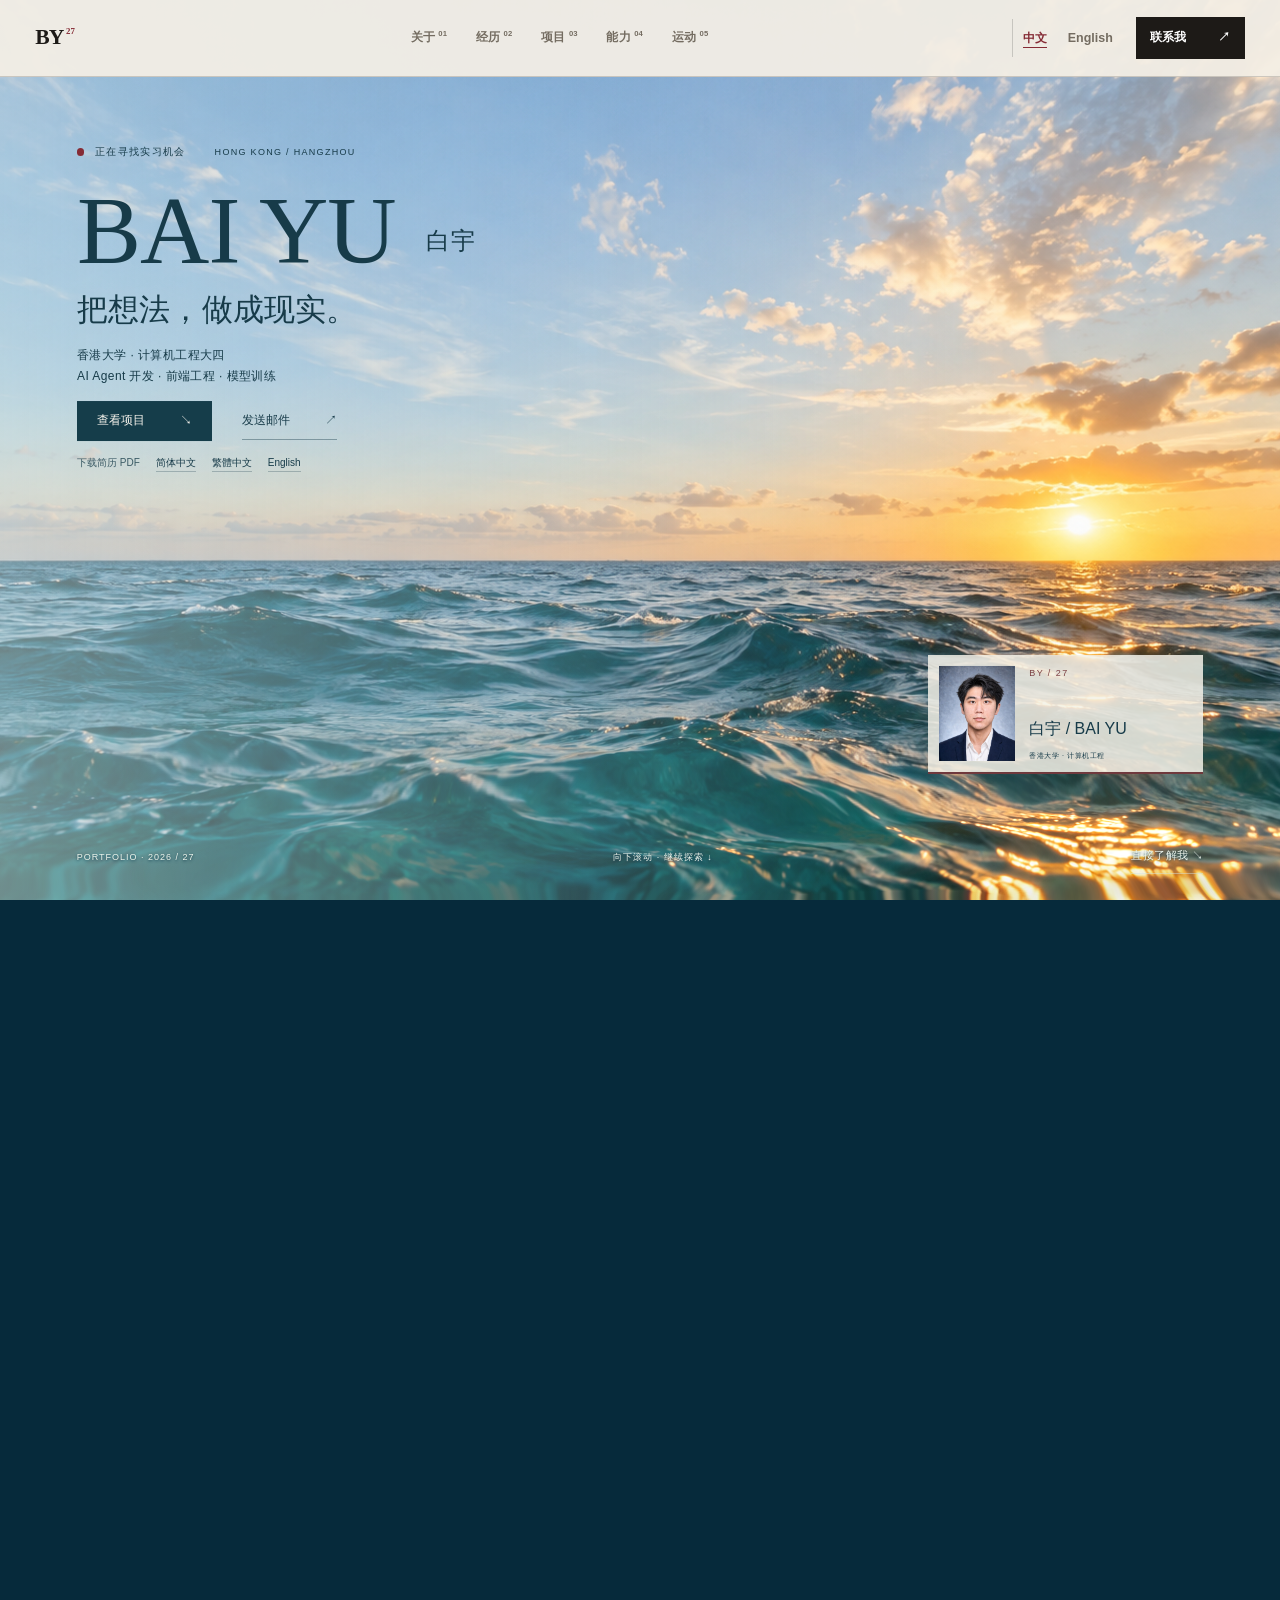
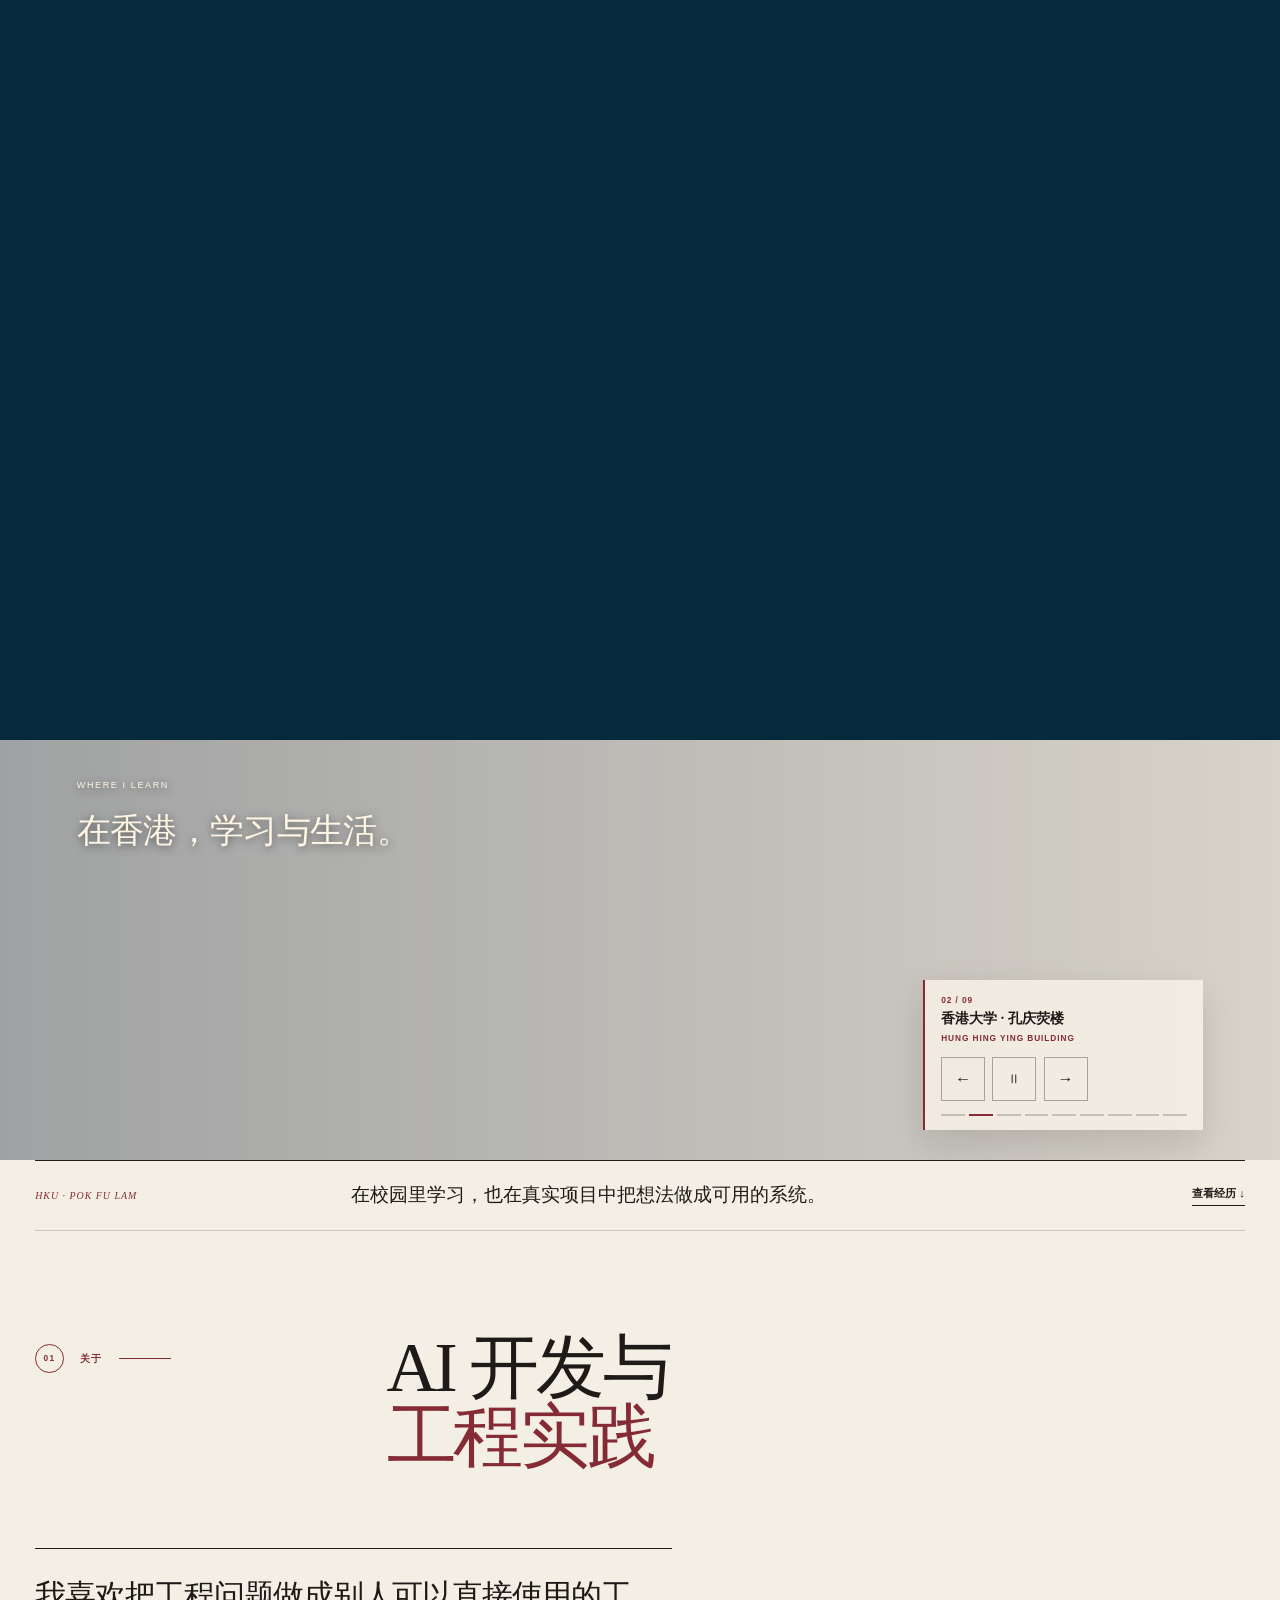
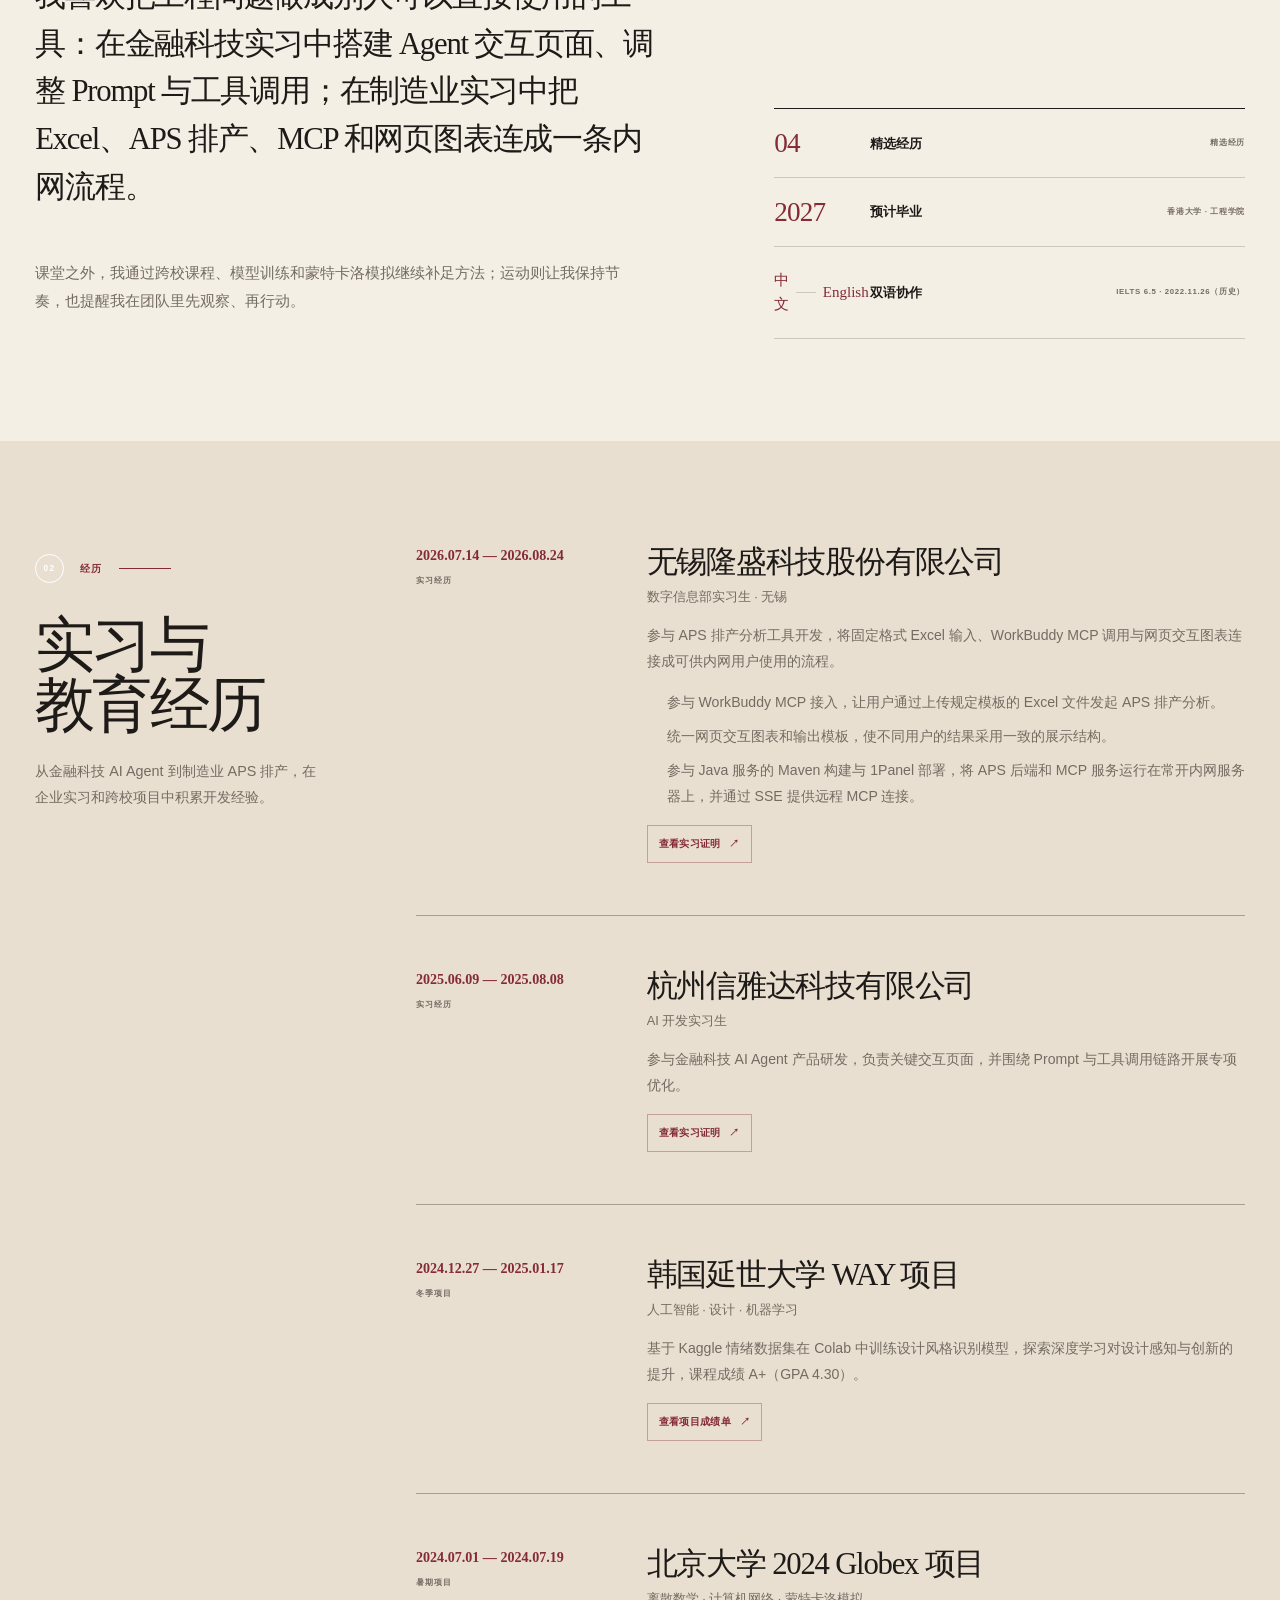
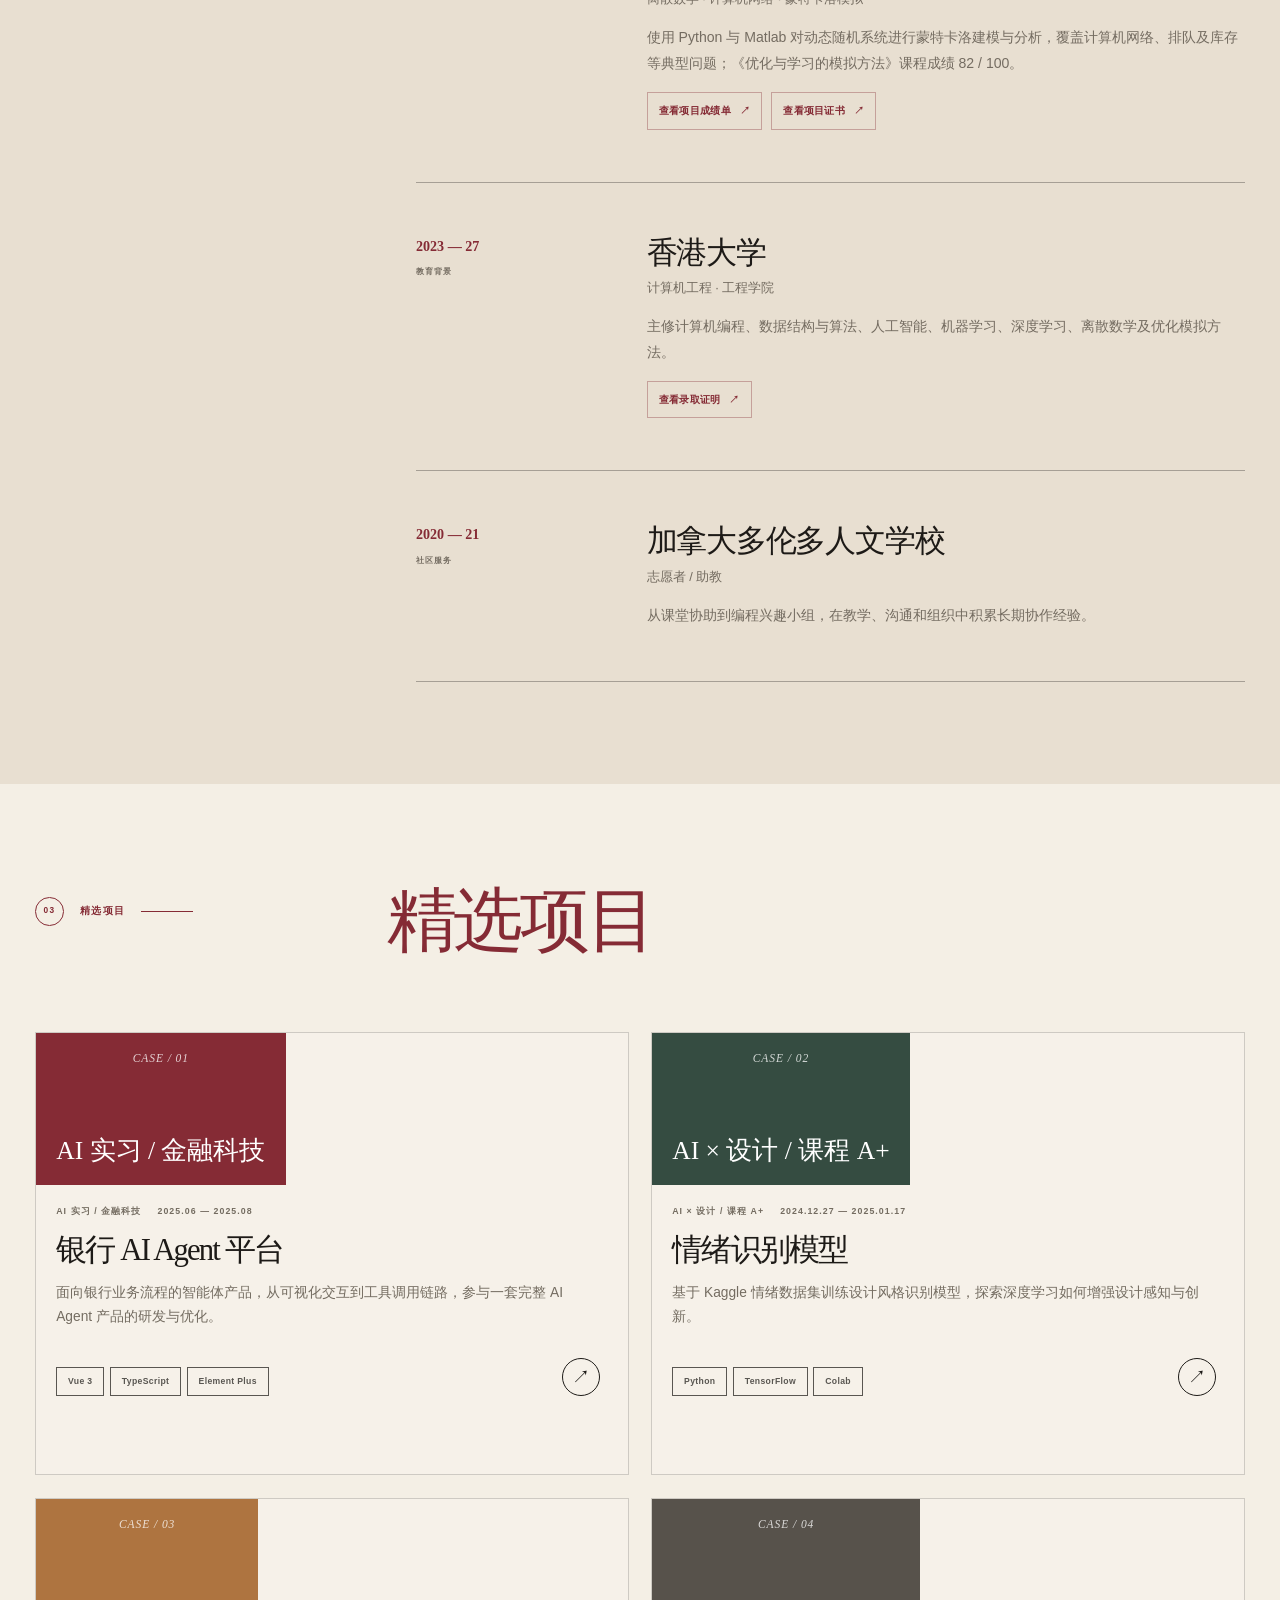
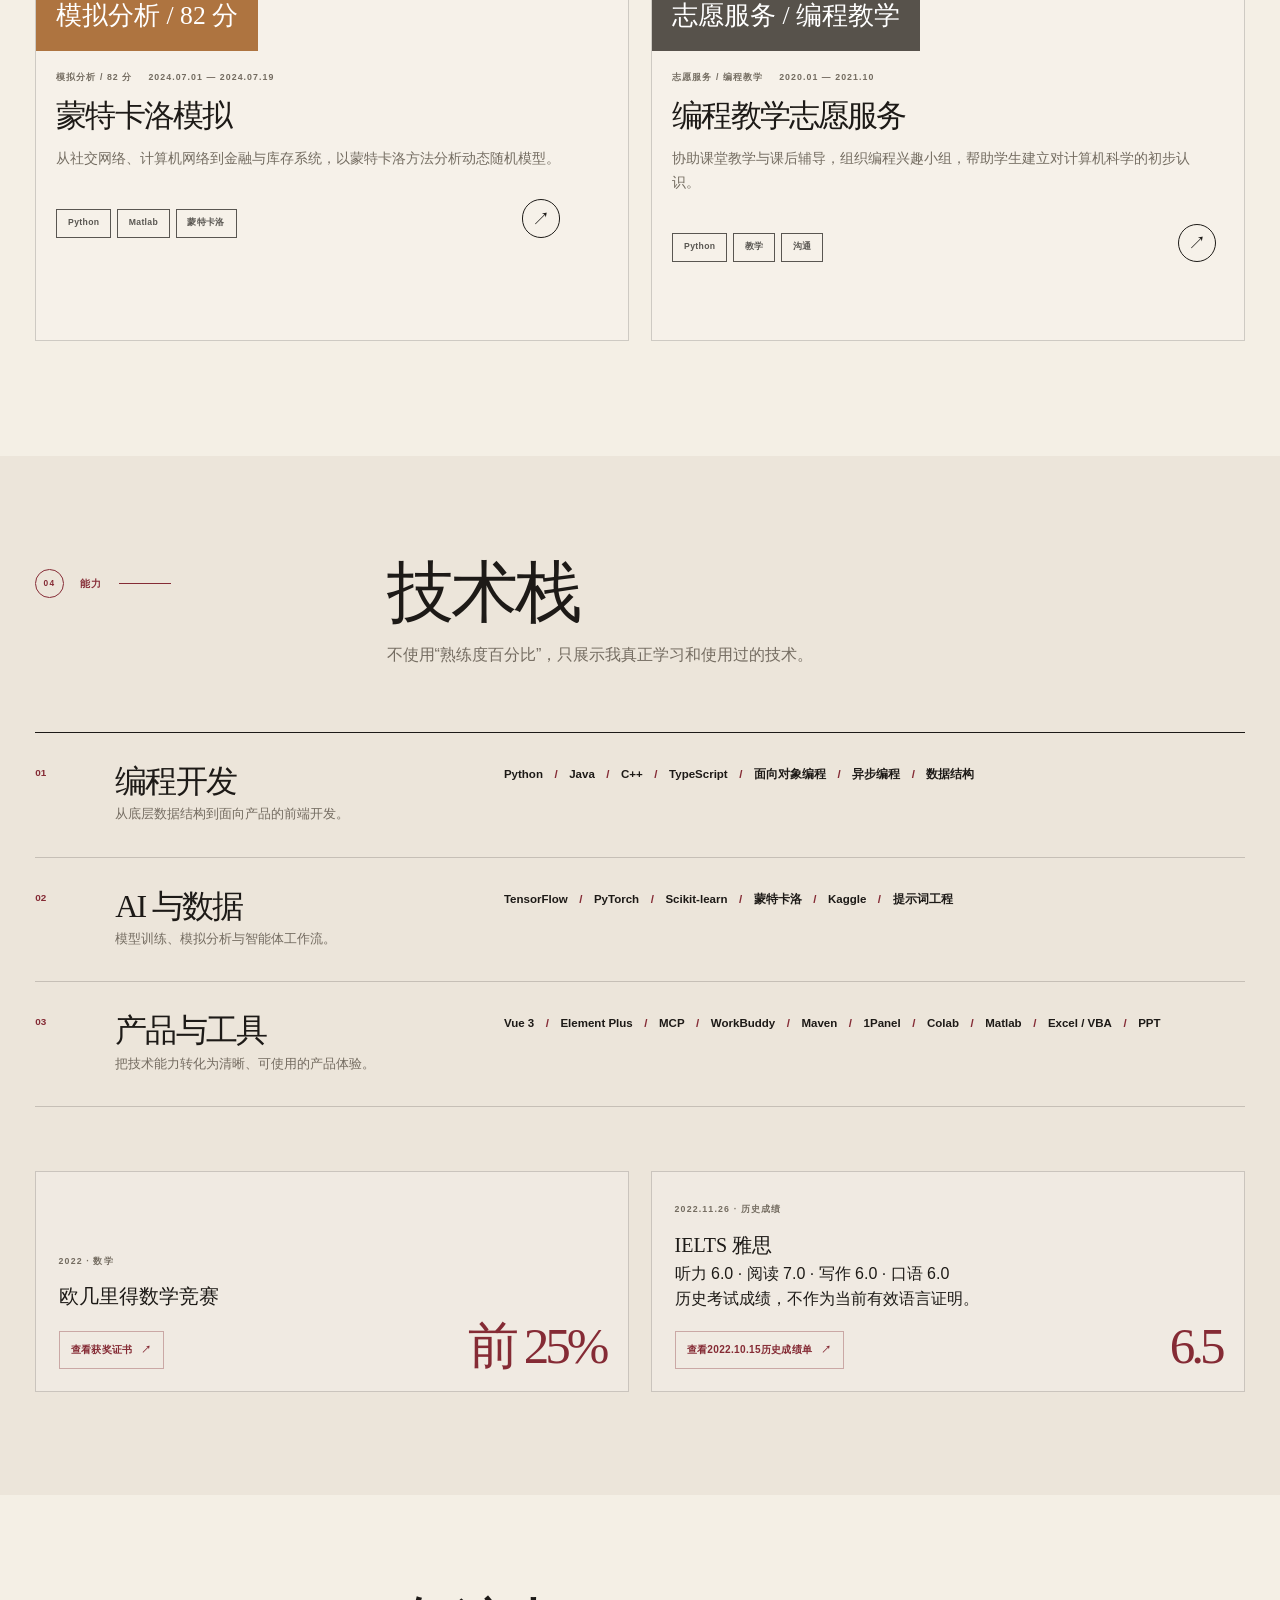
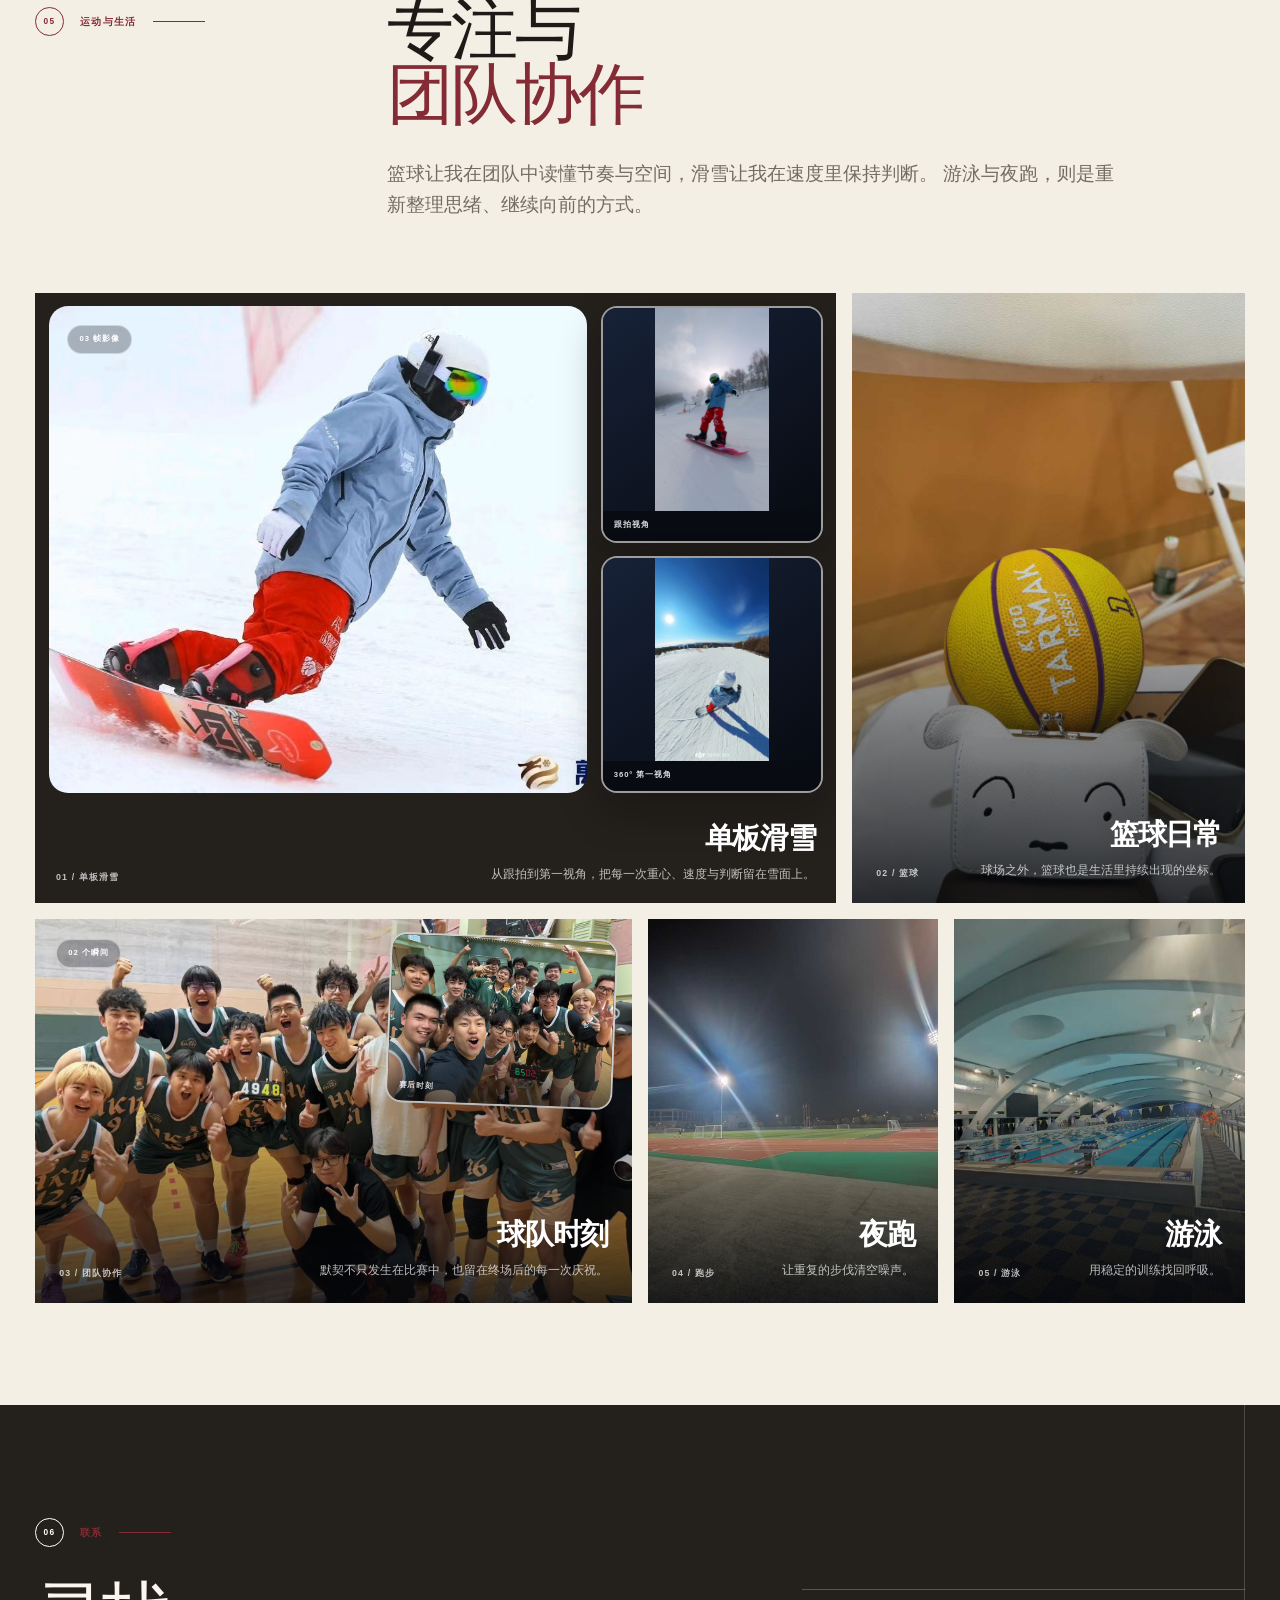
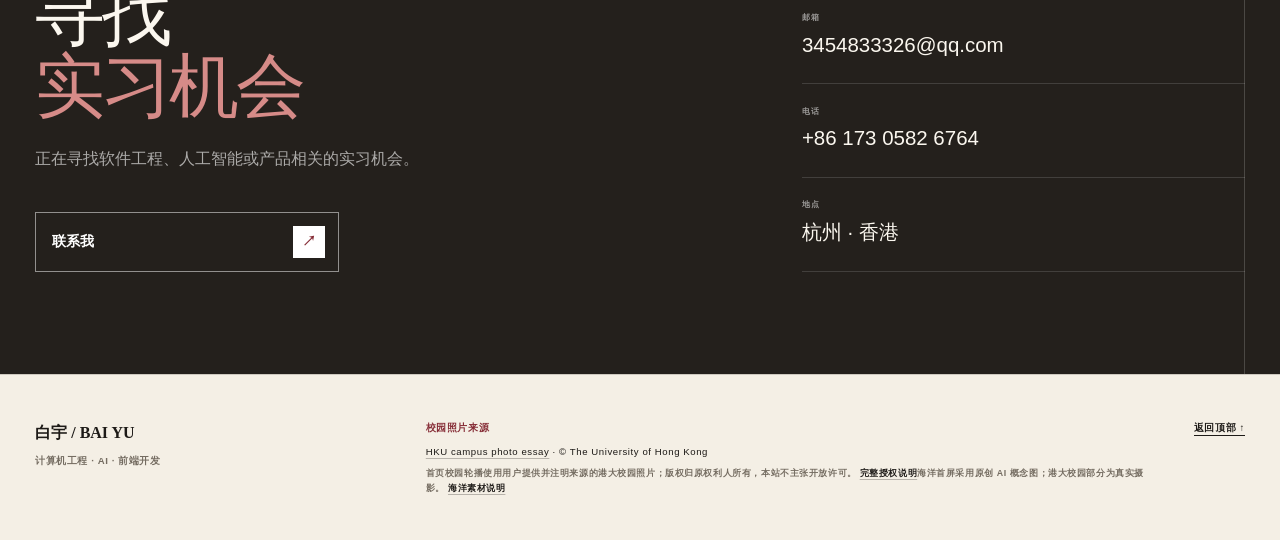
==== index.html @ 054d6b9d "Add ocean portfolio hero and smooth shared scroll transitions" ====
<!doctype html>
<html lang="zh-CN">
  <head>
    <meta charset="UTF-8" />
    <meta name="viewport" content="width=device-width, initial-scale=1.0" />
    <meta
      name="description"
      content="白宇 Bai Yu｜香港大学计算机工程大四。AI Agent 实习、前端开发与模型训练。HKU Computer Engineering · AI Agents · Frontend Development."
    />
    <meta name="theme-color" content="#f4efe5" />
    <meta property="og:title" content="白宇 · Computer Engineering Portfolio" />
    <meta
      property="og:description"
      content="白宇 Bai Yu｜HKU 计算机工程 · AI Agent 实习 · Frontend Development · Model Training"
    />
    <meta property="og:type" content="website" />
    <meta property="og:url" content="https://baiyu-ce.github.io/" />
    <meta property="og:image" content="https://baiyu-ce.github.io/bai-yu-portrait-v3.jpg" />
    <link rel="icon" href="/favicon.svg" />
    <title>白宇 · Computer Engineering Portfolio</title>
    <link rel="preload" as="image" href="/fyp-agentrx-diagnosis-studio/assets/surface-v3.png" fetchpriority="high" />
    <script type="module" crossorigin src="/assets/index-aqVLdMY0.js"></script>
    <link rel="stylesheet" crossorigin href="/assets/index-Cdxa6LjF.css">
  </head>
  <body>
    <div id="root"></div>
  </body>
</html>
---- assets/index-Cdxa6LjF.css ----
.portfolio-ocean{--dive-p:0;--ocean-copy:1;--ocean-deep:0;--submerged:0;color:#173b49;background:#062a3b;height:100svh;position:relative}.portfolio-ocean.ocean-motion{height:260svh}.portfolio-ocean-stage{isolation:isolate;height:100svh;min-height:650px;position:relative;overflow:hidden}.ocean-motion .portfolio-ocean-stage{position:sticky;top:0}.portfolio-ocean-world,.portfolio-ocean-photo,.portfolio-ocean .surface-canvas,.portfolio-ocean-shade,.portfolio-underwater-fallback,.portfolio-ocean .water-canvas{pointer-events:none;width:100%;height:100%;position:absolute;inset:0}.portfolio-ocean-world{z-index:0;background:#b8d7de;overflow:hidden}.portfolio-ocean-photo{object-fit:cover;object-position:50% 50%}.portfolio-ocean .surface-canvas{z-index:1}.portfolio-ocean-shade{z-index:2;background:linear-gradient(90deg,#e8f2ed7a,#0000 78%)}.portfolio-underwater-fallback{z-index:4;opacity:var(--submerged);background:#064057 url(/fyp-agentrx-diagnosis-studio/assets/underwater-v3.png) 50%/cover}.has-water-renderer .portfolio-underwater-fallback{opacity:0}.portfolio-ocean .water-canvas{z-index:4}.portfolio-ocean-copy{z-index:2;opacity:var(--ocean-copy);transform:translate3d(0,calc(var(--dive-p) * -35px),0);will-change:transform,opacity;position:absolute;top:16%;left:6%;right:6%}.portfolio-ocean-kicker{letter-spacing:.13em;align-items:center;gap:11px;margin-bottom:18px;font-size:10px;font-weight:500;display:flex}.portfolio-ocean-kicker>span:last-child{margin-left:18px;font-size:9px}.portfolio-ocean-title{letter-spacing:-.06em;margin:0;font-family:Georgia,Noto Serif SC,Songti SC,serif;font-weight:400;line-height:1.1}.portfolio-ocean-title>span{font-size:clamp(70px,7.5vw,124px);display:block}.portfolio-ocean-title .portfolio-ocean-cn{letter-spacing:.06em;vertical-align:middle;margin-left:30px;font-family:inherit;font-size:.25em;display:inline-block}.portfolio-ocean-title em{letter-spacing:.005em;margin-top:10px;font-size:clamp(25px,2.4vw,39px);font-style:normal;display:block}.portfolio-ocean-intro{letter-spacing:.035em;margin:18px 0 14px;font-size:12px;font-weight:400;line-height:1.75}.portfolio-ocean-intro strong{font-weight:500}.portfolio-ocean-actions{align-items:center;gap:30px;display:flex}.portfolio-ocean-actions a{border-bottom:1px solid #173b4966;justify-content:space-between;align-items:center;gap:35px;padding:9px 0;font-size:12px;display:flex}.portfolio-ocean-actions a:first-child{color:#f7f4ed;background:#153d4a;border:0;padding:10px 20px}.portfolio-ocean-actions a:hover{opacity:.74}.portfolio-ocean-cv{flex-wrap:wrap;align-items:center;gap:16px;margin-top:14px;font-size:10px;display:flex}.portfolio-ocean-cv>span{opacity:.8}.portfolio-ocean-cv a{border-bottom:1px solid #173b4944}.portfolio-ocean-identity{z-index:2;width:275px;opacity:var(--ocean-copy);transform:translate3d(0,calc(var(--dive-p) * -20px),0);background:#f4f1e8d9;border-bottom:2px solid #6f383c;grid-template-columns:76px 1fr;gap:14px;padding:11px;display:grid;position:absolute;bottom:14%;right:6%}.portfolio-ocean-identity img{object-fit:cover;object-position:50% 18%;width:76px;height:95px;display:block}.portfolio-ocean-identity>div{flex-direction:column;justify-content:flex-end;gap:8px;display:flex}.portfolio-ocean-identity small{letter-spacing:.16em;color:#7c4144;margin-bottom:auto;font-size:9px}.portfolio-ocean-identity strong{font-size:16px;font-weight:500}.portfolio-ocean-identity span{letter-spacing:.08em;font-size:7px}.portfolio-ocean-depth{z-index:5;text-align:center;color:#edf4e9;opacity:var(--ocean-deep);pointer-events:none;transform:translate3d(0,calc((1 - var(--dive-p)) * 28px),0);background:linear-gradient(#021b2311,#021b235c);flex-direction:column;justify-content:center;align-items:center;padding:30px;display:flex;position:absolute;inset:0}.portfolio-ocean-depth>span{letter-spacing:.22em;margin-bottom:24px;font-size:9px}.portfolio-ocean-depth h2{letter-spacing:-.025em;margin:0;font-family:Georgia,Noto Serif SC,Songti SC,serif;font-size:clamp(38px,5.2vw,80px);font-weight:400;line-height:1.35}.portfolio-ocean-depth h2 em{color:#c4dcd6;font-style:normal}.portfolio-ocean-depth p{letter-spacing:.07em;color:#c6dcd7;margin-top:28px;font-size:13px;line-height:1.9}.portfolio-ocean-depth i{background:linear-gradient(#dae7da,#0000);width:1px;height:58px;margin-top:30px}.portfolio-ocean-bottom{z-index:6;color:#eef5ec;text-shadow:0 1px 3px #12394b;letter-spacing:.11em;justify-content:space-between;align-items:center;gap:15px;font-size:9px;display:flex;position:absolute;bottom:26px;left:6%;right:6%}.portfolio-ocean-bottom a{letter-spacing:.035em;border-bottom:1px solid #d2e1de77;padding:8px 0;font-size:11px}.portfolio-ocean-scroll{opacity:var(--ocean-copy)}.campus-gallery{isolation:isolate;background:#153943;height:420px;max-height:62svh;margin:0;position:relative;overflow:hidden}.campus-gallery .hero-media{z-index:0}.campus-gallery:after{content:"";pointer-events:none;background:linear-gradient(90deg,#071b3a45,#0000);position:absolute;inset:0}.campus-gallery .hero-gallery-panel{z-index:2;width:280px;top:auto;bottom:30px;right:6%}.campus-gallery-heading{z-index:2;color:#fff5e5;text-shadow:0 2px 10px #0008;letter-spacing:-.02em;font-family:Georgia,serif;font-size:34px;position:absolute;top:38px;left:6%}.campus-gallery-heading small{letter-spacing:.18em;margin-bottom:12px;font-family:Arial,sans-serif;font-size:9px;display:block}.campus-gallery .hero-slide{height:100%;transition:opacity .8s;inset:0;transform:none}.campus-gallery .hero-slide.is-active{will-change:opacity;transform:none}@media (width<=820px){.portfolio-ocean.ocean-motion{height:235svh}.portfolio-ocean-copy{top:20%;left:6%;right:6%}.portfolio-ocean-title>span{font-size:clamp(74px,15vw,116px)}.portfolio-ocean-title em{font-size:clamp(25px,5vw,38px)}.portfolio-ocean-kicker{gap:8px;margin-bottom:26px;font-size:8px}.portfolio-ocean-kicker>span:last-child{display:none}.portfolio-ocean-identity{grid-template-columns:56px 1fr;gap:10px;width:215px;padding:8px;bottom:12%;right:6%}.portfolio-ocean-identity img{width:56px;height:70px}.portfolio-ocean-identity strong{font-size:13px}.portfolio-ocean-identity span{font-size:6px}.portfolio-ocean-identity small{font-size:7px}.portfolio-ocean-intro{margin:22px 0 16px;font-size:12px}.portfolio-ocean-cv{gap:12px;font-size:9px}.portfolio-ocean-scroll{display:none}.portfolio-ocean-depth h2{font-size:clamp(32px,7vw,56px)}.portfolio-ocean-depth p{max-width:280px;font-size:11px}.campus-gallery{height:360px;max-height:none}.campus-gallery-heading{font-size:28px}.campus-gallery .hero-gallery-panel{width:240px;top:auto;bottom:22px;right:6%}}@media (width<=480px){.portfolio-ocean-copy{top:18%}.portfolio-ocean-title>span{font-size:19vw}.portfolio-ocean-title .portfolio-ocean-cn{margin-left:14px;font-size:.28em}.portfolio-ocean-title em{font-size:25px}.portfolio-ocean-intro{margin-top:22px}.portfolio-ocean-identity{width:204px;bottom:11%}.portfolio-ocean-bottom{font-size:7px}.portfolio-ocean-bottom a{font-size:10px}}@media (height<=700px) and (width>=821px){.portfolio-ocean-stage{min-height:0}.portfolio-ocean-copy{top:20%}.portfolio-ocean-title>span{font-size:13vh}.portfolio-ocean-title em{font-size:4.4vh}.portfolio-ocean-kicker{margin-bottom:18px}.portfolio-ocean-intro{margin-top:20px;margin-bottom:15px}.portfolio-ocean-cv{margin-top:12px}}@media (height<=540px){.portfolio-ocean-stage{min-height:520px}.portfolio-ocean.ocean-motion{height:100%;min-height:520px}.ocean-motion .portfolio-ocean-stage{position:relative}.portfolio-ocean-copy{top:95px}.portfolio-ocean-title>span{font-size:65px}.portfolio-ocean-title em{font-size:26px}.portfolio-ocean-kicker{margin-bottom:15px}.portfolio-ocean-intro{margin:14px 0 10px;font-size:11px}.portfolio-ocean-identity{bottom:80px}.portfolio-ocean-cv{margin-top:12px}.portfolio-ocean-bottom{bottom:17px}}@media (prefers-reduced-motion:reduce){.portfolio-ocean.ocean-motion,.portfolio-ocean{height:100svh;min-height:650px}.ocean-motion .portfolio-ocean-stage{position:relative}.portfolio-ocean-copy,.portfolio-ocean-identity{opacity:1;will-change:auto;transform:none}.portfolio-ocean-depth,.portfolio-underwater-fallback,.portfolio-ocean .water-canvas,.portfolio-ocean .surface-canvas{display:none}.campus-gallery .hero-slide{transition:none}}@layer properties{@supports (((-webkit-hyphens:none)) and (not (margin-trim:inline))) or ((-moz-orient:inline) and (not (color:rgb(from red r g b)))){*,:before,:after,::backdrop{--electric-angle:0deg}}}@layer theme{:root,:host{--font-sans:ui-sans-serif, system-ui, sans-serif, "Apple Color Emoji", "Segoe UI Emoji", "Segoe UI Symbol", "Noto Color Emoji";--font-mono:ui-monospace, SFMono-Regular, Menlo, Monaco, Consolas, "Liberation Mono", "Courier New", monospace;--spacing:.25rem;--default-font-family:var(--font-sans);--default-mono-font-family:var(--font-mono)}}@layer base{*,:after,:before,::backdrop{box-sizing:border-box;border:0 solid;margin:0;padding:0}::file-selector-button{box-sizing:border-box;border:0 solid;margin:0;padding:0}html,:host{-webkit-text-size-adjust:100%;tab-size:4;line-height:1.5;font-family:var(--default-font-family,ui-sans-serif, system-ui, sans-serif, "Apple Color Emoji", "Segoe UI Emoji", "Segoe UI Symbol", "Noto Color Emoji");font-feature-settings:var(--default-font-feature-settings,normal);font-variation-settings:var(--default-font-variation-settings,normal);-webkit-tap-highlight-color:transparent}hr{height:0;color:inherit;border-top-width:1px}abbr:where([title]){-webkit-text-decoration:underline dotted;text-decoration:underline dotted}h1,h2,h3,h4,h5,h6{font-size:inherit;font-weight:inherit}a{color:inherit;-webkit-text-decoration:inherit;-webkit-text-decoration:inherit;text-decoration:inherit}b,strong{font-weight:bolder}code,kbd,samp,pre{font-family:var(--default-mono-font-family,ui-monospace, SFMono-Regular, Menlo, Monaco, Consolas, "Liberation Mono", "Courier New", monospace);font-feature-settings:var(--default-mono-font-feature-settings,normal);font-variation-settings:var(--default-mono-font-variation-settings,normal);font-size:1em}small{font-size:80%}sub,sup{vertical-align:baseline;font-size:75%;line-height:0;position:relative}sub{bottom:-.25em}sup{top:-.5em}table{text-indent:0;border-color:inherit;border-collapse:collapse}:-moz-focusring{outline:auto}progress{vertical-align:baseline}summary{display:list-item}ol,ul,menu{list-style:none}img,svg,video,canvas,audio,iframe,embed,object{vertical-align:middle;display:block}img,video{max-width:100%;height:auto}button,input,select,optgroup,textarea{font:inherit;font-feature-settings:inherit;font-variation-settings:inherit;letter-spacing:inherit;color:inherit;opacity:1;background-color:#0000;border-radius:0}::file-selector-button{font:inherit;font-feature-settings:inherit;font-variation-settings:inherit;letter-spacing:inherit;color:inherit;opacity:1;background-color:#0000;border-radius:0}:where(select:is([multiple],[size])) optgroup{font-weight:bolder}:where(select:is([multiple],[size])) optgroup option{padding-inline-start:20px}::file-selector-button{margin-inline-end:4px}::placeholder{opacity:1}@supports (not ((-webkit-appearance:-apple-pay-button))) or (contain-intrinsic-size:1px){::placeholder{color:currentColor}@supports (color:color-mix(in lab, red, red)){::placeholder{color:color-mix(in oklab, currentcolor 50%, transparent)}}}textarea{resize:vertical}::-webkit-search-decoration{-webkit-appearance:none}::-webkit-date-and-time-value{min-height:1lh;text-align:inherit}::-webkit-datetime-edit{display:inline-flex}::-webkit-datetime-edit-fields-wrapper{padding:0}::-webkit-datetime-edit{padding-block:0}::-webkit-datetime-edit-year-field{padding-block:0}::-webkit-datetime-edit-month-field{padding-block:0}::-webkit-datetime-edit-day-field{padding-block:0}::-webkit-datetime-edit-hour-field{padding-block:0}::-webkit-datetime-edit-minute-field{padding-block:0}::-webkit-datetime-edit-second-field{padding-block:0}::-webkit-datetime-edit-millisecond-field{padding-block:0}::-webkit-datetime-edit-meridiem-field{padding-block:0}::-webkit-calendar-picker-indicator{line-height:1}:-moz-ui-invalid{box-shadow:none}button,input:where([type=button],[type=reset],[type=submit]){appearance:button}::file-selector-button{appearance:button}::-webkit-inner-spin-button{height:auto}::-webkit-outer-spin-button{height:auto}[hidden]:where(:not([hidden=until-found])){display:none!important}}@layer components;@layer utilities{.visible{visibility:visible}.start{inset-inline-start:var(--spacing)}.grid{display:grid}.hidden{display:none}.resize{resize:both}}:root{--paper:#f4efe5;--paper-deep:#e8dfd1;--ink:#1d1a17;--muted:#746c61;--line:#1d1a172e;--blue:#852b35;--blue-deep:#641d27;--white:#fbf7ef;--dark:#24201c;--brick:#852b35;--forest:#354c41;--ochre:#ae7440;--cursor-x:78vw;--cursor-y:28vh;--spotlight-x:50%;--spotlight-y:50%;--card-rotate-x:0deg;--card-rotate-y:0deg;--scroll-progress:0;--section-padding:clamp(6rem, 10vw, 10rem) clamp(1.25rem, 4vw, 4rem);--content-width:1440px}@property --electric-angle{syntax:"<angle>";inherits:false;initial-value:0deg}*{box-sizing:border-box}html{scroll-behavior:smooth;background:var(--paper);scroll-padding-top:6rem}body{background:var(--paper);color:var(--ink);text-rendering:optimizelegibility;-webkit-font-smoothing:antialiased;cursor:default;margin:0;font-family:Inter,Helvetica Neue,Arial,PingFang SC,Microsoft YaHei,sans-serif;font-size:16px;line-height:1.6}button,a{cursor:pointer}a,button{color:inherit;font:inherit}a{text-decoration:none}button{border:0}.site-shell{min-height:100vh;position:relative;overflow:clip}.scroll-progress{z-index:120;background:var(--blue);width:100%;height:3px;transform:scaleX(var(--scroll-progress,0));transform-origin:0;will-change:transform;position:fixed;top:0;left:0}.cursor-aura{z-index:0;pointer-events:none;width:36rem;height:36rem;transform:translate3d(var(--cursor-x), var(--cursor-y), 0) translate(-50%, -50%);will-change:transform;background:radial-gradient(circle,#2457ff1a,#0000 66%);border-radius:50%;transition:transform 80ms linear;position:fixed;top:0;left:0}.site-header{z-index:90;width:100%;padding:0 clamp(1rem,3vw,3rem);animation:.7s cubic-bezier(.22,1,.36,1) .85s both nav-in;position:fixed;top:1.15rem;left:0}.nav-inner{-webkit-backdrop-filter:blur(18px)saturate(130%);background:#f3f0eac7;border:1px solid #ffffff94;border-radius:999px;justify-content:space-between;align-items:center;width:min(100%,1440px);height:4.2rem;margin:0 auto;padding:.5rem .65rem .5rem .75rem;display:flex;position:relative;box-shadow:0 12px 42px #11131814}.brand-mark{letter-spacing:-.08em;align-items:flex-start;gap:.16rem;min-width:4.8rem;padding-left:.7rem;font-size:1.2rem;font-weight:800;line-height:1;display:inline-flex}.brand-mark small{color:var(--blue);letter-spacing:0;font-size:.55rem;font-weight:800}.nav-links{align-items:center;gap:.2rem;display:flex}.nav-links a{color:var(--muted);border-radius:999px;align-items:flex-start;gap:.22rem;padding:.65rem .95rem;font-size:.82rem;font-weight:600;transition:color .22s,background-color .22s;display:inline-flex;position:relative}.nav-links a small{font-size:.48rem;font-weight:700}.nav-links a.is-active:after{background:var(--blue);content:"";border-radius:50%;width:.26rem;height:.26rem;position:absolute;bottom:.3rem;left:50%;transform:translate(-50%)}.nav-contact{background:var(--ink);color:#fff;border-radius:999px;justify-content:space-between;align-items:center;min-width:7.2rem;height:3.1rem;padding:0 1.15rem;font-size:.82rem;font-weight:700;transition:background-color .22s,transform .22s;display:inline-flex}.nav-actions{flex-shrink:0;align-items:center;gap:.55rem;display:flex}.language-switch{border:1px solid var(--line);border-radius:999px;align-items:center;gap:.15rem;padding:.2rem;display:inline-flex}.language-switch button{min-height:2.6rem;color:var(--ink);white-space:nowrap;background:0 0;border-radius:999px;padding:.35rem .75rem;font-size:.875rem;font-weight:600;line-height:1.2;transition:background-color .18s,color .18s}.language-switch button[aria-pressed=true]{background:var(--blue);color:#fff}.language-switch button:hover:not([aria-pressed=true]){background:#11131812}.language-switch button:focus-visible{outline:2px solid var(--blue);outline-offset:3px}@media (width>=821px) and (width<=1120px){.nav-contact{display:none}.nav-links a{padding-inline:.7rem}}.site-shell[lang=en] h2,.site-shell[lang=en] h3{overflow-wrap:anywhere}.menu-toggle{background:var(--ink);border-radius:50%;width:3rem;height:3rem;padding:.8rem;display:none}.menu-toggle span{background:#fff;width:100%;height:1px;margin:.32rem 0;transition:transform .22s;display:block}.hero{--hero-depth:0;z-index:1;isolation:isolate;width:min(100%, var(--content-width));grid-template-columns:minmax(0,1.35fr) minmax(20rem,.65fr);align-items:center;gap:clamp(2rem,5vw,6rem);min-height:100svh;margin:0 auto;padding:9.5rem clamp(1.25rem,4vw,4rem) 4rem;display:grid;position:relative}.hero-atmosphere{z-index:0;pointer-events:none;translate:0 calc(var(--hero-depth) * 5.5rem);will-change:translate;position:absolute;inset:0 -12vw -6rem;overflow:hidden;-webkit-mask-image:linear-gradient(#000 0% 78%,#0000 100%);mask-image:linear-gradient(#000 0% 78%,#0000 100%)}.aurora,.side-ray,.hero-dot-field,.hero-thread-field{display:block;position:absolute}.aurora{aspect-ratio:1.4;filter:blur(72px);mix-blend-mode:multiply;opacity:.38;will-change:transform;border-radius:45% 55% 62% 38%;width:clamp(24rem,48vw,48rem)}.aurora-one{background:linear-gradient(135deg,#2457ff8f,#57c1ff0a 65%);animation:14s ease-in-out infinite alternate aurora-drift-one;top:7%;left:-8%}.aurora-two{background:linear-gradient(135deg,#7658ff14,#2457ff6b);animation:17s ease-in-out infinite alternate aurora-drift-two;top:22%;right:-10%}.side-ray{clip-path:polygon(72% 0,100% 0,48% 100%,9% 100%);transform-origin:100% 0;will-change:transform, opacity;width:clamp(28rem,62vw,64rem);height:92%;top:-18%;right:-15%}.side-ray-one{opacity:.55;background:linear-gradient(145deg,#2457ff47,#2457ff00);animation:8s ease-in-out infinite alternate ray-breathe}.side-ray-two{opacity:.34;background:linear-gradient(145deg,#699eff30,#699eff00);animation:11s ease-in-out 1.2s infinite alternate-reverse ray-breathe;right:-26%}.hero-dot-field{opacity:.24;background-image:radial-gradient(#1113186b .7px,#0000 .7px);background-size:18px 18px;inset:12% 3% 5%;-webkit-mask-image:radial-gradient(circle at 70% 40%,#000,#0000 67%);mask-image:radial-gradient(circle at 70% 40%,#000,#0000 67%)}.hero-thread-field{z-index:1;opacity:.76;inset:8% -18% 2% 14%;overflow:hidden;transform:rotate(-7deg);-webkit-mask-image:radial-gradient(at 58% 44%,#000 14%,#0000 70%);mask-image:radial-gradient(at 58% 44%,#000 14%,#0000 70%)}.hero-thread-field i{transform-origin:50%;will-change:transform;border-top:1px solid #5788ff9e;border-radius:50%;width:118%;height:38%;animation:10s ease-in-out infinite alternate thread-drift;position:absolute;left:-8%;box-shadow:0 -12px 38px #2457ff29}.hero-thread-field i:first-child{top:16%;transform:rotate(4deg)scaleY(.82)}.hero-thread-field i:nth-child(2){border-color:#89b0ff80;animation-duration:13s;animation-delay:-2.6s;top:30%;transform:rotate(-3deg)scaleY(1.08)}.hero-thread-field i:nth-child(3){border-color:#2457ff6b;animation-duration:15s;animation-delay:-5.2s;top:48%;transform:rotate(7deg)scaleY(.76)}.hero-thread-field i:nth-child(4){border-color:#a4beff61;animation-duration:17s;animation-delay:-7s;top:66%;transform:rotate(-5deg)scaleY(1.16)}.hero-copy,.hero>.identity-card{z-index:2}.hero-copy{min-height:39rem;opacity:calc(1 - var(--hero-depth) * .32);translate:0 calc(var(--hero-depth) * -2.75rem);will-change:opacity, translate;flex-direction:column;justify-content:center;display:flex;position:relative}.hero-eyebrow{color:var(--muted);letter-spacing:.13em;align-items:center;gap:.7rem;margin-bottom:clamp(2rem,4vw,4.2rem);font-size:.7rem;font-weight:750;display:flex}.status-dot{background:var(--blue);border-radius:50%;width:.54rem;height:.54rem;animation:2.2s infinite status-pulse;box-shadow:0 0 #2457ff59}.hero-location{margin-left:auto}.hero-title{letter-spacing:-.085em;margin:0;font-size:clamp(4.8rem,9.2vw,9.5rem);font-weight:800;line-height:.82}.split-text{width:max-content;display:flex}.title-char{opacity:0;filter:blur(12px);transform-origin:50% 100%;animation:.9s cubic-bezier(.16,1,.3,1) both split-char-in;display:inline-block;transform:translateY(88%)rotate(3deg)}.title-line-en{color:var(--blue);letter-spacing:-.06em;filter:drop-shadow(0 14px 30px #2457ff24);font-size:.58em;line-height:1.05}.title-line-en .title-char{--pressure:0;--pressure-x:0px;background:linear-gradient(135deg,#153fd1 3%,#2457ff 48%,#8db3ff 100%) 0 0/180% 100%;background-position:calc(var(--pressure) * 100%) 50%;color:#0000;-webkit-text-fill-color:transparent;scale:calc(1 + var(--pressure) * .17) calc(1 - var(--pressure) * .055);text-shadow:0 0 calc(var(--pressure) * 1.6rem) #2457ff61;translate:var(--pressure-x) calc(var(--pressure) * -.1em);will-change:translate, scale;-webkit-background-clip:text;background-clip:text;transition:translate .11s linear,scale .11s linear,text-shadow .16s,background-position .16s}.hero-intro{border-top:1px solid var(--line);justify-content:space-between;align-items:flex-end;gap:2rem;margin-top:clamp(2.5rem,5vw,4.5rem);padding-top:1.4rem;display:flex}.hero-intro p{letter-spacing:-.025em;max-width:35rem;margin:0;font-size:clamp(1.05rem,1.45vw,1.4rem);line-height:1.55}.hero-actions{flex:none;align-items:center;gap:1.2rem;display:flex}.cv-downloads{flex-wrap:wrap;align-items:center;gap:.5rem 1rem;margin-top:1.25rem;font-size:.875rem;line-height:1.6;display:flex}.cv-downloads>span{color:var(--muted);flex-basis:100%}.cv-downloads a{color:var(--blue-deep);text-underline-offset:.25em;padding:.35rem 0;text-decoration:underline}.cv-downloads a:focus-visible{outline:2px solid var(--blue);outline-offset:4px;border-radius:2px}.primary-button{isolation:isolate;background:var(--ink);color:#fff;border:1px solid #0000;border-radius:999px;justify-content:space-between;align-items:center;gap:1.5rem;min-width:9.8rem;padding:.9rem 1.1rem;font-size:.8rem;font-weight:700;transition:background-color .22s,border-color .22s,transform .22s;display:inline-flex;position:relative;overflow:hidden}.primary-button:before,.primary-button:after{content:"";pointer-events:none;position:absolute}.primary-button:before{z-index:0;background:conic-gradient(from 0deg, transparent 0 30%, #fff 36%, #79a2ff 41%, transparent 47% 70%, #2457ff 77%, #fff 82%, transparent 88%);animation:5.2s linear infinite star-border-orbit;inset:-190% -45%}.primary-button:after{z-index:1;border-radius:inherit;background:var(--ink);transition:background-color .22s;inset:2px}.primary-button>span{z-index:2;position:relative}.primary-button:hover{background:var(--ink);border-color:#0000;transform:translateY(-3px)}.primary-button:hover:after{background:var(--blue)}.primary-button:hover>span:last-child{transform:translateY(2px)}.primary-button:focus-visible{outline-offset:3px;outline:3px solid #2457ff47}.text-link{border-bottom:1px solid var(--ink);padding:.75rem 0;font-size:.8rem;font-weight:700;transition:color .2s,border-color .2s}.scroll-cue{color:var(--muted);letter-spacing:.16em;align-items:center;gap:1rem;margin-top:auto;padding-top:3rem;font-size:.58rem;font-weight:700;display:flex}.scroll-cue-line{background:var(--line);width:6rem;height:1px;position:relative;overflow:hidden}.scroll-cue-line:after{background:var(--blue);content:"";animation:2.4s ease-in-out infinite line-run;position:absolute;inset:0;transform:translate(-100%)}.identity-card{isolation:isolate;aspect-ratio:.8;background:var(--dark);width:min(100%,31rem);color:var(--white);scale:calc(1 - var(--hero-depth) * .03);translate:0 calc(var(--hero-depth) * 4rem);transform-style:preserve-3d;border-radius:clamp(1.6rem,3vw,2.6rem);justify-self:end;transition:box-shadow .38s,transform .38s cubic-bezier(.22,1,.36,1);position:relative;overflow:hidden;box-shadow:0 28px 70px #11131833}.electric-border{z-index:7;border-radius:inherit;background:conic-gradient(from var(--electric-angle), transparent 0 9%, #fffffff2 14%, #79a2ff 18%, #2457ff 23%, transparent 29% 55%, #2457ff 62%, #ffffffe6 68%, transparent 75%);filter:drop-shadow(0 0 7px #4c7cffb3);opacity:.9;pointer-events:none;-webkit-mask-composite:xor;padding:1.6px;animation:4.6s linear infinite electric-border-rotate;position:absolute;inset:0;-webkit-mask-image:linear-gradient(#000 0 0),linear-gradient(#000 0 0);mask-image:linear-gradient(#000 0 0),linear-gradient(#000 0 0);-webkit-mask-position:0 0,0 0;mask-position:0 0,0 0;-webkit-mask-size:auto,auto;mask-size:auto,auto;-webkit-mask-repeat:repeat,repeat;mask-repeat:repeat,repeat;-webkit-mask-clip:content-box,border-box;mask-clip:content-box,border-box;-webkit-mask-origin:content-box,border-box;mask-origin:content-box,border-box;-webkit-mask-composite:xor;mask-composite:exclude;-webkit-mask-source-type:auto,auto;mask-mode:match-source,match-source}.identity-scanline{z-index:4;mix-blend-mode:screen;pointer-events:none;background:linear-gradient(#0000,#7497ff0a 24%,#dae5ff33 52%,#0000);height:34%;animation:5.8s ease-in-out 1.2s infinite identity-scan;position:absolute;top:-42%;left:0;right:0}.identity-card:before,.project-card:before,.sport-card:before,.recognition-card:before,.contact-section:before{z-index:1;background:radial-gradient(34rem circle at var(--spotlight-x) var(--spotlight-y), #7497ff45, transparent 54%);content:"";opacity:0;pointer-events:none;transition:opacity .28s;position:absolute;inset:0}.identity-card:hover:before,.project-card:hover:before,.sport-card:hover:before,.recognition-card:hover:before,.contact-section:hover:before{opacity:1}.project-featured:before,.identity-card:before,.sport-card:before,.contact-section:before{background:radial-gradient(38rem circle at var(--spotlight-x) var(--spotlight-y), #fff3, transparent 54%)}.identity-grid,.contact-grid{z-index:-1;opacity:.3;background-image:linear-gradient(#ffffff21 1px,#0000 1px),linear-gradient(90deg,#ffffff21 1px,#0000 1px);background-size:3.5rem 3.5rem;position:absolute;inset:0;-webkit-mask-image:linear-gradient(#000,#0000 80%);mask-image:linear-gradient(#000,#0000 80%)}.identity-year{z-index:-1;color:#0000;letter-spacing:-.14em;-webkit-text-stroke:1px #ffffff2e;font-size:clamp(10rem,24vw,18rem);font-weight:900;line-height:1;position:absolute;top:12%;right:-.06em}.identity-topline{z-index:3;letter-spacing:.14em;justify-content:space-between;font-size:.58rem;font-weight:700;display:flex;position:absolute;top:1.5rem;left:1.6rem;right:1.6rem}.portrait-frame{z-index:2;background:var(--paper-deep);border:1px solid #ffffff6b;border-radius:9rem 9rem 1.1rem 1.1rem;width:51%;animation:1.05s cubic-bezier(.16,1,.3,1) .42s both portrait-unveil;position:absolute;bottom:7.6rem;left:clamp(1.6rem,4vw,3.2rem);overflow:hidden;box-shadow:0 18px 45px #00000047}.portrait-frame:after{content:"";mix-blend-mode:multiply;pointer-events:none;background-image:linear-gradient(#10121717 1px,#0000 1px);background-size:100% 4px;position:absolute;inset:0}.portrait-frame img{aspect-ratio:.72;object-fit:cover;filter:grayscale()contrast(1.06);width:100%;transition:filter .45s,transform .65s cubic-bezier(.22,1,.36,1);display:block;transform:scale(1.02)}.portrait-index{z-index:2;color:var(--ink);letter-spacing:.12em;font-size:.5rem;font-weight:800;position:absolute;bottom:.45rem;right:.7rem}.identity-orbit{z-index:1;aspect-ratio:1;border:1px solid #ffffff47;border-radius:50%;width:70%;position:absolute;bottom:24%;right:-19%}.identity-orbit:before,.identity-orbit:after{content:"";border-radius:50%;position:absolute}.identity-orbit:before{border:1px solid #fff3;inset:13%}.identity-orbit:after{background:var(--blue);inset:34%;box-shadow:0 0 50px #2457ff80}.identity-orbit span{background:var(--white);transform-origin:490% 490%;border-radius:50%;width:.65rem;height:.65rem;animation:10s linear infinite orbit-spin;position:absolute;top:12%;left:12%}.identity-footer{z-index:3;border-top:1px solid #ffffff47;grid-template-columns:1.5fr .8fr;gap:1rem;padding-top:1rem;display:grid;position:absolute;bottom:1.4rem;left:1.6rem;right:1.6rem}.identity-footer div{flex-direction:column;gap:.15rem;display:flex}.identity-footer small,.contact-details small{color:#ffffff8c;letter-spacing:.14em;font-size:.5rem;font-weight:700}.identity-footer span{letter-spacing:.05em;font-size:.67rem;font-weight:650}.ticker{z-index:2;border-top:1px solid var(--ink);border-bottom:1px solid var(--ink);background:var(--blue);color:#fff;position:relative;overflow:hidden;transform:rotate(-1deg)scale(1.02)}.ticker-track{width:max-content;animation:30s linear infinite ticker-move;display:flex}.ticker-group{letter-spacing:.14em;flex-shrink:0;align-items:center;gap:2.8rem;padding:.95rem 1.4rem;font-size:.72rem;font-weight:800;display:flex}.ticker-group i{font-style:normal}.content-section{z-index:1;width:min(100%, var(--content-width));padding:var(--section-padding);margin:0 auto;position:relative}.section-heading{grid-template-columns:minmax(11rem,.36fr) minmax(0,1fr);align-items:start;gap:clamp(2rem,6vw,7rem);margin-bottom:clamp(4rem,7vw,7.5rem);display:grid}.section-kicker{color:var(--muted);letter-spacing:.14em;align-items:center;gap:1rem;padding-top:.65rem;font-size:.64rem;font-weight:750;display:flex}.section-kicker>span:first-child{width:1.8rem;height:1.8rem;color:var(--blue);border:1px solid;border-radius:50%;place-items:center;font-size:.52rem;display:grid}.section-kicker.light>span:first-child{color:#fff}.section-heading h2,.journey-intro h2,.skills-heading h2,.contact-copy h2{letter-spacing:-.075em;text-wrap:balance;margin:0;font-size:clamp(2.9rem,6vw,6.4rem);font-weight:650;line-height:1.02}.section-heading h2 span,.contact-copy h2 span{color:var(--blue)}.about-grid{grid-template-columns:minmax(0,.85fr) minmax(30rem,1.15fr);align-items:end;gap:clamp(2rem,7vw,7rem);display:grid}.about-statement{flex-direction:column;justify-content:space-between;align-self:stretch;gap:3rem;padding:1.5rem 0;display:flex}.lead-copy{letter-spacing:-.04em;margin:0;font-size:clamp(1.35rem,2vw,2rem);font-weight:480;line-height:1.5}.support-copy{max-width:34rem;color:var(--muted);margin:0;font-size:.95rem}.about-stats{grid-template-columns:1fr 1fr;gap:1rem;display:grid}.stat-card{border:1px solid var(--line);background:#ffffff57;border-radius:1.6rem;flex-direction:column;min-height:17rem;padding:1.5rem;display:flex;position:relative;overflow:hidden}.stat-card:after{opacity:.15;content:"";border:1px solid;border-radius:50%;width:13rem;height:13rem;position:absolute;bottom:-55%;right:-15%}.stat-blue{border-color:var(--blue);background:var(--blue);color:#fff}.stat-wide{grid-column:1/-1;min-height:12rem}.stat-value{letter-spacing:-.08em;margin-bottom:auto;font-size:clamp(3.8rem,6vw,6.4rem);font-weight:750;line-height:.9}.stat-card small{color:var(--muted);letter-spacing:.13em;margin-top:.2rem;font-size:.53rem;font-weight:700}.stat-blue small{color:#ffffffa6}.stat-language{letter-spacing:-.06em;justify-content:space-between;align-items:center;margin-bottom:auto;font-size:clamp(2rem,4vw,4.2rem);font-weight:700;display:flex}.stat-language i{background:var(--line);flex:1;height:1px;margin:0 1.3rem}.journey-section{width:100%;max-width:none;padding-right:max(clamp(1.25rem, 4vw, 4rem), calc((100vw - var(--content-width)) / 2 + 4rem));padding-left:max(clamp(1.25rem, 4vw, 4rem), calc((100vw - var(--content-width)) / 2 + 4rem));background:var(--dark);color:var(--white);grid-template-columns:minmax(18rem,.68fr) minmax(0,1.32fr);gap:clamp(3rem,7vw,8rem);display:grid}.journey-intro{align-self:start;position:sticky;top:8rem}.journey-intro h2{margin:2.4rem 0 2rem;font-size:clamp(3rem,5.2vw,5.8rem)}.journey-intro p{color:#ffffff94;max-width:29rem;font-size:.95rem}.timeline{padding-left:2.2rem;position:relative}.timeline:before{content:"";background:#ffffff2e;width:1px;position:absolute;top:0;bottom:0;left:0}.timeline-item{border-bottom:1px solid #ffffff24;grid-template-columns:8rem minmax(0,1fr);gap:2.4rem;min-height:16.5rem;padding:0 0 4.5rem 1.2rem;display:grid;position:relative}.timeline-marker{border:1px solid var(--blue);background:var(--dark);width:1.05rem;height:1.05rem;box-shadow:0 0 0 .45rem var(--dark);border-radius:50%;place-items:center;display:grid;position:absolute;top:.32rem;left:-2.69rem}.timeline-marker:after{background:var(--blue);content:"";border-radius:50%;width:.28rem;height:.28rem}.timeline-marker span{color:#ffffff5c;font-size:.48rem;position:absolute;left:-1.85rem}.timeline-meta{flex-direction:column;gap:.55rem;display:flex}.timeline-meta>span{font-size:1rem;font-weight:700}.timeline-meta small{color:var(--blue);letter-spacing:.13em;font-size:.52rem;font-weight:750}.timeline-content h3{letter-spacing:-.04em;margin:0 0 .4rem;font-size:clamp(1.45rem,2.3vw,2.45rem);font-weight:580;line-height:1.2}.timeline-content strong{color:#ffffff9e;margin-bottom:1.4rem;font-size:.8rem;font-weight:500;display:block}.timeline-content p{color:#ffffffa8;max-width:43rem;margin:0;font-size:.92rem}.timeline-highlights{color:#ffffffc7;max-width:43rem;margin:1rem 0 0;padding-left:1.25rem;font-size:.92rem;line-height:1.8}.timeline-highlights li+li{margin-top:.55rem}.proof-links{flex-wrap:wrap;align-items:center;gap:.55rem;margin-top:1rem;display:flex}.proof-link{min-height:2.75rem;color:var(--blue-deep);letter-spacing:.03em;background:#234ec60f;border:1px solid #234ec642;border-radius:999px;justify-content:center;align-items:center;gap:.55rem;padding:.55rem .9rem;font-size:.68rem;font-weight:750;text-decoration:none;transition:border-color .18s,background-color .18s,transform .18s;display:inline-flex}.proof-link:hover{background:#234ec61f;border-color:#234ec68c;transform:translateY(-1px)}.proof-link:focus-visible{outline:2px solid var(--blue);outline-offset:3px}.proof-links-light .proof-link{color:#fff;background:#ffffff14;border-color:#ffffff47}.proof-links-light .proof-link:hover{background:#ffffff24;border-color:#ffffff8f}.recognition-card .proof-links{margin-top:1.2rem}.dialog-proof-links{margin-top:1.6rem}.projects-grid{grid-template-columns:repeat(12,minmax(0,1fr));gap:1rem;display:grid}.project-card{border:1px solid var(--line);min-height:35rem;color:var(--ink);text-align:left;transform-style:preserve-3d;background:#e8e5df;border-radius:1.8rem;flex-direction:column;grid-column:span 6;padding:1.35rem;transition:border-color .25s,transform .35s cubic-bezier(.22,1,.36,1),box-shadow .35s;display:flex;position:relative;overflow:hidden}.project-featured{background:var(--blue);color:#fff;grid-column:span 7;min-height:41rem}.project-featured+.project-card{grid-column:span 5;min-height:41rem}.project-card.spotlight-surface:hover{transform:perspective(1200px) translateY(-8px) rotateX(var(--card-rotate-x)) rotateY(var(--card-rotate-y));border-color:#2457ff8c;box-shadow:0 26px 60px #11131821}.project-card:focus-visible{outline:3px solid var(--ink);outline-offset:4px}.project-card-topline{z-index:2;letter-spacing:.12em;justify-content:space-between;gap:1rem;font-size:.55rem;font-weight:750;display:flex;position:relative}.project-art{background:#ffffff7a;border-radius:1.2rem;flex:1;place-items:center;min-height:14rem;margin:1rem 0 2rem;display:grid;position:relative;overflow:hidden}.project-featured .project-art{background:#ffffff1c}.project-art:before,.project-art:after{content:"";position:absolute}.project-art:before{opacity:.25;border:1px solid;border-radius:50%;inset:12%}.project-art:after{opacity:.22;background:currentColor;width:80%;height:1px;top:50%;left:50%;transform:translate(-50%,-50%)rotate(-26deg)}.project-art-code{letter-spacing:-.12em;opacity:.11;font-size:clamp(6rem,12vw,11rem);font-weight:850;line-height:1;transition:transform .5s cubic-bezier(.22,1,.36,1)}.project-art-orbit{aspect-ratio:1;opacity:.45;border:1px solid;border-radius:50%;width:42%;position:absolute}.project-art-orbit:before,.project-art-orbit:after{content:"";border:1px solid;border-radius:50%;position:absolute;inset:18%}.project-art-orbit:after{background:currentColor;border:0;inset:39%}.project-art-dot{background:currentColor;border-radius:50%;width:.8rem;height:.8rem;position:absolute;top:20%;right:21%;box-shadow:0 0 0 .5rem #ffffff29}.project-art-2{color:#ff6138}.project-art-2:after{transform:translate(-50%,-50%)rotate(31deg)}.project-art-3{color:var(--blue)}.project-art-3 .project-art-orbit{border-radius:1rem;transform:rotate(45deg)}.project-art-4{color:#0c795d}.project-art-4:before{border-radius:1.2rem}.project-card-body{z-index:2;position:relative}.project-card-body h3{letter-spacing:-.06em;margin:0 0 .8rem;font-size:clamp(1.8rem,3vw,3.25rem);font-weight:620;line-height:1.08}.project-card-body p{max-width:39rem;color:var(--muted);margin:0;font-size:.86rem}.project-featured .project-card-body p{color:#ffffffb8}.project-card-footer{justify-content:space-between;align-items:flex-end;gap:1rem;margin-top:1.8rem;display:flex}.project-tags{flex-wrap:wrap;gap:.35rem;display:flex}.project-tags span,.dialog-tags span{letter-spacing:.04em;opacity:.72;border:1px solid;border-radius:999px;padding:.42rem .68rem;font-size:.54rem;font-weight:700}.project-arrow{border:1px solid;border-radius:50%;flex:none;place-items:center;width:2.9rem;height:2.9rem;font-size:1.1rem;transition:background-color .22s,color .22s,transform .22s;display:grid}.project-card:hover .project-arrow{background:var(--ink);color:#fff;transform:translate(3px,-3px)}.project-featured:hover .project-arrow{color:var(--blue);background:#fff}.skills-section{width:100%;max-width:none;padding-right:max(clamp(1.25rem, 4vw, 4rem), calc((100vw - var(--content-width)) / 2 + 4rem));padding-left:max(clamp(1.25rem, 4vw, 4rem), calc((100vw - var(--content-width)) / 2 + 4rem));background:#e6e2da}.skills-heading{grid-template-columns:.5fr 1fr;align-items:end;gap:2rem 6rem;margin-bottom:5rem;display:grid}.skills-heading .section-kicker{grid-row:span 2;align-self:start}.skills-heading>p{max-width:42rem;color:var(--muted);margin:0}.skills-list{border-top:1px solid var(--ink)}.skill-row{border-bottom:1px solid var(--line);grid-template-columns:4rem minmax(14rem,.6fr) minmax(0,1.4fr);align-items:start;gap:2rem;padding:2.6rem 0;display:grid}.skill-number{color:var(--blue);font-size:.62rem;font-weight:800}.skill-title h3{letter-spacing:-.055em;margin:0 0 .45rem;font-size:clamp(1.7rem,3vw,3rem);font-weight:600;line-height:1}.skill-title p{max-width:24rem;color:var(--muted);margin:0;font-size:.8rem}.skill-tags{flex-wrap:wrap;justify-content:flex-end;gap:.5rem;display:flex}.skill-tags span{border:1px solid var(--line);background:#ffffff47;border-radius:999px;padding:.7rem 1rem;font-size:.72rem;font-weight:650;transition:background-color .2s,border-color .2s,color .2s}.skill-tags span:hover{border-color:var(--blue);background:var(--blue);color:#fff}.recognition-grid{grid-template-columns:1fr 1fr;gap:1rem;margin-top:5rem;display:grid}.recognition-card{background:var(--paper);border-radius:1.6rem;justify-content:space-between;align-items:flex-end;gap:2rem;min-height:15rem;padding:1.6rem;display:flex}.recognition-card>*{z-index:2;position:relative}.recognition-card.spotlight-surface{transition:transform .32s cubic-bezier(.22,1,.36,1),box-shadow .32s;position:relative;overflow:hidden}.recognition-card.spotlight-surface:hover{transform:perspective(900px) translateY(-5px) rotateX(var(--card-rotate-x)) rotateY(var(--card-rotate-y));box-shadow:0 22px 52px #11131829}.recognition-card small{color:var(--muted);letter-spacing:.13em;font-size:.55rem;font-weight:750}.recognition-card h3{margin:.55rem 0 0;font-size:1.2rem;font-weight:600}.recognition-card strong{color:var(--blue);letter-spacing:-.08em;white-space:nowrap;font-size:clamp(2.3rem,5vw,5rem);font-weight:750;line-height:.9}.recognition-card strong span{letter-spacing:-.02em;font-size:.3em}.sports-section{width:100%;max-width:none;padding-right:max(clamp(1.25rem, 4vw, 4rem), calc((100vw - var(--content-width)) / 2 + 4rem));padding-left:max(clamp(1.25rem, 4vw, 4rem), calc((100vw - var(--content-width)) / 2 + 4rem));background:var(--paper)}.sports-heading{grid-template-columns:.48fr 1fr;align-items:start;gap:2rem 6rem;margin-bottom:clamp(3.5rem,7vw,6.5rem);display:grid}.sports-heading h2{letter-spacing:-.07em;margin:0;font-size:clamp(3rem,5.5vw,6rem);font-weight:610;line-height:.98}.sports-heading h2 span{color:var(--blue)}.sports-heading p{max-width:46rem;color:var(--muted);margin:2rem 0 0;font-size:clamp(1rem,1.5vw,1.25rem)}.sports-gallery{grid-template-columns:repeat(12,minmax(0,1fr));gap:1rem;display:grid}.sport-card{background:var(--dark);color:#fff;isolation:isolate;min-height:24rem;transform-style:preserve-3d;border-radius:1.8rem;margin:0;transition:box-shadow .35s,transform .35s cubic-bezier(.22,1,.36,1);position:relative;overflow:hidden}.sport-card:before{z-index:2;mix-blend-mode:screen}.sport-card.spotlight-surface:hover{transform:perspective(1200px) translateY(-5px) rotateX(var(--card-rotate-x)) rotateY(var(--card-rotate-y));box-shadow:0 25px 60px #1113182e}.sport-card:after{z-index:1;content:"";pointer-events:none;background:linear-gradient(#0000 42%,#05070bd1 100%);position:absolute;inset:0}.sport-card img{object-fit:cover;width:100%;height:100%;transition:transform .7s cubic-bezier(.22,1,.36,1),filter .35s;display:block}.sport-collage{z-index:0;position:absolute;inset:0;overflow:hidden}.sport-collage .collage-main{width:100%;height:100%;position:absolute;inset:0}.ski-main{object-position:center 48%}.team-main{object-position:center 44%}.photo-frame{z-index:1;background:var(--dark);border:2px solid #ffffffc7;border-radius:1rem;transition:transform .7s cubic-bezier(.22,1,.36,1),box-shadow .35s;position:absolute;overflow:hidden;box-shadow:0 18px 42px #05070b4d}.photo-frame img{object-fit:cover;width:100%;height:100%}.photo-frame:after{content:"";pointer-events:none;background:linear-gradient(#0000,#05070ba3);position:absolute;inset:55% 0 0}.photo-frame>span{z-index:2;color:#ffffffdb;letter-spacing:.12em;font-size:.48rem;font-weight:800;position:absolute;bottom:.55rem;left:.7rem;right:.7rem}.ski-frame-follow{grid-area:1/2}.ski-frame-follow img{object-position:center}.ski-frame-pov{grid-area:2/2}.ski-frame-pov img{object-position:center}.team-frame{aspect-ratio:4/3;width:38%;top:1.1rem;right:1.1rem;transform:rotate(2.2deg)}.team-frame img{object-position:center 42%}.sport-frame-counter{z-index:3;-webkit-backdrop-filter:blur(10px);color:#fff;letter-spacing:.13em;background:#05070b47;border:1px solid #ffffff70;border-radius:999px;padding:.48rem .7rem;font-size:.48rem;font-weight:800;position:absolute;top:1.25rem;left:1.3rem}@media (prefers-reduced-motion:no-preference) and (hover:hover) and (pointer:fine){.sport-card:hover>img,.sport-card:hover .photo-frame img{filter:saturate(1.08)contrast(1.03);transform:scale(1.035)}.sport-featured:hover .collage-main,.sport-basketball-court:hover .collage-main{filter:saturate(1.08)contrast(1.03);transform:scale(1.025)}.sport-featured:hover .ski-frame-follow{transform:translateY(-3px);box-shadow:0 24px 50px #05070b61}.sport-featured:hover .ski-frame-pov{transform:translateY(3px);box-shadow:0 24px 50px #05070b61}.sport-basketball-court:hover .team-frame{transform:translate(-10px,6px)rotate(-1.5deg)scale(1.03);box-shadow:0 26px 54px #05070b66}}.sport-card figcaption{z-index:3;justify-content:space-between;align-items:flex-end;gap:1.5rem;padding:1.4rem 1.5rem;display:flex;position:absolute;bottom:0;left:0;right:0}.sport-card figcaption>span{color:#ffffffb8;letter-spacing:.13em;white-space:nowrap;font-size:.55rem;font-weight:760}.sport-card figcaption div{text-align:right;max-width:22rem}.sport-card h3{letter-spacing:-.045em;margin:0;font-size:clamp(1.35rem,2.3vw,2.2rem);font-weight:610}.sport-card p{color:#ffffffb8;margin:.25rem 0 0;font-size:.74rem}.sport-featured{grid-column:span 8;grid-template-rows:minmax(0,1fr) auto;gap:.85rem;min-height:36rem;padding:.85rem;display:grid}.sport-featured:after{display:none}.sport-featured .ski-collage{grid-template-rows:repeat(2,minmax(0,1fr));grid-template-columns:minmax(0,1.7fr) minmax(11rem,.7fr);gap:.85rem;height:clamp(28rem,38vw,34rem);min-height:0;display:grid;position:relative;inset:auto;overflow:visible}.ski-collage .ski-main{object-fit:cover;object-position:center;border-radius:1.2rem;grid-area:1/1/-1;min-width:0;min-height:0;position:relative;inset:auto}.ski-collage .ski-frame{aspect-ratio:auto;border-color:#ffffff8f;grid-template-rows:minmax(0,1fr) auto;width:auto;min-width:0;min-height:0;display:grid;position:relative;top:auto;right:auto;transform:none}.ski-collage .ski-frame:after{display:none}.ski-collage .ski-frame img{object-fit:contain;background:linear-gradient(145deg,#172238,#080b12);min-height:0}.ski-collage .ski-frame>span{background:#080b12;padding:.52rem .68rem .58rem;position:static}.sport-featured figcaption{padding:.45rem .45rem .35rem;position:relative;inset:auto}.sport-featured .sport-frame-counter{top:2rem;left:2rem}.sport-featured>img{object-position:center 58%}.sport-basketball-detail{grid-column:span 4;min-height:33rem}.sport-basketball-detail img{object-position:center 52%}.sport-basketball-court{grid-column:span 6}.sport-track,.sport-pool{grid-column:span 3}@media (width<=1120px){.sports-gallery{grid-template-columns:repeat(2,minmax(0,1fr))}.sport-featured{grid-column:1/-1}.sport-basketball-detail,.sport-basketball-court,.sport-track,.sport-pool{grid-column:auto}}@media (width<=820px){.sports-section{padding:6.5rem 1.2rem}.sports-heading{grid-template-columns:1fr;gap:2rem}.sports-heading h2{font-size:clamp(2.7rem,12.5vw,4.7rem)}.sports-gallery{grid-template-columns:1fr}.sport-featured,.sport-basketball-detail,.sport-basketball-court,.sport-track,.sport-pool{grid-column:auto;min-height:25rem}.sport-basketball-detail{min-height:31rem}.sport-featured{grid-template-rows:auto auto;min-height:auto}.sport-basketball-court{min-height:28rem}.sport-featured .ski-collage{grid-template-rows:auto clamp(16rem,66vw,22rem);grid-template-columns:repeat(2,minmax(0,1fr));height:auto}.ski-collage .ski-main{aspect-ratio:16/9;grid-area:1/1/auto/-1;height:auto}.ski-frame-follow{grid-area:2/1}.ski-frame-pov{grid-area:2/2}.sport-featured .sport-frame-counter{top:1.8rem;left:1.8rem}.team-frame{width:48%;top:.9rem;right:.8rem}.sport-frame-counter{top:.9rem;left:.9rem}.sport-card figcaption{flex-direction:column;align-items:flex-start;gap:.65rem}.sport-card figcaption div{text-align:left}}.contact-section{z-index:1;background:var(--dark);min-height:min(56rem,92svh);color:var(--white);border-radius:clamp(2rem,4vw,4rem);grid-template-columns:1.25fr .75fr;align-items:end;gap:clamp(3rem,8vw,8rem);margin:1rem;padding:clamp(5rem,9vw,9rem) clamp(1.5rem,6vw,6rem) 3rem;display:grid;position:relative;overflow:hidden}.contact-section:before{z-index:1;background:radial-gradient(52rem circle at var(--spotlight-x) var(--spotlight-y), #3c6aff47, transparent 58%)}.contact-grid{z-index:0;opacity:.22;background-size:5rem 5rem}.contact-orbit{aspect-ratio:1;border:1px solid #ffffff29;border-radius:50%;width:min(72vw,68rem);position:absolute;top:-42%;right:-13%}.contact-orbit:before,.contact-orbit:after{content:"";border-radius:50%;position:absolute}.contact-orbit:before{border:1px solid #ffffff21;inset:13%}.contact-orbit:after{background:var(--blue);inset:29%;box-shadow:0 0 120px #2457ff59}.contact-copy,.contact-details{z-index:2;position:relative}.contact-copy p{color:#ffffff9e;max-width:40rem;margin:0 0 2.5rem}.contact-button{background:var(--blue);color:#fff;border-radius:999px;justify-content:space-between;align-items:center;width:min(100%,22rem);padding:1rem 1.2rem 1rem 1.4rem;font-size:.9rem;font-weight:700;transition:background-color .22s,color .22s,transform .22s;display:inline-flex}.contact-button span:last-child{width:2.5rem;height:2.5rem;color:var(--blue);background:#fff;border-radius:50%;place-items:center;display:grid}.contact-details{border-top:1px solid #ffffff3d;flex-direction:column;display:flex}.contact-details a,.contact-details>div{border-bottom:1px solid #ffffff24;flex-direction:column;gap:.25rem;padding:1.2rem 0;display:flex}.contact-details span{font-size:clamp(1rem,1.6vw,1.35rem);transition:color .2s}.site-footer{z-index:1;color:var(--muted);letter-spacing:.12em;grid-template-columns:1fr auto 1fr;align-items:center;gap:1rem;padding:3rem clamp(1.25rem,4vw,4rem);font-size:.58rem;font-weight:700;display:grid;position:relative}.footer-name{color:var(--ink);font-size:.75rem}.site-footer p{margin:0}.site-footer a{color:var(--ink);justify-self:end}.project-modal{z-index:110;-webkit-backdrop-filter:blur(12px);background:#090b0fb8;justify-content:flex-end;padding:.75rem;animation:.24s both modal-fade;display:flex;position:fixed;inset:0}.project-dialog{overscroll-behavior:contain;background:var(--paper);border-radius:2rem;width:min(100%,46rem);height:100%;padding:clamp(2rem,5vw,4.5rem);animation:.42s cubic-bezier(.22,1,.36,1) both dialog-in;position:relative;overflow:auto;box-shadow:-25px 0 70px #00000038}.dialog-close{z-index:2;background:var(--ink);border-radius:50%;place-items:center;width:3.1rem;height:3.1rem;transition:background-color .2s,transform .2s;display:grid;position:sticky;top:0;left:100%}.dialog-close span{background:#fff;width:1.15rem;height:1px;position:absolute;transform:rotate(45deg)}.dialog-close span:last-child{transform:rotate(-45deg)}.dialog-index{color:var(--blue);letter-spacing:.14em;margin-top:2rem;font-size:.58rem;font-weight:800}.dialog-header{border-bottom:1px solid var(--ink);margin:1.5rem 0 2.5rem;padding-bottom:2.5rem}.dialog-header>span{color:var(--muted);font-size:.68rem;font-weight:700}.dialog-header h2{letter-spacing:-.075em;margin:.8rem 0 1rem;font-size:clamp(2.7rem,7vw,5.5rem);font-weight:650;line-height:.98}.dialog-header p{color:var(--muted);margin:0}.dialog-summary{letter-spacing:-.035em;margin-bottom:2.5rem;font-size:clamp(1.25rem,2.6vw,1.8rem);line-height:1.55}.dialog-facts{grid-template-columns:1fr 1fr;gap:1rem;margin:0 0 3rem;display:grid}.dialog-facts>div{border:1px solid var(--line);border-radius:1rem;padding:1.1rem}.dialog-facts dt{color:var(--muted);letter-spacing:.12em;margin-bottom:.45rem;font-size:.53rem;font-weight:750}.dialog-facts dd{margin:0;font-size:.86rem;font-weight:600}.dialog-details{border-top:1px solid var(--line);margin:0;padding:0;list-style:none}.dialog-details li{border-bottom:1px solid var(--line);grid-template-columns:2.5rem 1fr;gap:1rem;padding:1.3rem 0;display:grid}.dialog-details span{color:var(--blue);font-size:.58rem;font-weight:800}.dialog-details p{margin:0;font-size:.88rem}.dialog-tags{flex-wrap:wrap;gap:.5rem;margin-top:2.5rem;display:flex}.reveal.is-visible{opacity:1;filter:blur();transform:translateY(0)}.reveal-heading h2{opacity:.16;clip-path:inset(0 0 100%);transition:opacity .76s cubic-bezier(.22,1,.36,1),clip-path .88s cubic-bezier(.22,1,.36,1),transform .88s cubic-bezier(.22,1,.36,1);transform:translateY(24%)}.reveal-heading.is-visible h2{opacity:1;clip-path:inset(0);transform:translateY(0)}.timeline-item:nth-child(2),.project-card:nth-child(2),.sport-card:nth-child(2),.skill-row:nth-child(2),.recognition-card:nth-child(2){transition-delay:80ms,80ms,0s}.timeline-item:nth-child(3),.project-card:nth-child(3),.sport-card:nth-child(3),.skill-row:nth-child(3){transition-delay:.15s,.15s,0s}.timeline-item:nth-child(4),.project-card:nth-child(4),.sport-card:nth-child(4){transition-delay:.22s,.22s,0s}.sport-card:nth-child(5){transition-delay:.29s,.29s,0s}@keyframes nav-in{0%{opacity:0;transform:translateY(-20px)}to{opacity:1;transform:translateY(0)}}@keyframes title-reveal{0%{opacity:0;transform:translateY(110%)}to{opacity:1;transform:translateY(0)}}@keyframes split-char-in{0%{opacity:0;filter:blur(12px);transform:translateY(88%)rotate(3deg)}to{opacity:1;filter:blur();transform:translateY(0)rotate(0)}}@keyframes aurora-drift-one{0%{transform:translate(-5%,-3%)rotate(-8deg)scale(.94)}to{transform:translate(18%,14%)rotate(8deg)scale(1.08)}}@keyframes aurora-drift-two{0%{transform:translate(8%,-5%)rotate(4deg)scale(1.03)}to{transform:translate(-18%,13%)rotate(-10deg)scale(.9)}}@keyframes ray-breathe{0%{transform:rotate(-3deg)scaleX(.9)}to{transform:rotate(3deg)scaleX(1.08)}}@keyframes thread-drift{0%{transform:translate(-3%,-2%)rotate(-4deg)scaleY(.88)}to{transform:translate(5%,6%)rotate(5deg)scaleY(1.12)}}@keyframes star-border-orbit{to{transform:rotate(360deg)}}@keyframes electric-border-rotate{to{--electric-angle:360deg}}@keyframes identity-scan{0%,18%{opacity:0;transform:translateY(0)}34%{opacity:.9}68%,to{opacity:0;transform:translateY(420%)}}@keyframes portrait-unveil{0%{clip-path:inset(100% 0 0 round 9rem 9rem 1.1rem 1.1rem)}to{clip-path:inset(0 round 9rem 9rem 1.1rem 1.1rem)}}@keyframes element-in{0%{opacity:0;transform:translateY(28px)scale(.985)}to{opacity:1;transform:translateY(0)scale(1)}}@keyframes status-pulse{0%{box-shadow:0 0 #2457ff73}70%{box-shadow:0 0 0 .55rem #2457ff00}to{box-shadow:0 0 #2457ff00}}@keyframes line-run{0%{transform:translate(-100%)}50%,to{transform:translate(100%)}}@keyframes orbit-spin{to{transform:rotate(360deg)}}@keyframes ticker-move{to{transform:translate(-50%)}}@keyframes modal-fade{0%{opacity:0}to{opacity:1}}@keyframes dialog-in{0%{opacity:0;transform:translate(8%)}to{opacity:1;transform:translate(0)}}@media (width<=1120px){.hero{grid-template-columns:minmax(0,1.1fr) minmax(18rem,.7fr);gap:2rem}.hero-intro{flex-direction:column;align-items:flex-start}.scroll-cue{display:none}.identity-card{width:min(100%,27rem)}.about-grid{grid-template-columns:1fr}.about-statement{min-height:24rem}.project-card,.project-featured,.project-featured+.project-card{grid-column:span 6;min-height:34rem}}@media (width<=820px){:root{--section-padding:6.5rem 1.2rem}html{scroll-padding-top:5.2rem}.site-header{padding:0 .65rem;top:.65rem}.nav-inner{height:3.8rem;padding:.4rem .45rem .4rem .55rem}.brand-mark{min-width:auto;padding-left:.55rem}.nav-contact{display:none}.menu-toggle{display:block}.menu-toggle[aria-expanded=true] span:first-child{transform:translateY(.21rem)rotate(45deg)}.menu-toggle[aria-expanded=true] span:last-child{transform:translateY(-.21rem)rotate(-45deg)}.nav-links{opacity:0;pointer-events:none;visibility:hidden;background:#f3f0eaf5;border:1px solid #ffffff9e;border-radius:1.45rem;gap:.25rem;padding:.7rem;transition:opacity .22s,transform .22s,visibility 0s linear .22s;display:grid;position:absolute;top:calc(100% + .55rem);left:0;right:0;transform:translateY(-8px);box-shadow:0 18px 50px #11131824}.nav-links.is-open{opacity:1;pointer-events:auto;visibility:visible;transition-delay:0s;transform:translateY(0)}.nav-links a{justify-content:space-between;padding:.85rem 1rem;font-size:.9rem}.nav-links a.is-active:after{bottom:50%;left:auto;right:1rem;transform:translateY(50%)}.hero{flex-direction:column;align-items:stretch;gap:2.5rem;min-height:auto;padding:8.5rem 1.2rem 4.5rem;display:flex}.hero-atmosphere{opacity:.86;inset:0 -55vw -3rem}.hero-copy,.identity-card,.hero-atmosphere{opacity:1;will-change:auto;translate:0;scale:1}.aurora{filter:blur(52px)}.aurora-two,.side-ray-two{display:none}.hero-dot-field{opacity:.16}.hero-thread-field{opacity:.42;inset:14% -64vw 8% -6vw}.hero-thread-field i,.electric-border,.primary-button:before{animation:none}.hero-thread-field i:nth-child(n+3),.identity-scanline{display:none}.reveal{filter:none;transform:translateY(24px)scale(.99)}.hero-copy{min-height:auto}.hero-eyebrow{margin-bottom:2.8rem}.hero-location{display:none}.hero-title{font-size:clamp(4.6rem,22vw,8rem)}.title-line-en{font-size:.52em}.hero-intro{gap:1.6rem;margin-top:2.3rem}.hero-actions{justify-content:space-between;width:100%}.identity-card{justify-self:center;width:min(100%,28rem);margin:0 auto}.electric-border{opacity:.58}.ticker{transform:rotate(-1.2deg)scale(1.03)}.section-heading{grid-template-columns:1fr;gap:2rem;margin-bottom:4rem}.section-heading h2,.skills-heading h2,.contact-copy h2{font-size:clamp(2.7rem,12.5vw,4.7rem)}.about-statement{min-height:auto}.about-stats{grid-template-columns:1fr}.stat-wide{grid-column:auto}.journey-section{padding:6.5rem 1.2rem;display:block}.journey-intro{margin-bottom:4rem;position:relative;top:auto}.journey-intro h2{font-size:clamp(2.8rem,12vw,4.8rem)}.timeline-item{grid-template-columns:1fr;gap:1.2rem;padding-left:.7rem}.timeline-marker{left:-2.18rem}.timeline-marker span{display:none}.timeline-meta{flex-direction:row;justify-content:space-between;align-items:center}.projects-grid{grid-template-columns:1fr}.project-card,.project-featured,.project-featured+.project-card{grid-column:auto;min-height:34rem}.skills-section{padding:6.5rem 1.2rem}.skills-heading{margin-bottom:3.8rem;display:block}.skills-heading h2{margin:2rem 0 1.2rem}.skill-row{grid-template-columns:2rem 1fr;gap:1.2rem}.skill-tags{grid-column:1/-1;justify-content:flex-start}.recognition-grid{grid-template-columns:1fr}.recognition-card{min-height:12rem}.contact-section{grid-template-columns:1fr;min-height:auto;margin:.65rem;padding:5.5rem 1.3rem 1.5rem}.contact-copy h2,.contact-details{margin-top:2rem}.site-footer{grid-template-columns:1fr auto}.site-footer p{display:none}.project-modal{align-items:flex-end;padding:0}.project-dialog{border-radius:1.7rem 1.7rem 0 0;width:100%;height:min(92svh,58rem);padding:1.4rem;animation-name:dialog-up}.dialog-index{margin-top:1rem}.dialog-header h2{font-size:clamp(2.6rem,14vw,4.4rem)}.dialog-facts{grid-template-columns:1fr}}@media (width<=480px){.hero-title{font-size:clamp(4.2rem,21vw,6.3rem)}.hero-intro p{font-size:1rem}.hero-actions{flex-direction:column;align-items:flex-start}.primary-button{width:100%}.identity-card{border-radius:1.7rem}.identity-topline{top:1.1rem;left:1.1rem;right:1.1rem}.portrait-frame{width:53%;bottom:6.7rem;left:1.4rem}.identity-footer{bottom:1rem;left:1.1rem;right:1.1rem}.stat-language{flex-direction:column;align-items:flex-start;gap:.2rem}.stat-language i{display:none}.project-card{min-height:31rem}.project-card-topline{flex-direction:column;align-items:flex-start}.project-art{min-height:12rem}.recognition-card{flex-direction:column;justify-content:space-between;align-items:flex-start}.contact-details span{overflow-wrap:anywhere}}@keyframes dialog-up{0%{opacity:0;transform:translateY(12%)}to{opacity:1;transform:translateY(0)}}@media (pointer:coarse){.cursor-aura{display:none}.hero-copy,.identity-card,.hero-atmosphere{opacity:1;will-change:auto;translate:0;scale:1}.hero-thread-field i,.electric-border,.identity-scanline,.primary-button:before{animation:none!important}.identity-scanline{display:none}.portrait-frame{clip-path:inset(0);animation:none!important}.reveal-heading h2,.reveal-heading.is-visible h2{opacity:1;clip-path:inset(0);transform:none}body,button,a{cursor:auto}.project-card.spotlight-surface:hover,.primary-button:hover,.contact-button:hover,.identity-card:hover,.sport-card.spotlight-surface:hover,.recognition-card.spotlight-surface:hover{transform:none}.sport-card:hover img{filter:none;transform:none}.identity-card:before,.project-card:before,.sport-card:before,.recognition-card:before,.contact-section:before{display:none}}@media (prefers-reduced-motion:reduce){html{scroll-behavior:auto}*,:before,:after{scroll-behavior:auto!important;transition-duration:.01ms!important;animation-duration:.01ms!important;animation-iteration-count:1!important}.reveal{opacity:1;filter:none;transform:none}.site-header,.hero-enter{opacity:1;transform:none;animation:none!important}.cursor-aura{display:none}.identity-card:hover,.project-card.spotlight-surface:hover,.sport-card.spotlight-surface:hover,.recognition-card.spotlight-surface:hover{transform:none}.sport-card:hover img{filter:none;transform:none}.identity-card:before,.project-card:before,.sport-card:before,.recognition-card:before,.contact-section:before{display:none}.title-char{opacity:1;filter:none;transform:none;animation:none!important}.aurora,.side-ray{transform:none;animation:none!important}.ticker-track{transform:none}}body{background:var(--paper);color:var(--ink);font-family:Inter,Helvetica Neue,Arial,PingFang SC,Microsoft YaHei,sans-serif}::selection{background:var(--brick);color:var(--white)}.scroll-progress{background:var(--brick);height:2px}.site-header{border-bottom:1px solid var(--line);-webkit-backdrop-filter:blur(14px);background:#f4efe5f0;padding:0;animation:none;top:0}.nav-inner{width:min(100%, var(--content-width));height:4.75rem;box-shadow:none;-webkit-backdrop-filter:none;background:0 0;border:0;border-radius:0;padding:0 2.2rem}.brand-mark{letter-spacing:-.04em;min-width:4.5rem;padding:0;font-family:Georgia,Times New Roman,Songti SC,serif;font-size:1.35rem;font-weight:700}.brand-mark small{color:var(--brick)}.nav-links{gap:.4rem}.nav-links a{letter-spacing:.01em;border-radius:0;padding:.55rem .7rem;font-size:.76rem;font-weight:600}.nav-links a:hover,.nav-links a.is-active{color:var(--brick);background:0 0}.nav-links a.is-active:after{background:currentColor;border-radius:0;width:auto;height:1px;bottom:.15rem;left:.7rem;right:.7rem;transform:none}.nav-actions{gap:.8rem}.language-switch{border:0;border-left:1px solid var(--line);border-radius:0;gap:0;padding:0}.language-switch button{min-height:2.4rem;color:var(--muted);border-radius:0;padding:.3rem .65rem;font-size:.78rem}.language-switch button[aria-pressed=true]{color:var(--brick);text-underline-offset:.3rem;background:0 0;text-decoration:underline;text-decoration-thickness:1px}.language-switch button:hover:not([aria-pressed=true]){color:var(--ink);background:0 0}.nav-contact{background:var(--ink);border-radius:0;min-width:6.8rem;height:2.65rem;padding:0 .9rem;font-size:.76rem}.nav-contact:hover{background:var(--brick);transform:none}.hero{width:min(100%, var(--content-width));grid-template-columns:minmax(20rem,.78fr) minmax(0,1.22fr);align-items:stretch;gap:0;min-height:100svh;margin:0 auto;padding:7rem 2.2rem 2.2rem;display:grid}.hero-copy{opacity:1;will-change:auto;min-height:43rem;padding:3.25rem clamp(2rem,4vw,4.75rem) 2.5rem 0;display:flex;translate:none}.hero-eyebrow{color:var(--muted);letter-spacing:.12em;margin-bottom:auto;font-size:.63rem;font-weight:700}.status-dot{background:var(--brick);width:.45rem;height:.45rem;box-shadow:none;animation:none}.hero-title{letter-spacing:-.055em;margin:0 0 2rem;font-family:Georgia,Times New Roman,Songti SC,SimSun,serif;font-size:clamp(4.6rem,7.4vw,7.6rem);font-weight:500;line-height:.88}.title-line{padding:0;display:block;overflow:visible}.title-line-en{color:var(--brick);letter-spacing:.04em;filter:none;margin-top:.42em;font-size:.32em;font-style:italic;font-weight:500;line-height:1}.hero-intro{border-top:1px solid var(--ink);margin-top:0;padding-top:1.35rem;display:block}.hero-intro p{max-width:31rem;margin:0 0 1.7rem;font-size:clamp(1rem,1.3vw,1.18rem);line-height:1.65}.hero-intro strong{color:var(--brick);font-weight:600}.hero-actions{justify-content:flex-start;gap:1.4rem}.primary-button{background:var(--ink);border-radius:0;min-width:9rem;padding:.82rem 1rem;transition:background-color .18s}.primary-button:before,.primary-button:after{display:none}.primary-button:hover,.primary-button:hover:after{background:var(--brick);transform:none}.text-link{border-bottom-color:var(--ink);font-size:.76rem}.text-link:hover{border-color:var(--brick);color:var(--brick)}.cv-downloads{border-top:1px solid var(--line);gap:.3rem .85rem;margin-top:1.7rem;padding-top:1rem;font-size:.78rem}.cv-downloads>span{color:var(--muted);letter-spacing:.08em;font-size:.66rem}.cv-downloads a{color:var(--ink);text-decoration-color:#1d1a1759}.cv-downloads a:hover{color:var(--brick);-webkit-text-decoration-color:var(--brick);text-decoration-color:var(--brick)}.hero-edition{color:var(--muted);letter-spacing:.1em;margin:2.25rem 0 0;font-family:Georgia,Times New Roman,serif;font-size:.62rem;font-style:italic}.hero-enter{animation:.52s cubic-bezier(.22,1,.36,1) backwards element-in}.hero-enter-1{animation-delay:80ms}.hero-enter-2{animation-delay:.15s}.hero-enter-3{animation-delay:.22s}.hero-campus{background:#d8d2c8;min-height:calc(100svh - 9.2rem);margin:0;position:relative;overflow:hidden}.hero-campus>img{object-fit:cover;object-position:46% center;filter:saturate(.94)contrast(.97)brightness(1.03);width:100%;height:100%;display:block;position:absolute;inset:0}.campus-image-wash{pointer-events:none;background:linear-gradient(#f4efe50a,#0000 58%,#1d1a1724);position:absolute;inset:0}.hero-campus figcaption{z-index:2;border-left:2px solid var(--brick);color:var(--ink);text-align:left;text-shadow:none;background:#f4efe5eb;flex-direction:column;align-items:flex-start;gap:.18rem;padding:.62rem .72rem .58rem .82rem;display:flex;position:absolute;top:1.4rem;right:1.4rem;box-shadow:0 10px 28px #1d1a171f}.hero-campus figcaption span{letter-spacing:.08em;font-size:.66rem;font-weight:700}.hero-campus figcaption small{letter-spacing:.12em;font-size:.52rem}.identity-card{z-index:3;aspect-ratio:auto;background:var(--paper);width:min(18.5rem,100% - 2.8rem);color:var(--ink);border:0;border-radius:0;grid-template-columns:6.6rem 1fr;gap:.8rem;padding:.55rem;display:grid;position:absolute;bottom:1.4rem;right:1.4rem;overflow:visible;transform:none;box-shadow:0 18px 45px #120f0d3d}.identity-card:hover{transform:none;box-shadow:0 18px 45px #120f0d3d}.portrait-frame{background:var(--paper-deep);width:100%;box-shadow:none;border:0;border-radius:0;animation:none;position:relative;inset:auto;overflow:hidden}.portrait-frame:after{display:none}.portrait-frame img{aspect-ratio:4/5;object-fit:cover;object-position:center 24%;filter:saturate(.9)contrast(1.02)brightness(1.01);width:100%;transition:none;transform:none}.identity-card:hover .portrait-frame img{filter:saturate(.9)contrast(1.02)brightness(1.01);transform:none}.portrait-caption{border-bottom:3px solid var(--brick);flex-direction:column;justify-content:flex-end;min-width:0;padding:.25rem .25rem .35rem 0;display:flex}.portrait-caption>span{color:var(--brick);letter-spacing:.08em;margin-bottom:auto;font-family:Georgia,Times New Roman,serif;font-size:.55rem;font-style:italic}.portrait-caption strong{font-family:Georgia,Times New Roman,Songti SC,serif;font-size:1.08rem;font-weight:600}.portrait-caption small{color:var(--muted);letter-spacing:.06em;margin-top:.25rem;font-size:.5rem;line-height:1.45}.campus-note{width:min(calc(100% - 4.4rem), calc(var(--content-width) - 4.4rem));border-top:1px solid var(--ink);border-bottom:1px solid var(--line);grid-template-columns:.7fr 2fr auto;align-items:center;gap:2rem;margin:0 auto;padding:1.2rem 0;display:grid}.campus-note>span{color:var(--brick);letter-spacing:.1em;font-family:Georgia,Times New Roman,serif;font-size:.62rem;font-style:italic}.campus-note p{margin:0;font-family:Georgia,Times New Roman,Songti SC,serif;font-size:clamp(1rem,1.5vw,1.28rem)}.campus-note a{border-bottom:1px solid;padding-bottom:.15rem;font-size:.7rem;font-weight:700}.content-section{width:min(100%,1320px);padding:clamp(5.5rem,8vw,8rem) 2.2rem}.section-heading{grid-template-columns:minmax(11rem,.32fr) minmax(0,1fr);gap:clamp(2rem,6vw,6rem);margin-bottom:clamp(3.5rem,6vw,5.5rem)}.section-kicker{color:var(--brick);font-size:.6rem}.section-kicker:after{content:"";background:currentColor;width:3.25rem;height:1px}.section-heading h2,.journey-intro h2,.skills-heading h2,.sports-heading h2,.contact-copy h2{letter-spacing:-.045em;font-family:Georgia,Times New Roman,Songti SC,SimSun,serif;font-weight:500}.section-heading h2{max-width:10em;font-size:clamp(3.2rem,5.5vw,5.4rem);line-height:.98}.section-heading h2 span,.sports-heading h2 span,.contact-copy h2 span{color:var(--brick)}.about-grid{grid-template-columns:minmax(0,1.15fr) minmax(20rem,.85fr);gap:clamp(3rem,8vw,8rem)}.about-statement{border-top:1px solid var(--ink);min-height:auto;padding-top:1.5rem}.lead-copy{max-width:39rem;font-family:Georgia,Times New Roman,Songti SC,serif;font-size:clamp(1.45rem,2.4vw,2.15rem);line-height:1.55}.support-copy{max-width:37rem;color:var(--muted);font-size:.94rem;line-height:1.85}.about-stats{border-top:1px solid var(--ink);display:block}.stat-card,.stat-card.stat-blue,.stat-card.stat-wide{border:0;border-bottom:1px solid var(--line);min-height:0;color:var(--ink);background:0 0;border-radius:0;grid-template-columns:5rem minmax(0,1fr) auto;align-items:center;gap:1rem;padding:1.35rem 0;display:grid}.stat-card:after{display:none}.stat-value{color:var(--brick);letter-spacing:-.03em;margin:0;font-family:Georgia,Times New Roman,serif;font-size:1.7rem;font-weight:500}.stat-label{font-size:.82rem;font-weight:650}.stat-card small,.stat-blue small{color:var(--muted);letter-spacing:.08em;text-align:right;margin:0;font-size:.49rem}.stat-language{color:var(--brick);letter-spacing:0;align-items:center;gap:.45rem;margin:0;font-family:Georgia,Times New Roman,Songti SC,serif;font-size:.94rem;font-weight:500;display:flex}.stat-language i{background:var(--line);flex:0 0 1.2rem;width:1.2rem;margin:0}.journey-section{background:var(--paper-deep);width:100%;max-width:none;color:var(--ink);grid-template-columns:minmax(17rem,.52fr) minmax(0,1.48fr);gap:clamp(3rem,7vw,7rem);padding:clamp(5.5rem,8vw,8rem) max(2.2rem,50vw - 660px + 2.2rem);display:grid}.journey-intro{top:7rem}.journey-intro h2{margin:2rem 0 1.5rem;font-size:clamp(3rem,4.7vw,4.8rem);line-height:1}.journey-intro p{color:var(--muted);font-size:.9rem;line-height:1.8}.section-kicker.light{color:var(--brick)}.timeline{padding-left:0}.timeline:before,.timeline-marker{display:none}.timeline-item{border-bottom:1px solid #1d1a1752;grid-template-columns:minmax(8rem,.3fr) minmax(0,1fr);gap:clamp(1.5rem,4vw,3.5rem);min-height:0;padding:0 0 3.25rem}.timeline-item+.timeline-item{padding-top:3.25rem}.timeline-meta>span{color:var(--brick);font-family:Georgia,Times New Roman,serif;font-size:.88rem;font-weight:600}.timeline-meta small{color:var(--muted);font-size:.48rem}.timeline-content h3{font-family:Georgia,Times New Roman,Songti SC,serif;font-size:clamp(1.55rem,2.4vw,2.25rem);font-weight:500}.timeline-content strong,.timeline-content p,.timeline-highlights{color:var(--muted)}.timeline-content strong{margin-bottom:1rem}.timeline-content p,.timeline-highlights{font-size:.88rem;line-height:1.8}.proof-link,.proof-links-light .proof-link{min-height:2.35rem;color:var(--brick);background:0 0;border-color:#852b3559;border-radius:0;padding:.4rem .7rem;font-size:.63rem}.proof-link:hover,.proof-links-light .proof-link:hover{border-color:var(--brick);background:#852b350f;transform:none}.projects-section{padding-bottom:clamp(6rem,9vw,9rem)}.projects-grid{grid-template-columns:repeat(2,minmax(0,1fr));gap:1.4rem}.project-card,.project-featured,.project-featured+.project-card{border:1px solid var(--line);min-height:0;box-shadow:none;color:var(--ink);text-align:left;background:#ffffff2b;border-radius:0;grid-column:auto;padding:0;transition:border-color .18s,transform .18s}.project-card:before{display:none}.project-card:hover{border-color:#1d1a178c;transform:translateY(-3px)}.project-art,.project-featured .project-art{background:var(--brick);color:#fff;border-radius:0;flex-direction:column;flex:none;justify-content:space-between;min-height:9.5rem;margin:0;padding:1.25rem;display:flex;position:relative;overflow:hidden}.project-art:before,.project-art:after,.project-art-orbit,.project-art-dot{display:none}.project-art-2{background:var(--forest)}.project-art-3{background:var(--ochre)}.project-art-4{background:#57524b}.project-art-code{color:inherit;letter-spacing:.08em;opacity:.78;font-family:Georgia,Times New Roman,serif;font-size:.72rem;font-style:italic;font-weight:500;line-height:1;transition:none;position:static;transform:none}.project-card:hover .project-art-code{transform:none}.project-art-label{max-width:18rem;font-family:Georgia,Times New Roman,Songti SC,serif;font-size:clamp(1.25rem,2vw,1.75rem);line-height:1.15}.project-card-topline{color:var(--muted);padding:1.2rem 1.25rem 0}.project-card-body{min-height:16rem;padding:1rem 1.25rem 1.25rem}.project-card-body h3{font-family:Georgia,Times New Roman,Songti SC,serif;font-size:clamp(1.55rem,2.4vw,2.15rem);font-weight:500;line-height:1.1}.project-card-body p,.project-featured .project-card-body p{max-width:34rem;color:var(--muted);font-size:.86rem;line-height:1.75}.project-tags span,.dialog-tags span{background:0 0;border-radius:0}.project-arrow,.project-featured .project-arrow{border:1px solid var(--ink);width:2.4rem;height:2.4rem;color:var(--ink);background:0 0;border-radius:50%}.project-card:hover .project-arrow,.project-featured:hover .project-arrow{background:var(--ink);color:#fff;transform:none}.skills-section{background:#ece5da;padding:clamp(5.5rem,8vw,8rem) max(2.2rem,50vw - 660px + 2.2rem)}.skills-heading{grid-template-columns:minmax(11rem,.32fr) minmax(0,1fr);gap:1rem clamp(2rem,6vw,6rem);margin-bottom:4rem}.skills-heading h2{font-size:clamp(3.2rem,5.2vw,5rem)}.skill-row{grid-template-columns:3rem minmax(14rem,.65fr) minmax(0,1.35fr);padding:2rem 0}.skill-number{color:var(--brick)}.skill-title h3{font-family:Georgia,Times New Roman,Songti SC,serif;font-size:clamp(1.55rem,2.5vw,2.35rem);font-weight:500}.skill-tags{place-content:flex-start;gap:0}.skill-tags span{color:var(--ink);background:0 0;border:0;border-radius:0;padding:0 .72rem 0 0;font-size:.72rem;font-weight:600}.skill-tags span:after{color:var(--brick);content:"/";margin-left:.72rem}.skill-tags span:last-child:after{display:none}.skill-tags span:hover{color:var(--brick);background:0 0}.recognition-grid{gap:1.4rem;margin-top:4rem}.recognition-card{border:1px solid var(--line);background:#ffffff38;border-radius:0;min-height:12rem;padding:1.4rem}.recognition-card:before{display:none}.recognition-card h3{font-family:Georgia,Times New Roman,Songti SC,serif;font-size:1.25rem;font-weight:500}.recognition-card strong{color:var(--brick);font-family:Georgia,Times New Roman,serif;font-size:clamp(2rem,4vw,3.7rem);font-weight:500}.sports-section{padding:clamp(5.5rem,8vw,8rem) max(2.2rem,50vw - 660px + 2.2rem)}.sports-heading{grid-template-columns:minmax(11rem,.32fr) minmax(0,1fr);gap:clamp(2rem,6vw,6rem);margin-bottom:4.5rem}.sports-heading h2{font-size:clamp(3.2rem,5.2vw,5rem)}.sport-card{border-radius:0}.sport-card:before{display:none}.sport-card:hover,.sport-card:hover img{transform:none}.contact-section{background:var(--dark);border-radius:0;grid-template-columns:minmax(0,1.2fr) minmax(18rem,.8fr);min-height:34rem;margin:0;padding:clamp(5rem,8vw,8rem) max(2.2rem,50vw - 660px + 2.2rem)}.contact-section:before{content:"";opacity:1;background:#ffffff2e;width:1px;display:block;position:absolute;inset:0 max(2.2rem,50vw - 660px + 2.2rem) 0 auto}.contact-copy h2{margin:2rem 0 1.5rem;font-size:clamp(3.2rem,5.5vw,5.4rem)}.contact-copy h2 span{color:#d68b88}.contact-button{background:0 0;border:1px solid #ffffff80;border-radius:0;width:min(100%,19rem);padding:.8rem .85rem .8rem 1rem}.contact-button span:last-child{width:2rem;height:2rem;color:var(--brick);border-radius:0}.contact-button:hover{color:var(--ink);background:#fff;transform:none}.contact-details a,.contact-details>div{padding:1.35rem 0}.contact-details a:hover span{color:#d68b88}.site-footer{border-top:1px solid var(--line);letter-spacing:.06em;grid-template-columns:minmax(12rem,.65fr) minmax(0,1.35fr) auto;align-items:start;gap:2.5rem;padding:2.8rem max(2.2rem,50vw - 660px + 2.2rem);font-size:.6rem}.footer-signoff p{color:var(--muted);margin:.45rem 0 0;display:block}.footer-name{letter-spacing:0;font-family:Georgia,Times New Roman,Songti SC,serif;font-size:1rem}.photo-credits>span,.photo-credits p>span{color:var(--brick);font-weight:700}.photo-credits p>span{color:var(--ink);font-weight:400}.photo-credits p{flex-wrap:wrap;gap:.35rem 1rem;margin:.55rem 0 .35rem;display:flex}.photo-credits a{color:var(--ink);text-underline-offset:.2rem;-webkit-text-decoration:underline #1d1a1747;text-decoration:underline #1d1a1747}.photo-credits small{color:var(--muted);font-size:.55rem}.footer-top{border-bottom:1px solid;justify-self:end}.project-dialog,.dialog-close{border-radius:0}.dialog-close:hover{background:var(--brick);transform:none}.dialog-index,.dialog-details span{color:var(--brick)}.dialog-header h2{font-family:Georgia,Times New Roman,Songti SC,serif;font-size:clamp(2.5rem,5vw,4rem);font-weight:500}.dialog-facts>div{border-radius:0}.reveal{opacity:0;filter:none;transition:opacity .44s cubic-bezier(.22,1,.36,1),transform .44s cubic-bezier(.22,1,.36,1);transform:translateY(14px)}.reveal.is-visible{opacity:1;transform:translateY(0)}.reveal-heading h2,.reveal-heading.is-visible h2{opacity:1;clip-path:none;transition:none;transform:none}@media (width<=1120px){.nav-inner{padding-inline:1.5rem}.hero{grid-template-columns:minmax(18rem,.84fr) minmax(0,1.16fr);padding-inline:1.5rem}.hero-copy{padding-right:2.5rem}.identity-card{grid-template-columns:5.3rem 1fr;width:16rem}}@media (width<=820px){:root{--section-padding:5rem 1rem}html{scroll-padding-top:4.5rem}.site-header{padding:0;top:0}.nav-inner{height:4.25rem;padding:0 .85rem}.brand-mark{padding:0}.language-switch button{min-height:2.15rem;padding:.25rem .45rem;font-size:.72rem}.menu-toggle{border-radius:0;width:2.55rem;height:2.55rem;padding:.65rem}.nav-links{border:0;border-bottom:1px solid var(--line);background:#f4efe5fa;border-radius:0;gap:0;padding:.5rem .85rem;top:calc(100% + 1px);left:-.85rem;right:-.85rem;box-shadow:0 16px 32px #1d1a1717}.nav-links a{border-bottom:1px solid var(--line);padding:.72rem 0;font-size:.82rem}.nav-links a:last-child{border-bottom:0}.hero{grid-template-columns:1fr;gap:1.5rem;min-height:auto;padding:6.5rem 1rem 2rem;display:grid}.hero-copy{min-height:auto;padding:0}.hero-eyebrow{margin-bottom:3.5rem}.hero-location{display:inline}.hero-title{font-size:clamp(4.5rem,21vw,6.3rem)}.hero-intro{margin-top:0}.hero-intro p{font-size:1rem}.hero-actions{width:100%}.primary-button{width:auto}.hero-campus{min-height:29rem}.hero-campus>img{object-position:48% center}.identity-card{grid-template-columns:4.8rem 1fr;width:14.7rem;margin:0;bottom:.8rem;right:.8rem}.hero-campus figcaption{top:.8rem;right:.8rem}.campus-note{grid-template-columns:1fr auto;gap:.65rem 1.5rem;width:calc(100% - 2rem);padding:1rem 0}.campus-note p{grid-area:2/1/auto/-1;font-size:1.05rem}.campus-note a{grid-area:1/2}.content-section{padding:5rem 1rem}.section-heading{grid-template-columns:1fr;gap:1.4rem;margin-bottom:3.25rem}.section-heading h2,.skills-heading h2,.sports-heading h2,.contact-copy h2{font-size:clamp(2.7rem,12vw,4rem)}.about-grid{grid-template-columns:1fr;gap:3.5rem}.lead-copy{font-size:1.38rem}.stat-card,.stat-card.stat-blue,.stat-card.stat-wide{grid-template-columns:4.5rem 1fr}.stat-card small,.stat-blue small{text-align:left;grid-column:2}.journey-section{padding:5rem 1rem;display:block}.journey-intro{margin-bottom:3.5rem;position:static}.journey-intro h2{font-size:clamp(2.7rem,12vw,4rem)}.timeline-item{grid-template-columns:1fr;gap:1rem;padding:0 0 2.5rem}.timeline-item+.timeline-item{padding-top:2.5rem}.timeline-meta{flex-direction:row;justify-content:space-between;align-items:center}.projects-grid{grid-template-columns:1fr}.project-card,.project-featured,.project-featured+.project-card{min-height:0}.project-art{min-height:8.5rem}.project-card-body{min-height:14rem}.skills-section,.sports-section{padding:5rem 1rem}.skills-heading,.sports-heading{grid-template-columns:1fr;gap:1.4rem;margin-bottom:3.5rem;display:grid}.skills-heading .section-kicker{grid-row:auto}.skills-heading h2{margin:0}.skill-row{grid-template-columns:2rem 1fr;gap:1rem;padding:1.7rem 0}.skill-tags{grid-column:1/-1}.recognition-grid{grid-template-columns:1fr}.contact-section{grid-template-columns:1fr;min-height:0;padding:4.5rem 1rem 2rem}.contact-section:before{display:none}.contact-details{margin-top:3rem}.site-footer{grid-template-columns:1fr auto;gap:2rem 1rem;padding:2.2rem 1rem}.photo-credits{grid-area:2/1/auto/-1}.photo-credits p{display:grid}.footer-top{grid-area:1/2}.project-dialog{border-radius:0}.dialog-header h2{font-size:clamp(2.3rem,11vw,3.5rem)}}@media (width<=480px){.hero-eyebrow{flex-wrap:wrap;align-items:flex-start;gap:.45rem .65rem}.hero-location{width:100%;margin-left:1.1rem}.hero-title{font-size:clamp(4rem,20vw,5.2rem)}.hero-actions{flex-direction:row;align-items:center}.primary-button{flex:1}.hero-campus{min-height:25rem}.identity-card{grid-template-columns:4.35rem 1fr;width:13.6rem}.hero-campus figcaption span{max-width:14rem}.campus-note{grid-template-columns:1fr}.campus-note a{grid-area:3/1;justify-self:start}.campus-note p{grid-column:1}.recognition-card{align-items:flex-start}}.hero.hero-gallery{--hero-scroll:0;isolation:isolate;width:100%;max-width:none;min-height:100svh;padding:7rem max(2.2rem, calc((100vw - var(--content-width)) / 2 + 2.2rem)) 2.2rem;color:var(--ink);background:#d9d4ca;grid-template-columns:minmax(20rem,.82fr) minmax(22rem,1.18fr);align-items:end;gap:clamp(2rem,5vw,6rem);margin:0;display:grid;position:relative;overflow:hidden}.hero.hero-gallery:before,.hero.hero-gallery:after{z-index:-1;content:"";pointer-events:none;position:absolute;inset:0}.hero.hero-gallery:before{background:linear-gradient(90deg,#f4efe5fc 0%,#f4efe5f7 27%,#f4efe5c7 43%,#f4efe52e 64%,#f4efe505 100%)}.hero.hero-gallery:after{background:linear-gradient(#0000 66%,#1814111a 100%)}.hero-media{z-index:-3;background:#d9d4ca;position:absolute;inset:0;overflow:hidden}.hero-slide{object-fit:cover;object-position:center;opacity:0;filter:saturate(.94)contrast(.98)brightness(1.03);width:100%;height:calc(100% + 3rem);transform:translate3d(0, calc(var(--hero-scroll) * -1.5rem), 0) scale(1.015);transition:opacity .9s cubic-bezier(.22,1,.36,1),transform 7s linear;display:block;position:absolute;inset:-1.5rem 0}.hero-slide.is-active{opacity:1;transform:translate3d(0, calc(var(--hero-scroll) * -1.5rem), 0) scale(1.04);will-change:opacity, transform}.hero-slide-1{object-position:50% 52%}.hero-slide-2{object-position:58% 50%}.hero-slide-3{object-position:50% 48%}.hero-slide-4{object-position:47% 50%}.hero-slide-5{object-position:63% 50%}.hero-slide-6{object-position:58% 56%}.hero-slide-7{object-position:52% 50%}.hero-slide-8{object-position:50% 52%}.hero-slide-9{object-position:48% 50%}.hero.hero-gallery .hero-copy{z-index:2;opacity:1;width:100%;min-height:calc(100svh - 9.2rem);transform:translate3d(0, calc(var(--hero-scroll) * -1.25rem), 0);will-change:transform;flex-direction:column;grid-column:1;padding:2rem 0 0;display:flex;position:relative;translate:none}.hero.hero-gallery .hero-eyebrow{color:#1d1a17b8;margin-bottom:auto}.hero.hero-gallery .hero-title{text-shadow:0 1px #f4efe566}.hero.hero-gallery .hero-intro{border-top-color:#1d1a17b8}.hero.hero-gallery .cv-downloads{border-top-color:#1d1a1729}.hero.hero-gallery>.identity-card{z-index:4;border-bottom:3px solid var(--brick);-webkit-backdrop-filter:blur(14px);background:#f4efe5f0;grid-column:2;grid-template-columns:8.4rem minmax(0,1fr);place-self:end;gap:1rem;width:min(23rem,42vw);margin:0 0 3.9rem;padding:.7rem;position:relative;bottom:auto;right:auto;box-shadow:0 20px 56px #120f0d38}.hero.hero-gallery .portrait-frame{aspect-ratio:4/5;background:#d9dbe0;width:100%;min-height:10.5rem}.hero.hero-gallery .portrait-frame img,.hero.hero-gallery .identity-card:hover .portrait-frame img{object-fit:cover;object-position:50% 18%;filter:saturate(1.08)contrast(1.02)brightness(1.01);width:100%;height:100%;transform:none}.hero.hero-gallery .portrait-caption{align-self:stretch;min-width:0;padding:.2rem .15rem .1rem 0}.hero.hero-gallery .portrait-caption>span{color:var(--brick)}.hero.hero-gallery .portrait-caption strong{margin-top:auto;font-size:clamp(1.2rem,1.75vw,1.72rem);line-height:1.08}.hero-gallery-panel{z-index:5;top:6.35rem;right:max(2.2rem, calc((100vw - var(--content-width)) / 2 + 2.2rem));border-left:2px solid var(--brick);-webkit-backdrop-filter:blur(12px);background:#f4efe5e6;width:min(16rem,24vw);padding:.9rem 1rem;position:absolute;box-shadow:0 14px 36px #120f0d21}.hero-gallery-caption{gap:.18rem;display:grid}.hero-gallery-caption>span,.hero-gallery-caption>small{color:var(--brick);letter-spacing:.11em;font-size:.52rem;font-weight:700}.hero-gallery-caption>strong{text-overflow:ellipsis;white-space:nowrap;font-family:Georgia,Times New Roman,Songti SC,serif;font-size:.86rem;font-weight:600;line-height:1.35;overflow:hidden}.hero-gallery-controls{align-items:center;gap:.45rem;margin-top:.75rem;display:flex}.hero-gallery-controls button{width:2.75rem;height:2.75rem;color:var(--ink);background:0 0;border:1px solid #1d1a1757;place-items:center;padding:0;font-family:Georgia,Times New Roman,serif;font-size:1rem;transition:border-color .18s,background-color .18s,color .18s;display:inline-grid}.hero-gallery-controls button:hover,.hero-gallery-controls button:focus-visible{border-color:var(--brick);background:var(--brick);color:var(--white);outline:none}.hero-gallery-pause{font-size:.72rem!important}.hero-gallery-dots{grid-template-columns:repeat(9,minmax(0,1fr));gap:.25rem;margin-top:.8rem;display:grid}.hero-gallery-dots span{background:#1d1a1733;height:2px;transition:background-color .24s}.hero-gallery-dots span.is-active{background:var(--brick)}@media (width<=1120px){.hero.hero-gallery{grid-template-columns:minmax(18rem,.9fr) minmax(19rem,1.1fr);gap:2rem;padding-inline:1.5rem}.hero.hero-gallery>.identity-card{grid-template-columns:7.35rem minmax(0,1fr);width:20.5rem}.hero-gallery-panel{width:14.5rem;right:1.5rem}}@media (height<=760px) and (width>=821px){.hero.hero-gallery .hero-title{margin-bottom:1.25rem;font-size:clamp(4.25rem,6.5vw,6.2rem)}.hero.hero-gallery .hero-intro p{margin-bottom:1.1rem;line-height:1.5}.hero.hero-gallery .cv-downloads{margin-top:1rem}.hero.hero-gallery .hero-edition{margin-top:1.25rem}.hero.hero-gallery>.identity-card{margin-bottom:2.2rem}}@media (width<=820px){.hero.hero-gallery{min-height:58rem;padding:6.4rem 1rem 1rem;display:block}.hero.hero-gallery:before{background:linear-gradient(#f4efe5fc 0%,#f4efe5f7 47%,#f4efe5b3 59%,#f4efe52e 75%,#f4efe514 100%)}.hero.hero-gallery:after{background:linear-gradient(#0000 70%,#18141129 100%)}.hero-slide-1{object-position:44% 62%}.hero-slide-2{object-position:64% 58%}.hero-slide-3{object-position:50% 58%}.hero-slide-4{object-position:42% 58%}.hero-slide-5{object-position:70% 58%}.hero-slide-6{object-position:65% 60%}.hero-slide-7{object-position:54% 58%}.hero-slide-8{object-position:50% 58%}.hero-slide-9{object-position:38% 58%}.hero.hero-gallery .hero-copy{width:100%;min-height:0;padding:0;transform:none}.hero.hero-gallery .hero-eyebrow{margin-bottom:3.1rem}.hero.hero-gallery .hero-title{margin-bottom:1.45rem}.hero.hero-gallery .hero-intro p{margin-bottom:1.25rem}.hero.hero-gallery .cv-downloads{margin-top:1.2rem}.hero.hero-gallery .hero-edition{margin-top:1.55rem}.hero.hero-gallery>.identity-card{grid-template-columns:6.6rem minmax(0,1fr);width:min(19rem,100% - 2rem);margin:0;padding:.58rem;position:absolute;bottom:1rem;right:1rem}.hero.hero-gallery .portrait-frame{min-height:8.25rem}.hero-gallery-panel{width:min(15.5rem,100% - 2rem);padding:.72rem .8rem;inset:auto auto 12.1rem 1rem}.hero-gallery-controls button{width:2.75rem;height:2.75rem}}@media (width<=480px){.hero.hero-gallery{min-height:56rem}.hero.hero-gallery .hero-title{font-size:clamp(4rem,20vw,5.15rem)}.hero.hero-gallery>.identity-card{grid-template-columns:6.25rem minmax(0,1fr);width:min(18rem,100% - 2rem)}.hero.hero-gallery .portrait-frame{min-height:7.8rem}.hero-gallery-panel{bottom:11.55rem}.hero-gallery-caption>strong{font-size:.8rem}}@media (prefers-reduced-motion:reduce){.hero-slide,.hero-slide.is-active,.hero.hero-gallery .hero-copy,.hero-gallery-dots span{transition:none!important;transform:none!important}}
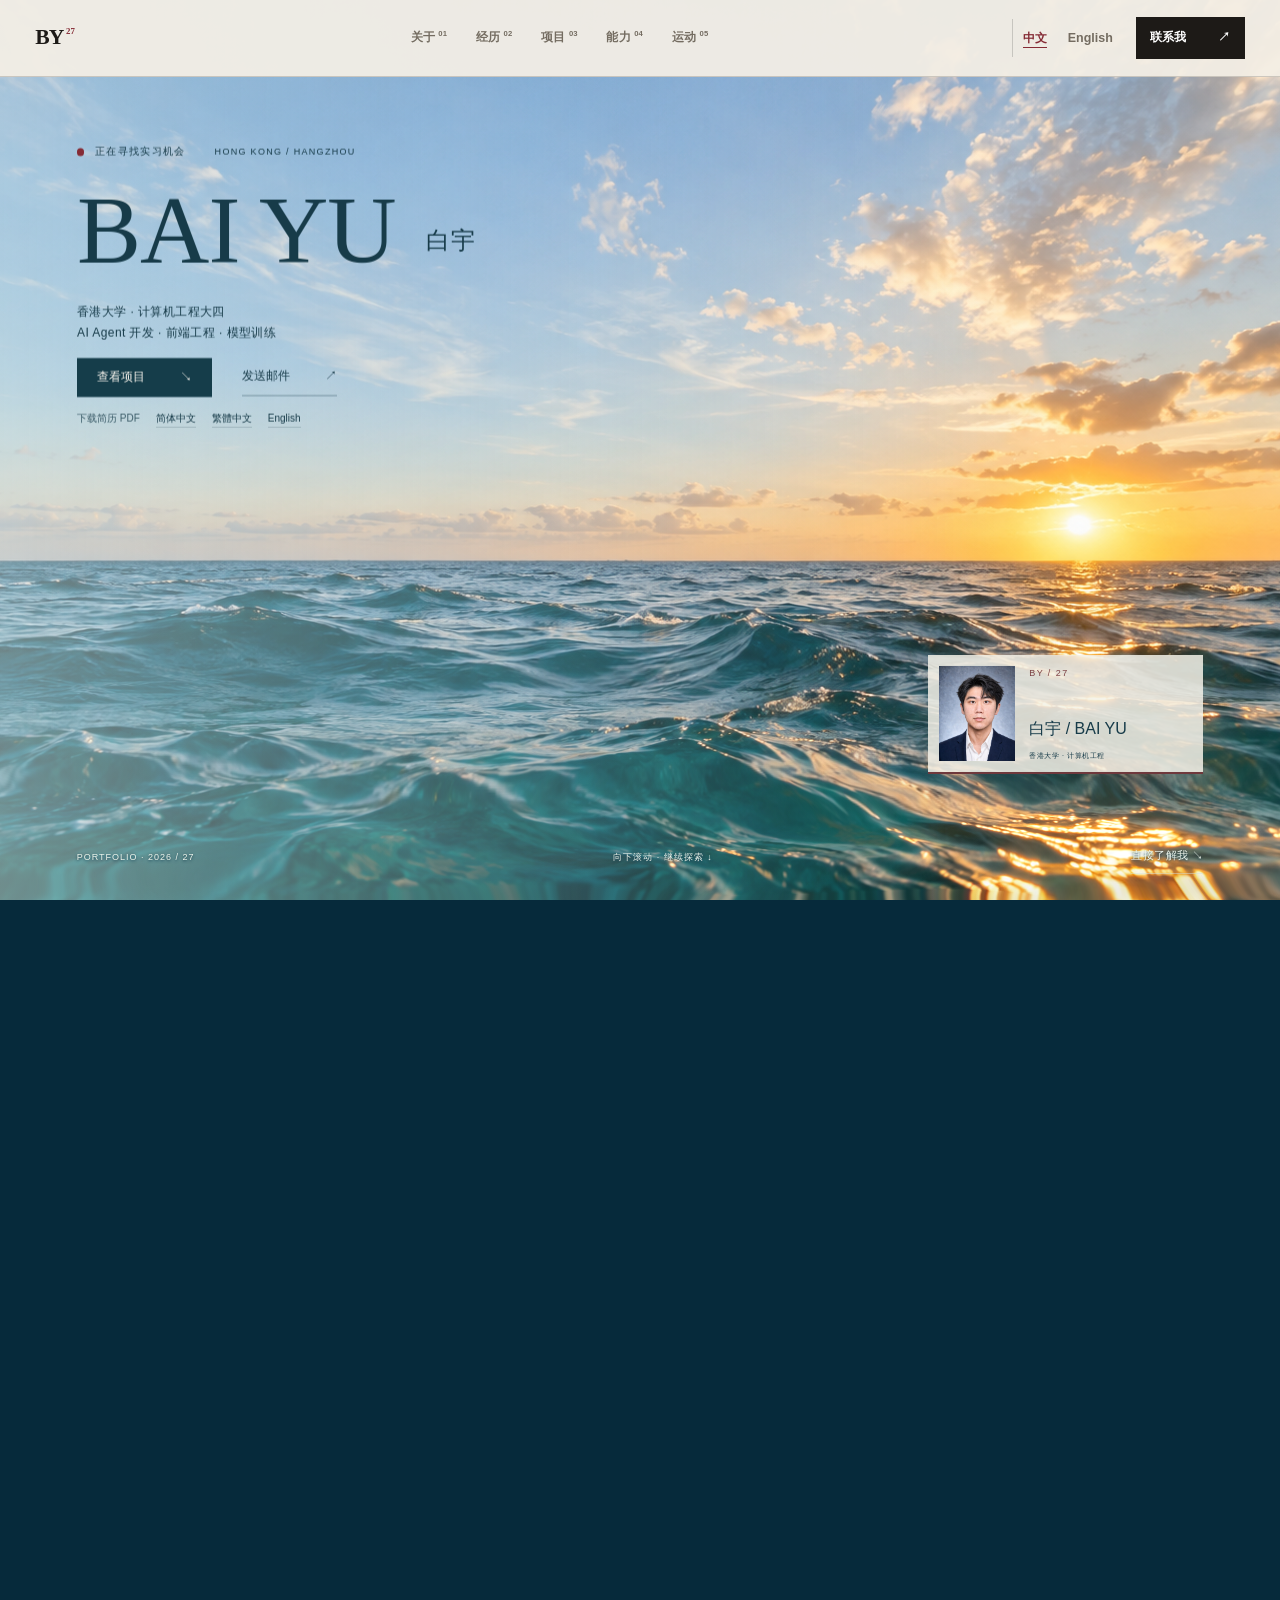
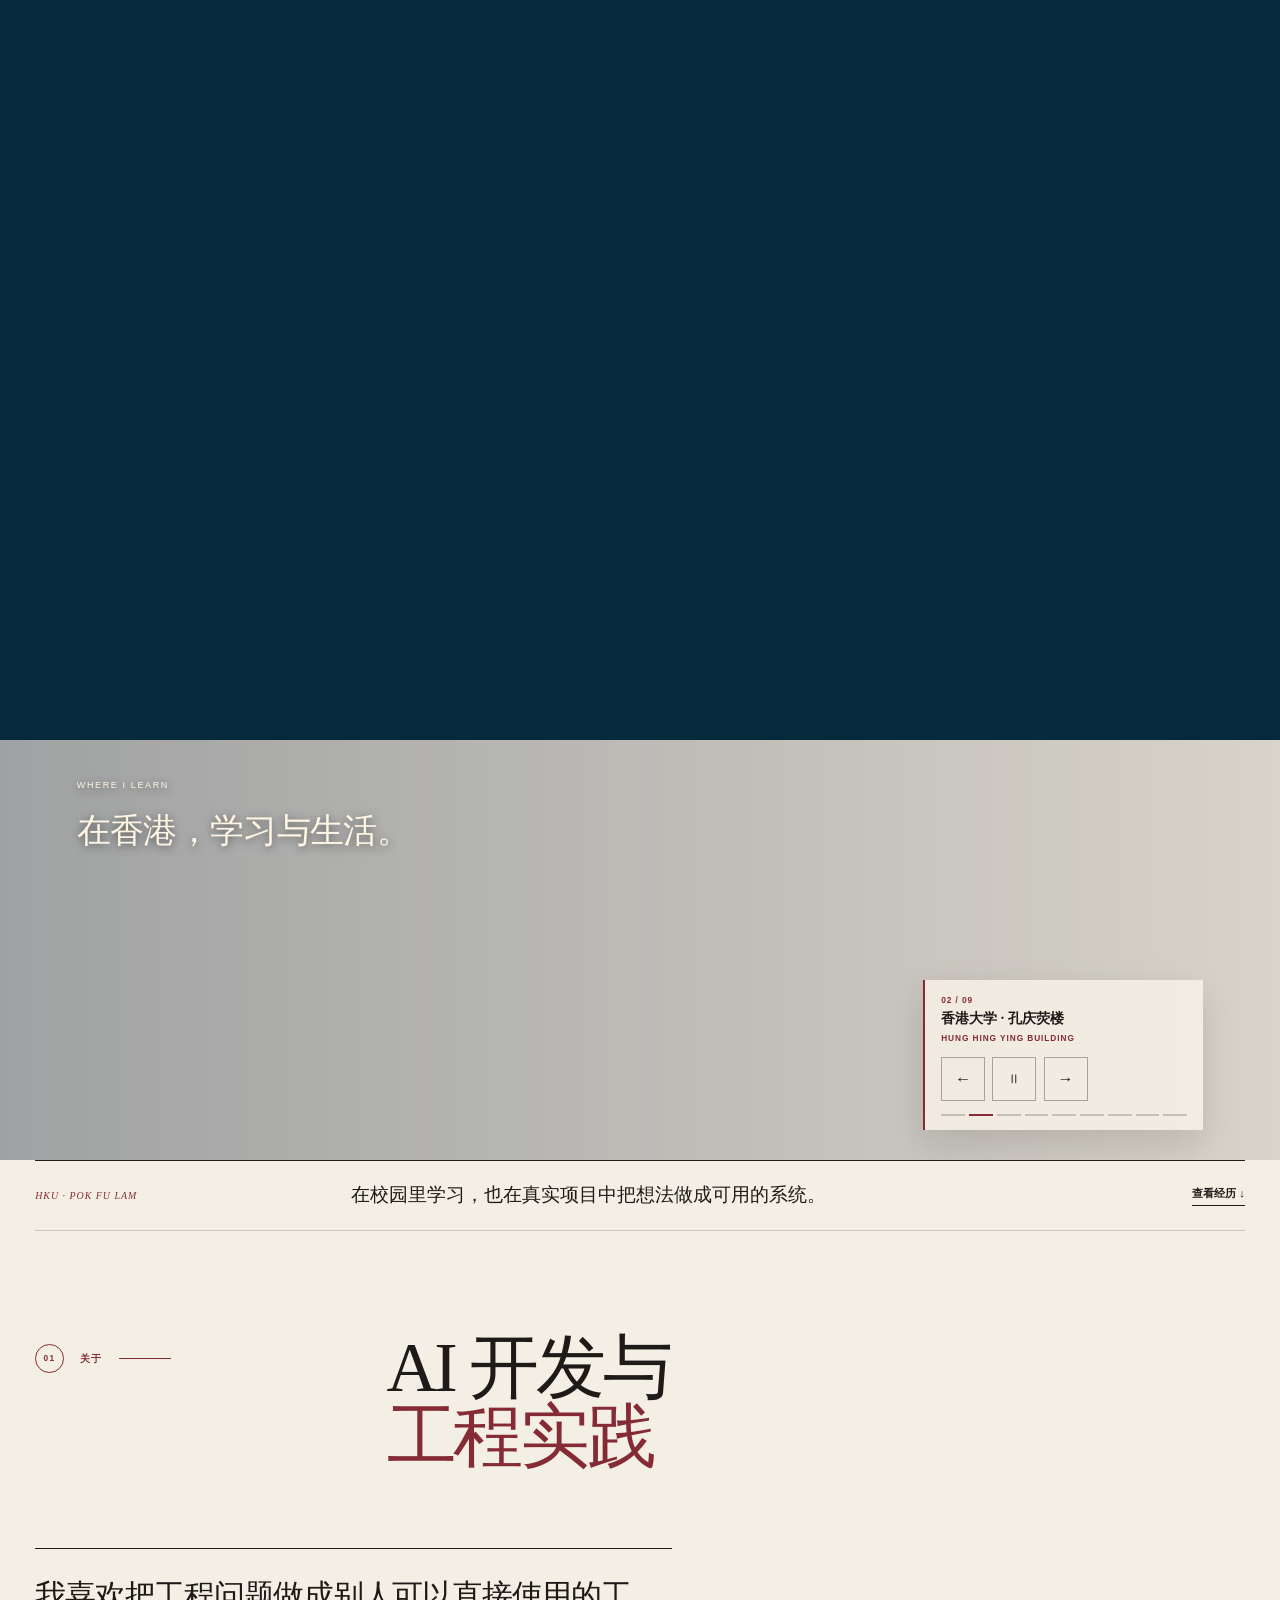
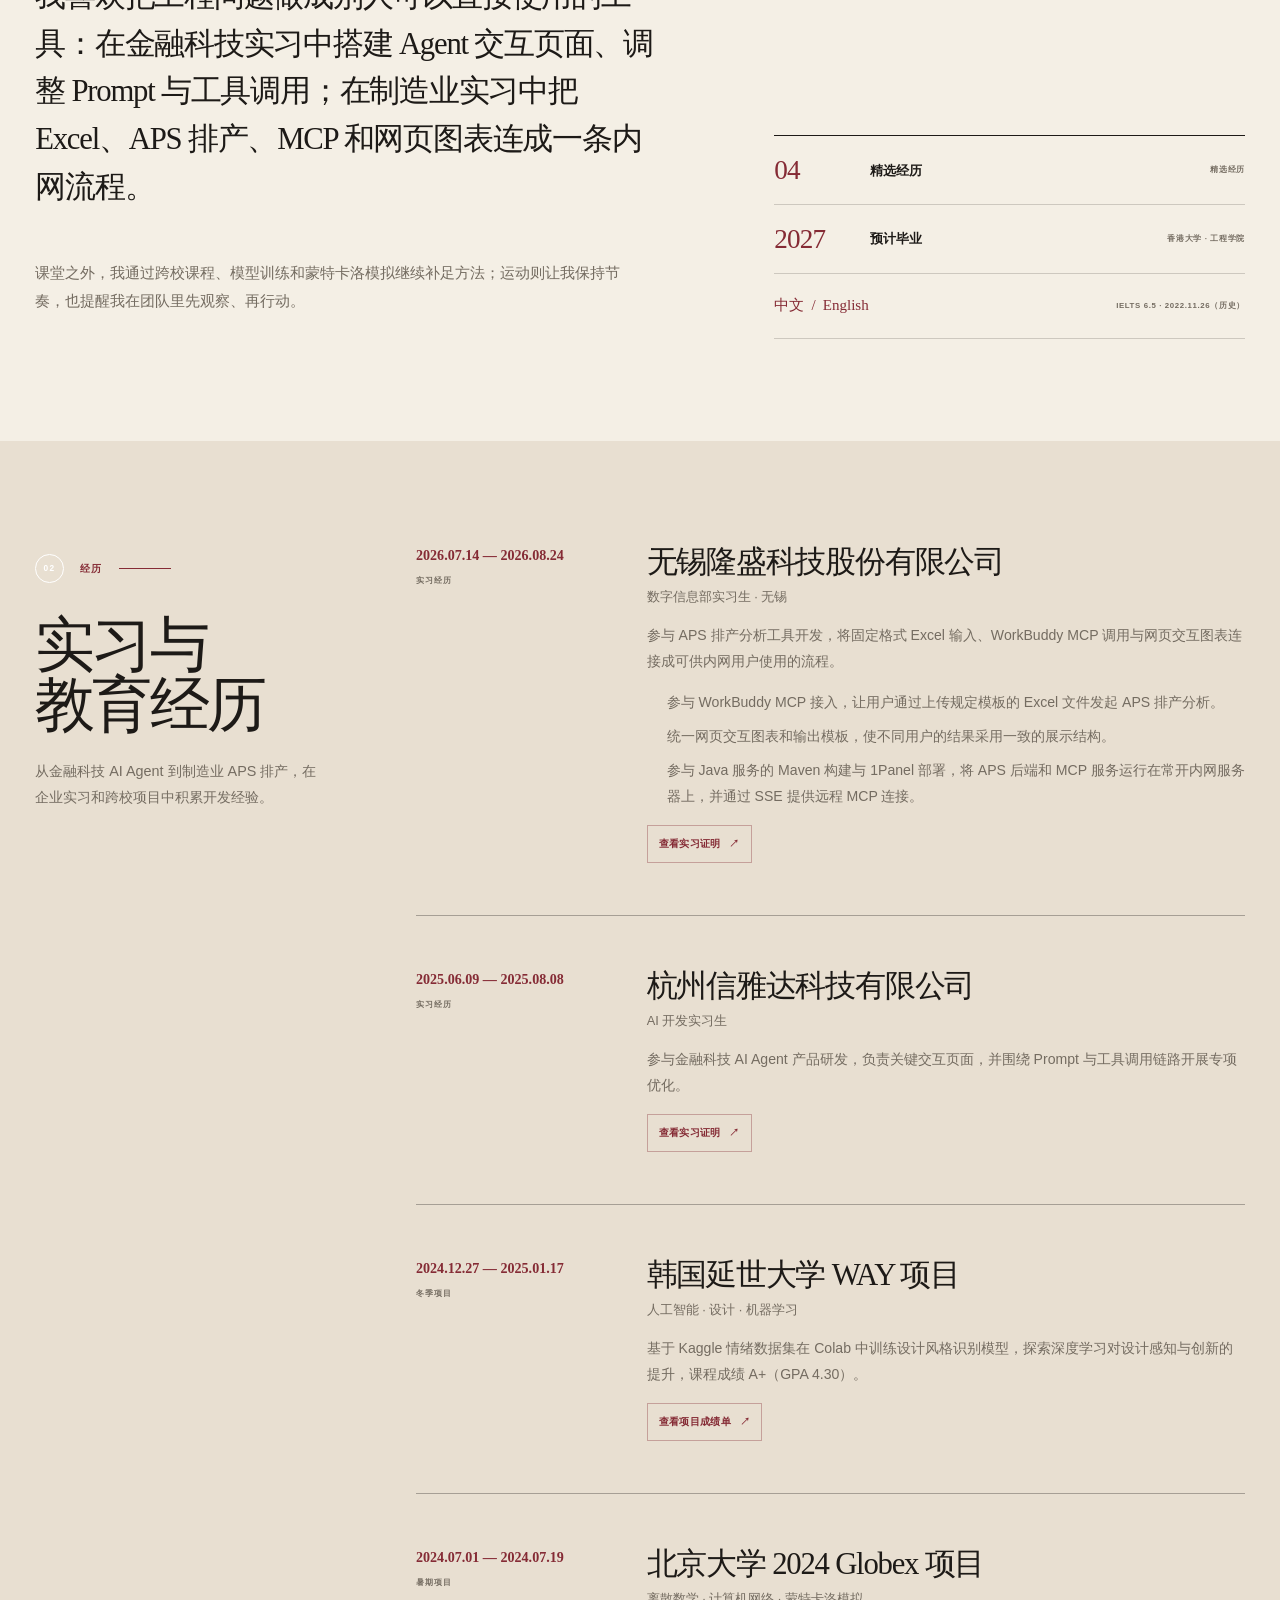
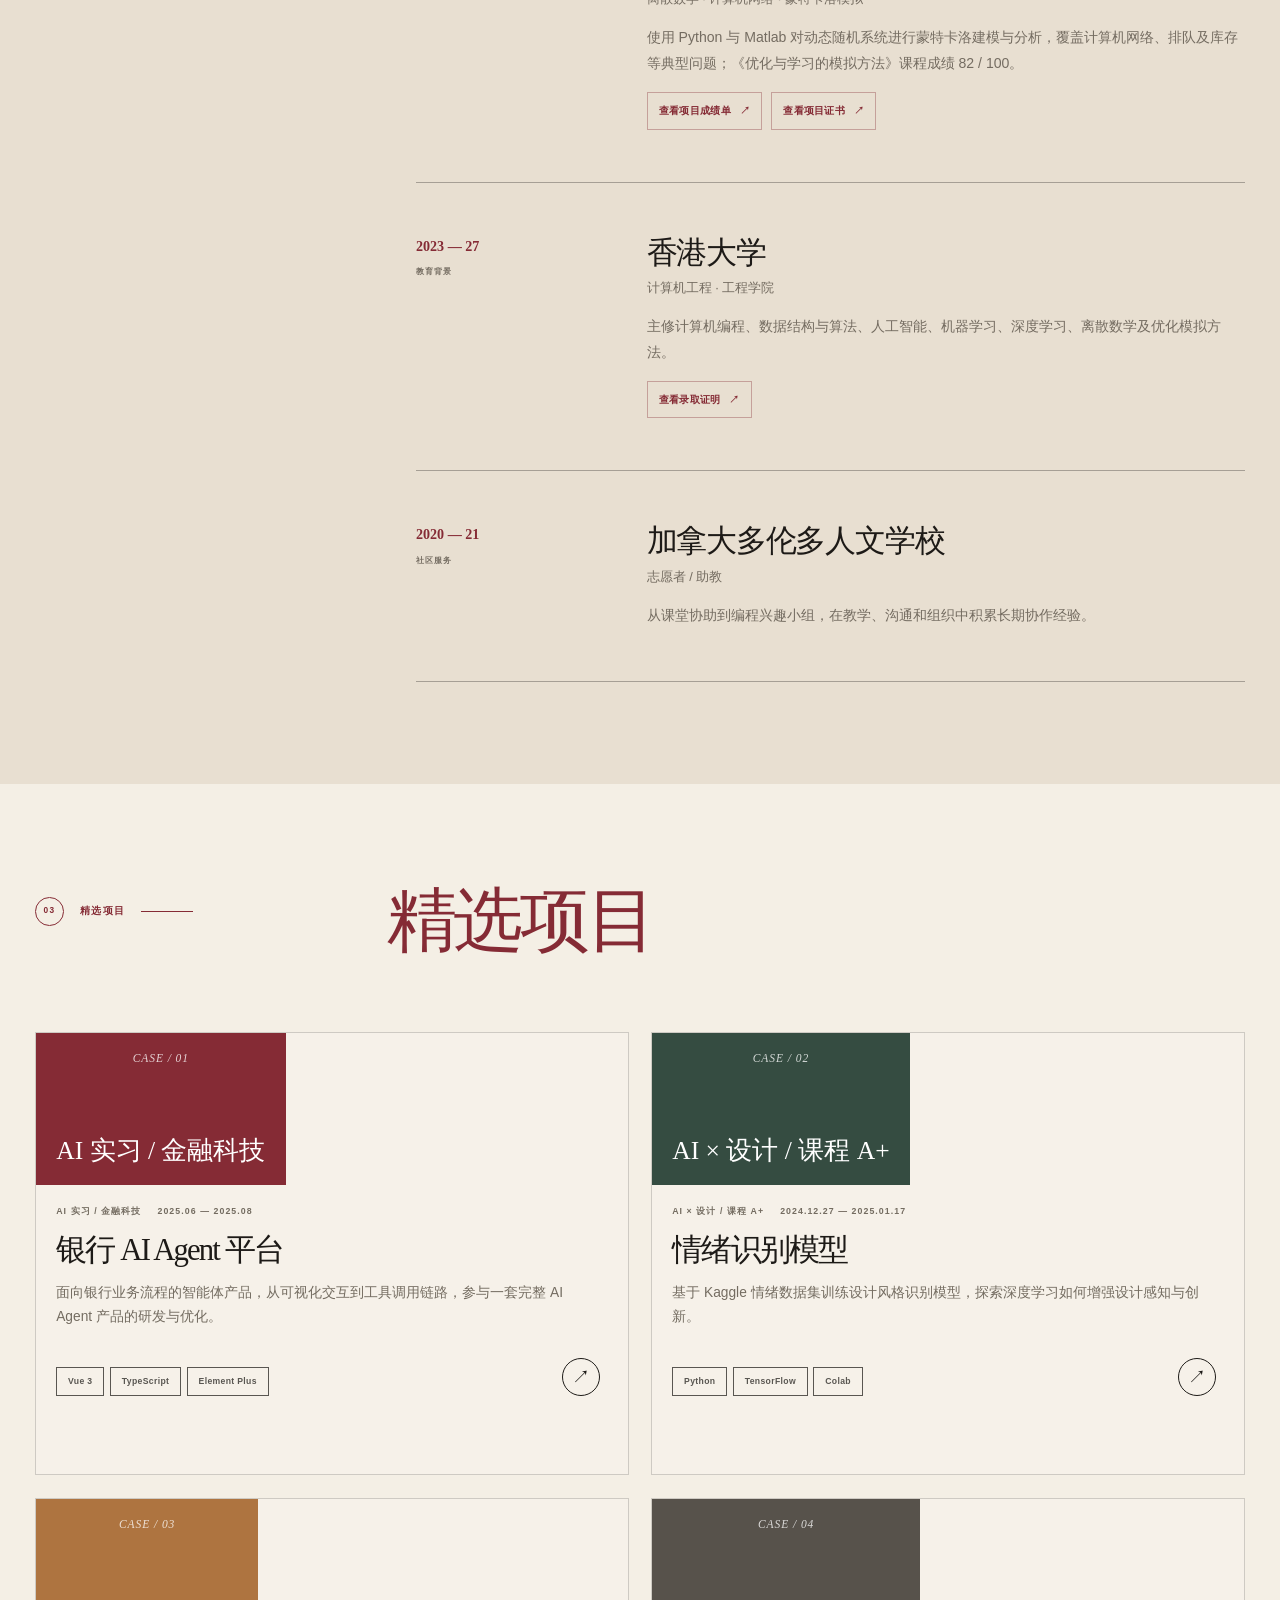
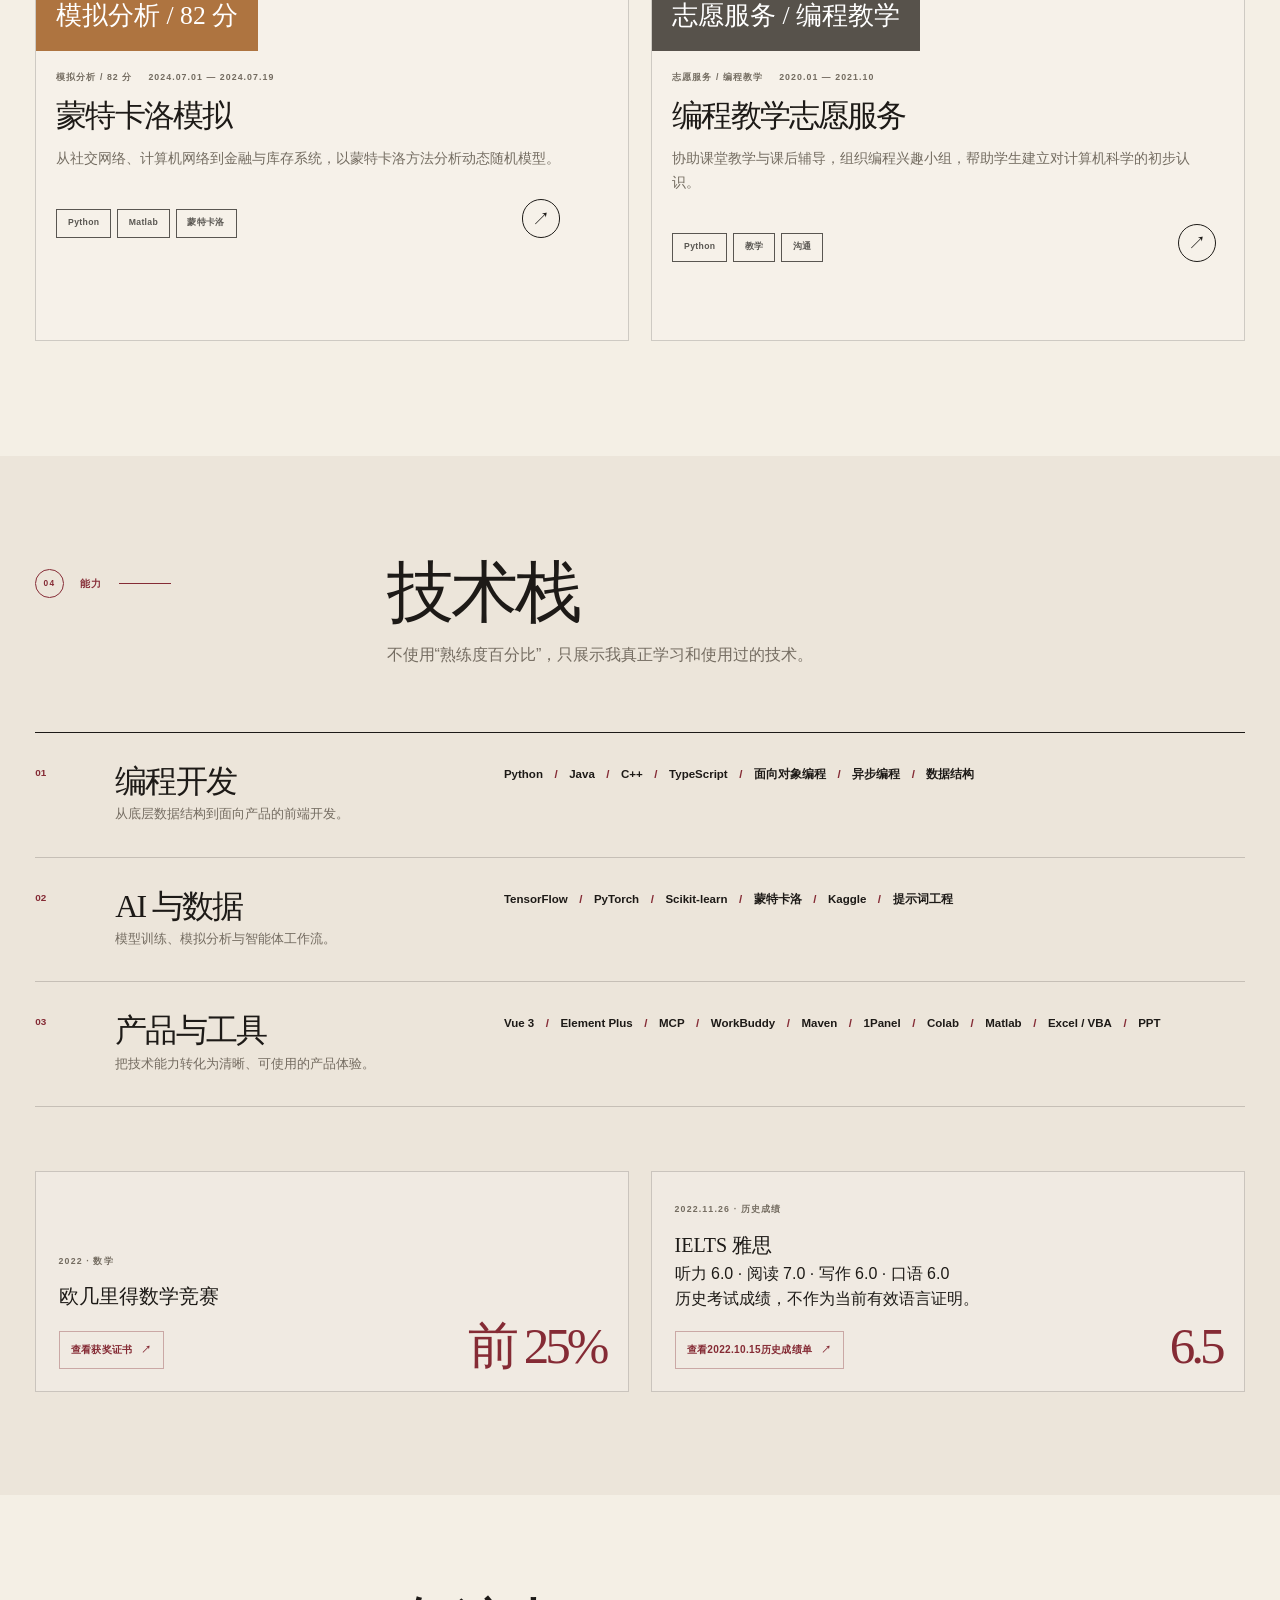
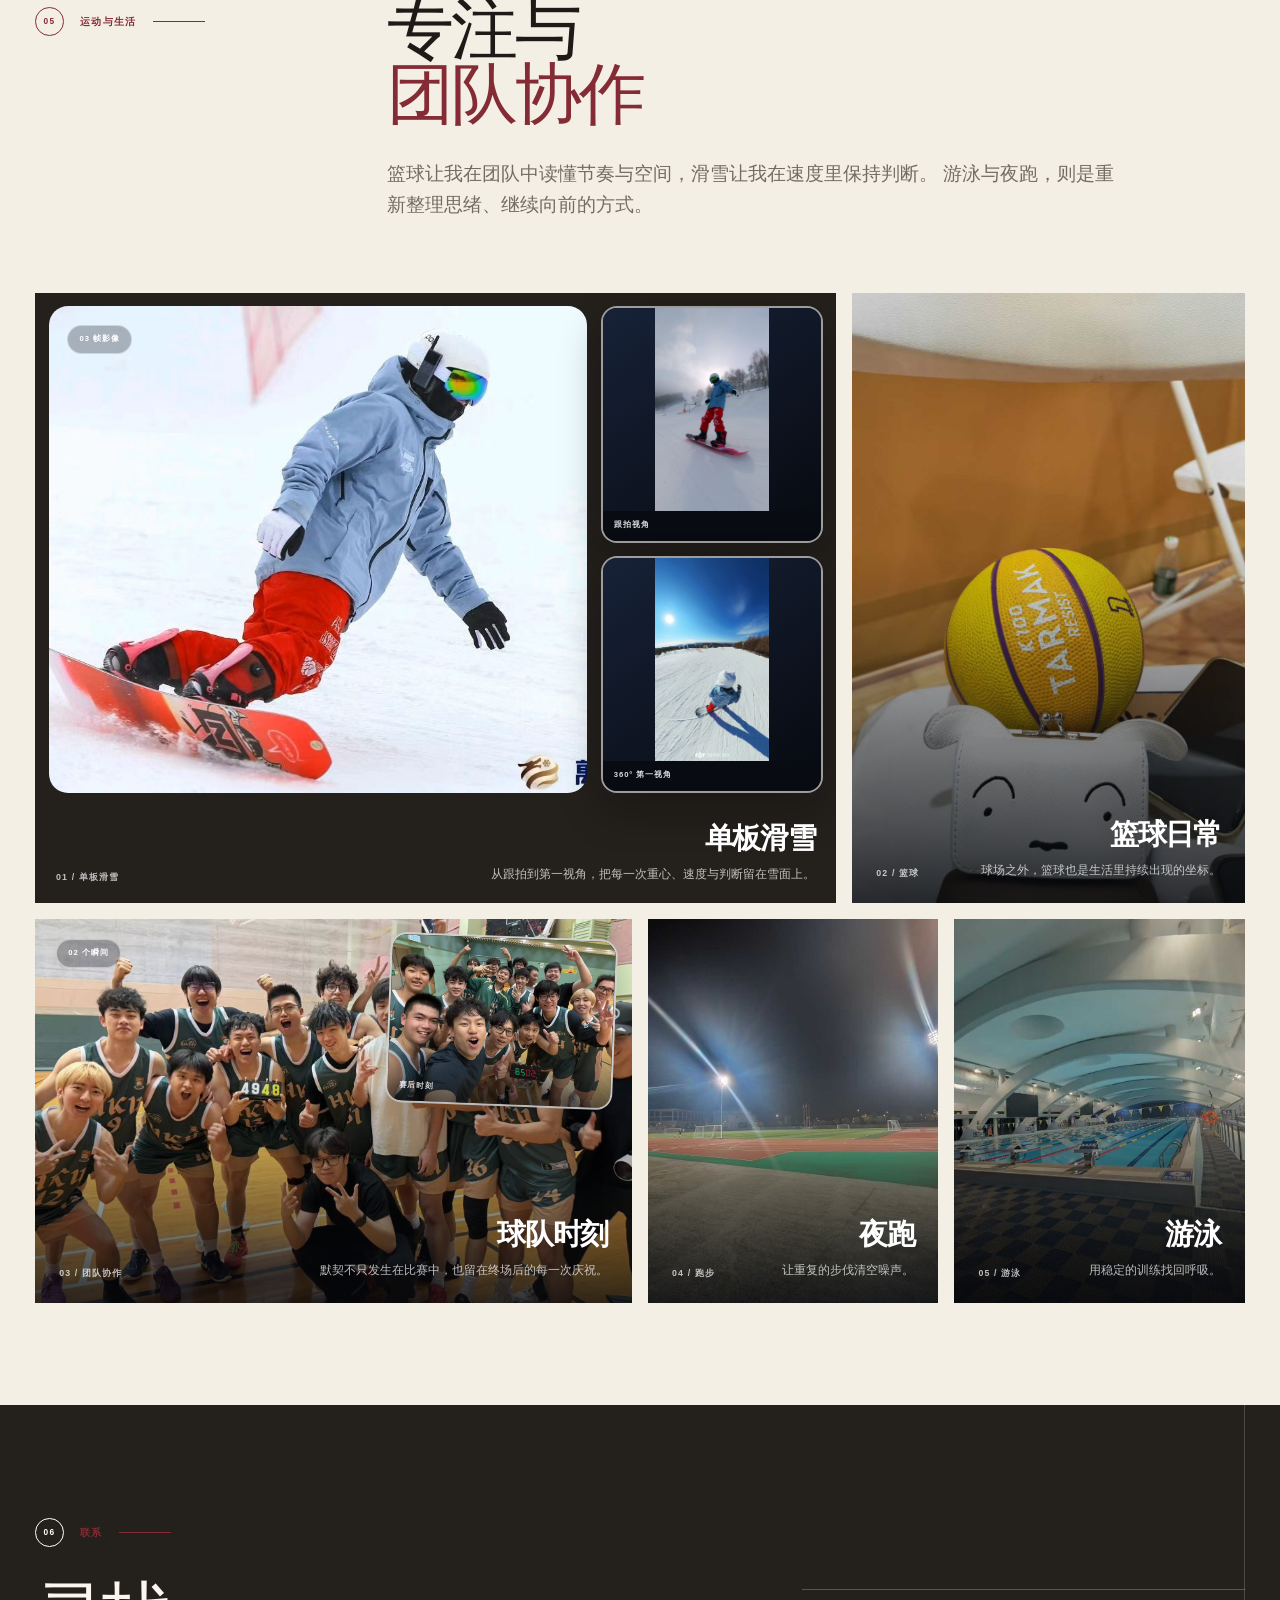
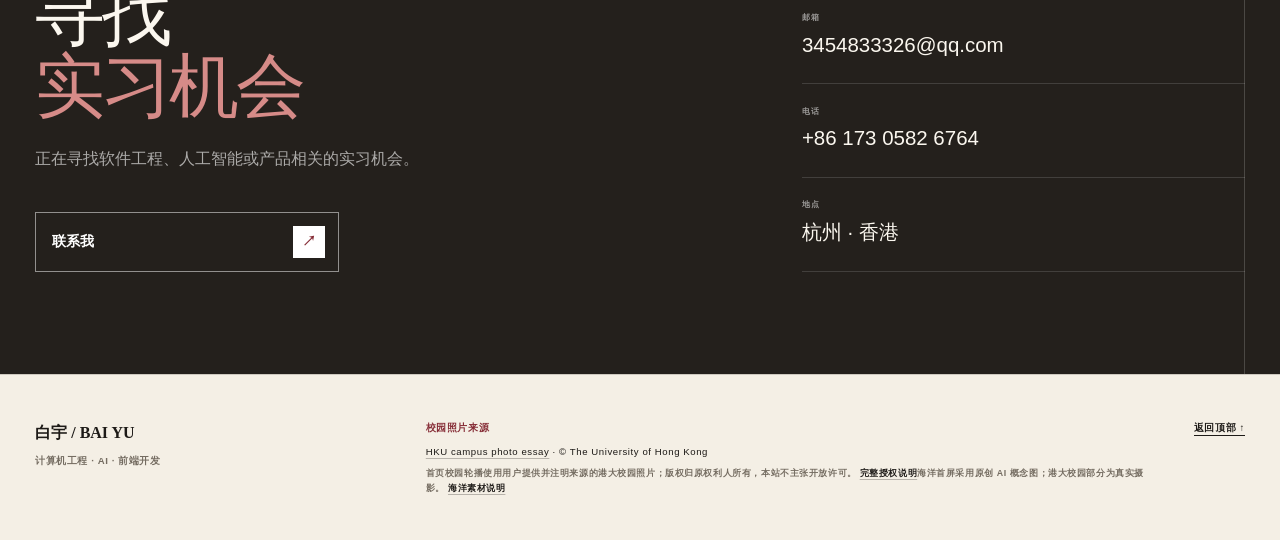
==== commit fd7a7be0: "Remove portfolio slogans and repair language row layout" ====
--- a/index.html
+++ b/index.html
@@ -19,8 +19,8 @@
     <link rel="icon" href="/favicon.svg" />
     <title>白宇 · Computer Engineering Portfolio</title>
     <link rel="preload" as="image" href="/fyp-agentrx-diagnosis-studio/assets/surface-v3.png" fetchpriority="high" />
-    <script type="module" crossorigin src="/assets/index-aqVLdMY0.js"></script>
-    <link rel="stylesheet" crossorigin href="/assets/index-Cdxa6LjF.css">
+    <script type="module" crossorigin src="/assets/index-CFPf1vS-.js"></script>
+    <link rel="stylesheet" crossorigin href="/assets/index-D2XO6nYz.css">
   </head>
   <body>
     <div id="root"></div>
--- a/assets/index-D2XO6nYz.css
+++ b/assets/index-D2XO6nYz.css
@@ -0,0 +1 @@
+.portfolio-ocean{--dive-p:0;--ocean-copy:1;--submerged:0;color:#173b49;background:#062a3b;height:100svh;position:relative}.portfolio-ocean.ocean-motion{height:260svh}.portfolio-ocean-stage{isolation:isolate;height:100svh;min-height:650px;position:relative;overflow:hidden}.ocean-motion .portfolio-ocean-stage{position:sticky;top:0}.portfolio-ocean-world,.portfolio-ocean-photo,.portfolio-ocean .surface-canvas,.portfolio-ocean-shade,.portfolio-underwater-fallback,.portfolio-ocean .water-canvas{pointer-events:none;width:100%;height:100%;position:absolute;inset:0}.portfolio-ocean-world{z-index:0;background:#b8d7de;overflow:hidden}.portfolio-ocean-photo{object-fit:cover;object-position:50% 50%}.portfolio-ocean .surface-canvas{z-index:1}.portfolio-ocean-shade{z-index:2;background:linear-gradient(90deg,#e8f2ed7a,#0000 78%)}.portfolio-underwater-fallback{z-index:4;opacity:var(--submerged);background:#064057 url(/fyp-agentrx-diagnosis-studio/assets/underwater-v3.png) 50%/cover}.has-water-renderer .portfolio-underwater-fallback{opacity:0}.portfolio-ocean .water-canvas{z-index:4}.portfolio-ocean-copy{z-index:2;opacity:var(--ocean-copy);transform:translate3d(0,calc(var(--dive-p) * -35px),0);will-change:transform,opacity;position:absolute;top:16%;left:6%;right:6%}.portfolio-ocean-kicker{letter-spacing:.13em;align-items:center;gap:11px;margin-bottom:18px;font-size:10px;font-weight:500;display:flex}.portfolio-ocean-kicker>span:last-child{margin-left:18px;font-size:9px}.portfolio-ocean-title{letter-spacing:-.06em;margin:0;font-family:Georgia,Noto Serif SC,Songti SC,serif;font-weight:400;line-height:1.1}.portfolio-ocean-title>span{font-size:clamp(70px,7.5vw,124px);display:block}.portfolio-ocean-title .portfolio-ocean-cn{letter-spacing:.06em;vertical-align:middle;margin-left:30px;font-family:inherit;font-size:.25em;display:inline-block}.portfolio-ocean-intro{letter-spacing:.035em;margin:18px 0 14px;font-size:12px;font-weight:400;line-height:1.75}.portfolio-ocean-intro strong{font-weight:500}.portfolio-ocean-actions{align-items:center;gap:30px;display:flex}.portfolio-ocean-actions a{border-bottom:1px solid #173b4966;justify-content:space-between;align-items:center;gap:35px;padding:9px 0;font-size:12px;display:flex}.portfolio-ocean-actions a:first-child{color:#f7f4ed;background:#153d4a;border:0;padding:10px 20px}.portfolio-ocean-actions a:hover{opacity:.74}.portfolio-ocean-cv{flex-wrap:wrap;align-items:center;gap:16px;margin-top:14px;font-size:10px;display:flex}.portfolio-ocean-cv>span{opacity:.8}.portfolio-ocean-cv a{border-bottom:1px solid #173b4944}.portfolio-ocean-identity{z-index:2;width:275px;opacity:var(--ocean-copy);transform:translate3d(0,calc(var(--dive-p) * -20px),0);background:#f4f1e8d9;border-bottom:2px solid #6f383c;grid-template-columns:76px 1fr;gap:14px;padding:11px;display:grid;position:absolute;bottom:14%;right:6%}.portfolio-ocean-identity img{object-fit:cover;object-position:50% 18%;width:76px;height:95px;display:block}.portfolio-ocean-identity>div{flex-direction:column;justify-content:flex-end;gap:8px;display:flex}.portfolio-ocean-identity small{letter-spacing:.16em;color:#7c4144;margin-bottom:auto;font-size:9px}.portfolio-ocean-identity strong{font-size:16px;font-weight:500}.portfolio-ocean-identity span{letter-spacing:.08em;font-size:7px}.portfolio-ocean-bottom{z-index:6;color:#eef5ec;text-shadow:0 1px 3px #12394b;letter-spacing:.11em;justify-content:space-between;align-items:center;gap:15px;font-size:9px;display:flex;position:absolute;bottom:26px;left:6%;right:6%}.portfolio-ocean-bottom a{letter-spacing:.035em;border-bottom:1px solid #d2e1de77;padding:8px 0;font-size:11px}.portfolio-ocean-scroll{opacity:var(--ocean-copy)}.campus-gallery{isolation:isolate;background:#153943;height:420px;max-height:62svh;margin:0;position:relative;overflow:hidden}.campus-gallery .hero-media{z-index:0}.campus-gallery:after{content:"";pointer-events:none;background:linear-gradient(90deg,#071b3a45,#0000);position:absolute;inset:0}.campus-gallery .hero-gallery-panel{z-index:2;width:280px;top:auto;bottom:30px;right:6%}.campus-gallery-heading{z-index:2;color:#fff5e5;text-shadow:0 2px 10px #0008;letter-spacing:-.02em;font-family:Georgia,serif;font-size:34px;position:absolute;top:38px;left:6%}.campus-gallery-heading small{letter-spacing:.18em;margin-bottom:12px;font-family:Arial,sans-serif;font-size:9px;display:block}.campus-gallery .hero-slide{height:100%;transition:opacity .8s;inset:0;transform:none}.campus-gallery .hero-slide.is-active{will-change:opacity;transform:none}@media (width<=820px){.portfolio-ocean.ocean-motion{height:235svh}.portfolio-ocean-copy{top:20%;left:6%;right:6%}.portfolio-ocean-title>span{font-size:clamp(74px,15vw,116px)}.portfolio-ocean-kicker{gap:8px;margin-bottom:26px;font-size:8px}.portfolio-ocean-kicker>span:last-child{display:none}.portfolio-ocean-identity{grid-template-columns:56px 1fr;gap:10px;width:215px;padding:8px;bottom:12%;right:6%}.portfolio-ocean-identity img{width:56px;height:70px}.portfolio-ocean-identity strong{font-size:13px}.portfolio-ocean-identity span{font-size:6px}.portfolio-ocean-identity small{font-size:7px}.portfolio-ocean-intro{margin:22px 0 16px;font-size:12px}.portfolio-ocean-cv{gap:12px;font-size:9px}.portfolio-ocean-scroll{display:none}.campus-gallery{height:360px;max-height:none}.campus-gallery-heading{font-size:28px}.campus-gallery .hero-gallery-panel{width:240px;top:auto;bottom:22px;right:6%}}@media (width<=480px){.portfolio-ocean-copy{top:18%}.portfolio-ocean-title>span{font-size:19vw}.portfolio-ocean-title .portfolio-ocean-cn{margin-left:14px;font-size:.28em}.portfolio-ocean-intro{margin-top:22px}.portfolio-ocean-identity{width:204px;bottom:11%}.portfolio-ocean-bottom{font-size:7px}.portfolio-ocean-bottom a{font-size:10px}}@media (height<=700px) and (width>=821px){.portfolio-ocean-stage{min-height:0}.portfolio-ocean-copy{top:20%}.portfolio-ocean-title>span{font-size:13vh}.portfolio-ocean-kicker{margin-bottom:18px}.portfolio-ocean-intro{margin-top:20px;margin-bottom:15px}.portfolio-ocean-cv{margin-top:12px}}@media (height<=540px){.portfolio-ocean-stage{min-height:520px}.portfolio-ocean.ocean-motion{height:100%;min-height:520px}.ocean-motion .portfolio-ocean-stage{position:relative}.portfolio-ocean-copy{top:95px}.portfolio-ocean-title>span{font-size:65px}.portfolio-ocean-kicker{margin-bottom:15px}.portfolio-ocean-intro{margin:14px 0 10px;font-size:11px}.portfolio-ocean-identity{bottom:80px}.portfolio-ocean-cv{margin-top:12px}.portfolio-ocean-bottom{bottom:17px}}@media (prefers-reduced-motion:reduce){.portfolio-ocean.ocean-motion,.portfolio-ocean{height:100svh;min-height:650px}.ocean-motion .portfolio-ocean-stage{position:relative}.portfolio-ocean-copy,.portfolio-ocean-identity{opacity:1;will-change:auto;transform:none}.portfolio-underwater-fallback,.portfolio-ocean .water-canvas,.portfolio-ocean .surface-canvas{display:none}.campus-gallery .hero-slide{transition:none}}@layer properties{@supports (((-webkit-hyphens:none)) and (not (margin-trim:inline))) or ((-moz-orient:inline) and (not (color:rgb(from red r g b)))){*,:before,:after,::backdrop{--electric-angle:0deg}}}@layer theme{:root,:host{--font-sans:ui-sans-serif, system-ui, sans-serif, "Apple Color Emoji", "Segoe UI Emoji", "Segoe UI Symbol", "Noto Color Emoji";--font-mono:ui-monospace, SFMono-Regular, Menlo, Monaco, Consolas, "Liberation Mono", "Courier New", monospace;--spacing:.25rem;--default-font-family:var(--font-sans);--default-mono-font-family:var(--font-mono)}}@layer base{*,:after,:before,::backdrop{box-sizing:border-box;border:0 solid;margin:0;padding:0}::file-selector-button{box-sizing:border-box;border:0 solid;margin:0;padding:0}html,:host{-webkit-text-size-adjust:100%;tab-size:4;line-height:1.5;font-family:var(--default-font-family,ui-sans-serif, system-ui, sans-serif, "Apple Color Emoji", "Segoe UI Emoji", "Segoe UI Symbol", "Noto Color Emoji");font-feature-settings:var(--default-font-feature-settings,normal);font-variation-settings:var(--default-font-variation-settings,normal);-webkit-tap-highlight-color:transparent}hr{height:0;color:inherit;border-top-width:1px}abbr:where([title]){-webkit-text-decoration:underline dotted;text-decoration:underline dotted}h1,h2,h3,h4,h5,h6{font-size:inherit;font-weight:inherit}a{color:inherit;-webkit-text-decoration:inherit;-webkit-text-decoration:inherit;text-decoration:inherit}b,strong{font-weight:bolder}code,kbd,samp,pre{font-family:var(--default-mono-font-family,ui-monospace, SFMono-Regular, Menlo, Monaco, Consolas, "Liberation Mono", "Courier New", monospace);font-feature-settings:var(--default-mono-font-feature-settings,normal);font-variation-settings:var(--default-mono-font-variation-settings,normal);font-size:1em}small{font-size:80%}sub,sup{vertical-align:baseline;font-size:75%;line-height:0;position:relative}sub{bottom:-.25em}sup{top:-.5em}table{text-indent:0;border-color:inherit;border-collapse:collapse}:-moz-focusring{outline:auto}progress{vertical-align:baseline}summary{display:list-item}ol,ul,menu{list-style:none}img,svg,video,canvas,audio,iframe,embed,object{vertical-align:middle;display:block}img,video{max-width:100%;height:auto}button,input,select,optgroup,textarea{font:inherit;font-feature-settings:inherit;font-variation-settings:inherit;letter-spacing:inherit;color:inherit;opacity:1;background-color:#0000;border-radius:0}::file-selector-button{font:inherit;font-feature-settings:inherit;font-variation-settings:inherit;letter-spacing:inherit;color:inherit;opacity:1;background-color:#0000;border-radius:0}:where(select:is([multiple],[size])) optgroup{font-weight:bolder}:where(select:is([multiple],[size])) optgroup option{padding-inline-start:20px}::file-selector-button{margin-inline-end:4px}::placeholder{opacity:1}@supports (not ((-webkit-appearance:-apple-pay-button))) or (contain-intrinsic-size:1px){::placeholder{color:currentColor}@supports (color:color-mix(in lab, red, red)){::placeholder{color:color-mix(in oklab, currentcolor 50%, transparent)}}}textarea{resize:vertical}::-webkit-search-decoration{-webkit-appearance:none}::-webkit-date-and-time-value{min-height:1lh;text-align:inherit}::-webkit-datetime-edit{display:inline-flex}::-webkit-datetime-edit-fields-wrapper{padding:0}::-webkit-datetime-edit{padding-block:0}::-webkit-datetime-edit-year-field{padding-block:0}::-webkit-datetime-edit-month-field{padding-block:0}::-webkit-datetime-edit-day-field{padding-block:0}::-webkit-datetime-edit-hour-field{padding-block:0}::-webkit-datetime-edit-minute-field{padding-block:0}::-webkit-datetime-edit-second-field{padding-block:0}::-webkit-datetime-edit-millisecond-field{padding-block:0}::-webkit-datetime-edit-meridiem-field{padding-block:0}::-webkit-calendar-picker-indicator{line-height:1}:-moz-ui-invalid{box-shadow:none}button,input:where([type=button],[type=reset],[type=submit]){appearance:button}::file-selector-button{appearance:button}::-webkit-inner-spin-button{height:auto}::-webkit-outer-spin-button{height:auto}[hidden]:where(:not([hidden=until-found])){display:none!important}}@layer components;@layer utilities{.visible{visibility:visible}.start{inset-inline-start:var(--spacing)}.grid{display:grid}.hidden{display:none}.resize{resize:both}}:root{--paper:#f4efe5;--paper-deep:#e8dfd1;--ink:#1d1a17;--muted:#746c61;--line:#1d1a172e;--blue:#852b35;--blue-deep:#641d27;--white:#fbf7ef;--dark:#24201c;--brick:#852b35;--forest:#354c41;--ochre:#ae7440;--cursor-x:78vw;--cursor-y:28vh;--spotlight-x:50%;--spotlight-y:50%;--card-rotate-x:0deg;--card-rotate-y:0deg;--scroll-progress:0;--section-padding:clamp(6rem, 10vw, 10rem) clamp(1.25rem, 4vw, 4rem);--content-width:1440px}@property --electric-angle{syntax:"<angle>";inherits:false;initial-value:0deg}*{box-sizing:border-box}html{scroll-behavior:smooth;background:var(--paper);scroll-padding-top:6rem}body{background:var(--paper);color:var(--ink);text-rendering:optimizelegibility;-webkit-font-smoothing:antialiased;cursor:default;margin:0;font-family:Inter,Helvetica Neue,Arial,PingFang SC,Microsoft YaHei,sans-serif;font-size:16px;line-height:1.6}button,a{cursor:pointer}a,button{color:inherit;font:inherit}a{text-decoration:none}button{border:0}.site-shell{min-height:100vh;position:relative;overflow:clip}.scroll-progress{z-index:120;background:var(--blue);width:100%;height:3px;transform:scaleX(var(--scroll-progress,0));transform-origin:0;will-change:transform;position:fixed;top:0;left:0}.cursor-aura{z-index:0;pointer-events:none;width:36rem;height:36rem;transform:translate3d(var(--cursor-x), var(--cursor-y), 0) translate(-50%, -50%);will-change:transform;background:radial-gradient(circle,#2457ff1a,#0000 66%);border-radius:50%;transition:transform 80ms linear;position:fixed;top:0;left:0}.site-header{z-index:90;width:100%;padding:0 clamp(1rem,3vw,3rem);animation:.7s cubic-bezier(.22,1,.36,1) .85s both nav-in;position:fixed;top:1.15rem;left:0}.nav-inner{-webkit-backdrop-filter:blur(18px)saturate(130%);background:#f3f0eac7;border:1px solid #ffffff94;border-radius:999px;justify-content:space-between;align-items:center;width:min(100%,1440px);height:4.2rem;margin:0 auto;padding:.5rem .65rem .5rem .75rem;display:flex;position:relative;box-shadow:0 12px 42px #11131814}.brand-mark{letter-spacing:-.08em;align-items:flex-start;gap:.16rem;min-width:4.8rem;padding-left:.7rem;font-size:1.2rem;font-weight:800;line-height:1;display:inline-flex}.brand-mark small{color:var(--blue);letter-spacing:0;font-size:.55rem;font-weight:800}.nav-links{align-items:center;gap:.2rem;display:flex}.nav-links a{color:var(--muted);border-radius:999px;align-items:flex-start;gap:.22rem;padding:.65rem .95rem;font-size:.82rem;font-weight:600;transition:color .22s,background-color .22s;display:inline-flex;position:relative}.nav-links a small{font-size:.48rem;font-weight:700}.nav-links a.is-active:after{background:var(--blue);content:"";border-radius:50%;width:.26rem;height:.26rem;position:absolute;bottom:.3rem;left:50%;transform:translate(-50%)}.nav-contact{background:var(--ink);color:#fff;border-radius:999px;justify-content:space-between;align-items:center;min-width:7.2rem;height:3.1rem;padding:0 1.15rem;font-size:.82rem;font-weight:700;transition:background-color .22s,transform .22s;display:inline-flex}.nav-actions{flex-shrink:0;align-items:center;gap:.55rem;display:flex}.language-switch{border:1px solid var(--line);border-radius:999px;align-items:center;gap:.15rem;padding:.2rem;display:inline-flex}.language-switch button{min-height:2.6rem;color:var(--ink);white-space:nowrap;background:0 0;border-radius:999px;padding:.35rem .75rem;font-size:.875rem;font-weight:600;line-height:1.2;transition:background-color .18s,color .18s}.language-switch button[aria-pressed=true]{background:var(--blue);color:#fff}.language-switch button:hover:not([aria-pressed=true]){background:#11131812}.language-switch button:focus-visible{outline:2px solid var(--blue);outline-offset:3px}@media (width>=821px) and (width<=1120px){.nav-contact{display:none}.nav-links a{padding-inline:.7rem}}.site-shell[lang=en] h2,.site-shell[lang=en] h3{overflow-wrap:anywhere}.menu-toggle{background:var(--ink);border-radius:50%;width:3rem;height:3rem;padding:.8rem;display:none}.menu-toggle span{background:#fff;width:100%;height:1px;margin:.32rem 0;transition:transform .22s;display:block}.hero{--hero-depth:0;z-index:1;isolation:isolate;width:min(100%, var(--content-width));grid-template-columns:minmax(0,1.35fr) minmax(20rem,.65fr);align-items:center;gap:clamp(2rem,5vw,6rem);min-height:100svh;margin:0 auto;padding:9.5rem clamp(1.25rem,4vw,4rem) 4rem;display:grid;position:relative}.hero-atmosphere{z-index:0;pointer-events:none;translate:0 calc(var(--hero-depth) * 5.5rem);will-change:translate;position:absolute;inset:0 -12vw -6rem;overflow:hidden;-webkit-mask-image:linear-gradient(#000 0% 78%,#0000 100%);mask-image:linear-gradient(#000 0% 78%,#0000 100%)}.aurora,.side-ray,.hero-dot-field,.hero-thread-field{display:block;position:absolute}.aurora{aspect-ratio:1.4;filter:blur(72px);mix-blend-mode:multiply;opacity:.38;will-change:transform;border-radius:45% 55% 62% 38%;width:clamp(24rem,48vw,48rem)}.aurora-one{background:linear-gradient(135deg,#2457ff8f,#57c1ff0a 65%);animation:14s ease-in-out infinite alternate aurora-drift-one;top:7%;left:-8%}.aurora-two{background:linear-gradient(135deg,#7658ff14,#2457ff6b);animation:17s ease-in-out infinite alternate aurora-drift-two;top:22%;right:-10%}.side-ray{clip-path:polygon(72% 0,100% 0,48% 100%,9% 100%);transform-origin:100% 0;will-change:transform, opacity;width:clamp(28rem,62vw,64rem);height:92%;top:-18%;right:-15%}.side-ray-one{opacity:.55;background:linear-gradient(145deg,#2457ff47,#2457ff00);animation:8s ease-in-out infinite alternate ray-breathe}.side-ray-two{opacity:.34;background:linear-gradient(145deg,#699eff30,#699eff00);animation:11s ease-in-out 1.2s infinite alternate-reverse ray-breathe;right:-26%}.hero-dot-field{opacity:.24;background-image:radial-gradient(#1113186b .7px,#0000 .7px);background-size:18px 18px;inset:12% 3% 5%;-webkit-mask-image:radial-gradient(circle at 70% 40%,#000,#0000 67%);mask-image:radial-gradient(circle at 70% 40%,#000,#0000 67%)}.hero-thread-field{z-index:1;opacity:.76;inset:8% -18% 2% 14%;overflow:hidden;transform:rotate(-7deg);-webkit-mask-image:radial-gradient(at 58% 44%,#000 14%,#0000 70%);mask-image:radial-gradient(at 58% 44%,#000 14%,#0000 70%)}.hero-thread-field i{transform-origin:50%;will-change:transform;border-top:1px solid #5788ff9e;border-radius:50%;width:118%;height:38%;animation:10s ease-in-out infinite alternate thread-drift;position:absolute;left:-8%;box-shadow:0 -12px 38px #2457ff29}.hero-thread-field i:first-child{top:16%;transform:rotate(4deg)scaleY(.82)}.hero-thread-field i:nth-child(2){border-color:#89b0ff80;animation-duration:13s;animation-delay:-2.6s;top:30%;transform:rotate(-3deg)scaleY(1.08)}.hero-thread-field i:nth-child(3){border-color:#2457ff6b;animation-duration:15s;animation-delay:-5.2s;top:48%;transform:rotate(7deg)scaleY(.76)}.hero-thread-field i:nth-child(4){border-color:#a4beff61;animation-duration:17s;animation-delay:-7s;top:66%;transform:rotate(-5deg)scaleY(1.16)}.hero-copy,.hero>.identity-card{z-index:2}.hero-copy{min-height:39rem;opacity:calc(1 - var(--hero-depth) * .32);translate:0 calc(var(--hero-depth) * -2.75rem);will-change:opacity, translate;flex-direction:column;justify-content:center;display:flex;position:relative}.hero-eyebrow{color:var(--muted);letter-spacing:.13em;align-items:center;gap:.7rem;margin-bottom:clamp(2rem,4vw,4.2rem);font-size:.7rem;font-weight:750;display:flex}.status-dot{background:var(--blue);border-radius:50%;width:.54rem;height:.54rem;animation:2.2s infinite status-pulse;box-shadow:0 0 #2457ff59}.hero-location{margin-left:auto}.hero-title{letter-spacing:-.085em;margin:0;font-size:clamp(4.8rem,9.2vw,9.5rem);font-weight:800;line-height:.82}.split-text{width:max-content;display:flex}.title-char{opacity:0;filter:blur(12px);transform-origin:50% 100%;animation:.9s cubic-bezier(.16,1,.3,1) both split-char-in;display:inline-block;transform:translateY(88%)rotate(3deg)}.title-line-en{color:var(--blue);letter-spacing:-.06em;filter:drop-shadow(0 14px 30px #2457ff24);font-size:.58em;line-height:1.05}.title-line-en .title-char{--pressure:0;--pressure-x:0px;background:linear-gradient(135deg,#153fd1 3%,#2457ff 48%,#8db3ff 100%) 0 0/180% 100%;background-position:calc(var(--pressure) * 100%) 50%;color:#0000;-webkit-text-fill-color:transparent;scale:calc(1 + var(--pressure) * .17) calc(1 - var(--pressure) * .055);text-shadow:0 0 calc(var(--pressure) * 1.6rem) #2457ff61;translate:var(--pressure-x) calc(var(--pressure) * -.1em);will-change:translate, scale;-webkit-background-clip:text;background-clip:text;transition:translate .11s linear,scale .11s linear,text-shadow .16s,background-position .16s}.hero-intro{border-top:1px solid var(--line);justify-content:space-between;align-items:flex-end;gap:2rem;margin-top:clamp(2.5rem,5vw,4.5rem);padding-top:1.4rem;display:flex}.hero-intro p{letter-spacing:-.025em;max-width:35rem;margin:0;font-size:clamp(1.05rem,1.45vw,1.4rem);line-height:1.55}.hero-actions{flex:none;align-items:center;gap:1.2rem;display:flex}.cv-downloads{flex-wrap:wrap;align-items:center;gap:.5rem 1rem;margin-top:1.25rem;font-size:.875rem;line-height:1.6;display:flex}.cv-downloads>span{color:var(--muted);flex-basis:100%}.cv-downloads a{color:var(--blue-deep);text-underline-offset:.25em;padding:.35rem 0;text-decoration:underline}.cv-downloads a:focus-visible{outline:2px solid var(--blue);outline-offset:4px;border-radius:2px}.primary-button{isolation:isolate;background:var(--ink);color:#fff;border:1px solid #0000;border-radius:999px;justify-content:space-between;align-items:center;gap:1.5rem;min-width:9.8rem;padding:.9rem 1.1rem;font-size:.8rem;font-weight:700;transition:background-color .22s,border-color .22s,transform .22s;display:inline-flex;position:relative;overflow:hidden}.primary-button:before,.primary-button:after{content:"";pointer-events:none;position:absolute}.primary-button:before{z-index:0;background:conic-gradient(from 0deg, transparent 0 30%, #fff 36%, #79a2ff 41%, transparent 47% 70%, #2457ff 77%, #fff 82%, transparent 88%);animation:5.2s linear infinite star-border-orbit;inset:-190% -45%}.primary-button:after{z-index:1;border-radius:inherit;background:var(--ink);transition:background-color .22s;inset:2px}.primary-button>span{z-index:2;position:relative}.primary-button:hover{background:var(--ink);border-color:#0000;transform:translateY(-3px)}.primary-button:hover:after{background:var(--blue)}.primary-button:hover>span:last-child{transform:translateY(2px)}.primary-button:focus-visible{outline-offset:3px;outline:3px solid #2457ff47}.text-link{border-bottom:1px solid var(--ink);padding:.75rem 0;font-size:.8rem;font-weight:700;transition:color .2s,border-color .2s}.scroll-cue{color:var(--muted);letter-spacing:.16em;align-items:center;gap:1rem;margin-top:auto;padding-top:3rem;font-size:.58rem;font-weight:700;display:flex}.scroll-cue-line{background:var(--line);width:6rem;height:1px;position:relative;overflow:hidden}.scroll-cue-line:after{background:var(--blue);content:"";animation:2.4s ease-in-out infinite line-run;position:absolute;inset:0;transform:translate(-100%)}.identity-card{isolation:isolate;aspect-ratio:.8;background:var(--dark);width:min(100%,31rem);color:var(--white);scale:calc(1 - var(--hero-depth) * .03);translate:0 calc(var(--hero-depth) * 4rem);transform-style:preserve-3d;border-radius:clamp(1.6rem,3vw,2.6rem);justify-self:end;transition:box-shadow .38s,transform .38s cubic-bezier(.22,1,.36,1);position:relative;overflow:hidden;box-shadow:0 28px 70px #11131833}.electric-border{z-index:7;border-radius:inherit;background:conic-gradient(from var(--electric-angle), transparent 0 9%, #fffffff2 14%, #79a2ff 18%, #2457ff 23%, transparent 29% 55%, #2457ff 62%, #ffffffe6 68%, transparent 75%);filter:drop-shadow(0 0 7px #4c7cffb3);opacity:.9;pointer-events:none;-webkit-mask-composite:xor;padding:1.6px;animation:4.6s linear infinite electric-border-rotate;position:absolute;inset:0;-webkit-mask-image:linear-gradient(#000 0 0),linear-gradient(#000 0 0);mask-image:linear-gradient(#000 0 0),linear-gradient(#000 0 0);-webkit-mask-position:0 0,0 0;mask-position:0 0,0 0;-webkit-mask-size:auto,auto;mask-size:auto,auto;-webkit-mask-repeat:repeat,repeat;mask-repeat:repeat,repeat;-webkit-mask-clip:content-box,border-box;mask-clip:content-box,border-box;-webkit-mask-origin:content-box,border-box;mask-origin:content-box,border-box;-webkit-mask-composite:xor;mask-composite:exclude;-webkit-mask-source-type:auto,auto;mask-mode:match-source,match-source}.identity-scanline{z-index:4;mix-blend-mode:screen;pointer-events:none;background:linear-gradient(#0000,#7497ff0a 24%,#dae5ff33 52%,#0000);height:34%;animation:5.8s ease-in-out 1.2s infinite identity-scan;position:absolute;top:-42%;left:0;right:0}.identity-card:before,.project-card:before,.sport-card:before,.recognition-card:before,.contact-section:before{z-index:1;background:radial-gradient(34rem circle at var(--spotlight-x) var(--spotlight-y), #7497ff45, transparent 54%);content:"";opacity:0;pointer-events:none;transition:opacity .28s;position:absolute;inset:0}.identity-card:hover:before,.project-card:hover:before,.sport-card:hover:before,.recognition-card:hover:before,.contact-section:hover:before{opacity:1}.project-featured:before,.identity-card:before,.sport-card:before,.contact-section:before{background:radial-gradient(38rem circle at var(--spotlight-x) var(--spotlight-y), #fff3, transparent 54%)}.identity-grid,.contact-grid{z-index:-1;opacity:.3;background-image:linear-gradient(#ffffff21 1px,#0000 1px),linear-gradient(90deg,#ffffff21 1px,#0000 1px);background-size:3.5rem 3.5rem;position:absolute;inset:0;-webkit-mask-image:linear-gradient(#000,#0000 80%);mask-image:linear-gradient(#000,#0000 80%)}.identity-year{z-index:-1;color:#0000;letter-spacing:-.14em;-webkit-text-stroke:1px #ffffff2e;font-size:clamp(10rem,24vw,18rem);font-weight:900;line-height:1;position:absolute;top:12%;right:-.06em}.identity-topline{z-index:3;letter-spacing:.14em;justify-content:space-between;font-size:.58rem;font-weight:700;display:flex;position:absolute;top:1.5rem;left:1.6rem;right:1.6rem}.portrait-frame{z-index:2;background:var(--paper-deep);border:1px solid #ffffff6b;border-radius:9rem 9rem 1.1rem 1.1rem;width:51%;animation:1.05s cubic-bezier(.16,1,.3,1) .42s both portrait-unveil;position:absolute;bottom:7.6rem;left:clamp(1.6rem,4vw,3.2rem);overflow:hidden;box-shadow:0 18px 45px #00000047}.portrait-frame:after{content:"";mix-blend-mode:multiply;pointer-events:none;background-image:linear-gradient(#10121717 1px,#0000 1px);background-size:100% 4px;position:absolute;inset:0}.portrait-frame img{aspect-ratio:.72;object-fit:cover;filter:grayscale()contrast(1.06);width:100%;transition:filter .45s,transform .65s cubic-bezier(.22,1,.36,1);display:block;transform:scale(1.02)}.portrait-index{z-index:2;color:var(--ink);letter-spacing:.12em;font-size:.5rem;font-weight:800;position:absolute;bottom:.45rem;right:.7rem}.identity-orbit{z-index:1;aspect-ratio:1;border:1px solid #ffffff47;border-radius:50%;width:70%;position:absolute;bottom:24%;right:-19%}.identity-orbit:before,.identity-orbit:after{content:"";border-radius:50%;position:absolute}.identity-orbit:before{border:1px solid #fff3;inset:13%}.identity-orbit:after{background:var(--blue);inset:34%;box-shadow:0 0 50px #2457ff80}.identity-orbit span{background:var(--white);transform-origin:490% 490%;border-radius:50%;width:.65rem;height:.65rem;animation:10s linear infinite orbit-spin;position:absolute;top:12%;left:12%}.identity-footer{z-index:3;border-top:1px solid #ffffff47;grid-template-columns:1.5fr .8fr;gap:1rem;padding-top:1rem;display:grid;position:absolute;bottom:1.4rem;left:1.6rem;right:1.6rem}.identity-footer div{flex-direction:column;gap:.15rem;display:flex}.identity-footer small,.contact-details small{color:#ffffff8c;letter-spacing:.14em;font-size:.5rem;font-weight:700}.identity-footer span{letter-spacing:.05em;font-size:.67rem;font-weight:650}.ticker{z-index:2;border-top:1px solid var(--ink);border-bottom:1px solid var(--ink);background:var(--blue);color:#fff;position:relative;overflow:hidden;transform:rotate(-1deg)scale(1.02)}.ticker-track{width:max-content;animation:30s linear infinite ticker-move;display:flex}.ticker-group{letter-spacing:.14em;flex-shrink:0;align-items:center;gap:2.8rem;padding:.95rem 1.4rem;font-size:.72rem;font-weight:800;display:flex}.ticker-group i{font-style:normal}.content-section{z-index:1;width:min(100%, var(--content-width));padding:var(--section-padding);margin:0 auto;position:relative}.section-heading{grid-template-columns:minmax(11rem,.36fr) minmax(0,1fr);align-items:start;gap:clamp(2rem,6vw,7rem);margin-bottom:clamp(4rem,7vw,7.5rem);display:grid}.section-kicker{color:var(--muted);letter-spacing:.14em;align-items:center;gap:1rem;padding-top:.65rem;font-size:.64rem;font-weight:750;display:flex}.section-kicker>span:first-child{width:1.8rem;height:1.8rem;color:var(--blue);border:1px solid;border-radius:50%;place-items:center;font-size:.52rem;display:grid}.section-kicker.light>span:first-child{color:#fff}.section-heading h2,.journey-intro h2,.skills-heading h2,.contact-copy h2{letter-spacing:-.075em;text-wrap:balance;margin:0;font-size:clamp(2.9rem,6vw,6.4rem);font-weight:650;line-height:1.02}.section-heading h2 span,.contact-copy h2 span{color:var(--blue)}.about-grid{grid-template-columns:minmax(0,.85fr) minmax(30rem,1.15fr);align-items:end;gap:clamp(2rem,7vw,7rem);display:grid}.about-statement{flex-direction:column;justify-content:space-between;align-self:stretch;gap:3rem;padding:1.5rem 0;display:flex}.lead-copy{letter-spacing:-.04em;margin:0;font-size:clamp(1.35rem,2vw,2rem);font-weight:480;line-height:1.5}.support-copy{max-width:34rem;color:var(--muted);margin:0;font-size:.95rem}.about-stats{grid-template-columns:1fr 1fr;gap:1rem;display:grid}.stat-card{border:1px solid var(--line);background:#ffffff57;border-radius:1.6rem;flex-direction:column;min-height:17rem;padding:1.5rem;display:flex;position:relative;overflow:hidden}.stat-card:after{opacity:.15;content:"";border:1px solid;border-radius:50%;width:13rem;height:13rem;position:absolute;bottom:-55%;right:-15%}.stat-blue{border-color:var(--blue);background:var(--blue);color:#fff}.stat-wide{grid-column:1/-1;min-height:12rem}.stat-value{letter-spacing:-.08em;margin-bottom:auto;font-size:clamp(3.8rem,6vw,6.4rem);font-weight:750;line-height:.9}.stat-card small{color:var(--muted);letter-spacing:.13em;margin-top:.2rem;font-size:.53rem;font-weight:700}.stat-blue small{color:#ffffffa6}.stat-language{letter-spacing:-.06em;justify-content:space-between;align-items:center;margin-bottom:auto;font-size:clamp(2rem,4vw,4.2rem);font-weight:700;display:flex}.stat-language i{background:var(--line);flex:1;height:1px;margin:0 1.3rem}.journey-section{width:100%;max-width:none;padding-right:max(clamp(1.25rem, 4vw, 4rem), calc((100vw - var(--content-width)) / 2 + 4rem));padding-left:max(clamp(1.25rem, 4vw, 4rem), calc((100vw - var(--content-width)) / 2 + 4rem));background:var(--dark);color:var(--white);grid-template-columns:minmax(18rem,.68fr) minmax(0,1.32fr);gap:clamp(3rem,7vw,8rem);display:grid}.journey-intro{align-self:start;position:sticky;top:8rem}.journey-intro h2{margin:2.4rem 0 2rem;font-size:clamp(3rem,5.2vw,5.8rem)}.journey-intro p{color:#ffffff94;max-width:29rem;font-size:.95rem}.timeline{padding-left:2.2rem;position:relative}.timeline:before{content:"";background:#ffffff2e;width:1px;position:absolute;top:0;bottom:0;left:0}.timeline-item{border-bottom:1px solid #ffffff24;grid-template-columns:8rem minmax(0,1fr);gap:2.4rem;min-height:16.5rem;padding:0 0 4.5rem 1.2rem;display:grid;position:relative}.timeline-marker{border:1px solid var(--blue);background:var(--dark);width:1.05rem;height:1.05rem;box-shadow:0 0 0 .45rem var(--dark);border-radius:50%;place-items:center;display:grid;position:absolute;top:.32rem;left:-2.69rem}.timeline-marker:after{background:var(--blue);content:"";border-radius:50%;width:.28rem;height:.28rem}.timeline-marker span{color:#ffffff5c;font-size:.48rem;position:absolute;left:-1.85rem}.timeline-meta{flex-direction:column;gap:.55rem;display:flex}.timeline-meta>span{font-size:1rem;font-weight:700}.timeline-meta small{color:var(--blue);letter-spacing:.13em;font-size:.52rem;font-weight:750}.timeline-content h3{letter-spacing:-.04em;margin:0 0 .4rem;font-size:clamp(1.45rem,2.3vw,2.45rem);font-weight:580;line-height:1.2}.timeline-content strong{color:#ffffff9e;margin-bottom:1.4rem;font-size:.8rem;font-weight:500;display:block}.timeline-content p{color:#ffffffa8;max-width:43rem;margin:0;font-size:.92rem}.timeline-highlights{color:#ffffffc7;max-width:43rem;margin:1rem 0 0;padding-left:1.25rem;font-size:.92rem;line-height:1.8}.timeline-highlights li+li{margin-top:.55rem}.proof-links{flex-wrap:wrap;align-items:center;gap:.55rem;margin-top:1rem;display:flex}.proof-link{min-height:2.75rem;color:var(--blue-deep);letter-spacing:.03em;background:#234ec60f;border:1px solid #234ec642;border-radius:999px;justify-content:center;align-items:center;gap:.55rem;padding:.55rem .9rem;font-size:.68rem;font-weight:750;text-decoration:none;transition:border-color .18s,background-color .18s,transform .18s;display:inline-flex}.proof-link:hover{background:#234ec61f;border-color:#234ec68c;transform:translateY(-1px)}.proof-link:focus-visible{outline:2px solid var(--blue);outline-offset:3px}.proof-links-light .proof-link{color:#fff;background:#ffffff14;border-color:#ffffff47}.proof-links-light .proof-link:hover{background:#ffffff24;border-color:#ffffff8f}.recognition-card .proof-links{margin-top:1.2rem}.dialog-proof-links{margin-top:1.6rem}.projects-grid{grid-template-columns:repeat(12,minmax(0,1fr));gap:1rem;display:grid}.project-card{border:1px solid var(--line);min-height:35rem;color:var(--ink);text-align:left;transform-style:preserve-3d;background:#e8e5df;border-radius:1.8rem;flex-direction:column;grid-column:span 6;padding:1.35rem;transition:border-color .25s,transform .35s cubic-bezier(.22,1,.36,1),box-shadow .35s;display:flex;position:relative;overflow:hidden}.project-featured{background:var(--blue);color:#fff;grid-column:span 7;min-height:41rem}.project-featured+.project-card{grid-column:span 5;min-height:41rem}.project-card.spotlight-surface:hover{transform:perspective(1200px) translateY(-8px) rotateX(var(--card-rotate-x)) rotateY(var(--card-rotate-y));border-color:#2457ff8c;box-shadow:0 26px 60px #11131821}.project-card:focus-visible{outline:3px solid var(--ink);outline-offset:4px}.project-card-topline{z-index:2;letter-spacing:.12em;justify-content:space-between;gap:1rem;font-size:.55rem;font-weight:750;display:flex;position:relative}.project-art{background:#ffffff7a;border-radius:1.2rem;flex:1;place-items:center;min-height:14rem;margin:1rem 0 2rem;display:grid;position:relative;overflow:hidden}.project-featured .project-art{background:#ffffff1c}.project-art:before,.project-art:after{content:"";position:absolute}.project-art:before{opacity:.25;border:1px solid;border-radius:50%;inset:12%}.project-art:after{opacity:.22;background:currentColor;width:80%;height:1px;top:50%;left:50%;transform:translate(-50%,-50%)rotate(-26deg)}.project-art-code{letter-spacing:-.12em;opacity:.11;font-size:clamp(6rem,12vw,11rem);font-weight:850;line-height:1;transition:transform .5s cubic-bezier(.22,1,.36,1)}.project-art-orbit{aspect-ratio:1;opacity:.45;border:1px solid;border-radius:50%;width:42%;position:absolute}.project-art-orbit:before,.project-art-orbit:after{content:"";border:1px solid;border-radius:50%;position:absolute;inset:18%}.project-art-orbit:after{background:currentColor;border:0;inset:39%}.project-art-dot{background:currentColor;border-radius:50%;width:.8rem;height:.8rem;position:absolute;top:20%;right:21%;box-shadow:0 0 0 .5rem #ffffff29}.project-art-2{color:#ff6138}.project-art-2:after{transform:translate(-50%,-50%)rotate(31deg)}.project-art-3{color:var(--blue)}.project-art-3 .project-art-orbit{border-radius:1rem;transform:rotate(45deg)}.project-art-4{color:#0c795d}.project-art-4:before{border-radius:1.2rem}.project-card-body{z-index:2;position:relative}.project-card-body h3{letter-spacing:-.06em;margin:0 0 .8rem;font-size:clamp(1.8rem,3vw,3.25rem);font-weight:620;line-height:1.08}.project-card-body p{max-width:39rem;color:var(--muted);margin:0;font-size:.86rem}.project-featured .project-card-body p{color:#ffffffb8}.project-card-footer{justify-content:space-between;align-items:flex-end;gap:1rem;margin-top:1.8rem;display:flex}.project-tags{flex-wrap:wrap;gap:.35rem;display:flex}.project-tags span,.dialog-tags span{letter-spacing:.04em;opacity:.72;border:1px solid;border-radius:999px;padding:.42rem .68rem;font-size:.54rem;font-weight:700}.project-arrow{border:1px solid;border-radius:50%;flex:none;place-items:center;width:2.9rem;height:2.9rem;font-size:1.1rem;transition:background-color .22s,color .22s,transform .22s;display:grid}.project-card:hover .project-arrow{background:var(--ink);color:#fff;transform:translate(3px,-3px)}.project-featured:hover .project-arrow{color:var(--blue);background:#fff}.skills-section{width:100%;max-width:none;padding-right:max(clamp(1.25rem, 4vw, 4rem), calc((100vw - var(--content-width)) / 2 + 4rem));padding-left:max(clamp(1.25rem, 4vw, 4rem), calc((100vw - var(--content-width)) / 2 + 4rem));background:#e6e2da}.skills-heading{grid-template-columns:.5fr 1fr;align-items:end;gap:2rem 6rem;margin-bottom:5rem;display:grid}.skills-heading .section-kicker{grid-row:span 2;align-self:start}.skills-heading>p{max-width:42rem;color:var(--muted);margin:0}.skills-list{border-top:1px solid var(--ink)}.skill-row{border-bottom:1px solid var(--line);grid-template-columns:4rem minmax(14rem,.6fr) minmax(0,1.4fr);align-items:start;gap:2rem;padding:2.6rem 0;display:grid}.skill-number{color:var(--blue);font-size:.62rem;font-weight:800}.skill-title h3{letter-spacing:-.055em;margin:0 0 .45rem;font-size:clamp(1.7rem,3vw,3rem);font-weight:600;line-height:1}.skill-title p{max-width:24rem;color:var(--muted);margin:0;font-size:.8rem}.skill-tags{flex-wrap:wrap;justify-content:flex-end;gap:.5rem;display:flex}.skill-tags span{border:1px solid var(--line);background:#ffffff47;border-radius:999px;padding:.7rem 1rem;font-size:.72rem;font-weight:650;transition:background-color .2s,border-color .2s,color .2s}.skill-tags span:hover{border-color:var(--blue);background:var(--blue);color:#fff}.recognition-grid{grid-template-columns:1fr 1fr;gap:1rem;margin-top:5rem;display:grid}.recognition-card{background:var(--paper);border-radius:1.6rem;justify-content:space-between;align-items:flex-end;gap:2rem;min-height:15rem;padding:1.6rem;display:flex}.recognition-card>*{z-index:2;position:relative}.recognition-card.spotlight-surface{transition:transform .32s cubic-bezier(.22,1,.36,1),box-shadow .32s;position:relative;overflow:hidden}.recognition-card.spotlight-surface:hover{transform:perspective(900px) translateY(-5px) rotateX(var(--card-rotate-x)) rotateY(var(--card-rotate-y));box-shadow:0 22px 52px #11131829}.recognition-card small{color:var(--muted);letter-spacing:.13em;font-size:.55rem;font-weight:750}.recognition-card h3{margin:.55rem 0 0;font-size:1.2rem;font-weight:600}.recognition-card strong{color:var(--blue);letter-spacing:-.08em;white-space:nowrap;font-size:clamp(2.3rem,5vw,5rem);font-weight:750;line-height:.9}.recognition-card strong span{letter-spacing:-.02em;font-size:.3em}.sports-section{width:100%;max-width:none;padding-right:max(clamp(1.25rem, 4vw, 4rem), calc((100vw - var(--content-width)) / 2 + 4rem));padding-left:max(clamp(1.25rem, 4vw, 4rem), calc((100vw - var(--content-width)) / 2 + 4rem));background:var(--paper)}.sports-heading{grid-template-columns:.48fr 1fr;align-items:start;gap:2rem 6rem;margin-bottom:clamp(3.5rem,7vw,6.5rem);display:grid}.sports-heading h2{letter-spacing:-.07em;margin:0;font-size:clamp(3rem,5.5vw,6rem);font-weight:610;line-height:.98}.sports-heading h2 span{color:var(--blue)}.sports-heading p{max-width:46rem;color:var(--muted);margin:2rem 0 0;font-size:clamp(1rem,1.5vw,1.25rem)}.sports-gallery{grid-template-columns:repeat(12,minmax(0,1fr));gap:1rem;display:grid}.sport-card{background:var(--dark);color:#fff;isolation:isolate;min-height:24rem;transform-style:preserve-3d;border-radius:1.8rem;margin:0;transition:box-shadow .35s,transform .35s cubic-bezier(.22,1,.36,1);position:relative;overflow:hidden}.sport-card:before{z-index:2;mix-blend-mode:screen}.sport-card.spotlight-surface:hover{transform:perspective(1200px) translateY(-5px) rotateX(var(--card-rotate-x)) rotateY(var(--card-rotate-y));box-shadow:0 25px 60px #1113182e}.sport-card:after{z-index:1;content:"";pointer-events:none;background:linear-gradient(#0000 42%,#05070bd1 100%);position:absolute;inset:0}.sport-card img{object-fit:cover;width:100%;height:100%;transition:transform .7s cubic-bezier(.22,1,.36,1),filter .35s;display:block}.sport-collage{z-index:0;position:absolute;inset:0;overflow:hidden}.sport-collage .collage-main{width:100%;height:100%;position:absolute;inset:0}.ski-main{object-position:center 48%}.team-main{object-position:center 44%}.photo-frame{z-index:1;background:var(--dark);border:2px solid #ffffffc7;border-radius:1rem;transition:transform .7s cubic-bezier(.22,1,.36,1),box-shadow .35s;position:absolute;overflow:hidden;box-shadow:0 18px 42px #05070b4d}.photo-frame img{object-fit:cover;width:100%;height:100%}.photo-frame:after{content:"";pointer-events:none;background:linear-gradient(#0000,#05070ba3);position:absolute;inset:55% 0 0}.photo-frame>span{z-index:2;color:#ffffffdb;letter-spacing:.12em;font-size:.48rem;font-weight:800;position:absolute;bottom:.55rem;left:.7rem;right:.7rem}.ski-frame-follow{grid-area:1/2}.ski-frame-follow img{object-position:center}.ski-frame-pov{grid-area:2/2}.ski-frame-pov img{object-position:center}.team-frame{aspect-ratio:4/3;width:38%;top:1.1rem;right:1.1rem;transform:rotate(2.2deg)}.team-frame img{object-position:center 42%}.sport-frame-counter{z-index:3;-webkit-backdrop-filter:blur(10px);color:#fff;letter-spacing:.13em;background:#05070b47;border:1px solid #ffffff70;border-radius:999px;padding:.48rem .7rem;font-size:.48rem;font-weight:800;position:absolute;top:1.25rem;left:1.3rem}@media (prefers-reduced-motion:no-preference) and (hover:hover) and (pointer:fine){.sport-card:hover>img,.sport-card:hover .photo-frame img{filter:saturate(1.08)contrast(1.03);transform:scale(1.035)}.sport-featured:hover .collage-main,.sport-basketball-court:hover .collage-main{filter:saturate(1.08)contrast(1.03);transform:scale(1.025)}.sport-featured:hover .ski-frame-follow{transform:translateY(-3px);box-shadow:0 24px 50px #05070b61}.sport-featured:hover .ski-frame-pov{transform:translateY(3px);box-shadow:0 24px 50px #05070b61}.sport-basketball-court:hover .team-frame{transform:translate(-10px,6px)rotate(-1.5deg)scale(1.03);box-shadow:0 26px 54px #05070b66}}.sport-card figcaption{z-index:3;justify-content:space-between;align-items:flex-end;gap:1.5rem;padding:1.4rem 1.5rem;display:flex;position:absolute;bottom:0;left:0;right:0}.sport-card figcaption>span{color:#ffffffb8;letter-spacing:.13em;white-space:nowrap;font-size:.55rem;font-weight:760}.sport-card figcaption div{text-align:right;max-width:22rem}.sport-card h3{letter-spacing:-.045em;margin:0;font-size:clamp(1.35rem,2.3vw,2.2rem);font-weight:610}.sport-card p{color:#ffffffb8;margin:.25rem 0 0;font-size:.74rem}.sport-featured{grid-column:span 8;grid-template-rows:minmax(0,1fr) auto;gap:.85rem;min-height:36rem;padding:.85rem;display:grid}.sport-featured:after{display:none}.sport-featured .ski-collage{grid-template-rows:repeat(2,minmax(0,1fr));grid-template-columns:minmax(0,1.7fr) minmax(11rem,.7fr);gap:.85rem;height:clamp(28rem,38vw,34rem);min-height:0;display:grid;position:relative;inset:auto;overflow:visible}.ski-collage .ski-main{object-fit:cover;object-position:center;border-radius:1.2rem;grid-area:1/1/-1;min-width:0;min-height:0;position:relative;inset:auto}.ski-collage .ski-frame{aspect-ratio:auto;border-color:#ffffff8f;grid-template-rows:minmax(0,1fr) auto;width:auto;min-width:0;min-height:0;display:grid;position:relative;top:auto;right:auto;transform:none}.ski-collage .ski-frame:after{display:none}.ski-collage .ski-frame img{object-fit:contain;background:linear-gradient(145deg,#172238,#080b12);min-height:0}.ski-collage .ski-frame>span{background:#080b12;padding:.52rem .68rem .58rem;position:static}.sport-featured figcaption{padding:.45rem .45rem .35rem;position:relative;inset:auto}.sport-featured .sport-frame-counter{top:2rem;left:2rem}.sport-featured>img{object-position:center 58%}.sport-basketball-detail{grid-column:span 4;min-height:33rem}.sport-basketball-detail img{object-position:center 52%}.sport-basketball-court{grid-column:span 6}.sport-track,.sport-pool{grid-column:span 3}@media (width<=1120px){.sports-gallery{grid-template-columns:repeat(2,minmax(0,1fr))}.sport-featured{grid-column:1/-1}.sport-basketball-detail,.sport-basketball-court,.sport-track,.sport-pool{grid-column:auto}}@media (width<=820px){.sports-section{padding:6.5rem 1.2rem}.sports-heading{grid-template-columns:1fr;gap:2rem}.sports-heading h2{font-size:clamp(2.7rem,12.5vw,4.7rem)}.sports-gallery{grid-template-columns:1fr}.sport-featured,.sport-basketball-detail,.sport-basketball-court,.sport-track,.sport-pool{grid-column:auto;min-height:25rem}.sport-basketball-detail{min-height:31rem}.sport-featured{grid-template-rows:auto auto;min-height:auto}.sport-basketball-court{min-height:28rem}.sport-featured .ski-collage{grid-template-rows:auto clamp(16rem,66vw,22rem);grid-template-columns:repeat(2,minmax(0,1fr));height:auto}.ski-collage .ski-main{aspect-ratio:16/9;grid-area:1/1/auto/-1;height:auto}.ski-frame-follow{grid-area:2/1}.ski-frame-pov{grid-area:2/2}.sport-featured .sport-frame-counter{top:1.8rem;left:1.8rem}.team-frame{width:48%;top:.9rem;right:.8rem}.sport-frame-counter{top:.9rem;left:.9rem}.sport-card figcaption{flex-direction:column;align-items:flex-start;gap:.65rem}.sport-card figcaption div{text-align:left}}.contact-section{z-index:1;background:var(--dark);min-height:min(56rem,92svh);color:var(--white);border-radius:clamp(2rem,4vw,4rem);grid-template-columns:1.25fr .75fr;align-items:end;gap:clamp(3rem,8vw,8rem);margin:1rem;padding:clamp(5rem,9vw,9rem) clamp(1.5rem,6vw,6rem) 3rem;display:grid;position:relative;overflow:hidden}.contact-section:before{z-index:1;background:radial-gradient(52rem circle at var(--spotlight-x) var(--spotlight-y), #3c6aff47, transparent 58%)}.contact-grid{z-index:0;opacity:.22;background-size:5rem 5rem}.contact-orbit{aspect-ratio:1;border:1px solid #ffffff29;border-radius:50%;width:min(72vw,68rem);position:absolute;top:-42%;right:-13%}.contact-orbit:before,.contact-orbit:after{content:"";border-radius:50%;position:absolute}.contact-orbit:before{border:1px solid #ffffff21;inset:13%}.contact-orbit:after{background:var(--blue);inset:29%;box-shadow:0 0 120px #2457ff59}.contact-copy,.contact-details{z-index:2;position:relative}.contact-copy p{color:#ffffff9e;max-width:40rem;margin:0 0 2.5rem}.contact-button{background:var(--blue);color:#fff;border-radius:999px;justify-content:space-between;align-items:center;width:min(100%,22rem);padding:1rem 1.2rem 1rem 1.4rem;font-size:.9rem;font-weight:700;transition:background-color .22s,color .22s,transform .22s;display:inline-flex}.contact-button span:last-child{width:2.5rem;height:2.5rem;color:var(--blue);background:#fff;border-radius:50%;place-items:center;display:grid}.contact-details{border-top:1px solid #ffffff3d;flex-direction:column;display:flex}.contact-details a,.contact-details>div{border-bottom:1px solid #ffffff24;flex-direction:column;gap:.25rem;padding:1.2rem 0;display:flex}.contact-details span{font-size:clamp(1rem,1.6vw,1.35rem);transition:color .2s}.site-footer{z-index:1;color:var(--muted);letter-spacing:.12em;grid-template-columns:1fr auto 1fr;align-items:center;gap:1rem;padding:3rem clamp(1.25rem,4vw,4rem);font-size:.58rem;font-weight:700;display:grid;position:relative}.footer-name{color:var(--ink);font-size:.75rem}.site-footer p{margin:0}.site-footer a{color:var(--ink);justify-self:end}.project-modal{z-index:110;-webkit-backdrop-filter:blur(12px);background:#090b0fb8;justify-content:flex-end;padding:.75rem;animation:.24s both modal-fade;display:flex;position:fixed;inset:0}.project-dialog{overscroll-behavior:contain;background:var(--paper);border-radius:2rem;width:min(100%,46rem);height:100%;padding:clamp(2rem,5vw,4.5rem);animation:.42s cubic-bezier(.22,1,.36,1) both dialog-in;position:relative;overflow:auto;box-shadow:-25px 0 70px #00000038}.dialog-close{z-index:2;background:var(--ink);border-radius:50%;place-items:center;width:3.1rem;height:3.1rem;transition:background-color .2s,transform .2s;display:grid;position:sticky;top:0;left:100%}.dialog-close span{background:#fff;width:1.15rem;height:1px;position:absolute;transform:rotate(45deg)}.dialog-close span:last-child{transform:rotate(-45deg)}.dialog-index{color:var(--blue);letter-spacing:.14em;margin-top:2rem;font-size:.58rem;font-weight:800}.dialog-header{border-bottom:1px solid var(--ink);margin:1.5rem 0 2.5rem;padding-bottom:2.5rem}.dialog-header>span{color:var(--muted);font-size:.68rem;font-weight:700}.dialog-header h2{letter-spacing:-.075em;margin:.8rem 0 1rem;font-size:clamp(2.7rem,7vw,5.5rem);font-weight:650;line-height:.98}.dialog-header p{color:var(--muted);margin:0}.dialog-summary{letter-spacing:-.035em;margin-bottom:2.5rem;font-size:clamp(1.25rem,2.6vw,1.8rem);line-height:1.55}.dialog-facts{grid-template-columns:1fr 1fr;gap:1rem;margin:0 0 3rem;display:grid}.dialog-facts>div{border:1px solid var(--line);border-radius:1rem;padding:1.1rem}.dialog-facts dt{color:var(--muted);letter-spacing:.12em;margin-bottom:.45rem;font-size:.53rem;font-weight:750}.dialog-facts dd{margin:0;font-size:.86rem;font-weight:600}.dialog-details{border-top:1px solid var(--line);margin:0;padding:0;list-style:none}.dialog-details li{border-bottom:1px solid var(--line);grid-template-columns:2.5rem 1fr;gap:1rem;padding:1.3rem 0;display:grid}.dialog-details span{color:var(--blue);font-size:.58rem;font-weight:800}.dialog-details p{margin:0;font-size:.88rem}.dialog-tags{flex-wrap:wrap;gap:.5rem;margin-top:2.5rem;display:flex}.reveal.is-visible{opacity:1;filter:blur();transform:translateY(0)}.reveal-heading h2{opacity:.16;clip-path:inset(0 0 100%);transition:opacity .76s cubic-bezier(.22,1,.36,1),clip-path .88s cubic-bezier(.22,1,.36,1),transform .88s cubic-bezier(.22,1,.36,1);transform:translateY(24%)}.reveal-heading.is-visible h2{opacity:1;clip-path:inset(0);transform:translateY(0)}.timeline-item:nth-child(2),.project-card:nth-child(2),.sport-card:nth-child(2),.skill-row:nth-child(2),.recognition-card:nth-child(2){transition-delay:80ms,80ms,0s}.timeline-item:nth-child(3),.project-card:nth-child(3),.sport-card:nth-child(3),.skill-row:nth-child(3){transition-delay:.15s,.15s,0s}.timeline-item:nth-child(4),.project-card:nth-child(4),.sport-card:nth-child(4){transition-delay:.22s,.22s,0s}.sport-card:nth-child(5){transition-delay:.29s,.29s,0s}@keyframes nav-in{0%{opacity:0;transform:translateY(-20px)}to{opacity:1;transform:translateY(0)}}@keyframes title-reveal{0%{opacity:0;transform:translateY(110%)}to{opacity:1;transform:translateY(0)}}@keyframes split-char-in{0%{opacity:0;filter:blur(12px);transform:translateY(88%)rotate(3deg)}to{opacity:1;filter:blur();transform:translateY(0)rotate(0)}}@keyframes aurora-drift-one{0%{transform:translate(-5%,-3%)rotate(-8deg)scale(.94)}to{transform:translate(18%,14%)rotate(8deg)scale(1.08)}}@keyframes aurora-drift-two{0%{transform:translate(8%,-5%)rotate(4deg)scale(1.03)}to{transform:translate(-18%,13%)rotate(-10deg)scale(.9)}}@keyframes ray-breathe{0%{transform:rotate(-3deg)scaleX(.9)}to{transform:rotate(3deg)scaleX(1.08)}}@keyframes thread-drift{0%{transform:translate(-3%,-2%)rotate(-4deg)scaleY(.88)}to{transform:translate(5%,6%)rotate(5deg)scaleY(1.12)}}@keyframes star-border-orbit{to{transform:rotate(360deg)}}@keyframes electric-border-rotate{to{--electric-angle:360deg}}@keyframes identity-scan{0%,18%{opacity:0;transform:translateY(0)}34%{opacity:.9}68%,to{opacity:0;transform:translateY(420%)}}@keyframes portrait-unveil{0%{clip-path:inset(100% 0 0 round 9rem 9rem 1.1rem 1.1rem)}to{clip-path:inset(0 round 9rem 9rem 1.1rem 1.1rem)}}@keyframes element-in{0%{opacity:0;transform:translateY(28px)scale(.985)}to{opacity:1;transform:translateY(0)scale(1)}}@keyframes status-pulse{0%{box-shadow:0 0 #2457ff73}70%{box-shadow:0 0 0 .55rem #2457ff00}to{box-shadow:0 0 #2457ff00}}@keyframes line-run{0%{transform:translate(-100%)}50%,to{transform:translate(100%)}}@keyframes orbit-spin{to{transform:rotate(360deg)}}@keyframes ticker-move{to{transform:translate(-50%)}}@keyframes modal-fade{0%{opacity:0}to{opacity:1}}@keyframes dialog-in{0%{opacity:0;transform:translate(8%)}to{opacity:1;transform:translate(0)}}@media (width<=1120px){.hero{grid-template-columns:minmax(0,1.1fr) minmax(18rem,.7fr);gap:2rem}.hero-intro{flex-direction:column;align-items:flex-start}.scroll-cue{display:none}.identity-card{width:min(100%,27rem)}.about-grid{grid-template-columns:1fr}.about-statement{min-height:24rem}.project-card,.project-featured,.project-featured+.project-card{grid-column:span 6;min-height:34rem}}@media (width<=820px){:root{--section-padding:6.5rem 1.2rem}html{scroll-padding-top:5.2rem}.site-header{padding:0 .65rem;top:.65rem}.nav-inner{height:3.8rem;padding:.4rem .45rem .4rem .55rem}.brand-mark{min-width:auto;padding-left:.55rem}.nav-contact{display:none}.menu-toggle{display:block}.menu-toggle[aria-expanded=true] span:first-child{transform:translateY(.21rem)rotate(45deg)}.menu-toggle[aria-expanded=true] span:last-child{transform:translateY(-.21rem)rotate(-45deg)}.nav-links{opacity:0;pointer-events:none;visibility:hidden;background:#f3f0eaf5;border:1px solid #ffffff9e;border-radius:1.45rem;gap:.25rem;padding:.7rem;transition:opacity .22s,transform .22s,visibility 0s linear .22s;display:grid;position:absolute;top:calc(100% + .55rem);left:0;right:0;transform:translateY(-8px);box-shadow:0 18px 50px #11131824}.nav-links.is-open{opacity:1;pointer-events:auto;visibility:visible;transition-delay:0s;transform:translateY(0)}.nav-links a{justify-content:space-between;padding:.85rem 1rem;font-size:.9rem}.nav-links a.is-active:after{bottom:50%;left:auto;right:1rem;transform:translateY(50%)}.hero{flex-direction:column;align-items:stretch;gap:2.5rem;min-height:auto;padding:8.5rem 1.2rem 4.5rem;display:flex}.hero-atmosphere{opacity:.86;inset:0 -55vw -3rem}.hero-copy,.identity-card,.hero-atmosphere{opacity:1;will-change:auto;translate:0;scale:1}.aurora{filter:blur(52px)}.aurora-two,.side-ray-two{display:none}.hero-dot-field{opacity:.16}.hero-thread-field{opacity:.42;inset:14% -64vw 8% -6vw}.hero-thread-field i,.electric-border,.primary-button:before{animation:none}.hero-thread-field i:nth-child(n+3),.identity-scanline{display:none}.reveal{filter:none;transform:translateY(24px)scale(.99)}.hero-copy{min-height:auto}.hero-eyebrow{margin-bottom:2.8rem}.hero-location{display:none}.hero-title{font-size:clamp(4.6rem,22vw,8rem)}.title-line-en{font-size:.52em}.hero-intro{gap:1.6rem;margin-top:2.3rem}.hero-actions{justify-content:space-between;width:100%}.identity-card{justify-self:center;width:min(100%,28rem);margin:0 auto}.electric-border{opacity:.58}.ticker{transform:rotate(-1.2deg)scale(1.03)}.section-heading{grid-template-columns:1fr;gap:2rem;margin-bottom:4rem}.section-heading h2,.skills-heading h2,.contact-copy h2{font-size:clamp(2.7rem,12.5vw,4.7rem)}.about-statement{min-height:auto}.about-stats{grid-template-columns:1fr}.stat-wide{grid-column:auto}.journey-section{padding:6.5rem 1.2rem;display:block}.journey-intro{margin-bottom:4rem;position:relative;top:auto}.journey-intro h2{font-size:clamp(2.8rem,12vw,4.8rem)}.timeline-item{grid-template-columns:1fr;gap:1.2rem;padding-left:.7rem}.timeline-marker{left:-2.18rem}.timeline-marker span{display:none}.timeline-meta{flex-direction:row;justify-content:space-between;align-items:center}.projects-grid{grid-template-columns:1fr}.project-card,.project-featured,.project-featured+.project-card{grid-column:auto;min-height:34rem}.skills-section{padding:6.5rem 1.2rem}.skills-heading{margin-bottom:3.8rem;display:block}.skills-heading h2{margin:2rem 0 1.2rem}.skill-row{grid-template-columns:2rem 1fr;gap:1.2rem}.skill-tags{grid-column:1/-1;justify-content:flex-start}.recognition-grid{grid-template-columns:1fr}.recognition-card{min-height:12rem}.contact-section{grid-template-columns:1fr;min-height:auto;margin:.65rem;padding:5.5rem 1.3rem 1.5rem}.contact-copy h2,.contact-details{margin-top:2rem}.site-footer{grid-template-columns:1fr auto}.site-footer p{display:none}.project-modal{align-items:flex-end;padding:0}.project-dialog{border-radius:1.7rem 1.7rem 0 0;width:100%;height:min(92svh,58rem);padding:1.4rem;animation-name:dialog-up}.dialog-index{margin-top:1rem}.dialog-header h2{font-size:clamp(2.6rem,14vw,4.4rem)}.dialog-facts{grid-template-columns:1fr}}@media (width<=480px){.hero-title{font-size:clamp(4.2rem,21vw,6.3rem)}.hero-intro p{font-size:1rem}.hero-actions{flex-direction:column;align-items:flex-start}.primary-button{width:100%}.identity-card{border-radius:1.7rem}.identity-topline{top:1.1rem;left:1.1rem;right:1.1rem}.portrait-frame{width:53%;bottom:6.7rem;left:1.4rem}.identity-footer{bottom:1rem;left:1.1rem;right:1.1rem}.stat-language{flex-direction:column;align-items:flex-start;gap:.2rem}.stat-language i{display:none}.project-card{min-height:31rem}.project-card-topline{flex-direction:column;align-items:flex-start}.project-art{min-height:12rem}.recognition-card{flex-direction:column;justify-content:space-between;align-items:flex-start}.contact-details span{overflow-wrap:anywhere}}@keyframes dialog-up{0%{opacity:0;transform:translateY(12%)}to{opacity:1;transform:translateY(0)}}@media (pointer:coarse){.cursor-aura{display:none}.hero-copy,.identity-card,.hero-atmosphere{opacity:1;will-change:auto;translate:0;scale:1}.hero-thread-field i,.electric-border,.identity-scanline,.primary-button:before{animation:none!important}.identity-scanline{display:none}.portrait-frame{clip-path:inset(0);animation:none!important}.reveal-heading h2,.reveal-heading.is-visible h2{opacity:1;clip-path:inset(0);transform:none}body,button,a{cursor:auto}.project-card.spotlight-surface:hover,.primary-button:hover,.contact-button:hover,.identity-card:hover,.sport-card.spotlight-surface:hover,.recognition-card.spotlight-surface:hover{transform:none}.sport-card:hover img{filter:none;transform:none}.identity-card:before,.project-card:before,.sport-card:before,.recognition-card:before,.contact-section:before{display:none}}@media (prefers-reduced-motion:reduce){html{scroll-behavior:auto}*,:before,:after{scroll-behavior:auto!important;transition-duration:.01ms!important;animation-duration:.01ms!important;animation-iteration-count:1!important}.reveal{opacity:1;filter:none;transform:none}.site-header,.hero-enter{opacity:1;transform:none;animation:none!important}.cursor-aura{display:none}.identity-card:hover,.project-card.spotlight-surface:hover,.sport-card.spotlight-surface:hover,.recognition-card.spotlight-surface:hover{transform:none}.sport-card:hover img{filter:none;transform:none}.identity-card:before,.project-card:before,.sport-card:before,.recognition-card:before,.contact-section:before{display:none}.title-char{opacity:1;filter:none;transform:none;animation:none!important}.aurora,.side-ray{transform:none;animation:none!important}.ticker-track{transform:none}}body{background:var(--paper);color:var(--ink);font-family:Inter,Helvetica Neue,Arial,PingFang SC,Microsoft YaHei,sans-serif}::selection{background:var(--brick);color:var(--white)}.scroll-progress{background:var(--brick);height:2px}.site-header{border-bottom:1px solid var(--line);-webkit-backdrop-filter:blur(14px);background:#f4efe5f0;padding:0;animation:none;top:0}.nav-inner{width:min(100%, var(--content-width));height:4.75rem;box-shadow:none;-webkit-backdrop-filter:none;background:0 0;border:0;border-radius:0;padding:0 2.2rem}.brand-mark{letter-spacing:-.04em;min-width:4.5rem;padding:0;font-family:Georgia,Times New Roman,Songti SC,serif;font-size:1.35rem;font-weight:700}.brand-mark small{color:var(--brick)}.nav-links{gap:.4rem}.nav-links a{letter-spacing:.01em;border-radius:0;padding:.55rem .7rem;font-size:.76rem;font-weight:600}.nav-links a:hover,.nav-links a.is-active{color:var(--brick);background:0 0}.nav-links a.is-active:after{background:currentColor;border-radius:0;width:auto;height:1px;bottom:.15rem;left:.7rem;right:.7rem;transform:none}.nav-actions{gap:.8rem}.language-switch{border:0;border-left:1px solid var(--line);border-radius:0;gap:0;padding:0}.language-switch button{min-height:2.4rem;color:var(--muted);border-radius:0;padding:.3rem .65rem;font-size:.78rem}.language-switch button[aria-pressed=true]{color:var(--brick);text-underline-offset:.3rem;background:0 0;text-decoration:underline;text-decoration-thickness:1px}.language-switch button:hover:not([aria-pressed=true]){color:var(--ink);background:0 0}.nav-contact{background:var(--ink);border-radius:0;min-width:6.8rem;height:2.65rem;padding:0 .9rem;font-size:.76rem}.nav-contact:hover{background:var(--brick);transform:none}.hero{width:min(100%, var(--content-width));grid-template-columns:minmax(20rem,.78fr) minmax(0,1.22fr);align-items:stretch;gap:0;min-height:100svh;margin:0 auto;padding:7rem 2.2rem 2.2rem;display:grid}.hero-copy{opacity:1;will-change:auto;min-height:43rem;padding:3.25rem clamp(2rem,4vw,4.75rem) 2.5rem 0;display:flex;translate:none}.hero-eyebrow{color:var(--muted);letter-spacing:.12em;margin-bottom:auto;font-size:.63rem;font-weight:700}.status-dot{background:var(--brick);width:.45rem;height:.45rem;box-shadow:none;animation:none}.hero-title{letter-spacing:-.055em;margin:0 0 2rem;font-family:Georgia,Times New Roman,Songti SC,SimSun,serif;font-size:clamp(4.6rem,7.4vw,7.6rem);font-weight:500;line-height:.88}.title-line{padding:0;display:block;overflow:visible}.title-line-en{color:var(--brick);letter-spacing:.04em;filter:none;margin-top:.42em;font-size:.32em;font-style:italic;font-weight:500;line-height:1}.hero-intro{border-top:1px solid var(--ink);margin-top:0;padding-top:1.35rem;display:block}.hero-intro p{max-width:31rem;margin:0 0 1.7rem;font-size:clamp(1rem,1.3vw,1.18rem);line-height:1.65}.hero-intro strong{color:var(--brick);font-weight:600}.hero-actions{justify-content:flex-start;gap:1.4rem}.primary-button{background:var(--ink);border-radius:0;min-width:9rem;padding:.82rem 1rem;transition:background-color .18s}.primary-button:before,.primary-button:after{display:none}.primary-button:hover,.primary-button:hover:after{background:var(--brick);transform:none}.text-link{border-bottom-color:var(--ink);font-size:.76rem}.text-link:hover{border-color:var(--brick);color:var(--brick)}.cv-downloads{border-top:1px solid var(--line);gap:.3rem .85rem;margin-top:1.7rem;padding-top:1rem;font-size:.78rem}.cv-downloads>span{color:var(--muted);letter-spacing:.08em;font-size:.66rem}.cv-downloads a{color:var(--ink);text-decoration-color:#1d1a1759}.cv-downloads a:hover{color:var(--brick);-webkit-text-decoration-color:var(--brick);text-decoration-color:var(--brick)}.hero-edition{color:var(--muted);letter-spacing:.1em;margin:2.25rem 0 0;font-family:Georgia,Times New Roman,serif;font-size:.62rem;font-style:italic}.hero-enter{animation:.52s cubic-bezier(.22,1,.36,1) backwards element-in}.hero-enter-1{animation-delay:80ms}.hero-enter-2{animation-delay:.15s}.hero-enter-3{animation-delay:.22s}.hero-campus{background:#d8d2c8;min-height:calc(100svh - 9.2rem);margin:0;position:relative;overflow:hidden}.hero-campus>img{object-fit:cover;object-position:46% center;filter:saturate(.94)contrast(.97)brightness(1.03);width:100%;height:100%;display:block;position:absolute;inset:0}.campus-image-wash{pointer-events:none;background:linear-gradient(#f4efe50a,#0000 58%,#1d1a1724);position:absolute;inset:0}.hero-campus figcaption{z-index:2;border-left:2px solid var(--brick);color:var(--ink);text-align:left;text-shadow:none;background:#f4efe5eb;flex-direction:column;align-items:flex-start;gap:.18rem;padding:.62rem .72rem .58rem .82rem;display:flex;position:absolute;top:1.4rem;right:1.4rem;box-shadow:0 10px 28px #1d1a171f}.hero-campus figcaption span{letter-spacing:.08em;font-size:.66rem;font-weight:700}.hero-campus figcaption small{letter-spacing:.12em;font-size:.52rem}.identity-card{z-index:3;aspect-ratio:auto;background:var(--paper);width:min(18.5rem,100% - 2.8rem);color:var(--ink);border:0;border-radius:0;grid-template-columns:6.6rem 1fr;gap:.8rem;padding:.55rem;display:grid;position:absolute;bottom:1.4rem;right:1.4rem;overflow:visible;transform:none;box-shadow:0 18px 45px #120f0d3d}.identity-card:hover{transform:none;box-shadow:0 18px 45px #120f0d3d}.portrait-frame{background:var(--paper-deep);width:100%;box-shadow:none;border:0;border-radius:0;animation:none;position:relative;inset:auto;overflow:hidden}.portrait-frame:after{display:none}.portrait-frame img{aspect-ratio:4/5;object-fit:cover;object-position:center 24%;filter:saturate(.9)contrast(1.02)brightness(1.01);width:100%;transition:none;transform:none}.identity-card:hover .portrait-frame img{filter:saturate(.9)contrast(1.02)brightness(1.01);transform:none}.portrait-caption{border-bottom:3px solid var(--brick);flex-direction:column;justify-content:flex-end;min-width:0;padding:.25rem .25rem .35rem 0;display:flex}.portrait-caption>span{color:var(--brick);letter-spacing:.08em;margin-bottom:auto;font-family:Georgia,Times New Roman,serif;font-size:.55rem;font-style:italic}.portrait-caption strong{font-family:Georgia,Times New Roman,Songti SC,serif;font-size:1.08rem;font-weight:600}.portrait-caption small{color:var(--muted);letter-spacing:.06em;margin-top:.25rem;font-size:.5rem;line-height:1.45}.campus-note{width:min(calc(100% - 4.4rem), calc(var(--content-width) - 4.4rem));border-top:1px solid var(--ink);border-bottom:1px solid var(--line);grid-template-columns:.7fr 2fr auto;align-items:center;gap:2rem;margin:0 auto;padding:1.2rem 0;display:grid}.campus-note>span{color:var(--brick);letter-spacing:.1em;font-family:Georgia,Times New Roman,serif;font-size:.62rem;font-style:italic}.campus-note p{margin:0;font-family:Georgia,Times New Roman,Songti SC,serif;font-size:clamp(1rem,1.5vw,1.28rem)}.campus-note a{border-bottom:1px solid;padding-bottom:.15rem;font-size:.7rem;font-weight:700}.content-section{width:min(100%,1320px);padding:clamp(5.5rem,8vw,8rem) 2.2rem}.section-heading{grid-template-columns:minmax(11rem,.32fr) minmax(0,1fr);gap:clamp(2rem,6vw,6rem);margin-bottom:clamp(3.5rem,6vw,5.5rem)}.section-kicker{color:var(--brick);font-size:.6rem}.section-kicker:after{content:"";background:currentColor;width:3.25rem;height:1px}.section-heading h2,.journey-intro h2,.skills-heading h2,.sports-heading h2,.contact-copy h2{letter-spacing:-.045em;font-family:Georgia,Times New Roman,Songti SC,SimSun,serif;font-weight:500}.section-heading h2{max-width:10em;font-size:clamp(3.2rem,5.5vw,5.4rem);line-height:.98}.section-heading h2 span,.sports-heading h2 span,.contact-copy h2 span{color:var(--brick)}.about-grid{grid-template-columns:minmax(0,1.15fr) minmax(20rem,.85fr);gap:clamp(3rem,8vw,8rem)}.about-statement{border-top:1px solid var(--ink);min-height:auto;padding-top:1.5rem}.lead-copy{max-width:39rem;font-family:Georgia,Times New Roman,Songti SC,serif;font-size:clamp(1.45rem,2.4vw,2.15rem);line-height:1.55}.support-copy{max-width:37rem;color:var(--muted);font-size:.94rem;line-height:1.85}.about-stats{border-top:1px solid var(--ink);display:block}.stat-card,.stat-card.stat-blue,.stat-card.stat-wide{border:0;border-bottom:1px solid var(--line);min-height:0;color:var(--ink);background:0 0;border-radius:0;grid-template-columns:5rem minmax(0,1fr) auto;align-items:center;gap:1rem;padding:1.35rem 0;display:grid}.stat-card:after{display:none}.stat-value{color:var(--brick);letter-spacing:-.03em;margin:0;font-family:Georgia,Times New Roman,serif;font-size:1.7rem;font-weight:500}.stat-label{font-size:.82rem;font-weight:650}.stat-card small,.stat-blue small{color:var(--muted);letter-spacing:.08em;text-align:right;margin:0;font-size:.49rem}.stat-language{color:var(--brick);letter-spacing:0;align-items:center;gap:.45rem;margin:0;font-family:Georgia,Times New Roman,Songti SC,serif;font-size:.94rem;font-weight:500;display:flex}.stat-language i{background:var(--line);flex:0 0 1.2rem;width:1.2rem;margin:0}.about-stats .stat-card.stat-wide{grid-template-columns:minmax(0,1fr) auto}.about-stats .stat-language{white-space:nowrap;flex-direction:row;justify-content:flex-start;line-height:1.4}@media (width<=640px){.about-stats .stat-card.stat-wide{grid-template-columns:minmax(0,1fr);gap:.5rem}.about-stats .stat-wide small{text-align:left;grid-column:1}}.journey-section{background:var(--paper-deep);width:100%;max-width:none;color:var(--ink);grid-template-columns:minmax(17rem,.52fr) minmax(0,1.48fr);gap:clamp(3rem,7vw,7rem);padding:clamp(5.5rem,8vw,8rem) max(2.2rem,50vw - 660px + 2.2rem);display:grid}.journey-intro{top:7rem}.journey-intro h2{margin:2rem 0 1.5rem;font-size:clamp(3rem,4.7vw,4.8rem);line-height:1}.journey-intro p{color:var(--muted);font-size:.9rem;line-height:1.8}.section-kicker.light{color:var(--brick)}.timeline{padding-left:0}.timeline:before,.timeline-marker{display:none}.timeline-item{border-bottom:1px solid #1d1a1752;grid-template-columns:minmax(8rem,.3fr) minmax(0,1fr);gap:clamp(1.5rem,4vw,3.5rem);min-height:0;padding:0 0 3.25rem}.timeline-item+.timeline-item{padding-top:3.25rem}.timeline-meta>span{color:var(--brick);font-family:Georgia,Times New Roman,serif;font-size:.88rem;font-weight:600}.timeline-meta small{color:var(--muted);font-size:.48rem}.timeline-content h3{font-family:Georgia,Times New Roman,Songti SC,serif;font-size:clamp(1.55rem,2.4vw,2.25rem);font-weight:500}.timeline-content strong,.timeline-content p,.timeline-highlights{color:var(--muted)}.timeline-content strong{margin-bottom:1rem}.timeline-content p,.timeline-highlights{font-size:.88rem;line-height:1.8}.proof-link,.proof-links-light .proof-link{min-height:2.35rem;color:var(--brick);background:0 0;border-color:#852b3559;border-radius:0;padding:.4rem .7rem;font-size:.63rem}.proof-link:hover,.proof-links-light .proof-link:hover{border-color:var(--brick);background:#852b350f;transform:none}.projects-section{padding-bottom:clamp(6rem,9vw,9rem)}.projects-grid{grid-template-columns:repeat(2,minmax(0,1fr));gap:1.4rem}.project-card,.project-featured,.project-featured+.project-card{border:1px solid var(--line);min-height:0;box-shadow:none;color:var(--ink);text-align:left;background:#ffffff2b;border-radius:0;grid-column:auto;padding:0;transition:border-color .18s,transform .18s}.project-card:before{display:none}.project-card:hover{border-color:#1d1a178c;transform:translateY(-3px)}.project-art,.project-featured .project-art{background:var(--brick);color:#fff;border-radius:0;flex-direction:column;flex:none;justify-content:space-between;min-height:9.5rem;margin:0;padding:1.25rem;display:flex;position:relative;overflow:hidden}.project-art:before,.project-art:after,.project-art-orbit,.project-art-dot{display:none}.project-art-2{background:var(--forest)}.project-art-3{background:var(--ochre)}.project-art-4{background:#57524b}.project-art-code{color:inherit;letter-spacing:.08em;opacity:.78;font-family:Georgia,Times New Roman,serif;font-size:.72rem;font-style:italic;font-weight:500;line-height:1;transition:none;position:static;transform:none}.project-card:hover .project-art-code{transform:none}.project-art-label{max-width:18rem;font-family:Georgia,Times New Roman,Songti SC,serif;font-size:clamp(1.25rem,2vw,1.75rem);line-height:1.15}.project-card-topline{color:var(--muted);padding:1.2rem 1.25rem 0}.project-card-body{min-height:16rem;padding:1rem 1.25rem 1.25rem}.project-card-body h3{font-family:Georgia,Times New Roman,Songti SC,serif;font-size:clamp(1.55rem,2.4vw,2.15rem);font-weight:500;line-height:1.1}.project-card-body p,.project-featured .project-card-body p{max-width:34rem;color:var(--muted);font-size:.86rem;line-height:1.75}.project-tags span,.dialog-tags span{background:0 0;border-radius:0}.project-arrow,.project-featured .project-arrow{border:1px solid var(--ink);width:2.4rem;height:2.4rem;color:var(--ink);background:0 0;border-radius:50%}.project-card:hover .project-arrow,.project-featured:hover .project-arrow{background:var(--ink);color:#fff;transform:none}.skills-section{background:#ece5da;padding:clamp(5.5rem,8vw,8rem) max(2.2rem,50vw - 660px + 2.2rem)}.skills-heading{grid-template-columns:minmax(11rem,.32fr) minmax(0,1fr);gap:1rem clamp(2rem,6vw,6rem);margin-bottom:4rem}.skills-heading h2{font-size:clamp(3.2rem,5.2vw,5rem)}.skill-row{grid-template-columns:3rem minmax(14rem,.65fr) minmax(0,1.35fr);padding:2rem 0}.skill-number{color:var(--brick)}.skill-title h3{font-family:Georgia,Times New Roman,Songti SC,serif;font-size:clamp(1.55rem,2.5vw,2.35rem);font-weight:500}.skill-tags{place-content:flex-start;gap:0}.skill-tags span{color:var(--ink);background:0 0;border:0;border-radius:0;padding:0 .72rem 0 0;font-size:.72rem;font-weight:600}.skill-tags span:after{color:var(--brick);content:"/";margin-left:.72rem}.skill-tags span:last-child:after{display:none}.skill-tags span:hover{color:var(--brick);background:0 0}.recognition-grid{gap:1.4rem;margin-top:4rem}.recognition-card{border:1px solid var(--line);background:#ffffff38;border-radius:0;min-height:12rem;padding:1.4rem}.recognition-card:before{display:none}.recognition-card h3{font-family:Georgia,Times New Roman,Songti SC,serif;font-size:1.25rem;font-weight:500}.recognition-card strong{color:var(--brick);font-family:Georgia,Times New Roman,serif;font-size:clamp(2rem,4vw,3.7rem);font-weight:500}.sports-section{padding:clamp(5.5rem,8vw,8rem) max(2.2rem,50vw - 660px + 2.2rem)}.sports-heading{grid-template-columns:minmax(11rem,.32fr) minmax(0,1fr);gap:clamp(2rem,6vw,6rem);margin-bottom:4.5rem}.sports-heading h2{font-size:clamp(3.2rem,5.2vw,5rem)}.sport-card{border-radius:0}.sport-card:before{display:none}.sport-card:hover,.sport-card:hover img{transform:none}.contact-section{background:var(--dark);border-radius:0;grid-template-columns:minmax(0,1.2fr) minmax(18rem,.8fr);min-height:34rem;margin:0;padding:clamp(5rem,8vw,8rem) max(2.2rem,50vw - 660px + 2.2rem)}.contact-section:before{content:"";opacity:1;background:#ffffff2e;width:1px;display:block;position:absolute;inset:0 max(2.2rem,50vw - 660px + 2.2rem) 0 auto}.contact-copy h2{margin:2rem 0 1.5rem;font-size:clamp(3.2rem,5.5vw,5.4rem)}.contact-copy h2 span{color:#d68b88}.contact-button{background:0 0;border:1px solid #ffffff80;border-radius:0;width:min(100%,19rem);padding:.8rem .85rem .8rem 1rem}.contact-button span:last-child{width:2rem;height:2rem;color:var(--brick);border-radius:0}.contact-button:hover{color:var(--ink);background:#fff;transform:none}.contact-details a,.contact-details>div{padding:1.35rem 0}.contact-details a:hover span{color:#d68b88}.site-footer{border-top:1px solid var(--line);letter-spacing:.06em;grid-template-columns:minmax(12rem,.65fr) minmax(0,1.35fr) auto;align-items:start;gap:2.5rem;padding:2.8rem max(2.2rem,50vw - 660px + 2.2rem);font-size:.6rem}.footer-signoff p{color:var(--muted);margin:.45rem 0 0;display:block}.footer-name{letter-spacing:0;font-family:Georgia,Times New Roman,Songti SC,serif;font-size:1rem}.photo-credits>span,.photo-credits p>span{color:var(--brick);font-weight:700}.photo-credits p>span{color:var(--ink);font-weight:400}.photo-credits p{flex-wrap:wrap;gap:.35rem 1rem;margin:.55rem 0 .35rem;display:flex}.photo-credits a{color:var(--ink);text-underline-offset:.2rem;-webkit-text-decoration:underline #1d1a1747;text-decoration:underline #1d1a1747}.photo-credits small{color:var(--muted);font-size:.55rem}.footer-top{border-bottom:1px solid;justify-self:end}.project-dialog,.dialog-close{border-radius:0}.dialog-close:hover{background:var(--brick);transform:none}.dialog-index,.dialog-details span{color:var(--brick)}.dialog-header h2{font-family:Georgia,Times New Roman,Songti SC,serif;font-size:clamp(2.5rem,5vw,4rem);font-weight:500}.dialog-facts>div{border-radius:0}.reveal{opacity:0;filter:none;transition:opacity .44s cubic-bezier(.22,1,.36,1),transform .44s cubic-bezier(.22,1,.36,1);transform:translateY(14px)}.reveal.is-visible{opacity:1;transform:translateY(0)}.reveal-heading h2,.reveal-heading.is-visible h2{opacity:1;clip-path:none;transition:none;transform:none}@media (width<=1120px){.nav-inner{padding-inline:1.5rem}.hero{grid-template-columns:minmax(18rem,.84fr) minmax(0,1.16fr);padding-inline:1.5rem}.hero-copy{padding-right:2.5rem}.identity-card{grid-template-columns:5.3rem 1fr;width:16rem}}@media (width<=820px){:root{--section-padding:5rem 1rem}html{scroll-padding-top:4.5rem}.site-header{padding:0;top:0}.nav-inner{height:4.25rem;padding:0 .85rem}.brand-mark{padding:0}.language-switch button{min-height:2.15rem;padding:.25rem .45rem;font-size:.72rem}.menu-toggle{border-radius:0;width:2.55rem;height:2.55rem;padding:.65rem}.nav-links{border:0;border-bottom:1px solid var(--line);background:#f4efe5fa;border-radius:0;gap:0;padding:.5rem .85rem;top:calc(100% + 1px);left:-.85rem;right:-.85rem;box-shadow:0 16px 32px #1d1a1717}.nav-links a{border-bottom:1px solid var(--line);padding:.72rem 0;font-size:.82rem}.nav-links a:last-child{border-bottom:0}.hero{grid-template-columns:1fr;gap:1.5rem;min-height:auto;padding:6.5rem 1rem 2rem;display:grid}.hero-copy{min-height:auto;padding:0}.hero-eyebrow{margin-bottom:3.5rem}.hero-location{display:inline}.hero-title{font-size:clamp(4.5rem,21vw,6.3rem)}.hero-intro{margin-top:0}.hero-intro p{font-size:1rem}.hero-actions{width:100%}.primary-button{width:auto}.hero-campus{min-height:29rem}.hero-campus>img{object-position:48% center}.identity-card{grid-template-columns:4.8rem 1fr;width:14.7rem;margin:0;bottom:.8rem;right:.8rem}.hero-campus figcaption{top:.8rem;right:.8rem}.campus-note{grid-template-columns:1fr auto;gap:.65rem 1.5rem;width:calc(100% - 2rem);padding:1rem 0}.campus-note p{grid-area:2/1/auto/-1;font-size:1.05rem}.campus-note a{grid-area:1/2}.content-section{padding:5rem 1rem}.section-heading{grid-template-columns:1fr;gap:1.4rem;margin-bottom:3.25rem}.section-heading h2,.skills-heading h2,.sports-heading h2,.contact-copy h2{font-size:clamp(2.7rem,12vw,4rem)}.about-grid{grid-template-columns:1fr;gap:3.5rem}.lead-copy{font-size:1.38rem}.stat-card,.stat-card.stat-blue,.stat-card.stat-wide{grid-template-columns:4.5rem 1fr}.stat-card small,.stat-blue small{text-align:left;grid-column:2}.journey-section{padding:5rem 1rem;display:block}.journey-intro{margin-bottom:3.5rem;position:static}.journey-intro h2{font-size:clamp(2.7rem,12vw,4rem)}.timeline-item{grid-template-columns:1fr;gap:1rem;padding:0 0 2.5rem}.timeline-item+.timeline-item{padding-top:2.5rem}.timeline-meta{flex-direction:row;justify-content:space-between;align-items:center}.projects-grid{grid-template-columns:1fr}.project-card,.project-featured,.project-featured+.project-card{min-height:0}.project-art{min-height:8.5rem}.project-card-body{min-height:14rem}.skills-section,.sports-section{padding:5rem 1rem}.skills-heading,.sports-heading{grid-template-columns:1fr;gap:1.4rem;margin-bottom:3.5rem;display:grid}.skills-heading .section-kicker{grid-row:auto}.skills-heading h2{margin:0}.skill-row{grid-template-columns:2rem 1fr;gap:1rem;padding:1.7rem 0}.skill-tags{grid-column:1/-1}.recognition-grid{grid-template-columns:1fr}.contact-section{grid-template-columns:1fr;min-height:0;padding:4.5rem 1rem 2rem}.contact-section:before{display:none}.contact-details{margin-top:3rem}.site-footer{grid-template-columns:1fr auto;gap:2rem 1rem;padding:2.2rem 1rem}.photo-credits{grid-area:2/1/auto/-1}.photo-credits p{display:grid}.footer-top{grid-area:1/2}.project-dialog{border-radius:0}.dialog-header h2{font-size:clamp(2.3rem,11vw,3.5rem)}}@media (width<=480px){.hero-eyebrow{flex-wrap:wrap;align-items:flex-start;gap:.45rem .65rem}.hero-location{width:100%;margin-left:1.1rem}.hero-title{font-size:clamp(4rem,20vw,5.2rem)}.hero-actions{flex-direction:row;align-items:center}.primary-button{flex:1}.hero-campus{min-height:25rem}.identity-card{grid-template-columns:4.35rem 1fr;width:13.6rem}.hero-campus figcaption span{max-width:14rem}.campus-note{grid-template-columns:1fr}.campus-note a{grid-area:3/1;justify-self:start}.campus-note p{grid-column:1}.recognition-card{align-items:flex-start}}.hero.hero-gallery{--hero-scroll:0;isolation:isolate;width:100%;max-width:none;min-height:100svh;padding:7rem max(2.2rem, calc((100vw - var(--content-width)) / 2 + 2.2rem)) 2.2rem;color:var(--ink);background:#d9d4ca;grid-template-columns:minmax(20rem,.82fr) minmax(22rem,1.18fr);align-items:end;gap:clamp(2rem,5vw,6rem);margin:0;display:grid;position:relative;overflow:hidden}.hero.hero-gallery:before,.hero.hero-gallery:after{z-index:-1;content:"";pointer-events:none;position:absolute;inset:0}.hero.hero-gallery:before{background:linear-gradient(90deg,#f4efe5fc 0%,#f4efe5f7 27%,#f4efe5c7 43%,#f4efe52e 64%,#f4efe505 100%)}.hero.hero-gallery:after{background:linear-gradient(#0000 66%,#1814111a 100%)}.hero-media{z-index:-3;background:#d9d4ca;position:absolute;inset:0;overflow:hidden}.hero-slide{object-fit:cover;object-position:center;opacity:0;filter:saturate(.94)contrast(.98)brightness(1.03);width:100%;height:calc(100% + 3rem);transform:translate3d(0, calc(var(--hero-scroll) * -1.5rem), 0) scale(1.015);transition:opacity .9s cubic-bezier(.22,1,.36,1),transform 7s linear;display:block;position:absolute;inset:-1.5rem 0}.hero-slide.is-active{opacity:1;transform:translate3d(0, calc(var(--hero-scroll) * -1.5rem), 0) scale(1.04);will-change:opacity, transform}.hero-slide-1{object-position:50% 52%}.hero-slide-2{object-position:58% 50%}.hero-slide-3{object-position:50% 48%}.hero-slide-4{object-position:47% 50%}.hero-slide-5{object-position:63% 50%}.hero-slide-6{object-position:58% 56%}.hero-slide-7{object-position:52% 50%}.hero-slide-8{object-position:50% 52%}.hero-slide-9{object-position:48% 50%}.hero.hero-gallery .hero-copy{z-index:2;opacity:1;width:100%;min-height:calc(100svh - 9.2rem);transform:translate3d(0, calc(var(--hero-scroll) * -1.25rem), 0);will-change:transform;flex-direction:column;grid-column:1;padding:2rem 0 0;display:flex;position:relative;translate:none}.hero.hero-gallery .hero-eyebrow{color:#1d1a17b8;margin-bottom:auto}.hero.hero-gallery .hero-title{text-shadow:0 1px #f4efe566}.hero.hero-gallery .hero-intro{border-top-color:#1d1a17b8}.hero.hero-gallery .cv-downloads{border-top-color:#1d1a1729}.hero.hero-gallery>.identity-card{z-index:4;border-bottom:3px solid var(--brick);-webkit-backdrop-filter:blur(14px);background:#f4efe5f0;grid-column:2;grid-template-columns:8.4rem minmax(0,1fr);place-self:end;gap:1rem;width:min(23rem,42vw);margin:0 0 3.9rem;padding:.7rem;position:relative;bottom:auto;right:auto;box-shadow:0 20px 56px #120f0d38}.hero.hero-gallery .portrait-frame{aspect-ratio:4/5;background:#d9dbe0;width:100%;min-height:10.5rem}.hero.hero-gallery .portrait-frame img,.hero.hero-gallery .identity-card:hover .portrait-frame img{object-fit:cover;object-position:50% 18%;filter:saturate(1.08)contrast(1.02)brightness(1.01);width:100%;height:100%;transform:none}.hero.hero-gallery .portrait-caption{align-self:stretch;min-width:0;padding:.2rem .15rem .1rem 0}.hero.hero-gallery .portrait-caption>span{color:var(--brick)}.hero.hero-gallery .portrait-caption strong{margin-top:auto;font-size:clamp(1.2rem,1.75vw,1.72rem);line-height:1.08}.hero-gallery-panel{z-index:5;top:6.35rem;right:max(2.2rem, calc((100vw - var(--content-width)) / 2 + 2.2rem));border-left:2px solid var(--brick);-webkit-backdrop-filter:blur(12px);background:#f4efe5e6;width:min(16rem,24vw);padding:.9rem 1rem;position:absolute;box-shadow:0 14px 36px #120f0d21}.hero-gallery-caption{gap:.18rem;display:grid}.hero-gallery-caption>span,.hero-gallery-caption>small{color:var(--brick);letter-spacing:.11em;font-size:.52rem;font-weight:700}.hero-gallery-caption>strong{text-overflow:ellipsis;white-space:nowrap;font-family:Georgia,Times New Roman,Songti SC,serif;font-size:.86rem;font-weight:600;line-height:1.35;overflow:hidden}.hero-gallery-controls{align-items:center;gap:.45rem;margin-top:.75rem;display:flex}.hero-gallery-controls button{width:2.75rem;height:2.75rem;color:var(--ink);background:0 0;border:1px solid #1d1a1757;place-items:center;padding:0;font-family:Georgia,Times New Roman,serif;font-size:1rem;transition:border-color .18s,background-color .18s,color .18s;display:inline-grid}.hero-gallery-controls button:hover,.hero-gallery-controls button:focus-visible{border-color:var(--brick);background:var(--brick);color:var(--white);outline:none}.hero-gallery-pause{font-size:.72rem!important}.hero-gallery-dots{grid-template-columns:repeat(9,minmax(0,1fr));gap:.25rem;margin-top:.8rem;display:grid}.hero-gallery-dots span{background:#1d1a1733;height:2px;transition:background-color .24s}.hero-gallery-dots span.is-active{background:var(--brick)}@media (width<=1120px){.hero.hero-gallery{grid-template-columns:minmax(18rem,.9fr) minmax(19rem,1.1fr);gap:2rem;padding-inline:1.5rem}.hero.hero-gallery>.identity-card{grid-template-columns:7.35rem minmax(0,1fr);width:20.5rem}.hero-gallery-panel{width:14.5rem;right:1.5rem}}@media (height<=760px) and (width>=821px){.hero.hero-gallery .hero-title{margin-bottom:1.25rem;font-size:clamp(4.25rem,6.5vw,6.2rem)}.hero.hero-gallery .hero-intro p{margin-bottom:1.1rem;line-height:1.5}.hero.hero-gallery .cv-downloads{margin-top:1rem}.hero.hero-gallery .hero-edition{margin-top:1.25rem}.hero.hero-gallery>.identity-card{margin-bottom:2.2rem}}@media (width<=820px){.hero.hero-gallery{min-height:58rem;padding:6.4rem 1rem 1rem;display:block}.hero.hero-gallery:before{background:linear-gradient(#f4efe5fc 0%,#f4efe5f7 47%,#f4efe5b3 59%,#f4efe52e 75%,#f4efe514 100%)}.hero.hero-gallery:after{background:linear-gradient(#0000 70%,#18141129 100%)}.hero-slide-1{object-position:44% 62%}.hero-slide-2{object-position:64% 58%}.hero-slide-3{object-position:50% 58%}.hero-slide-4{object-position:42% 58%}.hero-slide-5{object-position:70% 58%}.hero-slide-6{object-position:65% 60%}.hero-slide-7{object-position:54% 58%}.hero-slide-8{object-position:50% 58%}.hero-slide-9{object-position:38% 58%}.hero.hero-gallery .hero-copy{width:100%;min-height:0;padding:0;transform:none}.hero.hero-gallery .hero-eyebrow{margin-bottom:3.1rem}.hero.hero-gallery .hero-title{margin-bottom:1.45rem}.hero.hero-gallery .hero-intro p{margin-bottom:1.25rem}.hero.hero-gallery .cv-downloads{margin-top:1.2rem}.hero.hero-gallery .hero-edition{margin-top:1.55rem}.hero.hero-gallery>.identity-card{grid-template-columns:6.6rem minmax(0,1fr);width:min(19rem,100% - 2rem);margin:0;padding:.58rem;position:absolute;bottom:1rem;right:1rem}.hero.hero-gallery .portrait-frame{min-height:8.25rem}.hero-gallery-panel{width:min(15.5rem,100% - 2rem);padding:.72rem .8rem;inset:auto auto 12.1rem 1rem}.hero-gallery-controls button{width:2.75rem;height:2.75rem}}@media (width<=480px){.hero.hero-gallery{min-height:56rem}.hero.hero-gallery .hero-title{font-size:clamp(4rem,20vw,5.15rem)}.hero.hero-gallery>.identity-card{grid-template-columns:6.25rem minmax(0,1fr);width:min(18rem,100% - 2rem)}.hero.hero-gallery .portrait-frame{min-height:7.8rem}.hero-gallery-panel{bottom:11.55rem}.hero-gallery-caption>strong{font-size:.8rem}}@media (prefers-reduced-motion:reduce){.hero-slide,.hero-slide.is-active,.hero.hero-gallery .hero-copy,.hero-gallery-dots span{transition:none!important;transform:none!important}}
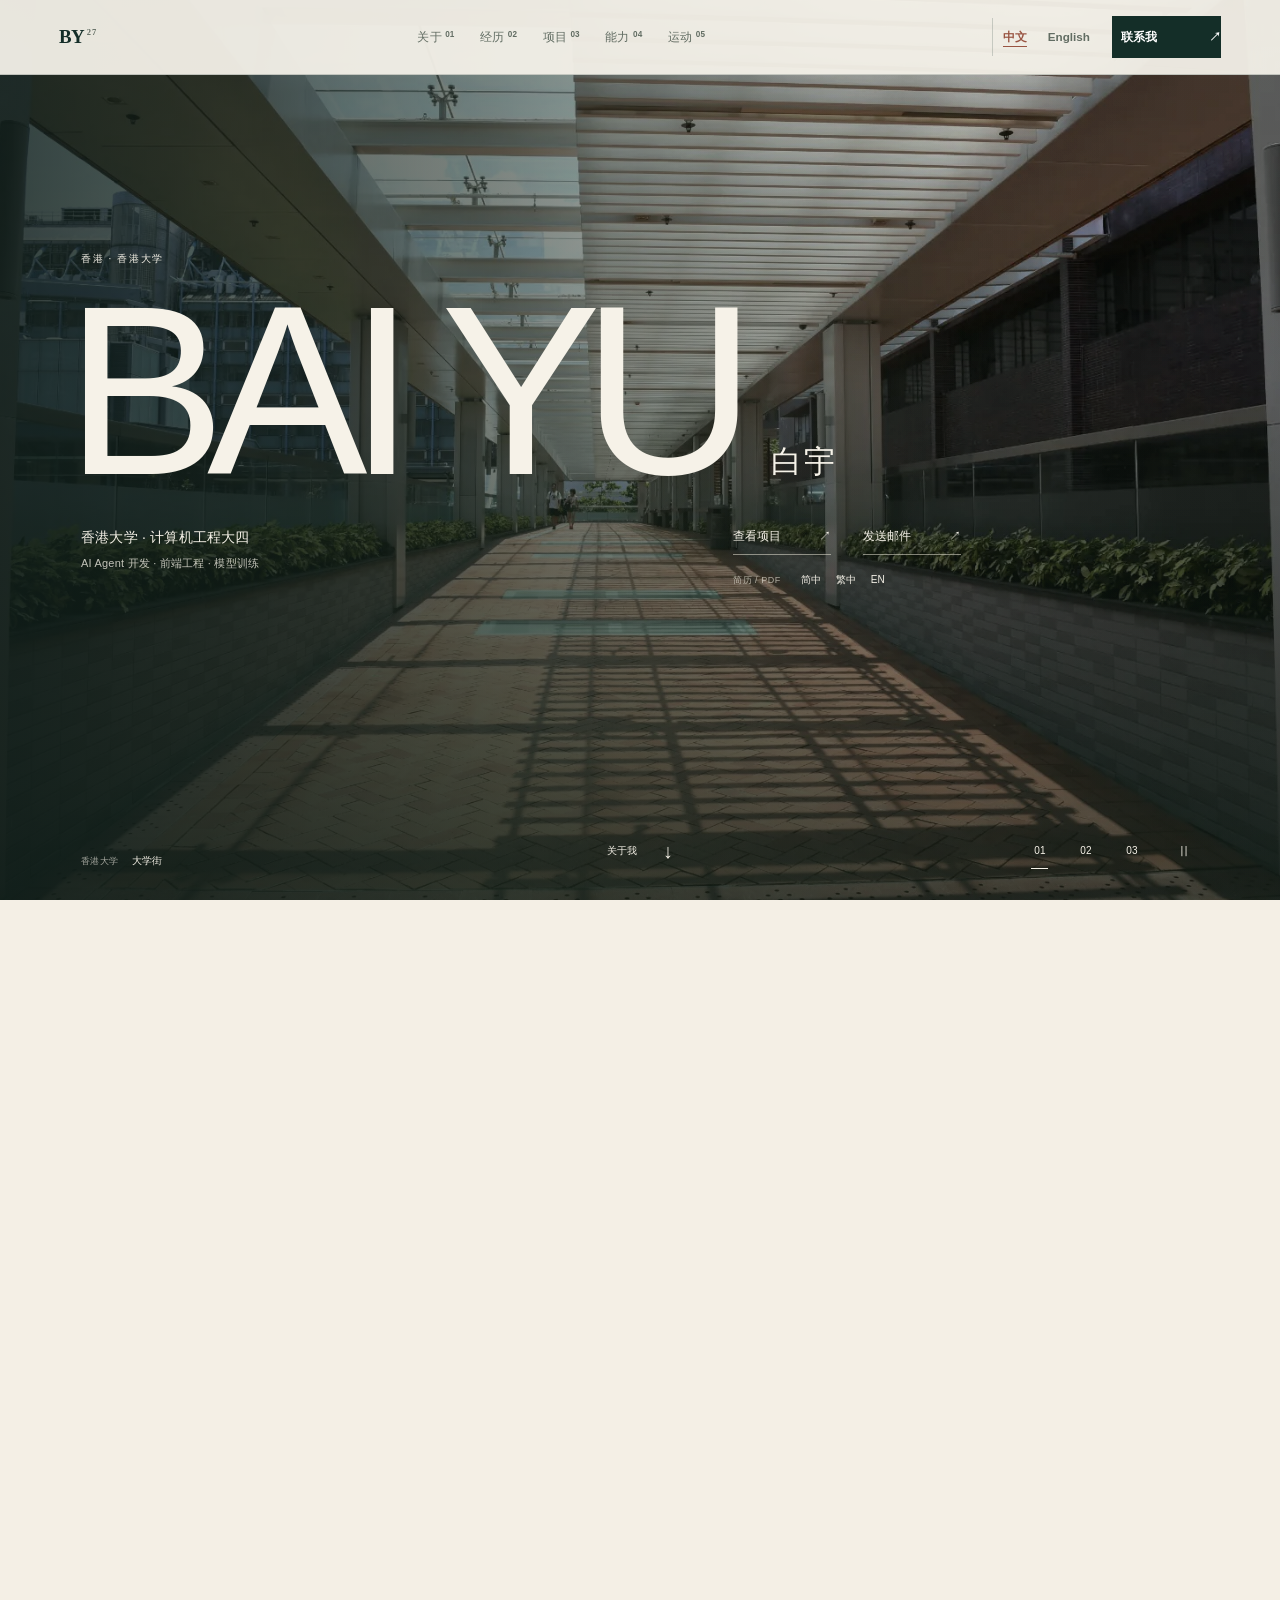
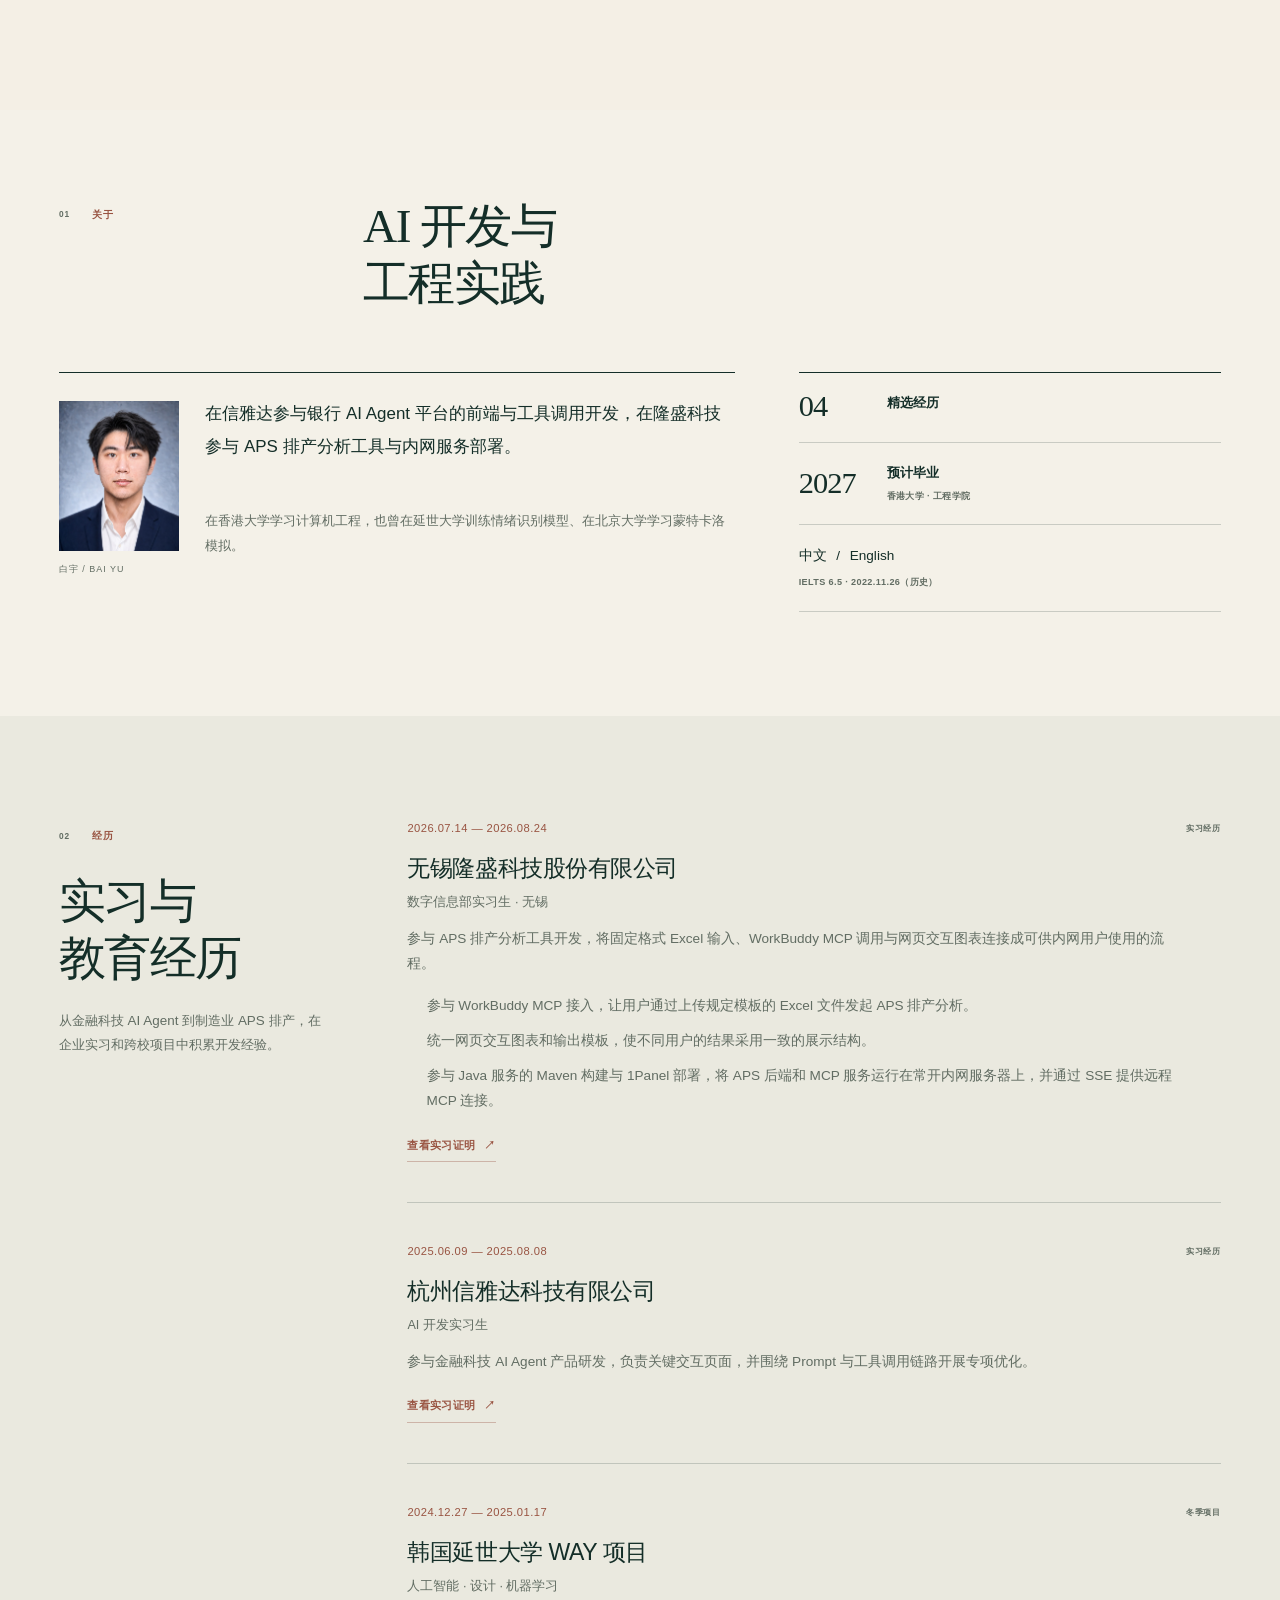
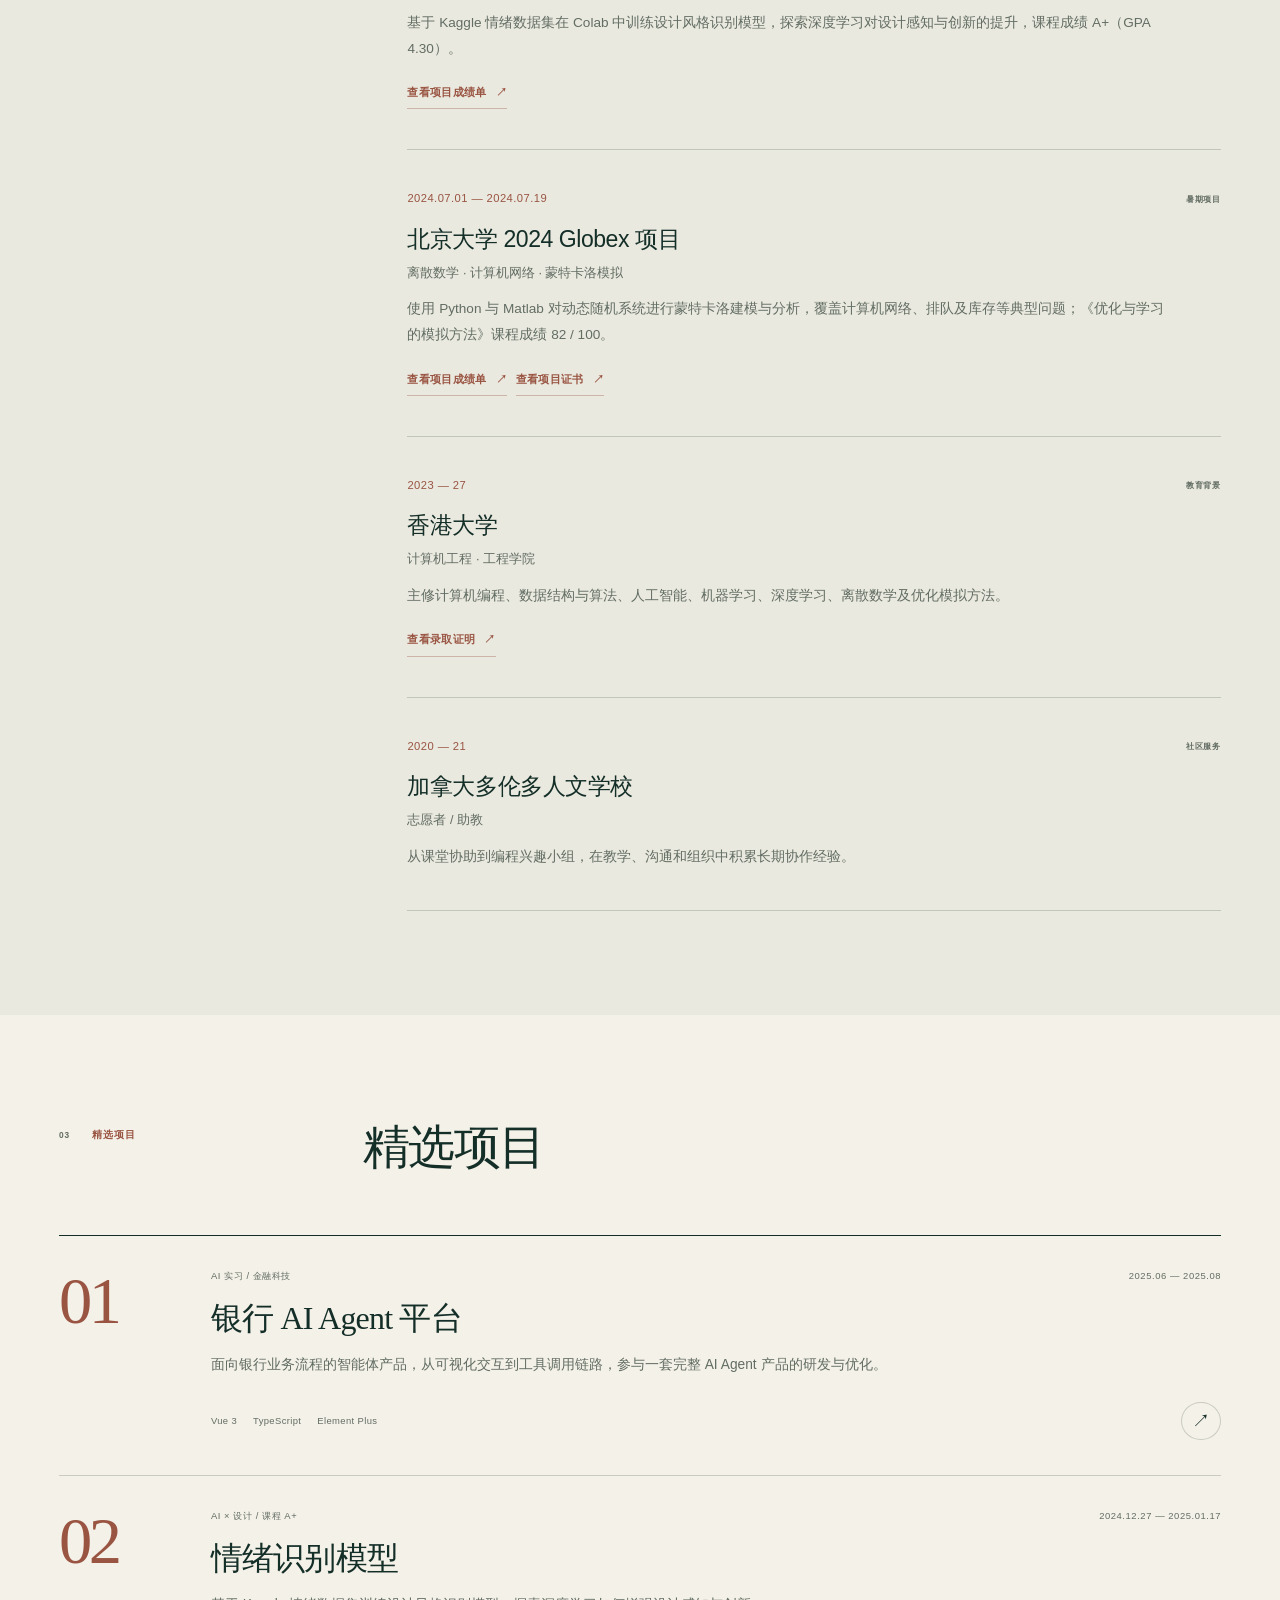
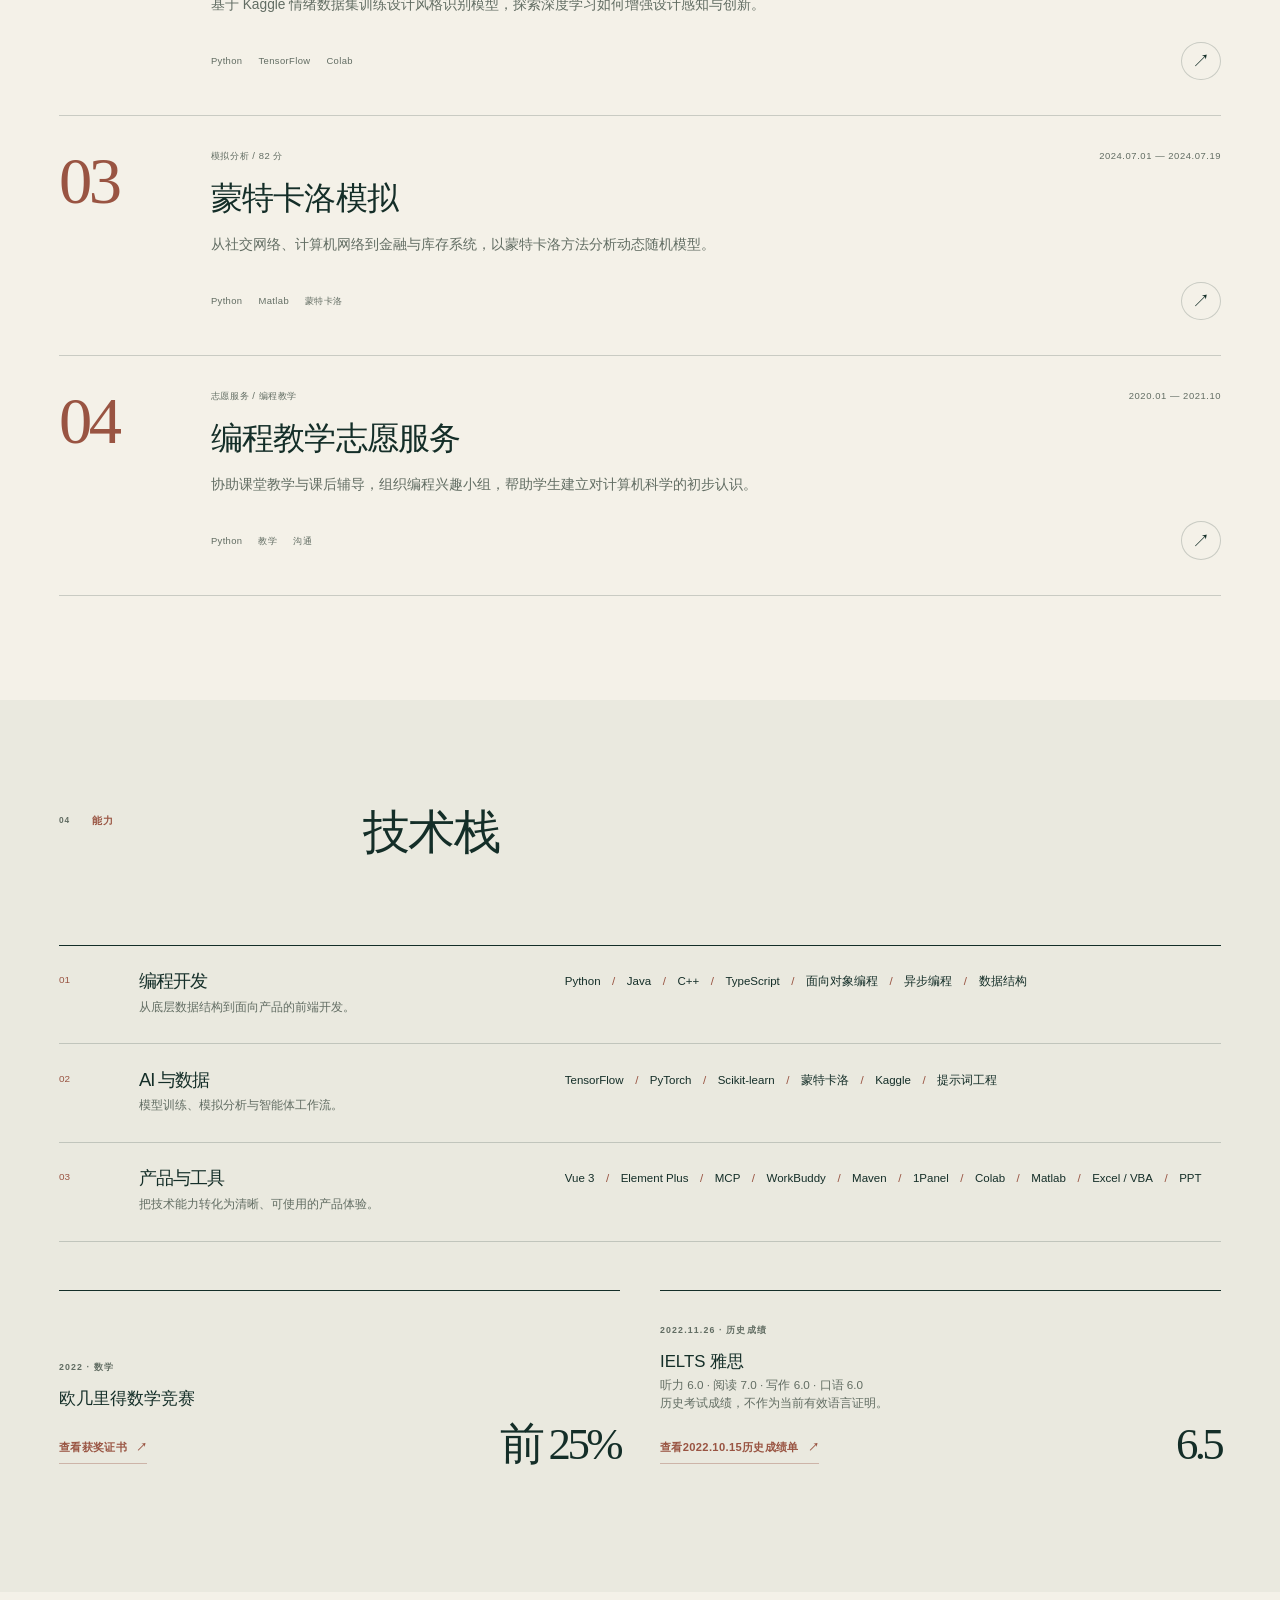
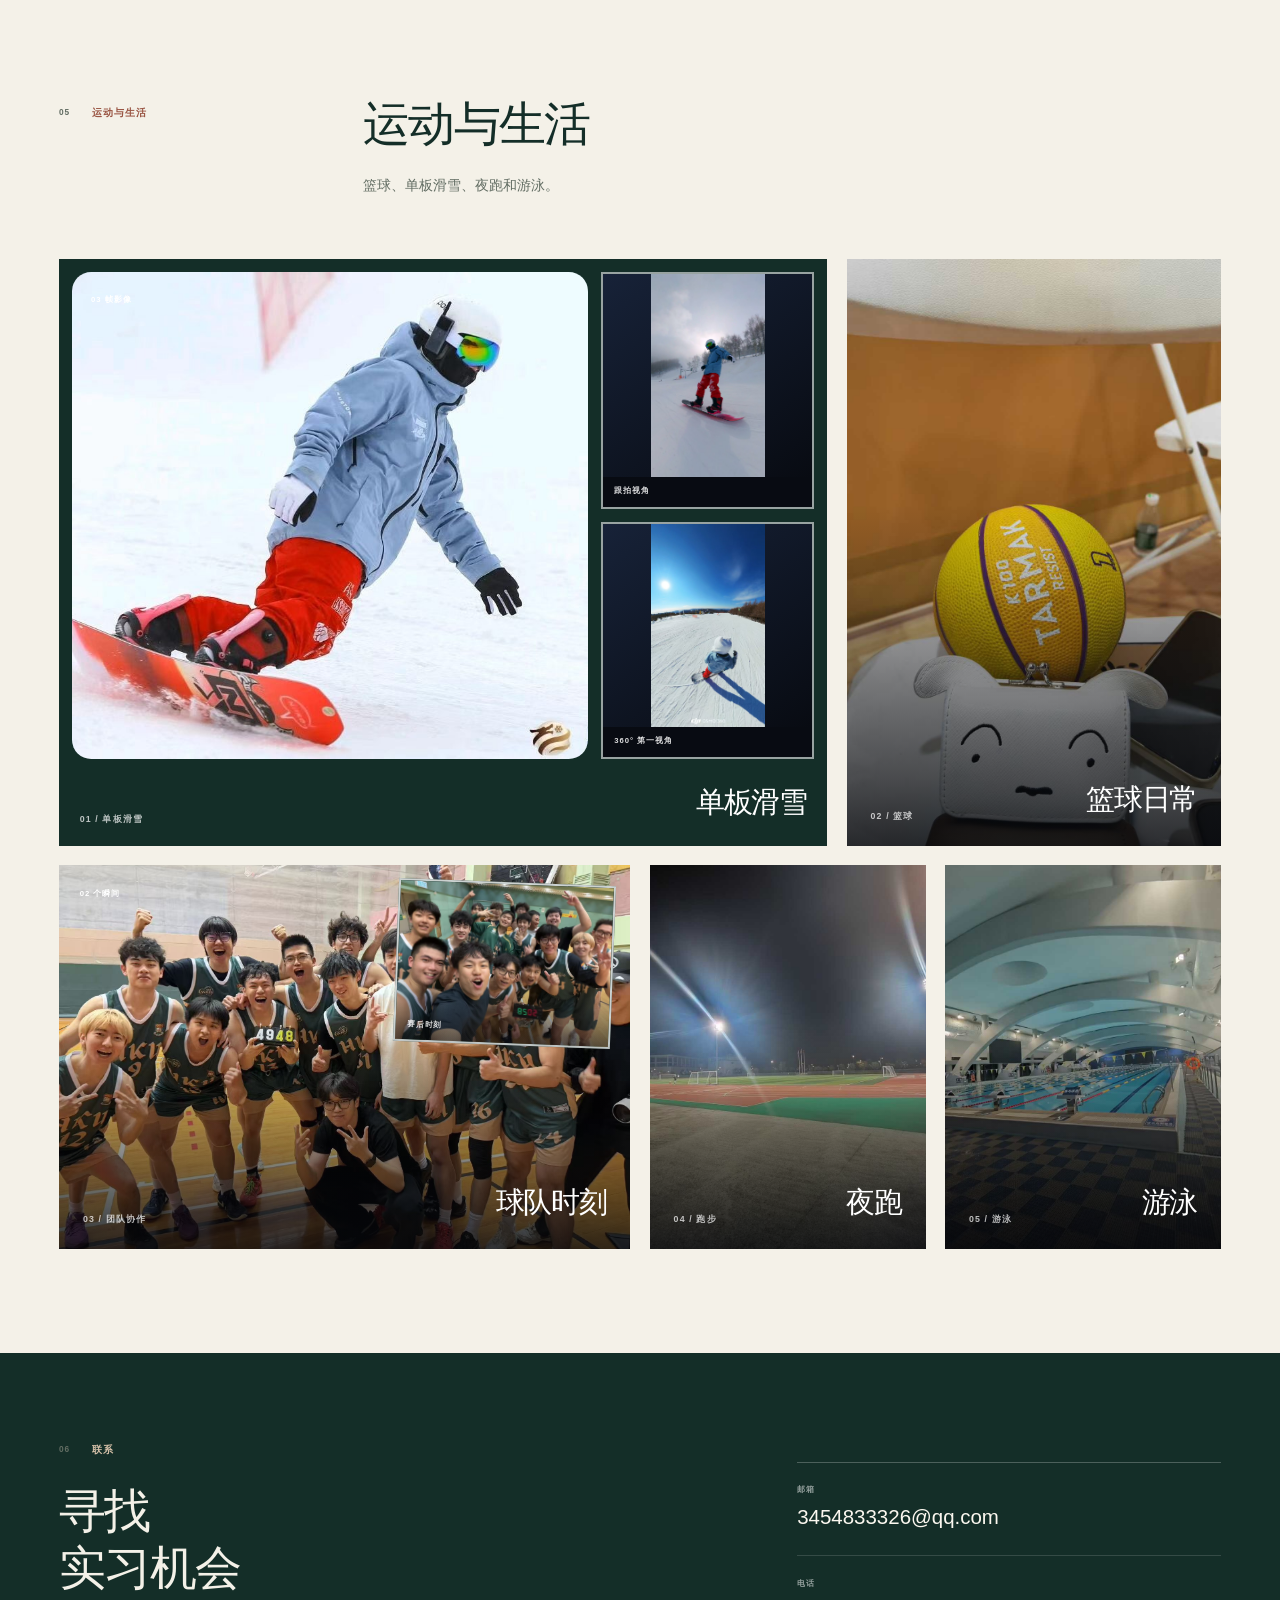
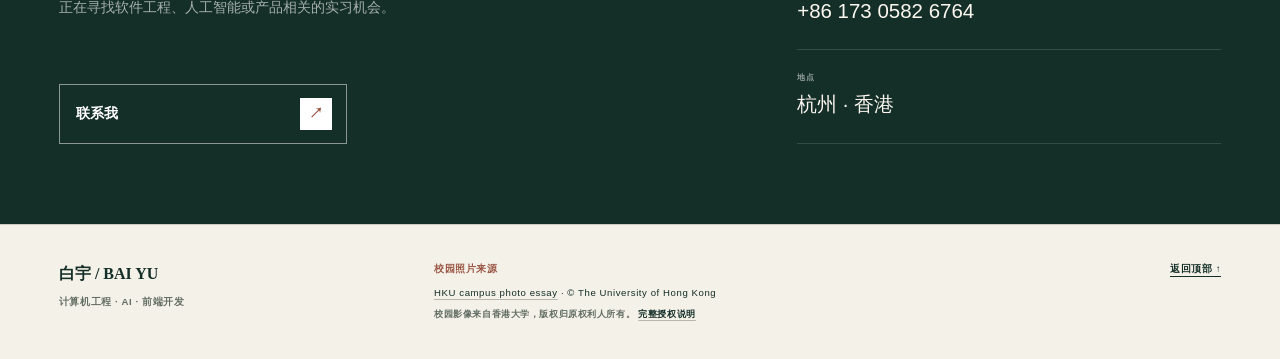
==== commit 6825556a: "Create original campus film portfolio with framed scrolling" ====
--- a/index.html
+++ b/index.html
@@ -18,9 +18,9 @@
     <meta property="og:image" content="https://baiyu-ce.github.io/bai-yu-portrait-v3.jpg" />
     <link rel="icon" href="/favicon.svg" />
     <title>白宇 · Computer Engineering Portfolio</title>
-    <link rel="preload" as="image" href="/fyp-agentrx-diagnosis-studio/assets/surface-v3.png" fetchpriority="high" />
-    <script type="module" crossorigin src="/assets/index-CFPf1vS-.js"></script>
-    <link rel="stylesheet" crossorigin href="/assets/index-D2XO6nYz.css">
+    <link rel="preload" as="image" href="/campus/hku-university-street-gallery.webp" fetchpriority="high" />
+    <script type="module" crossorigin src="/assets/index-D1I95s-U.js"></script>
+    <link rel="stylesheet" crossorigin href="/assets/index-BrLvPo7J.css">
   </head>
   <body>
     <div id="root"></div>
--- a/assets/index-BrLvPo7J.css
+++ b/assets/index-BrLvPo7J.css
@@ -0,0 +1 @@
+.campus-film{--campus-p:0;--campus-frame:0;--campus-copy:1;--campus-shade:1;color:#f6f2e8;background:#f4efe5;height:100svh;min-height:640px;position:relative}.campus-film.campus-film-motion{height:190svh}.campus-film-stage{isolation:isolate;height:100svh;min-height:640px;position:relative;overflow:hidden}.campus-film-motion .campus-film-stage{position:sticky;top:0}.campus-film-frame{transform:translate3d(0, calc(var(--campus-frame) * -1.5svh), 0) scale(calc(1 - var(--campus-frame) * .14));clip-path:inset(calc(var(--campus-frame) * 10%) 0);will-change:transform, clip-path;background:#283c32;position:absolute;inset:0;overflow:hidden}.campus-film-exposure,.campus-film-exposure img,.campus-film-light,.campus-film-shade{width:100%;height:100%;position:absolute;inset:0}.campus-film-exposure{opacity:0;transition:opacity .9s}.campus-film-exposure.is-current{opacity:1}.campus-film-exposure img{object-fit:cover;filter:saturate(.72)contrast(1.04);animation:22s ease-in-out infinite alternate paused campus-camera;display:block;transform:scale(1.045)}.campus-film-motion .campus-film-exposure.is-current img{animation-play-state:running}.campus-film-light{pointer-events:none;opacity:.75;background:linear-gradient(118deg,#0000 43%,#f8df9d11 56%,#0000 71%);animation:19s ease-in-out infinite alternate paused campus-daylight;transform:translate(-4%)}.campus-film-motion .campus-film-light{animation-play-state:running}.campus-film-shade{opacity:var(--campus-shade);pointer-events:none;background:linear-gradient(90deg,#101e1acf 0%,#1422197d 38%,#17251b1a 75%),linear-gradient(#111d1c22 0%,#17251b25 42%,#111e17bf 100%)}.campus-film-copy{z-index:2;opacity:var(--campus-copy);transform:translate3d(0, calc(var(--campus-p) * -70px), 0);pointer-events:none;will-change:transform, opacity;position:absolute;top:28%;left:6.3%;right:6.3%}.campus-film-origin{letter-spacing:.16em;margin:0 0 31px;font-size:10px;font-weight:400;line-height:1.4}.campus-film-name{color:inherit;letter-spacing:-.078em;white-space:nowrap;align-items:flex-end;gap:2.6vw;margin:0 0 40px -.065em;font-family:Helvetica Neue,Arial,sans-serif;font-size:clamp(100px,18.8vw,300px);font-weight:400;line-height:.78;display:flex}.campus-film-name .campus-film-chinese{letter-spacing:.08em;margin-bottom:.11em;font-family:Songti SC,Noto Serif SC,SimSun,serif;font-size:clamp(20px,2.4vw,36px);font-weight:400;line-height:1.25}.campus-film-details{justify-content:space-between;gap:40px;max-width:880px;display:flex}.campus-film-intro{letter-spacing:.015em;margin:0;font-size:14px;line-height:1.75}.campus-film-intro>span{color:#f2f0e4c9;margin-top:5px;font-size:11px;display:block}.campus-film-links{pointer-events:auto}.campus-film-links[inert]{pointer-events:none}.campus-film-actions{gap:32px;display:flex}.campus-film-actions a{border-bottom:1px solid #eeeada85;justify-content:space-between;align-items:center;gap:38px;padding:2px 0 9px;font-size:12px;line-height:1.5;transition:border-color .18s;display:flex}.campus-film-actions a:hover{border-color:#fff}.campus-film-cv{align-items:center;gap:15px;margin-top:15px;font-size:10px;line-height:1.6;display:flex}.campus-film-cv>span{color:#f2f0e4a6;letter-spacing:.06em;margin-right:5px;font-size:9px}.campus-film-cv a{border-bottom:1px solid #0000;padding:2px 0}.campus-film-cv a:hover{border-color:currentColor}.campus-film-footer{z-index:3;color:rgb(calc(246 - var(--campus-p) * 204), calc(242 - var(--campus-p) * 188), calc(232 - var(--campus-p) * 184));grid-template-columns:1fr auto 1fr;align-items:end;gap:25px;display:grid;position:absolute;bottom:31px;left:6.3%;right:6.3%}.campus-film-caption{align-items:baseline;gap:13px;margin:0;font-size:10px;line-height:1.6;display:flex}.campus-film-caption>span:first-child{opacity:.63;letter-spacing:.06em;font-size:9px}.campus-film-continue{letter-spacing:.035em;align-items:center;gap:25px;padding:8px 0;font-size:10px;display:flex}.campus-film-continue>span{font-size:20px;line-height:1}.campus-film-controls{justify-content:flex-end;align-items:center;gap:9px;display:flex}.campus-film-controls button{font-variant-numeric:tabular-nums;background:0 0;border:0;place-items:center;min-width:37px;height:37px;padding:0;font-size:10px;font-weight:400;line-height:1;display:grid;position:relative}.campus-film-controls button:not(.campus-film-pause):after{content:"";background:currentColor;height:1px;transition:transform .2s;position:absolute;bottom:0;left:10px;right:10px;transform:scaleX(0)}.campus-film-controls button[aria-pressed=true]:after,.campus-film-controls button:hover:after{transform:scaleX(1)}.campus-film-controls .campus-film-pause{opacity:.74;min-width:31px;margin-left:9px;font-size:14px}.campus-film a:focus-visible,.campus-film button:focus-visible{outline-offset:5px;outline:2px solid}.campus-film[data-paused=true] .campus-film-exposure img,.campus-film[data-paused=true] .campus-film-light,.campus-film[data-in-view=false] .campus-film-exposure img,.campus-film[data-in-view=false] .campus-film-light,.campus-film[data-document-visible=false] .campus-film-exposure img,.campus-film[data-document-visible=false] .campus-film-light{animation-play-state:paused}@keyframes campus-camera{0%{transform:scale(1.045)translate(-.4%)}to{transform:scale(1.095)translate(.4%,-.5%)}}@keyframes campus-daylight{0%{opacity:.3;transform:translate(-7%)}to{opacity:.85;transform:translate(7%)}}@media (width>=1600px){.campus-film-copy{top:27%}.campus-film-name{margin-bottom:50px}.campus-film-details{max-width:1070px}.campus-film-intro{font-size:17px}.campus-film-intro>span{font-size:12px}}@media (width<=820px){.campus-film.campus-film-motion{height:145svh}.campus-film,.campus-film-stage{min-height:620px}.campus-film-copy{top:31%}.campus-film-origin{margin-bottom:28px;font-size:9px}.campus-film-name{gap:18px;margin-bottom:37px;font-size:21vw}.campus-film-name .campus-film-chinese{font-size:19px}.campus-film-details{flex-direction:column;gap:27px}.campus-film-intro{font-size:13px}.campus-film-intro>span{font-size:10px}.campus-film-actions{gap:28px}.campus-film-actions a{gap:46px;font-size:11px}.campus-film-cv{margin-top:16px}.campus-film-footer{grid-template-columns:1fr auto;gap:12px;bottom:22px}.campus-film-caption{flex-direction:column;gap:2px;font-size:10px}.campus-film-caption>span:first-child{font-size:8px}.campus-film-continue{gap:18px;font-size:9px;position:absolute;bottom:68px;right:0}.campus-film-controls{gap:3px}.campus-film-controls button{min-width:32px}.campus-film-controls .campus-film-pause{min-width:28px;margin-left:3px}}@media (width<=380px){.campus-film-copy{top:27%}.campus-film-name{gap:14px;margin-bottom:31px;font-size:20vw}.campus-film-name .campus-film-chinese{font-size:16px}.campus-film-details{gap:24px}}@media (height<=720px) and (width>=821px){.campus-film,.campus-film-stage{min-height:590px}.campus-film-copy{top:28%}.campus-film-origin{margin-bottom:24px}.campus-film-name{margin-bottom:31px;font-size:min(17vw,25vh)}}@media (height<=560px){.campus-film,.campus-film.campus-film-motion{height:640px;min-height:640px}.campus-film-stage,.campus-film-motion .campus-film-stage{height:640px;min-height:640px;position:relative}.campus-film-copy{top:145px}.campus-film-name{font-size:clamp(85px,17vw,150px)}.campus-film-frame,.campus-film-copy{clip-path:none;will-change:auto;transform:none}.campus-film-pause{display:none!important}}@media (prefers-reduced-motion:reduce){.campus-film,.campus-film.campus-film-motion{height:100svh}.campus-film-stage,.campus-film-motion .campus-film-stage{position:relative}.campus-film-frame,.campus-film-copy{clip-path:none;will-change:auto;transform:none}.campus-film-exposure,.campus-film a,.campus-film button:after{transition:none}.campus-film-exposure img,.campus-film-light{animation:none}.campus-film-pause{display:none!important}}@layer properties{@supports (((-webkit-hyphens:none)) and (not (margin-trim:inline))) or ((-moz-orient:inline) and (not (color:rgb(from red r g b)))){*,:before,:after,::backdrop{--electric-angle:0deg}}}@layer theme{:root,:host{--font-sans:ui-sans-serif, system-ui, sans-serif, "Apple Color Emoji", "Segoe UI Emoji", "Segoe UI Symbol", "Noto Color Emoji";--font-mono:ui-monospace, SFMono-Regular, Menlo, Monaco, Consolas, "Liberation Mono", "Courier New", monospace;--spacing:.25rem;--default-font-family:var(--font-sans);--default-mono-font-family:var(--font-mono)}}@layer base{*,:after,:before,::backdrop{box-sizing:border-box;border:0 solid;margin:0;padding:0}::file-selector-button{box-sizing:border-box;border:0 solid;margin:0;padding:0}html,:host{-webkit-text-size-adjust:100%;tab-size:4;line-height:1.5;font-family:var(--default-font-family,ui-sans-serif, system-ui, sans-serif, "Apple Color Emoji", "Segoe UI Emoji", "Segoe UI Symbol", "Noto Color Emoji");font-feature-settings:var(--default-font-feature-settings,normal);font-variation-settings:var(--default-font-variation-settings,normal);-webkit-tap-highlight-color:transparent}hr{height:0;color:inherit;border-top-width:1px}abbr:where([title]){-webkit-text-decoration:underline dotted;text-decoration:underline dotted}h1,h2,h3,h4,h5,h6{font-size:inherit;font-weight:inherit}a{color:inherit;-webkit-text-decoration:inherit;-webkit-text-decoration:inherit;text-decoration:inherit}b,strong{font-weight:bolder}code,kbd,samp,pre{font-family:var(--default-mono-font-family,ui-monospace, SFMono-Regular, Menlo, Monaco, Consolas, "Liberation Mono", "Courier New", monospace);font-feature-settings:var(--default-mono-font-feature-settings,normal);font-variation-settings:var(--default-mono-font-variation-settings,normal);font-size:1em}small{font-size:80%}sub,sup{vertical-align:baseline;font-size:75%;line-height:0;position:relative}sub{bottom:-.25em}sup{top:-.5em}table{text-indent:0;border-color:inherit;border-collapse:collapse}:-moz-focusring{outline:auto}progress{vertical-align:baseline}summary{display:list-item}ol,ul,menu{list-style:none}img,svg,video,canvas,audio,iframe,embed,object{vertical-align:middle;display:block}img,video{max-width:100%;height:auto}button,input,select,optgroup,textarea{font:inherit;font-feature-settings:inherit;font-variation-settings:inherit;letter-spacing:inherit;color:inherit;opacity:1;background-color:#0000;border-radius:0}::file-selector-button{font:inherit;font-feature-settings:inherit;font-variation-settings:inherit;letter-spacing:inherit;color:inherit;opacity:1;background-color:#0000;border-radius:0}:where(select:is([multiple],[size])) optgroup{font-weight:bolder}:where(select:is([multiple],[size])) optgroup option{padding-inline-start:20px}::file-selector-button{margin-inline-end:4px}::placeholder{opacity:1}@supports (not ((-webkit-appearance:-apple-pay-button))) or (contain-intrinsic-size:1px){::placeholder{color:currentColor}@supports (color:color-mix(in lab, red, red)){::placeholder{color:color-mix(in oklab, currentcolor 50%, transparent)}}}textarea{resize:vertical}::-webkit-search-decoration{-webkit-appearance:none}::-webkit-date-and-time-value{min-height:1lh;text-align:inherit}::-webkit-datetime-edit{display:inline-flex}::-webkit-datetime-edit-fields-wrapper{padding:0}::-webkit-datetime-edit{padding-block:0}::-webkit-datetime-edit-year-field{padding-block:0}::-webkit-datetime-edit-month-field{padding-block:0}::-webkit-datetime-edit-day-field{padding-block:0}::-webkit-datetime-edit-hour-field{padding-block:0}::-webkit-datetime-edit-minute-field{padding-block:0}::-webkit-datetime-edit-second-field{padding-block:0}::-webkit-datetime-edit-millisecond-field{padding-block:0}::-webkit-datetime-edit-meridiem-field{padding-block:0}::-webkit-calendar-picker-indicator{line-height:1}:-moz-ui-invalid{box-shadow:none}button,input:where([type=button],[type=reset],[type=submit]){appearance:button}::file-selector-button{appearance:button}::-webkit-inner-spin-button{height:auto}::-webkit-outer-spin-button{height:auto}[hidden]:where(:not([hidden=until-found])){display:none!important}}@layer components;@layer utilities{.invisible{visibility:hidden}.visible{visibility:visible}.start{inset-inline-start:var(--spacing)}.grid{display:grid}.hidden{display:none}.resize{resize:both}}:root{--paper:#f4efe5;--paper-deep:#e8dfd1;--ink:#1d1a17;--muted:#746c61;--line:#1d1a172e;--blue:#852b35;--blue-deep:#641d27;--white:#fbf7ef;--dark:#24201c;--brick:#852b35;--forest:#354c41;--ochre:#ae7440;--cursor-x:78vw;--cursor-y:28vh;--spotlight-x:50%;--spotlight-y:50%;--card-rotate-x:0deg;--card-rotate-y:0deg;--scroll-progress:0;--section-padding:clamp(6rem, 10vw, 10rem) clamp(1.25rem, 4vw, 4rem);--content-width:1440px}@property --electric-angle{syntax:"<angle>";inherits:false;initial-value:0deg}*{box-sizing:border-box}html{scroll-behavior:smooth;background:var(--paper);scroll-padding-top:6rem}body{background:var(--paper);color:var(--ink);text-rendering:optimizelegibility;-webkit-font-smoothing:antialiased;cursor:default;margin:0;font-family:Inter,Helvetica Neue,Arial,PingFang SC,Microsoft YaHei,sans-serif;font-size:16px;line-height:1.6}button,a{cursor:pointer}a,button{color:inherit;font:inherit}a{text-decoration:none}button{border:0}.site-shell{min-height:100vh;position:relative;overflow:clip}.scroll-progress{z-index:120;background:var(--blue);width:100%;height:3px;transform:scaleX(var(--scroll-progress,0));transform-origin:0;will-change:transform;position:fixed;top:0;left:0}.cursor-aura{z-index:0;pointer-events:none;width:36rem;height:36rem;transform:translate3d(var(--cursor-x), var(--cursor-y), 0) translate(-50%, -50%);will-change:transform;background:radial-gradient(circle,#2457ff1a,#0000 66%);border-radius:50%;transition:transform 80ms linear;position:fixed;top:0;left:0}.site-header{z-index:90;width:100%;padding:0 clamp(1rem,3vw,3rem);animation:.7s cubic-bezier(.22,1,.36,1) .85s both nav-in;position:fixed;top:1.15rem;left:0}.nav-inner{-webkit-backdrop-filter:blur(18px)saturate(130%);background:#f3f0eac7;border:1px solid #ffffff94;border-radius:999px;justify-content:space-between;align-items:center;width:min(100%,1440px);height:4.2rem;margin:0 auto;padding:.5rem .65rem .5rem .75rem;display:flex;position:relative;box-shadow:0 12px 42px #11131814}.brand-mark{letter-spacing:-.08em;align-items:flex-start;gap:.16rem;min-width:4.8rem;padding-left:.7rem;font-size:1.2rem;font-weight:800;line-height:1;display:inline-flex}.brand-mark small{color:var(--blue);letter-spacing:0;font-size:.55rem;font-weight:800}.nav-links{align-items:center;gap:.2rem;display:flex}.nav-links a{color:var(--muted);border-radius:999px;align-items:flex-start;gap:.22rem;padding:.65rem .95rem;font-size:.82rem;font-weight:600;transition:color .22s,background-color .22s;display:inline-flex;position:relative}.nav-links a small{font-size:.48rem;font-weight:700}.nav-links a.is-active:after{background:var(--blue);content:"";border-radius:50%;width:.26rem;height:.26rem;position:absolute;bottom:.3rem;left:50%;transform:translate(-50%)}.nav-contact{background:var(--ink);color:#fff;border-radius:999px;justify-content:space-between;align-items:center;min-width:7.2rem;height:3.1rem;padding:0 1.15rem;font-size:.82rem;font-weight:700;transition:background-color .22s,transform .22s;display:inline-flex}.nav-actions{flex-shrink:0;align-items:center;gap:.55rem;display:flex}.language-switch{border:1px solid var(--line);border-radius:999px;align-items:center;gap:.15rem;padding:.2rem;display:inline-flex}.language-switch button{min-height:2.6rem;color:var(--ink);white-space:nowrap;background:0 0;border-radius:999px;padding:.35rem .75rem;font-size:.875rem;font-weight:600;line-height:1.2;transition:background-color .18s,color .18s}.language-switch button[aria-pressed=true]{background:var(--blue);color:#fff}.language-switch button:hover:not([aria-pressed=true]){background:#11131812}.language-switch button:focus-visible{outline:2px solid var(--blue);outline-offset:3px}@media (width>=821px) and (width<=1120px){.nav-contact{display:none}.nav-links a{padding-inline:.7rem}}.site-shell[lang=en] h2,.site-shell[lang=en] h3{overflow-wrap:anywhere}.menu-toggle{background:var(--ink);border-radius:50%;width:3rem;height:3rem;padding:.8rem;display:none}.menu-toggle span{background:#fff;width:100%;height:1px;margin:.32rem 0;transition:transform .22s;display:block}.hero{--hero-depth:0;z-index:1;isolation:isolate;width:min(100%, var(--content-width));grid-template-columns:minmax(0,1.35fr) minmax(20rem,.65fr);align-items:center;gap:clamp(2rem,5vw,6rem);min-height:100svh;margin:0 auto;padding:9.5rem clamp(1.25rem,4vw,4rem) 4rem;display:grid;position:relative}.hero-atmosphere{z-index:0;pointer-events:none;translate:0 calc(var(--hero-depth) * 5.5rem);will-change:translate;position:absolute;inset:0 -12vw -6rem;overflow:hidden;-webkit-mask-image:linear-gradient(#000 0% 78%,#0000 100%);mask-image:linear-gradient(#000 0% 78%,#0000 100%)}.aurora,.side-ray,.hero-dot-field,.hero-thread-field{display:block;position:absolute}.aurora{aspect-ratio:1.4;filter:blur(72px);mix-blend-mode:multiply;opacity:.38;will-change:transform;border-radius:45% 55% 62% 38%;width:clamp(24rem,48vw,48rem)}.aurora-one{background:linear-gradient(135deg,#2457ff8f,#57c1ff0a 65%);animation:14s ease-in-out infinite alternate aurora-drift-one;top:7%;left:-8%}.aurora-two{background:linear-gradient(135deg,#7658ff14,#2457ff6b);animation:17s ease-in-out infinite alternate aurora-drift-two;top:22%;right:-10%}.side-ray{clip-path:polygon(72% 0,100% 0,48% 100%,9% 100%);transform-origin:100% 0;will-change:transform, opacity;width:clamp(28rem,62vw,64rem);height:92%;top:-18%;right:-15%}.side-ray-one{opacity:.55;background:linear-gradient(145deg,#2457ff47,#2457ff00);animation:8s ease-in-out infinite alternate ray-breathe}.side-ray-two{opacity:.34;background:linear-gradient(145deg,#699eff30,#699eff00);animation:11s ease-in-out 1.2s infinite alternate-reverse ray-breathe;right:-26%}.hero-dot-field{opacity:.24;background-image:radial-gradient(#1113186b .7px,#0000 .7px);background-size:18px 18px;inset:12% 3% 5%;-webkit-mask-image:radial-gradient(circle at 70% 40%,#000,#0000 67%);mask-image:radial-gradient(circle at 70% 40%,#000,#0000 67%)}.hero-thread-field{z-index:1;opacity:.76;inset:8% -18% 2% 14%;overflow:hidden;transform:rotate(-7deg);-webkit-mask-image:radial-gradient(at 58% 44%,#000 14%,#0000 70%);mask-image:radial-gradient(at 58% 44%,#000 14%,#0000 70%)}.hero-thread-field i{transform-origin:50%;will-change:transform;border-top:1px solid #5788ff9e;border-radius:50%;width:118%;height:38%;animation:10s ease-in-out infinite alternate thread-drift;position:absolute;left:-8%;box-shadow:0 -12px 38px #2457ff29}.hero-thread-field i:first-child{top:16%;transform:rotate(4deg)scaleY(.82)}.hero-thread-field i:nth-child(2){border-color:#89b0ff80;animation-duration:13s;animation-delay:-2.6s;top:30%;transform:rotate(-3deg)scaleY(1.08)}.hero-thread-field i:nth-child(3){border-color:#2457ff6b;animation-duration:15s;animation-delay:-5.2s;top:48%;transform:rotate(7deg)scaleY(.76)}.hero-thread-field i:nth-child(4){border-color:#a4beff61;animation-duration:17s;animation-delay:-7s;top:66%;transform:rotate(-5deg)scaleY(1.16)}.hero-copy,.hero>.identity-card{z-index:2}.hero-copy{min-height:39rem;opacity:calc(1 - var(--hero-depth) * .32);translate:0 calc(var(--hero-depth) * -2.75rem);will-change:opacity, translate;flex-direction:column;justify-content:center;display:flex;position:relative}.hero-eyebrow{color:var(--muted);letter-spacing:.13em;align-items:center;gap:.7rem;margin-bottom:clamp(2rem,4vw,4.2rem);font-size:.7rem;font-weight:750;display:flex}.status-dot{background:var(--blue);border-radius:50%;width:.54rem;height:.54rem;animation:2.2s infinite status-pulse;box-shadow:0 0 #2457ff59}.hero-location{margin-left:auto}.hero-title{letter-spacing:-.085em;margin:0;font-size:clamp(4.8rem,9.2vw,9.5rem);font-weight:800;line-height:.82}.split-text{width:max-content;display:flex}.title-char{opacity:0;filter:blur(12px);transform-origin:50% 100%;animation:.9s cubic-bezier(.16,1,.3,1) both split-char-in;display:inline-block;transform:translateY(88%)rotate(3deg)}.title-line-en{color:var(--blue);letter-spacing:-.06em;filter:drop-shadow(0 14px 30px #2457ff24);font-size:.58em;line-height:1.05}.title-line-en .title-char{--pressure:0;--pressure-x:0px;background:linear-gradient(135deg,#153fd1 3%,#2457ff 48%,#8db3ff 100%) 0 0/180% 100%;background-position:calc(var(--pressure) * 100%) 50%;color:#0000;-webkit-text-fill-color:transparent;scale:calc(1 + var(--pressure) * .17) calc(1 - var(--pressure) * .055);text-shadow:0 0 calc(var(--pressure) * 1.6rem) #2457ff61;translate:var(--pressure-x) calc(var(--pressure) * -.1em);will-change:translate, scale;-webkit-background-clip:text;background-clip:text;transition:translate .11s linear,scale .11s linear,text-shadow .16s,background-position .16s}.hero-intro{border-top:1px solid var(--line);justify-content:space-between;align-items:flex-end;gap:2rem;margin-top:clamp(2.5rem,5vw,4.5rem);padding-top:1.4rem;display:flex}.hero-intro p{letter-spacing:-.025em;max-width:35rem;margin:0;font-size:clamp(1.05rem,1.45vw,1.4rem);line-height:1.55}.hero-actions{flex:none;align-items:center;gap:1.2rem;display:flex}.cv-downloads{flex-wrap:wrap;align-items:center;gap:.5rem 1rem;margin-top:1.25rem;font-size:.875rem;line-height:1.6;display:flex}.cv-downloads>span{color:var(--muted);flex-basis:100%}.cv-downloads a{color:var(--blue-deep);text-underline-offset:.25em;padding:.35rem 0;text-decoration:underline}.cv-downloads a:focus-visible{outline:2px solid var(--blue);outline-offset:4px;border-radius:2px}.primary-button{isolation:isolate;background:var(--ink);color:#fff;border:1px solid #0000;border-radius:999px;justify-content:space-between;align-items:center;gap:1.5rem;min-width:9.8rem;padding:.9rem 1.1rem;font-size:.8rem;font-weight:700;transition:background-color .22s,border-color .22s,transform .22s;display:inline-flex;position:relative;overflow:hidden}.primary-button:before,.primary-button:after{content:"";pointer-events:none;position:absolute}.primary-button:before{z-index:0;background:conic-gradient(from 0deg, transparent 0 30%, #fff 36%, #79a2ff 41%, transparent 47% 70%, #2457ff 77%, #fff 82%, transparent 88%);animation:5.2s linear infinite star-border-orbit;inset:-190% -45%}.primary-button:after{z-index:1;border-radius:inherit;background:var(--ink);transition:background-color .22s;inset:2px}.primary-button>span{z-index:2;position:relative}.primary-button:hover{background:var(--ink);border-color:#0000;transform:translateY(-3px)}.primary-button:hover:after{background:var(--blue)}.primary-button:hover>span:last-child{transform:translateY(2px)}.primary-button:focus-visible{outline-offset:3px;outline:3px solid #2457ff47}.text-link{border-bottom:1px solid var(--ink);padding:.75rem 0;font-size:.8rem;font-weight:700;transition:color .2s,border-color .2s}.scroll-cue{color:var(--muted);letter-spacing:.16em;align-items:center;gap:1rem;margin-top:auto;padding-top:3rem;font-size:.58rem;font-weight:700;display:flex}.scroll-cue-line{background:var(--line);width:6rem;height:1px;position:relative;overflow:hidden}.scroll-cue-line:after{background:var(--blue);content:"";animation:2.4s ease-in-out infinite line-run;position:absolute;inset:0;transform:translate(-100%)}.identity-card{isolation:isolate;aspect-ratio:.8;background:var(--dark);width:min(100%,31rem);color:var(--white);scale:calc(1 - var(--hero-depth) * .03);translate:0 calc(var(--hero-depth) * 4rem);transform-style:preserve-3d;border-radius:clamp(1.6rem,3vw,2.6rem);justify-self:end;transition:box-shadow .38s,transform .38s cubic-bezier(.22,1,.36,1);position:relative;overflow:hidden;box-shadow:0 28px 70px #11131833}.electric-border{z-index:7;border-radius:inherit;background:conic-gradient(from var(--electric-angle), transparent 0 9%, #fffffff2 14%, #79a2ff 18%, #2457ff 23%, transparent 29% 55%, #2457ff 62%, #ffffffe6 68%, transparent 75%);filter:drop-shadow(0 0 7px #4c7cffb3);opacity:.9;pointer-events:none;-webkit-mask-composite:xor;padding:1.6px;animation:4.6s linear infinite electric-border-rotate;position:absolute;inset:0;-webkit-mask-image:linear-gradient(#000 0 0),linear-gradient(#000 0 0);mask-image:linear-gradient(#000 0 0),linear-gradient(#000 0 0);-webkit-mask-position:0 0,0 0;mask-position:0 0,0 0;-webkit-mask-size:auto,auto;mask-size:auto,auto;-webkit-mask-repeat:repeat,repeat;mask-repeat:repeat,repeat;-webkit-mask-clip:content-box,border-box;mask-clip:content-box,border-box;-webkit-mask-origin:content-box,border-box;mask-origin:content-box,border-box;-webkit-mask-composite:xor;mask-composite:exclude;-webkit-mask-source-type:auto,auto;mask-mode:match-source,match-source}.identity-scanline{z-index:4;mix-blend-mode:screen;pointer-events:none;background:linear-gradient(#0000,#7497ff0a 24%,#dae5ff33 52%,#0000);height:34%;animation:5.8s ease-in-out 1.2s infinite identity-scan;position:absolute;top:-42%;left:0;right:0}.identity-card:before,.project-card:before,.sport-card:before,.recognition-card:before,.contact-section:before{z-index:1;background:radial-gradient(34rem circle at var(--spotlight-x) var(--spotlight-y), #7497ff45, transparent 54%);content:"";opacity:0;pointer-events:none;transition:opacity .28s;position:absolute;inset:0}.identity-card:hover:before,.project-card:hover:before,.sport-card:hover:before,.recognition-card:hover:before,.contact-section:hover:before{opacity:1}.project-featured:before,.identity-card:before,.sport-card:before,.contact-section:before{background:radial-gradient(38rem circle at var(--spotlight-x) var(--spotlight-y), #fff3, transparent 54%)}.identity-grid,.contact-grid{z-index:-1;opacity:.3;background-image:linear-gradient(#ffffff21 1px,#0000 1px),linear-gradient(90deg,#ffffff21 1px,#0000 1px);background-size:3.5rem 3.5rem;position:absolute;inset:0;-webkit-mask-image:linear-gradient(#000,#0000 80%);mask-image:linear-gradient(#000,#0000 80%)}.identity-year{z-index:-1;color:#0000;letter-spacing:-.14em;-webkit-text-stroke:1px #ffffff2e;font-size:clamp(10rem,24vw,18rem);font-weight:900;line-height:1;position:absolute;top:12%;right:-.06em}.identity-topline{z-index:3;letter-spacing:.14em;justify-content:space-between;font-size:.58rem;font-weight:700;display:flex;position:absolute;top:1.5rem;left:1.6rem;right:1.6rem}.portrait-frame{z-index:2;background:var(--paper-deep);border:1px solid #ffffff6b;border-radius:9rem 9rem 1.1rem 1.1rem;width:51%;animation:1.05s cubic-bezier(.16,1,.3,1) .42s both portrait-unveil;position:absolute;bottom:7.6rem;left:clamp(1.6rem,4vw,3.2rem);overflow:hidden;box-shadow:0 18px 45px #00000047}.portrait-frame:after{content:"";mix-blend-mode:multiply;pointer-events:none;background-image:linear-gradient(#10121717 1px,#0000 1px);background-size:100% 4px;position:absolute;inset:0}.portrait-frame img{aspect-ratio:.72;object-fit:cover;filter:grayscale()contrast(1.06);width:100%;transition:filter .45s,transform .65s cubic-bezier(.22,1,.36,1);display:block;transform:scale(1.02)}.portrait-index{z-index:2;color:var(--ink);letter-spacing:.12em;font-size:.5rem;font-weight:800;position:absolute;bottom:.45rem;right:.7rem}.identity-orbit{z-index:1;aspect-ratio:1;border:1px solid #ffffff47;border-radius:50%;width:70%;position:absolute;bottom:24%;right:-19%}.identity-orbit:before,.identity-orbit:after{content:"";border-radius:50%;position:absolute}.identity-orbit:before{border:1px solid #fff3;inset:13%}.identity-orbit:after{background:var(--blue);inset:34%;box-shadow:0 0 50px #2457ff80}.identity-orbit span{background:var(--white);transform-origin:490% 490%;border-radius:50%;width:.65rem;height:.65rem;animation:10s linear infinite orbit-spin;position:absolute;top:12%;left:12%}.identity-footer{z-index:3;border-top:1px solid #ffffff47;grid-template-columns:1.5fr .8fr;gap:1rem;padding-top:1rem;display:grid;position:absolute;bottom:1.4rem;left:1.6rem;right:1.6rem}.identity-footer div{flex-direction:column;gap:.15rem;display:flex}.identity-footer small,.contact-details small{color:#ffffff8c;letter-spacing:.14em;font-size:.5rem;font-weight:700}.identity-footer span{letter-spacing:.05em;font-size:.67rem;font-weight:650}.ticker{z-index:2;border-top:1px solid var(--ink);border-bottom:1px solid var(--ink);background:var(--blue);color:#fff;position:relative;overflow:hidden;transform:rotate(-1deg)scale(1.02)}.ticker-track{width:max-content;animation:30s linear infinite ticker-move;display:flex}.ticker-group{letter-spacing:.14em;flex-shrink:0;align-items:center;gap:2.8rem;padding:.95rem 1.4rem;font-size:.72rem;font-weight:800;display:flex}.ticker-group i{font-style:normal}.content-section{z-index:1;width:min(100%, var(--content-width));padding:var(--section-padding);margin:0 auto;position:relative}.section-heading{grid-template-columns:minmax(11rem,.36fr) minmax(0,1fr);align-items:start;gap:clamp(2rem,6vw,7rem);margin-bottom:clamp(4rem,7vw,7.5rem);display:grid}.section-kicker{color:var(--muted);letter-spacing:.14em;align-items:center;gap:1rem;padding-top:.65rem;font-size:.64rem;font-weight:750;display:flex}.section-kicker>span:first-child{width:1.8rem;height:1.8rem;color:var(--blue);border:1px solid;border-radius:50%;place-items:center;font-size:.52rem;display:grid}.section-kicker.light>span:first-child{color:#fff}.section-heading h2,.journey-intro h2,.skills-heading h2,.contact-copy h2{letter-spacing:-.075em;text-wrap:balance;margin:0;font-size:clamp(2.9rem,6vw,6.4rem);font-weight:650;line-height:1.02}.section-heading h2 span,.contact-copy h2 span{color:var(--blue)}.about-grid{grid-template-columns:minmax(0,.85fr) minmax(30rem,1.15fr);align-items:end;gap:clamp(2rem,7vw,7rem);display:grid}.about-statement{flex-direction:column;justify-content:space-between;align-self:stretch;gap:3rem;padding:1.5rem 0;display:flex}.lead-copy{letter-spacing:-.04em;margin:0;font-size:clamp(1.35rem,2vw,2rem);font-weight:480;line-height:1.5}.support-copy{max-width:34rem;color:var(--muted);margin:0;font-size:.95rem}.about-stats{grid-template-columns:1fr 1fr;gap:1rem;display:grid}.stat-card{border:1px solid var(--line);background:#ffffff57;border-radius:1.6rem;flex-direction:column;min-height:17rem;padding:1.5rem;display:flex;position:relative;overflow:hidden}.stat-card:after{opacity:.15;content:"";border:1px solid;border-radius:50%;width:13rem;height:13rem;position:absolute;bottom:-55%;right:-15%}.stat-blue{border-color:var(--blue);background:var(--blue);color:#fff}.stat-wide{grid-column:1/-1;min-height:12rem}.stat-value{letter-spacing:-.08em;margin-bottom:auto;font-size:clamp(3.8rem,6vw,6.4rem);font-weight:750;line-height:.9}.stat-card small{color:var(--muted);letter-spacing:.13em;margin-top:.2rem;font-size:.53rem;font-weight:700}.stat-blue small{color:#ffffffa6}.stat-language{letter-spacing:-.06em;justify-content:space-between;align-items:center;margin-bottom:auto;font-size:clamp(2rem,4vw,4.2rem);font-weight:700;display:flex}.stat-language i{background:var(--line);flex:1;height:1px;margin:0 1.3rem}.journey-section{width:100%;max-width:none;padding-right:max(clamp(1.25rem, 4vw, 4rem), calc((100vw - var(--content-width)) / 2 + 4rem));padding-left:max(clamp(1.25rem, 4vw, 4rem), calc((100vw - var(--content-width)) / 2 + 4rem));background:var(--dark);color:var(--white);grid-template-columns:minmax(18rem,.68fr) minmax(0,1.32fr);gap:clamp(3rem,7vw,8rem);display:grid}.journey-intro{align-self:start;position:sticky;top:8rem}.journey-intro h2{margin:2.4rem 0 2rem;font-size:clamp(3rem,5.2vw,5.8rem)}.journey-intro p{color:#ffffff94;max-width:29rem;font-size:.95rem}.timeline{padding-left:2.2rem;position:relative}.timeline:before{content:"";background:#ffffff2e;width:1px;position:absolute;top:0;bottom:0;left:0}.timeline-item{border-bottom:1px solid #ffffff24;grid-template-columns:8rem minmax(0,1fr);gap:2.4rem;min-height:16.5rem;padding:0 0 4.5rem 1.2rem;display:grid;position:relative}.timeline-marker{border:1px solid var(--blue);background:var(--dark);width:1.05rem;height:1.05rem;box-shadow:0 0 0 .45rem var(--dark);border-radius:50%;place-items:center;display:grid;position:absolute;top:.32rem;left:-2.69rem}.timeline-marker:after{background:var(--blue);content:"";border-radius:50%;width:.28rem;height:.28rem}.timeline-marker span{color:#ffffff5c;font-size:.48rem;position:absolute;left:-1.85rem}.timeline-meta{flex-direction:column;gap:.55rem;display:flex}.timeline-meta>span{font-size:1rem;font-weight:700}.timeline-meta small{color:var(--blue);letter-spacing:.13em;font-size:.52rem;font-weight:750}.timeline-content h3{letter-spacing:-.04em;margin:0 0 .4rem;font-size:clamp(1.45rem,2.3vw,2.45rem);font-weight:580;line-height:1.2}.timeline-content strong{color:#ffffff9e;margin-bottom:1.4rem;font-size:.8rem;font-weight:500;display:block}.timeline-content p{color:#ffffffa8;max-width:43rem;margin:0;font-size:.92rem}.timeline-highlights{color:#ffffffc7;max-width:43rem;margin:1rem 0 0;padding-left:1.25rem;font-size:.92rem;line-height:1.8}.timeline-highlights li+li{margin-top:.55rem}.proof-links{flex-wrap:wrap;align-items:center;gap:.55rem;margin-top:1rem;display:flex}.proof-link{min-height:2.75rem;color:var(--blue-deep);letter-spacing:.03em;background:#234ec60f;border:1px solid #234ec642;border-radius:999px;justify-content:center;align-items:center;gap:.55rem;padding:.55rem .9rem;font-size:.68rem;font-weight:750;text-decoration:none;transition:border-color .18s,background-color .18s,transform .18s;display:inline-flex}.proof-link:hover{background:#234ec61f;border-color:#234ec68c;transform:translateY(-1px)}.proof-link:focus-visible{outline:2px solid var(--blue);outline-offset:3px}.proof-links-light .proof-link{color:#fff;background:#ffffff14;border-color:#ffffff47}.proof-links-light .proof-link:hover{background:#ffffff24;border-color:#ffffff8f}.recognition-card .proof-links{margin-top:1.2rem}.dialog-proof-links{margin-top:1.6rem}.projects-grid{grid-template-columns:repeat(12,minmax(0,1fr));gap:1rem;display:grid}.project-card{border:1px solid var(--line);min-height:35rem;color:var(--ink);text-align:left;transform-style:preserve-3d;background:#e8e5df;border-radius:1.8rem;flex-direction:column;grid-column:span 6;padding:1.35rem;transition:border-color .25s,transform .35s cubic-bezier(.22,1,.36,1),box-shadow .35s;display:flex;position:relative;overflow:hidden}.project-featured{background:var(--blue);color:#fff;grid-column:span 7;min-height:41rem}.project-featured+.project-card{grid-column:span 5;min-height:41rem}.project-card.spotlight-surface:hover{transform:perspective(1200px) translateY(-8px) rotateX(var(--card-rotate-x)) rotateY(var(--card-rotate-y));border-color:#2457ff8c;box-shadow:0 26px 60px #11131821}.project-card:focus-visible{outline:3px solid var(--ink);outline-offset:4px}.project-card-topline{z-index:2;letter-spacing:.12em;justify-content:space-between;gap:1rem;font-size:.55rem;font-weight:750;display:flex;position:relative}.project-art{background:#ffffff7a;border-radius:1.2rem;flex:1;place-items:center;min-height:14rem;margin:1rem 0 2rem;display:grid;position:relative;overflow:hidden}.project-featured .project-art{background:#ffffff1c}.project-art:before,.project-art:after{content:"";position:absolute}.project-art:before{opacity:.25;border:1px solid;border-radius:50%;inset:12%}.project-art:after{opacity:.22;background:currentColor;width:80%;height:1px;top:50%;left:50%;transform:translate(-50%,-50%)rotate(-26deg)}.project-art-code{letter-spacing:-.12em;opacity:.11;font-size:clamp(6rem,12vw,11rem);font-weight:850;line-height:1;transition:transform .5s cubic-bezier(.22,1,.36,1)}.project-art-orbit{aspect-ratio:1;opacity:.45;border:1px solid;border-radius:50%;width:42%;position:absolute}.project-art-orbit:before,.project-art-orbit:after{content:"";border:1px solid;border-radius:50%;position:absolute;inset:18%}.project-art-orbit:after{background:currentColor;border:0;inset:39%}.project-art-dot{background:currentColor;border-radius:50%;width:.8rem;height:.8rem;position:absolute;top:20%;right:21%;box-shadow:0 0 0 .5rem #ffffff29}.project-art-2{color:#ff6138}.project-art-2:after{transform:translate(-50%,-50%)rotate(31deg)}.project-art-3{color:var(--blue)}.project-art-3 .project-art-orbit{border-radius:1rem;transform:rotate(45deg)}.project-art-4{color:#0c795d}.project-art-4:before{border-radius:1.2rem}.project-card-body{z-index:2;position:relative}.project-card-body h3{letter-spacing:-.06em;margin:0 0 .8rem;font-size:clamp(1.8rem,3vw,3.25rem);font-weight:620;line-height:1.08}.project-card-body p{max-width:39rem;color:var(--muted);margin:0;font-size:.86rem}.project-featured .project-card-body p{color:#ffffffb8}.project-card-footer{justify-content:space-between;align-items:flex-end;gap:1rem;margin-top:1.8rem;display:flex}.project-tags{flex-wrap:wrap;gap:.35rem;display:flex}.project-tags span,.dialog-tags span{letter-spacing:.04em;opacity:.72;border:1px solid;border-radius:999px;padding:.42rem .68rem;font-size:.54rem;font-weight:700}.project-arrow{border:1px solid;border-radius:50%;flex:none;place-items:center;width:2.9rem;height:2.9rem;font-size:1.1rem;transition:background-color .22s,color .22s,transform .22s;display:grid}.project-card:hover .project-arrow{background:var(--ink);color:#fff;transform:translate(3px,-3px)}.project-featured:hover .project-arrow{color:var(--blue);background:#fff}.skills-section{width:100%;max-width:none;padding-right:max(clamp(1.25rem, 4vw, 4rem), calc((100vw - var(--content-width)) / 2 + 4rem));padding-left:max(clamp(1.25rem, 4vw, 4rem), calc((100vw - var(--content-width)) / 2 + 4rem));background:#e6e2da}.skills-heading{grid-template-columns:.5fr 1fr;align-items:end;gap:2rem 6rem;margin-bottom:5rem;display:grid}.skills-heading .section-kicker{grid-row:span 2;align-self:start}.skills-heading>p{max-width:42rem;color:var(--muted);margin:0}.skills-list{border-top:1px solid var(--ink)}.skill-row{border-bottom:1px solid var(--line);grid-template-columns:4rem minmax(14rem,.6fr) minmax(0,1.4fr);align-items:start;gap:2rem;padding:2.6rem 0;display:grid}.skill-number{color:var(--blue);font-size:.62rem;font-weight:800}.skill-title h3{letter-spacing:-.055em;margin:0 0 .45rem;font-size:clamp(1.7rem,3vw,3rem);font-weight:600;line-height:1}.skill-title p{max-width:24rem;color:var(--muted);margin:0;font-size:.8rem}.skill-tags{flex-wrap:wrap;justify-content:flex-end;gap:.5rem;display:flex}.skill-tags span{border:1px solid var(--line);background:#ffffff47;border-radius:999px;padding:.7rem 1rem;font-size:.72rem;font-weight:650;transition:background-color .2s,border-color .2s,color .2s}.skill-tags span:hover{border-color:var(--blue);background:var(--blue);color:#fff}.recognition-grid{grid-template-columns:1fr 1fr;gap:1rem;margin-top:5rem;display:grid}.recognition-card{background:var(--paper);border-radius:1.6rem;justify-content:space-between;align-items:flex-end;gap:2rem;min-height:15rem;padding:1.6rem;display:flex}.recognition-card>*{z-index:2;position:relative}.recognition-card.spotlight-surface{transition:transform .32s cubic-bezier(.22,1,.36,1),box-shadow .32s;position:relative;overflow:hidden}.recognition-card.spotlight-surface:hover{transform:perspective(900px) translateY(-5px) rotateX(var(--card-rotate-x)) rotateY(var(--card-rotate-y));box-shadow:0 22px 52px #11131829}.recognition-card small{color:var(--muted);letter-spacing:.13em;font-size:.55rem;font-weight:750}.recognition-card h3{margin:.55rem 0 0;font-size:1.2rem;font-weight:600}.recognition-card strong{color:var(--blue);letter-spacing:-.08em;white-space:nowrap;font-size:clamp(2.3rem,5vw,5rem);font-weight:750;line-height:.9}.recognition-card strong span{letter-spacing:-.02em;font-size:.3em}.sports-section{width:100%;max-width:none;padding-right:max(clamp(1.25rem, 4vw, 4rem), calc((100vw - var(--content-width)) / 2 + 4rem));padding-left:max(clamp(1.25rem, 4vw, 4rem), calc((100vw - var(--content-width)) / 2 + 4rem));background:var(--paper)}.sports-heading{grid-template-columns:.48fr 1fr;align-items:start;gap:2rem 6rem;margin-bottom:clamp(3.5rem,7vw,6.5rem);display:grid}.sports-heading h2{letter-spacing:-.07em;margin:0;font-size:clamp(3rem,5.5vw,6rem);font-weight:610;line-height:.98}.sports-heading h2 span{color:var(--blue)}.sports-heading p{max-width:46rem;color:var(--muted);margin:2rem 0 0;font-size:clamp(1rem,1.5vw,1.25rem)}.sports-gallery{grid-template-columns:repeat(12,minmax(0,1fr));gap:1rem;display:grid}.sport-card{background:var(--dark);color:#fff;isolation:isolate;min-height:24rem;transform-style:preserve-3d;border-radius:1.8rem;margin:0;transition:box-shadow .35s,transform .35s cubic-bezier(.22,1,.36,1);position:relative;overflow:hidden}.sport-card:before{z-index:2;mix-blend-mode:screen}.sport-card.spotlight-surface:hover{transform:perspective(1200px) translateY(-5px) rotateX(var(--card-rotate-x)) rotateY(var(--card-rotate-y));box-shadow:0 25px 60px #1113182e}.sport-card:after{z-index:1;content:"";pointer-events:none;background:linear-gradient(#0000 42%,#05070bd1 100%);position:absolute;inset:0}.sport-card img{object-fit:cover;width:100%;height:100%;transition:transform .7s cubic-bezier(.22,1,.36,1),filter .35s;display:block}.sport-collage{z-index:0;position:absolute;inset:0;overflow:hidden}.sport-collage .collage-main{width:100%;height:100%;position:absolute;inset:0}.ski-main{object-position:center 48%}.team-main{object-position:center 44%}.photo-frame{z-index:1;background:var(--dark);border:2px solid #ffffffc7;border-radius:1rem;transition:transform .7s cubic-bezier(.22,1,.36,1),box-shadow .35s;position:absolute;overflow:hidden;box-shadow:0 18px 42px #05070b4d}.photo-frame img{object-fit:cover;width:100%;height:100%}.photo-frame:after{content:"";pointer-events:none;background:linear-gradient(#0000,#05070ba3);position:absolute;inset:55% 0 0}.photo-frame>span{z-index:2;color:#ffffffdb;letter-spacing:.12em;font-size:.48rem;font-weight:800;position:absolute;bottom:.55rem;left:.7rem;right:.7rem}.ski-frame-follow{grid-area:1/2}.ski-frame-follow img{object-position:center}.ski-frame-pov{grid-area:2/2}.ski-frame-pov img{object-position:center}.team-frame{aspect-ratio:4/3;width:38%;top:1.1rem;right:1.1rem;transform:rotate(2.2deg)}.team-frame img{object-position:center 42%}.sport-frame-counter{z-index:3;-webkit-backdrop-filter:blur(10px);color:#fff;letter-spacing:.13em;background:#05070b47;border:1px solid #ffffff70;border-radius:999px;padding:.48rem .7rem;font-size:.48rem;font-weight:800;position:absolute;top:1.25rem;left:1.3rem}@media (prefers-reduced-motion:no-preference) and (hover:hover) and (pointer:fine){.sport-card:hover>img,.sport-card:hover .photo-frame img{filter:saturate(1.08)contrast(1.03);transform:scale(1.035)}.sport-featured:hover .collage-main,.sport-basketball-court:hover .collage-main{filter:saturate(1.08)contrast(1.03);transform:scale(1.025)}.sport-featured:hover .ski-frame-follow{transform:translateY(-3px);box-shadow:0 24px 50px #05070b61}.sport-featured:hover .ski-frame-pov{transform:translateY(3px);box-shadow:0 24px 50px #05070b61}.sport-basketball-court:hover .team-frame{transform:translate(-10px,6px)rotate(-1.5deg)scale(1.03);box-shadow:0 26px 54px #05070b66}}.sport-card figcaption{z-index:3;justify-content:space-between;align-items:flex-end;gap:1.5rem;padding:1.4rem 1.5rem;display:flex;position:absolute;bottom:0;left:0;right:0}.sport-card figcaption>span{color:#ffffffb8;letter-spacing:.13em;white-space:nowrap;font-size:.55rem;font-weight:760}.sport-card figcaption div{text-align:right;max-width:22rem}.sport-card h3{letter-spacing:-.045em;margin:0;font-size:clamp(1.35rem,2.3vw,2.2rem);font-weight:610}.sport-card p{color:#ffffffb8;margin:.25rem 0 0;font-size:.74rem}.sport-featured{grid-column:span 8;grid-template-rows:minmax(0,1fr) auto;gap:.85rem;min-height:36rem;padding:.85rem;display:grid}.sport-featured:after{display:none}.sport-featured .ski-collage{grid-template-rows:repeat(2,minmax(0,1fr));grid-template-columns:minmax(0,1.7fr) minmax(11rem,.7fr);gap:.85rem;height:clamp(28rem,38vw,34rem);min-height:0;display:grid;position:relative;inset:auto;overflow:visible}.ski-collage .ski-main{object-fit:cover;object-position:center;border-radius:1.2rem;grid-area:1/1/-1;min-width:0;min-height:0;position:relative;inset:auto}.ski-collage .ski-frame{aspect-ratio:auto;border-color:#ffffff8f;grid-template-rows:minmax(0,1fr) auto;width:auto;min-width:0;min-height:0;display:grid;position:relative;top:auto;right:auto;transform:none}.ski-collage .ski-frame:after{display:none}.ski-collage .ski-frame img{object-fit:contain;background:linear-gradient(145deg,#172238,#080b12);min-height:0}.ski-collage .ski-frame>span{background:#080b12;padding:.52rem .68rem .58rem;position:static}.sport-featured figcaption{padding:.45rem .45rem .35rem;position:relative;inset:auto}.sport-featured .sport-frame-counter{top:2rem;left:2rem}.sport-featured>img{object-position:center 58%}.sport-basketball-detail{grid-column:span 4;min-height:33rem}.sport-basketball-detail img{object-position:center 52%}.sport-basketball-court{grid-column:span 6}.sport-track,.sport-pool{grid-column:span 3}@media (width<=1120px){.sports-gallery{grid-template-columns:repeat(2,minmax(0,1fr))}.sport-featured{grid-column:1/-1}.sport-basketball-detail,.sport-basketball-court,.sport-track,.sport-pool{grid-column:auto}}@media (width<=820px){.sports-section{padding:6.5rem 1.2rem}.sports-heading{grid-template-columns:1fr;gap:2rem}.sports-heading h2{font-size:clamp(2.7rem,12.5vw,4.7rem)}.sports-gallery{grid-template-columns:1fr}.sport-featured,.sport-basketball-detail,.sport-basketball-court,.sport-track,.sport-pool{grid-column:auto;min-height:25rem}.sport-basketball-detail{min-height:31rem}.sport-featured{grid-template-rows:auto auto;min-height:auto}.sport-basketball-court{min-height:28rem}.sport-featured .ski-collage{grid-template-rows:auto clamp(16rem,66vw,22rem);grid-template-columns:repeat(2,minmax(0,1fr));height:auto}.ski-collage .ski-main{aspect-ratio:16/9;grid-area:1/1/auto/-1;height:auto}.ski-frame-follow{grid-area:2/1}.ski-frame-pov{grid-area:2/2}.sport-featured .sport-frame-counter{top:1.8rem;left:1.8rem}.team-frame{width:48%;top:.9rem;right:.8rem}.sport-frame-counter{top:.9rem;left:.9rem}.sport-card figcaption{flex-direction:column;align-items:flex-start;gap:.65rem}.sport-card figcaption div{text-align:left}}.contact-section{z-index:1;background:var(--dark);min-height:min(56rem,92svh);color:var(--white);border-radius:clamp(2rem,4vw,4rem);grid-template-columns:1.25fr .75fr;align-items:end;gap:clamp(3rem,8vw,8rem);margin:1rem;padding:clamp(5rem,9vw,9rem) clamp(1.5rem,6vw,6rem) 3rem;display:grid;position:relative;overflow:hidden}.contact-section:before{z-index:1;background:radial-gradient(52rem circle at var(--spotlight-x) var(--spotlight-y), #3c6aff47, transparent 58%)}.contact-grid{z-index:0;opacity:.22;background-size:5rem 5rem}.contact-orbit{aspect-ratio:1;border:1px solid #ffffff29;border-radius:50%;width:min(72vw,68rem);position:absolute;top:-42%;right:-13%}.contact-orbit:before,.contact-orbit:after{content:"";border-radius:50%;position:absolute}.contact-orbit:before{border:1px solid #ffffff21;inset:13%}.contact-orbit:after{background:var(--blue);inset:29%;box-shadow:0 0 120px #2457ff59}.contact-copy,.contact-details{z-index:2;position:relative}.contact-copy p{color:#ffffff9e;max-width:40rem;margin:0 0 2.5rem}.contact-button{background:var(--blue);color:#fff;border-radius:999px;justify-content:space-between;align-items:center;width:min(100%,22rem);padding:1rem 1.2rem 1rem 1.4rem;font-size:.9rem;font-weight:700;transition:background-color .22s,color .22s,transform .22s;display:inline-flex}.contact-button span:last-child{width:2.5rem;height:2.5rem;color:var(--blue);background:#fff;border-radius:50%;place-items:center;display:grid}.contact-details{border-top:1px solid #ffffff3d;flex-direction:column;display:flex}.contact-details a,.contact-details>div{border-bottom:1px solid #ffffff24;flex-direction:column;gap:.25rem;padding:1.2rem 0;display:flex}.contact-details span{font-size:clamp(1rem,1.6vw,1.35rem);transition:color .2s}.site-footer{z-index:1;color:var(--muted);letter-spacing:.12em;grid-template-columns:1fr auto 1fr;align-items:center;gap:1rem;padding:3rem clamp(1.25rem,4vw,4rem);font-size:.58rem;font-weight:700;display:grid;position:relative}.footer-name{color:var(--ink);font-size:.75rem}.site-footer p{margin:0}.site-footer a{color:var(--ink);justify-self:end}.project-modal{z-index:110;-webkit-backdrop-filter:blur(12px);background:#090b0fb8;justify-content:flex-end;padding:.75rem;animation:.24s both modal-fade;display:flex;position:fixed;inset:0}.project-dialog{overscroll-behavior:contain;background:var(--paper);border-radius:2rem;width:min(100%,46rem);height:100%;padding:clamp(2rem,5vw,4.5rem);animation:.42s cubic-bezier(.22,1,.36,1) both dialog-in;position:relative;overflow:auto;box-shadow:-25px 0 70px #00000038}.dialog-close{z-index:2;background:var(--ink);border-radius:50%;place-items:center;width:3.1rem;height:3.1rem;transition:background-color .2s,transform .2s;display:grid;position:sticky;top:0;left:100%}.dialog-close span{background:#fff;width:1.15rem;height:1px;position:absolute;transform:rotate(45deg)}.dialog-close span:last-child{transform:rotate(-45deg)}.dialog-index{color:var(--blue);letter-spacing:.14em;margin-top:2rem;font-size:.58rem;font-weight:800}.dialog-header{border-bottom:1px solid var(--ink);margin:1.5rem 0 2.5rem;padding-bottom:2.5rem}.dialog-header>span{color:var(--muted);font-size:.68rem;font-weight:700}.dialog-header h2{letter-spacing:-.075em;margin:.8rem 0 1rem;font-size:clamp(2.7rem,7vw,5.5rem);font-weight:650;line-height:.98}.dialog-header p{color:var(--muted);margin:0}.dialog-summary{letter-spacing:-.035em;margin-bottom:2.5rem;font-size:clamp(1.25rem,2.6vw,1.8rem);line-height:1.55}.dialog-facts{grid-template-columns:1fr 1fr;gap:1rem;margin:0 0 3rem;display:grid}.dialog-facts>div{border:1px solid var(--line);border-radius:1rem;padding:1.1rem}.dialog-facts dt{color:var(--muted);letter-spacing:.12em;margin-bottom:.45rem;font-size:.53rem;font-weight:750}.dialog-facts dd{margin:0;font-size:.86rem;font-weight:600}.dialog-details{border-top:1px solid var(--line);margin:0;padding:0;list-style:none}.dialog-details li{border-bottom:1px solid var(--line);grid-template-columns:2.5rem 1fr;gap:1rem;padding:1.3rem 0;display:grid}.dialog-details span{color:var(--blue);font-size:.58rem;font-weight:800}.dialog-details p{margin:0;font-size:.88rem}.dialog-tags{flex-wrap:wrap;gap:.5rem;margin-top:2.5rem;display:flex}.reveal.is-visible{opacity:1;filter:blur();transform:translateY(0)}.reveal-heading h2{opacity:.16;clip-path:inset(0 0 100%);transition:opacity .76s cubic-bezier(.22,1,.36,1),clip-path .88s cubic-bezier(.22,1,.36,1),transform .88s cubic-bezier(.22,1,.36,1);transform:translateY(24%)}.reveal-heading.is-visible h2{opacity:1;clip-path:inset(0);transform:translateY(0)}.timeline-item:nth-child(2),.project-card:nth-child(2),.sport-card:nth-child(2),.skill-row:nth-child(2),.recognition-card:nth-child(2){transition-delay:80ms,80ms,0s}.timeline-item:nth-child(3),.project-card:nth-child(3),.sport-card:nth-child(3),.skill-row:nth-child(3){transition-delay:.15s,.15s,0s}.timeline-item:nth-child(4),.project-card:nth-child(4),.sport-card:nth-child(4){transition-delay:.22s,.22s,0s}.sport-card:nth-child(5){transition-delay:.29s,.29s,0s}@keyframes nav-in{0%{opacity:0;transform:translateY(-20px)}to{opacity:1;transform:translateY(0)}}@keyframes title-reveal{0%{opacity:0;transform:translateY(110%)}to{opacity:1;transform:translateY(0)}}@keyframes split-char-in{0%{opacity:0;filter:blur(12px);transform:translateY(88%)rotate(3deg)}to{opacity:1;filter:blur();transform:translateY(0)rotate(0)}}@keyframes aurora-drift-one{0%{transform:translate(-5%,-3%)rotate(-8deg)scale(.94)}to{transform:translate(18%,14%)rotate(8deg)scale(1.08)}}@keyframes aurora-drift-two{0%{transform:translate(8%,-5%)rotate(4deg)scale(1.03)}to{transform:translate(-18%,13%)rotate(-10deg)scale(.9)}}@keyframes ray-breathe{0%{transform:rotate(-3deg)scaleX(.9)}to{transform:rotate(3deg)scaleX(1.08)}}@keyframes thread-drift{0%{transform:translate(-3%,-2%)rotate(-4deg)scaleY(.88)}to{transform:translate(5%,6%)rotate(5deg)scaleY(1.12)}}@keyframes star-border-orbit{to{transform:rotate(360deg)}}@keyframes electric-border-rotate{to{--electric-angle:360deg}}@keyframes identity-scan{0%,18%{opacity:0;transform:translateY(0)}34%{opacity:.9}68%,to{opacity:0;transform:translateY(420%)}}@keyframes portrait-unveil{0%{clip-path:inset(100% 0 0 round 9rem 9rem 1.1rem 1.1rem)}to{clip-path:inset(0 round 9rem 9rem 1.1rem 1.1rem)}}@keyframes element-in{0%{opacity:0;transform:translateY(28px)scale(.985)}to{opacity:1;transform:translateY(0)scale(1)}}@keyframes status-pulse{0%{box-shadow:0 0 #2457ff73}70%{box-shadow:0 0 0 .55rem #2457ff00}to{box-shadow:0 0 #2457ff00}}@keyframes line-run{0%{transform:translate(-100%)}50%,to{transform:translate(100%)}}@keyframes orbit-spin{to{transform:rotate(360deg)}}@keyframes ticker-move{to{transform:translate(-50%)}}@keyframes modal-fade{0%{opacity:0}to{opacity:1}}@keyframes dialog-in{0%{opacity:0;transform:translate(8%)}to{opacity:1;transform:translate(0)}}@media (width<=1120px){.hero{grid-template-columns:minmax(0,1.1fr) minmax(18rem,.7fr);gap:2rem}.hero-intro{flex-direction:column;align-items:flex-start}.scroll-cue{display:none}.identity-card{width:min(100%,27rem)}.about-grid{grid-template-columns:1fr}.about-statement{min-height:24rem}.project-card,.project-featured,.project-featured+.project-card{grid-column:span 6;min-height:34rem}}@media (width<=820px){:root{--section-padding:6.5rem 1.2rem}html{scroll-padding-top:5.2rem}.site-header{padding:0 .65rem;top:.65rem}.nav-inner{height:3.8rem;padding:.4rem .45rem .4rem .55rem}.brand-mark{min-width:auto;padding-left:.55rem}.nav-contact{display:none}.menu-toggle{display:block}.menu-toggle[aria-expanded=true] span:first-child{transform:translateY(.21rem)rotate(45deg)}.menu-toggle[aria-expanded=true] span:last-child{transform:translateY(-.21rem)rotate(-45deg)}.nav-links{opacity:0;pointer-events:none;visibility:hidden;background:#f3f0eaf5;border:1px solid #ffffff9e;border-radius:1.45rem;gap:.25rem;padding:.7rem;transition:opacity .22s,transform .22s,visibility 0s linear .22s;display:grid;position:absolute;top:calc(100% + .55rem);left:0;right:0;transform:translateY(-8px);box-shadow:0 18px 50px #11131824}.nav-links.is-open{opacity:1;pointer-events:auto;visibility:visible;transition-delay:0s;transform:translateY(0)}.nav-links a{justify-content:space-between;padding:.85rem 1rem;font-size:.9rem}.nav-links a.is-active:after{bottom:50%;left:auto;right:1rem;transform:translateY(50%)}.hero{flex-direction:column;align-items:stretch;gap:2.5rem;min-height:auto;padding:8.5rem 1.2rem 4.5rem;display:flex}.hero-atmosphere{opacity:.86;inset:0 -55vw -3rem}.hero-copy,.identity-card,.hero-atmosphere{opacity:1;will-change:auto;translate:0;scale:1}.aurora{filter:blur(52px)}.aurora-two,.side-ray-two{display:none}.hero-dot-field{opacity:.16}.hero-thread-field{opacity:.42;inset:14% -64vw 8% -6vw}.hero-thread-field i,.electric-border,.primary-button:before{animation:none}.hero-thread-field i:nth-child(n+3),.identity-scanline{display:none}.reveal{filter:none;transform:translateY(24px)scale(.99)}.hero-copy{min-height:auto}.hero-eyebrow{margin-bottom:2.8rem}.hero-location{display:none}.hero-title{font-size:clamp(4.6rem,22vw,8rem)}.title-line-en{font-size:.52em}.hero-intro{gap:1.6rem;margin-top:2.3rem}.hero-actions{justify-content:space-between;width:100%}.identity-card{justify-self:center;width:min(100%,28rem);margin:0 auto}.electric-border{opacity:.58}.ticker{transform:rotate(-1.2deg)scale(1.03)}.section-heading{grid-template-columns:1fr;gap:2rem;margin-bottom:4rem}.section-heading h2,.skills-heading h2,.contact-copy h2{font-size:clamp(2.7rem,12.5vw,4.7rem)}.about-statement{min-height:auto}.about-stats{grid-template-columns:1fr}.stat-wide{grid-column:auto}.journey-section{padding:6.5rem 1.2rem;display:block}.journey-intro{margin-bottom:4rem;position:relative;top:auto}.journey-intro h2{font-size:clamp(2.8rem,12vw,4.8rem)}.timeline-item{grid-template-columns:1fr;gap:1.2rem;padding-left:.7rem}.timeline-marker{left:-2.18rem}.timeline-marker span{display:none}.timeline-meta{flex-direction:row;justify-content:space-between;align-items:center}.projects-grid{grid-template-columns:1fr}.project-card,.project-featured,.project-featured+.project-card{grid-column:auto;min-height:34rem}.skills-section{padding:6.5rem 1.2rem}.skills-heading{margin-bottom:3.8rem;display:block}.skills-heading h2{margin:2rem 0 1.2rem}.skill-row{grid-template-columns:2rem 1fr;gap:1.2rem}.skill-tags{grid-column:1/-1;justify-content:flex-start}.recognition-grid{grid-template-columns:1fr}.recognition-card{min-height:12rem}.contact-section{grid-template-columns:1fr;min-height:auto;margin:.65rem;padding:5.5rem 1.3rem 1.5rem}.contact-copy h2,.contact-details{margin-top:2rem}.site-footer{grid-template-columns:1fr auto}.site-footer p{display:none}.project-modal{align-items:flex-end;padding:0}.project-dialog{border-radius:1.7rem 1.7rem 0 0;width:100%;height:min(92svh,58rem);padding:1.4rem;animation-name:dialog-up}.dialog-index{margin-top:1rem}.dialog-header h2{font-size:clamp(2.6rem,14vw,4.4rem)}.dialog-facts{grid-template-columns:1fr}}@media (width<=480px){.hero-title{font-size:clamp(4.2rem,21vw,6.3rem)}.hero-intro p{font-size:1rem}.hero-actions{flex-direction:column;align-items:flex-start}.primary-button{width:100%}.identity-card{border-radius:1.7rem}.identity-topline{top:1.1rem;left:1.1rem;right:1.1rem}.portrait-frame{width:53%;bottom:6.7rem;left:1.4rem}.identity-footer{bottom:1rem;left:1.1rem;right:1.1rem}.stat-language{flex-direction:column;align-items:flex-start;gap:.2rem}.stat-language i{display:none}.project-card{min-height:31rem}.project-card-topline{flex-direction:column;align-items:flex-start}.project-art{min-height:12rem}.recognition-card{flex-direction:column;justify-content:space-between;align-items:flex-start}.contact-details span{overflow-wrap:anywhere}}@keyframes dialog-up{0%{opacity:0;transform:translateY(12%)}to{opacity:1;transform:translateY(0)}}@media (pointer:coarse){.cursor-aura{display:none}.hero-copy,.identity-card,.hero-atmosphere{opacity:1;will-change:auto;translate:0;scale:1}.hero-thread-field i,.electric-border,.identity-scanline,.primary-button:before{animation:none!important}.identity-scanline{display:none}.portrait-frame{clip-path:inset(0);animation:none!important}.reveal-heading h2,.reveal-heading.is-visible h2{opacity:1;clip-path:inset(0);transform:none}body,button,a{cursor:auto}.project-card.spotlight-surface:hover,.primary-button:hover,.contact-button:hover,.identity-card:hover,.sport-card.spotlight-surface:hover,.recognition-card.spotlight-surface:hover{transform:none}.sport-card:hover img{filter:none;transform:none}.identity-card:before,.project-card:before,.sport-card:before,.recognition-card:before,.contact-section:before{display:none}}@media (prefers-reduced-motion:reduce){html{scroll-behavior:auto}*,:before,:after{scroll-behavior:auto!important;transition-duration:.01ms!important;animation-duration:.01ms!important;animation-iteration-count:1!important}.reveal{opacity:1;filter:none;transform:none}.site-header,.hero-enter{opacity:1;transform:none;animation:none!important}.cursor-aura{display:none}.identity-card:hover,.project-card.spotlight-surface:hover,.sport-card.spotlight-surface:hover,.recognition-card.spotlight-surface:hover{transform:none}.sport-card:hover img{filter:none;transform:none}.identity-card:before,.project-card:before,.sport-card:before,.recognition-card:before,.contact-section:before{display:none}.title-char{opacity:1;filter:none;transform:none;animation:none!important}.aurora,.side-ray{transform:none;animation:none!important}.ticker-track{transform:none}}body{background:var(--paper);color:var(--ink);font-family:Inter,Helvetica Neue,Arial,PingFang SC,Microsoft YaHei,sans-serif}::selection{background:var(--brick);color:var(--white)}.scroll-progress{background:var(--brick);height:2px}.site-header{border-bottom:1px solid var(--line);-webkit-backdrop-filter:blur(14px);background:#f4efe5f0;padding:0;animation:none;top:0}.nav-inner{width:min(100%, var(--content-width));height:4.75rem;box-shadow:none;-webkit-backdrop-filter:none;background:0 0;border:0;border-radius:0;padding:0 2.2rem}.brand-mark{letter-spacing:-.04em;min-width:4.5rem;padding:0;font-family:Georgia,Times New Roman,Songti SC,serif;font-size:1.35rem;font-weight:700}.brand-mark small{color:var(--brick)}.nav-links{gap:.4rem}.nav-links a{letter-spacing:.01em;border-radius:0;padding:.55rem .7rem;font-size:.76rem;font-weight:600}.nav-links a:hover,.nav-links a.is-active{color:var(--brick);background:0 0}.nav-links a.is-active:after{background:currentColor;border-radius:0;width:auto;height:1px;bottom:.15rem;left:.7rem;right:.7rem;transform:none}.nav-actions{gap:.8rem}.language-switch{border:0;border-left:1px solid var(--line);border-radius:0;gap:0;padding:0}.language-switch button{min-height:2.4rem;color:var(--muted);border-radius:0;padding:.3rem .65rem;font-size:.78rem}.language-switch button[aria-pressed=true]{color:var(--brick);text-underline-offset:.3rem;background:0 0;text-decoration:underline;text-decoration-thickness:1px}.language-switch button:hover:not([aria-pressed=true]){color:var(--ink);background:0 0}.nav-contact{background:var(--ink);border-radius:0;min-width:6.8rem;height:2.65rem;padding:0 .9rem;font-size:.76rem}.nav-contact:hover{background:var(--brick);transform:none}.hero{width:min(100%, var(--content-width));grid-template-columns:minmax(20rem,.78fr) minmax(0,1.22fr);align-items:stretch;gap:0;min-height:100svh;margin:0 auto;padding:7rem 2.2rem 2.2rem;display:grid}.hero-copy{opacity:1;will-change:auto;min-height:43rem;padding:3.25rem clamp(2rem,4vw,4.75rem) 2.5rem 0;display:flex;translate:none}.hero-eyebrow{color:var(--muted);letter-spacing:.12em;margin-bottom:auto;font-size:.63rem;font-weight:700}.status-dot{background:var(--brick);width:.45rem;height:.45rem;box-shadow:none;animation:none}.hero-title{letter-spacing:-.055em;margin:0 0 2rem;font-family:Georgia,Times New Roman,Songti SC,SimSun,serif;font-size:clamp(4.6rem,7.4vw,7.6rem);font-weight:500;line-height:.88}.title-line{padding:0;display:block;overflow:visible}.title-line-en{color:var(--brick);letter-spacing:.04em;filter:none;margin-top:.42em;font-size:.32em;font-style:italic;font-weight:500;line-height:1}.hero-intro{border-top:1px solid var(--ink);margin-top:0;padding-top:1.35rem;display:block}.hero-intro p{max-width:31rem;margin:0 0 1.7rem;font-size:clamp(1rem,1.3vw,1.18rem);line-height:1.65}.hero-intro strong{color:var(--brick);font-weight:600}.hero-actions{justify-content:flex-start;gap:1.4rem}.primary-button{background:var(--ink);border-radius:0;min-width:9rem;padding:.82rem 1rem;transition:background-color .18s}.primary-button:before,.primary-button:after{display:none}.primary-button:hover,.primary-button:hover:after{background:var(--brick);transform:none}.text-link{border-bottom-color:var(--ink);font-size:.76rem}.text-link:hover{border-color:var(--brick);color:var(--brick)}.cv-downloads{border-top:1px solid var(--line);gap:.3rem .85rem;margin-top:1.7rem;padding-top:1rem;font-size:.78rem}.cv-downloads>span{color:var(--muted);letter-spacing:.08em;font-size:.66rem}.cv-downloads a{color:var(--ink);text-decoration-color:#1d1a1759}.cv-downloads a:hover{color:var(--brick);-webkit-text-decoration-color:var(--brick);text-decoration-color:var(--brick)}.hero-edition{color:var(--muted);letter-spacing:.1em;margin:2.25rem 0 0;font-family:Georgia,Times New Roman,serif;font-size:.62rem;font-style:italic}.hero-enter{animation:.52s cubic-bezier(.22,1,.36,1) backwards element-in}.hero-enter-1{animation-delay:80ms}.hero-enter-2{animation-delay:.15s}.hero-enter-3{animation-delay:.22s}.hero-campus{background:#d8d2c8;min-height:calc(100svh - 9.2rem);margin:0;position:relative;overflow:hidden}.hero-campus>img{object-fit:cover;object-position:46% center;filter:saturate(.94)contrast(.97)brightness(1.03);width:100%;height:100%;display:block;position:absolute;inset:0}.campus-image-wash{pointer-events:none;background:linear-gradient(#f4efe50a,#0000 58%,#1d1a1724);position:absolute;inset:0}.hero-campus figcaption{z-index:2;border-left:2px solid var(--brick);color:var(--ink);text-align:left;text-shadow:none;background:#f4efe5eb;flex-direction:column;align-items:flex-start;gap:.18rem;padding:.62rem .72rem .58rem .82rem;display:flex;position:absolute;top:1.4rem;right:1.4rem;box-shadow:0 10px 28px #1d1a171f}.hero-campus figcaption span{letter-spacing:.08em;font-size:.66rem;font-weight:700}.hero-campus figcaption small{letter-spacing:.12em;font-size:.52rem}.identity-card{z-index:3;aspect-ratio:auto;background:var(--paper);width:min(18.5rem,100% - 2.8rem);color:var(--ink);border:0;border-radius:0;grid-template-columns:6.6rem 1fr;gap:.8rem;padding:.55rem;display:grid;position:absolute;bottom:1.4rem;right:1.4rem;overflow:visible;transform:none;box-shadow:0 18px 45px #120f0d3d}.identity-card:hover{transform:none;box-shadow:0 18px 45px #120f0d3d}.portrait-frame{background:var(--paper-deep);width:100%;box-shadow:none;border:0;border-radius:0;animation:none;position:relative;inset:auto;overflow:hidden}.portrait-frame:after{display:none}.portrait-frame img{aspect-ratio:4/5;object-fit:cover;object-position:center 24%;filter:saturate(.9)contrast(1.02)brightness(1.01);width:100%;transition:none;transform:none}.identity-card:hover .portrait-frame img{filter:saturate(.9)contrast(1.02)brightness(1.01);transform:none}.portrait-caption{border-bottom:3px solid var(--brick);flex-direction:column;justify-content:flex-end;min-width:0;padding:.25rem .25rem .35rem 0;display:flex}.portrait-caption>span{color:var(--brick);letter-spacing:.08em;margin-bottom:auto;font-family:Georgia,Times New Roman,serif;font-size:.55rem;font-style:italic}.portrait-caption strong{font-family:Georgia,Times New Roman,Songti SC,serif;font-size:1.08rem;font-weight:600}.portrait-caption small{color:var(--muted);letter-spacing:.06em;margin-top:.25rem;font-size:.5rem;line-height:1.45}.campus-note{width:min(calc(100% - 4.4rem), calc(var(--content-width) - 4.4rem));border-top:1px solid var(--ink);border-bottom:1px solid var(--line);grid-template-columns:.7fr 2fr auto;align-items:center;gap:2rem;margin:0 auto;padding:1.2rem 0;display:grid}.campus-note>span{color:var(--brick);letter-spacing:.1em;font-family:Georgia,Times New Roman,serif;font-size:.62rem;font-style:italic}.campus-note p{margin:0;font-family:Georgia,Times New Roman,Songti SC,serif;font-size:clamp(1rem,1.5vw,1.28rem)}.campus-note a{border-bottom:1px solid;padding-bottom:.15rem;font-size:.7rem;font-weight:700}.content-section{width:min(100%,1320px);padding:clamp(5.5rem,8vw,8rem) 2.2rem}.section-heading{grid-template-columns:minmax(11rem,.32fr) minmax(0,1fr);gap:clamp(2rem,6vw,6rem);margin-bottom:clamp(3.5rem,6vw,5.5rem)}.section-kicker{color:var(--brick);font-size:.6rem}.section-kicker:after{content:"";background:currentColor;width:3.25rem;height:1px}.section-heading h2,.journey-intro h2,.skills-heading h2,.sports-heading h2,.contact-copy h2{letter-spacing:-.045em;font-family:Georgia,Times New Roman,Songti SC,SimSun,serif;font-weight:500}.section-heading h2{max-width:10em;font-size:clamp(3.2rem,5.5vw,5.4rem);line-height:.98}.section-heading h2 span,.sports-heading h2 span,.contact-copy h2 span{color:var(--brick)}.about-grid{grid-template-columns:minmax(0,1.15fr) minmax(20rem,.85fr);gap:clamp(3rem,8vw,8rem)}.about-statement{border-top:1px solid var(--ink);min-height:auto;padding-top:1.5rem}.lead-copy{max-width:39rem;font-family:Georgia,Times New Roman,Songti SC,serif;font-size:clamp(1.45rem,2.4vw,2.15rem);line-height:1.55}.support-copy{max-width:37rem;color:var(--muted);font-size:.94rem;line-height:1.85}.about-stats{border-top:1px solid var(--ink);display:block}.stat-card,.stat-card.stat-blue,.stat-card.stat-wide{border:0;border-bottom:1px solid var(--line);min-height:0;color:var(--ink);background:0 0;border-radius:0;grid-template-columns:5rem minmax(0,1fr) auto;align-items:center;gap:1rem;padding:1.35rem 0;display:grid}.stat-card:after{display:none}.stat-value{color:var(--brick);letter-spacing:-.03em;margin:0;font-family:Georgia,Times New Roman,serif;font-size:1.7rem;font-weight:500}.stat-label{font-size:.82rem;font-weight:650}.stat-card small,.stat-blue small{color:var(--muted);letter-spacing:.08em;text-align:right;margin:0;font-size:.49rem}.stat-language{color:var(--brick);letter-spacing:0;align-items:center;gap:.45rem;margin:0;font-family:Georgia,Times New Roman,Songti SC,serif;font-size:.94rem;font-weight:500;display:flex}.stat-language i{background:var(--line);flex:0 0 1.2rem;width:1.2rem;margin:0}.about-stats .stat-card.stat-wide{grid-template-columns:minmax(0,1fr) auto}.about-stats .stat-language{white-space:nowrap;flex-direction:row;justify-content:flex-start;line-height:1.4}@media (width<=640px){.about-stats .stat-card.stat-wide{grid-template-columns:minmax(0,1fr);gap:.5rem}.about-stats .stat-wide small{text-align:left;grid-column:1}}.journey-section{background:var(--paper-deep);width:100%;max-width:none;color:var(--ink);grid-template-columns:minmax(17rem,.52fr) minmax(0,1.48fr);gap:clamp(3rem,7vw,7rem);padding:clamp(5.5rem,8vw,8rem) max(2.2rem,50vw - 660px + 2.2rem);display:grid}.journey-intro{top:7rem}.journey-intro h2{margin:2rem 0 1.5rem;font-size:clamp(3rem,4.7vw,4.8rem);line-height:1}.journey-intro p{color:var(--muted);font-size:.9rem;line-height:1.8}.section-kicker.light{color:var(--brick)}.timeline{padding-left:0}.timeline:before,.timeline-marker{display:none}.timeline-item{border-bottom:1px solid #1d1a1752;grid-template-columns:minmax(8rem,.3fr) minmax(0,1fr);gap:clamp(1.5rem,4vw,3.5rem);min-height:0;padding:0 0 3.25rem}.timeline-item+.timeline-item{padding-top:3.25rem}.timeline-meta>span{color:var(--brick);font-family:Georgia,Times New Roman,serif;font-size:.88rem;font-weight:600}.timeline-meta small{color:var(--muted);font-size:.48rem}.timeline-content h3{font-family:Georgia,Times New Roman,Songti SC,serif;font-size:clamp(1.55rem,2.4vw,2.25rem);font-weight:500}.timeline-content strong,.timeline-content p,.timeline-highlights{color:var(--muted)}.timeline-content strong{margin-bottom:1rem}.timeline-content p,.timeline-highlights{font-size:.88rem;line-height:1.8}.proof-link,.proof-links-light .proof-link{min-height:2.35rem;color:var(--brick);background:0 0;border-color:#852b3559;border-radius:0;padding:.4rem .7rem;font-size:.63rem}.proof-link:hover,.proof-links-light .proof-link:hover{border-color:var(--brick);background:#852b350f;transform:none}.projects-section{padding-bottom:clamp(6rem,9vw,9rem)}.projects-grid{grid-template-columns:repeat(2,minmax(0,1fr));gap:1.4rem}.project-card,.project-featured,.project-featured+.project-card{border:1px solid var(--line);min-height:0;box-shadow:none;color:var(--ink);text-align:left;background:#ffffff2b;border-radius:0;grid-column:auto;padding:0;transition:border-color .18s,transform .18s}.project-card:before{display:none}.project-card:hover{border-color:#1d1a178c;transform:translateY(-3px)}.project-art,.project-featured .project-art{background:var(--brick);color:#fff;border-radius:0;flex-direction:column;flex:none;justify-content:space-between;min-height:9.5rem;margin:0;padding:1.25rem;display:flex;position:relative;overflow:hidden}.project-art:before,.project-art:after,.project-art-orbit,.project-art-dot{display:none}.project-art-2{background:var(--forest)}.project-art-3{background:var(--ochre)}.project-art-4{background:#57524b}.project-art-code{color:inherit;letter-spacing:.08em;opacity:.78;font-family:Georgia,Times New Roman,serif;font-size:.72rem;font-style:italic;font-weight:500;line-height:1;transition:none;position:static;transform:none}.project-card:hover .project-art-code{transform:none}.project-art-label{max-width:18rem;font-family:Georgia,Times New Roman,Songti SC,serif;font-size:clamp(1.25rem,2vw,1.75rem);line-height:1.15}.project-card-topline{color:var(--muted);padding:1.2rem 1.25rem 0}.project-card-body{min-height:16rem;padding:1rem 1.25rem 1.25rem}.project-card-body h3{font-family:Georgia,Times New Roman,Songti SC,serif;font-size:clamp(1.55rem,2.4vw,2.15rem);font-weight:500;line-height:1.1}.project-card-body p,.project-featured .project-card-body p{max-width:34rem;color:var(--muted);font-size:.86rem;line-height:1.75}.project-tags span,.dialog-tags span{background:0 0;border-radius:0}.project-arrow,.project-featured .project-arrow{border:1px solid var(--ink);width:2.4rem;height:2.4rem;color:var(--ink);background:0 0;border-radius:50%}.project-card:hover .project-arrow,.project-featured:hover .project-arrow{background:var(--ink);color:#fff;transform:none}.skills-section{background:#ece5da;padding:clamp(5.5rem,8vw,8rem) max(2.2rem,50vw - 660px + 2.2rem)}.skills-heading{grid-template-columns:minmax(11rem,.32fr) minmax(0,1fr);gap:1rem clamp(2rem,6vw,6rem);margin-bottom:4rem}.skills-heading h2{font-size:clamp(3.2rem,5.2vw,5rem)}.skill-row{grid-template-columns:3rem minmax(14rem,.65fr) minmax(0,1.35fr);padding:2rem 0}.skill-number{color:var(--brick)}.skill-title h3{font-family:Georgia,Times New Roman,Songti SC,serif;font-size:clamp(1.55rem,2.5vw,2.35rem);font-weight:500}.skill-tags{place-content:flex-start;gap:0}.skill-tags span{color:var(--ink);background:0 0;border:0;border-radius:0;padding:0 .72rem 0 0;font-size:.72rem;font-weight:600}.skill-tags span:after{color:var(--brick);content:"/";margin-left:.72rem}.skill-tags span:last-child:after{display:none}.skill-tags span:hover{color:var(--brick);background:0 0}.recognition-grid{gap:1.4rem;margin-top:4rem}.recognition-card{border:1px solid var(--line);background:#ffffff38;border-radius:0;min-height:12rem;padding:1.4rem}.recognition-card:before{display:none}.recognition-card h3{font-family:Georgia,Times New Roman,Songti SC,serif;font-size:1.25rem;font-weight:500}.recognition-card strong{color:var(--brick);font-family:Georgia,Times New Roman,serif;font-size:clamp(2rem,4vw,3.7rem);font-weight:500}.sports-section{padding:clamp(5.5rem,8vw,8rem) max(2.2rem,50vw - 660px + 2.2rem)}.sports-heading{grid-template-columns:minmax(11rem,.32fr) minmax(0,1fr);gap:clamp(2rem,6vw,6rem);margin-bottom:4.5rem}.sports-heading h2{font-size:clamp(3.2rem,5.2vw,5rem)}.sport-card{border-radius:0}.sport-card:before{display:none}.sport-card:hover,.sport-card:hover img{transform:none}.contact-section{background:var(--dark);border-radius:0;grid-template-columns:minmax(0,1.2fr) minmax(18rem,.8fr);min-height:34rem;margin:0;padding:clamp(5rem,8vw,8rem) max(2.2rem,50vw - 660px + 2.2rem)}.contact-section:before{content:"";opacity:1;background:#ffffff2e;width:1px;display:block;position:absolute;inset:0 max(2.2rem,50vw - 660px + 2.2rem) 0 auto}.contact-copy h2{margin:2rem 0 1.5rem;font-size:clamp(3.2rem,5.5vw,5.4rem)}.contact-copy h2 span{color:#d68b88}.contact-button{background:0 0;border:1px solid #ffffff80;border-radius:0;width:min(100%,19rem);padding:.8rem .85rem .8rem 1rem}.contact-button span:last-child{width:2rem;height:2rem;color:var(--brick);border-radius:0}.contact-button:hover{color:var(--ink);background:#fff;transform:none}.contact-details a,.contact-details>div{padding:1.35rem 0}.contact-details a:hover span{color:#d68b88}.site-footer{border-top:1px solid var(--line);letter-spacing:.06em;grid-template-columns:minmax(12rem,.65fr) minmax(0,1.35fr) auto;align-items:start;gap:2.5rem;padding:2.8rem max(2.2rem,50vw - 660px + 2.2rem);font-size:.6rem}.footer-signoff p{color:var(--muted);margin:.45rem 0 0;display:block}.footer-name{letter-spacing:0;font-family:Georgia,Times New Roman,Songti SC,serif;font-size:1rem}.photo-credits>span,.photo-credits p>span{color:var(--brick);font-weight:700}.photo-credits p>span{color:var(--ink);font-weight:400}.photo-credits p{flex-wrap:wrap;gap:.35rem 1rem;margin:.55rem 0 .35rem;display:flex}.photo-credits a{color:var(--ink);text-underline-offset:.2rem;-webkit-text-decoration:underline #1d1a1747;text-decoration:underline #1d1a1747}.photo-credits small{color:var(--muted);font-size:.55rem}.footer-top{border-bottom:1px solid;justify-self:end}.project-dialog,.dialog-close{border-radius:0}.dialog-close:hover{background:var(--brick);transform:none}.dialog-index,.dialog-details span{color:var(--brick)}.dialog-header h2{font-family:Georgia,Times New Roman,Songti SC,serif;font-size:clamp(2.5rem,5vw,4rem);font-weight:500}.dialog-facts>div{border-radius:0}.reveal{opacity:0;filter:none;transition:opacity .44s cubic-bezier(.22,1,.36,1),transform .44s cubic-bezier(.22,1,.36,1);transform:translateY(14px)}.reveal.is-visible{opacity:1;transform:translateY(0)}.reveal-heading h2,.reveal-heading.is-visible h2{opacity:1;clip-path:none;transition:none;transform:none}@media (width<=1120px){.nav-inner{padding-inline:1.5rem}.hero{grid-template-columns:minmax(18rem,.84fr) minmax(0,1.16fr);padding-inline:1.5rem}.hero-copy{padding-right:2.5rem}.identity-card{grid-template-columns:5.3rem 1fr;width:16rem}}@media (width<=820px){:root{--section-padding:5rem 1rem}html{scroll-padding-top:4.5rem}.site-header{padding:0;top:0}.nav-inner{height:4.25rem;padding:0 .85rem}.brand-mark{padding:0}.language-switch button{min-height:2.15rem;padding:.25rem .45rem;font-size:.72rem}.menu-toggle{border-radius:0;width:2.55rem;height:2.55rem;padding:.65rem}.nav-links{border:0;border-bottom:1px solid var(--line);background:#f4efe5fa;border-radius:0;gap:0;padding:.5rem .85rem;top:calc(100% + 1px);left:-.85rem;right:-.85rem;box-shadow:0 16px 32px #1d1a1717}.nav-links a{border-bottom:1px solid var(--line);padding:.72rem 0;font-size:.82rem}.nav-links a:last-child{border-bottom:0}.hero{grid-template-columns:1fr;gap:1.5rem;min-height:auto;padding:6.5rem 1rem 2rem;display:grid}.hero-copy{min-height:auto;padding:0}.hero-eyebrow{margin-bottom:3.5rem}.hero-location{display:inline}.hero-title{font-size:clamp(4.5rem,21vw,6.3rem)}.hero-intro{margin-top:0}.hero-intro p{font-size:1rem}.hero-actions{width:100%}.primary-button{width:auto}.hero-campus{min-height:29rem}.hero-campus>img{object-position:48% center}.identity-card{grid-template-columns:4.8rem 1fr;width:14.7rem;margin:0;bottom:.8rem;right:.8rem}.hero-campus figcaption{top:.8rem;right:.8rem}.campus-note{grid-template-columns:1fr auto;gap:.65rem 1.5rem;width:calc(100% - 2rem);padding:1rem 0}.campus-note p{grid-area:2/1/auto/-1;font-size:1.05rem}.campus-note a{grid-area:1/2}.content-section{padding:5rem 1rem}.section-heading{grid-template-columns:1fr;gap:1.4rem;margin-bottom:3.25rem}.section-heading h2,.skills-heading h2,.sports-heading h2,.contact-copy h2{font-size:clamp(2.7rem,12vw,4rem)}.about-grid{grid-template-columns:1fr;gap:3.5rem}.lead-copy{font-size:1.38rem}.stat-card,.stat-card.stat-blue,.stat-card.stat-wide{grid-template-columns:4.5rem 1fr}.stat-card small,.stat-blue small{text-align:left;grid-column:2}.journey-section{padding:5rem 1rem;display:block}.journey-intro{margin-bottom:3.5rem;position:static}.journey-intro h2{font-size:clamp(2.7rem,12vw,4rem)}.timeline-item{grid-template-columns:1fr;gap:1rem;padding:0 0 2.5rem}.timeline-item+.timeline-item{padding-top:2.5rem}.timeline-meta{flex-direction:row;justify-content:space-between;align-items:center}.projects-grid{grid-template-columns:1fr}.project-card,.project-featured,.project-featured+.project-card{min-height:0}.project-art{min-height:8.5rem}.project-card-body{min-height:14rem}.skills-section,.sports-section{padding:5rem 1rem}.skills-heading,.sports-heading{grid-template-columns:1fr;gap:1.4rem;margin-bottom:3.5rem;display:grid}.skills-heading .section-kicker{grid-row:auto}.skills-heading h2{margin:0}.skill-row{grid-template-columns:2rem 1fr;gap:1rem;padding:1.7rem 0}.skill-tags{grid-column:1/-1}.recognition-grid{grid-template-columns:1fr}.contact-section{grid-template-columns:1fr;min-height:0;padding:4.5rem 1rem 2rem}.contact-section:before{display:none}.contact-details{margin-top:3rem}.site-footer{grid-template-columns:1fr auto;gap:2rem 1rem;padding:2.2rem 1rem}.photo-credits{grid-area:2/1/auto/-1}.photo-credits p{display:grid}.footer-top{grid-area:1/2}.project-dialog{border-radius:0}.dialog-header h2{font-size:clamp(2.3rem,11vw,3.5rem)}}@media (width<=480px){.hero-eyebrow{flex-wrap:wrap;align-items:flex-start;gap:.45rem .65rem}.hero-location{width:100%;margin-left:1.1rem}.hero-title{font-size:clamp(4rem,20vw,5.2rem)}.hero-actions{flex-direction:row;align-items:center}.primary-button{flex:1}.hero-campus{min-height:25rem}.identity-card{grid-template-columns:4.35rem 1fr;width:13.6rem}.hero-campus figcaption span{max-width:14rem}.campus-note{grid-template-columns:1fr}.campus-note a{grid-area:3/1;justify-self:start}.campus-note p{grid-column:1}.recognition-card{align-items:flex-start}}.hero.hero-gallery{--hero-scroll:0;isolation:isolate;width:100%;max-width:none;min-height:100svh;padding:7rem max(2.2rem, calc((100vw - var(--content-width)) / 2 + 2.2rem)) 2.2rem;color:var(--ink);background:#d9d4ca;grid-template-columns:minmax(20rem,.82fr) minmax(22rem,1.18fr);align-items:end;gap:clamp(2rem,5vw,6rem);margin:0;display:grid;position:relative;overflow:hidden}.hero.hero-gallery:before,.hero.hero-gallery:after{z-index:-1;content:"";pointer-events:none;position:absolute;inset:0}.hero.hero-gallery:before{background:linear-gradient(90deg,#f4efe5fc 0%,#f4efe5f7 27%,#f4efe5c7 43%,#f4efe52e 64%,#f4efe505 100%)}.hero.hero-gallery:after{background:linear-gradient(#0000 66%,#1814111a 100%)}.hero-media{z-index:-3;background:#d9d4ca;position:absolute;inset:0;overflow:hidden}.hero-slide{object-fit:cover;object-position:center;opacity:0;filter:saturate(.94)contrast(.98)brightness(1.03);width:100%;height:calc(100% + 3rem);transform:translate3d(0, calc(var(--hero-scroll) * -1.5rem), 0) scale(1.015);transition:opacity .9s cubic-bezier(.22,1,.36,1),transform 7s linear;display:block;position:absolute;inset:-1.5rem 0}.hero-slide.is-active{opacity:1;transform:translate3d(0, calc(var(--hero-scroll) * -1.5rem), 0) scale(1.04);will-change:opacity, transform}.hero-slide-1{object-position:50% 52%}.hero-slide-2{object-position:58% 50%}.hero-slide-3{object-position:50% 48%}.hero-slide-4{object-position:47% 50%}.hero-slide-5{object-position:63% 50%}.hero-slide-6{object-position:58% 56%}.hero-slide-7{object-position:52% 50%}.hero-slide-8{object-position:50% 52%}.hero-slide-9{object-position:48% 50%}.hero.hero-gallery .hero-copy{z-index:2;opacity:1;width:100%;min-height:calc(100svh - 9.2rem);transform:translate3d(0, calc(var(--hero-scroll) * -1.25rem), 0);will-change:transform;flex-direction:column;grid-column:1;padding:2rem 0 0;display:flex;position:relative;translate:none}.hero.hero-gallery .hero-eyebrow{color:#1d1a17b8;margin-bottom:auto}.hero.hero-gallery .hero-title{text-shadow:0 1px #f4efe566}.hero.hero-gallery .hero-intro{border-top-color:#1d1a17b8}.hero.hero-gallery .cv-downloads{border-top-color:#1d1a1729}.hero.hero-gallery>.identity-card{z-index:4;border-bottom:3px solid var(--brick);-webkit-backdrop-filter:blur(14px);background:#f4efe5f0;grid-column:2;grid-template-columns:8.4rem minmax(0,1fr);place-self:end;gap:1rem;width:min(23rem,42vw);margin:0 0 3.9rem;padding:.7rem;position:relative;bottom:auto;right:auto;box-shadow:0 20px 56px #120f0d38}.hero.hero-gallery .portrait-frame{aspect-ratio:4/5;background:#d9dbe0;width:100%;min-height:10.5rem}.hero.hero-gallery .portrait-frame img,.hero.hero-gallery .identity-card:hover .portrait-frame img{object-fit:cover;object-position:50% 18%;filter:saturate(1.08)contrast(1.02)brightness(1.01);width:100%;height:100%;transform:none}.hero.hero-gallery .portrait-caption{align-self:stretch;min-width:0;padding:.2rem .15rem .1rem 0}.hero.hero-gallery .portrait-caption>span{color:var(--brick)}.hero.hero-gallery .portrait-caption strong{margin-top:auto;font-size:clamp(1.2rem,1.75vw,1.72rem);line-height:1.08}.hero-gallery-panel{z-index:5;top:6.35rem;right:max(2.2rem, calc((100vw - var(--content-width)) / 2 + 2.2rem));border-left:2px solid var(--brick);-webkit-backdrop-filter:blur(12px);background:#f4efe5e6;width:min(16rem,24vw);padding:.9rem 1rem;position:absolute;box-shadow:0 14px 36px #120f0d21}.hero-gallery-caption{gap:.18rem;display:grid}.hero-gallery-caption>span,.hero-gallery-caption>small{color:var(--brick);letter-spacing:.11em;font-size:.52rem;font-weight:700}.hero-gallery-caption>strong{text-overflow:ellipsis;white-space:nowrap;font-family:Georgia,Times New Roman,Songti SC,serif;font-size:.86rem;font-weight:600;line-height:1.35;overflow:hidden}.hero-gallery-controls{align-items:center;gap:.45rem;margin-top:.75rem;display:flex}.hero-gallery-controls button{width:2.75rem;height:2.75rem;color:var(--ink);background:0 0;border:1px solid #1d1a1757;place-items:center;padding:0;font-family:Georgia,Times New Roman,serif;font-size:1rem;transition:border-color .18s,background-color .18s,color .18s;display:inline-grid}.hero-gallery-controls button:hover,.hero-gallery-controls button:focus-visible{border-color:var(--brick);background:var(--brick);color:var(--white);outline:none}.hero-gallery-pause{font-size:.72rem!important}.hero-gallery-dots{grid-template-columns:repeat(9,minmax(0,1fr));gap:.25rem;margin-top:.8rem;display:grid}.hero-gallery-dots span{background:#1d1a1733;height:2px;transition:background-color .24s}.hero-gallery-dots span.is-active{background:var(--brick)}@media (width<=1120px){.hero.hero-gallery{grid-template-columns:minmax(18rem,.9fr) minmax(19rem,1.1fr);gap:2rem;padding-inline:1.5rem}.hero.hero-gallery>.identity-card{grid-template-columns:7.35rem minmax(0,1fr);width:20.5rem}.hero-gallery-panel{width:14.5rem;right:1.5rem}}@media (height<=760px) and (width>=821px){.hero.hero-gallery .hero-title{margin-bottom:1.25rem;font-size:clamp(4.25rem,6.5vw,6.2rem)}.hero.hero-gallery .hero-intro p{margin-bottom:1.1rem;line-height:1.5}.hero.hero-gallery .cv-downloads{margin-top:1rem}.hero.hero-gallery .hero-edition{margin-top:1.25rem}.hero.hero-gallery>.identity-card{margin-bottom:2.2rem}}@media (width<=820px){.hero.hero-gallery{min-height:58rem;padding:6.4rem 1rem 1rem;display:block}.hero.hero-gallery:before{background:linear-gradient(#f4efe5fc 0%,#f4efe5f7 47%,#f4efe5b3 59%,#f4efe52e 75%,#f4efe514 100%)}.hero.hero-gallery:after{background:linear-gradient(#0000 70%,#18141129 100%)}.hero-slide-1{object-position:44% 62%}.hero-slide-2{object-position:64% 58%}.hero-slide-3{object-position:50% 58%}.hero-slide-4{object-position:42% 58%}.hero-slide-5{object-position:70% 58%}.hero-slide-6{object-position:65% 60%}.hero-slide-7{object-position:54% 58%}.hero-slide-8{object-position:50% 58%}.hero-slide-9{object-position:38% 58%}.hero.hero-gallery .hero-copy{width:100%;min-height:0;padding:0;transform:none}.hero.hero-gallery .hero-eyebrow{margin-bottom:3.1rem}.hero.hero-gallery .hero-title{margin-bottom:1.45rem}.hero.hero-gallery .hero-intro p{margin-bottom:1.25rem}.hero.hero-gallery .cv-downloads{margin-top:1.2rem}.hero.hero-gallery .hero-edition{margin-top:1.55rem}.hero.hero-gallery>.identity-card{grid-template-columns:6.6rem minmax(0,1fr);width:min(19rem,100% - 2rem);margin:0;padding:.58rem;position:absolute;bottom:1rem;right:1rem}.hero.hero-gallery .portrait-frame{min-height:8.25rem}.hero-gallery-panel{width:min(15.5rem,100% - 2rem);padding:.72rem .8rem;inset:auto auto 12.1rem 1rem}.hero-gallery-controls button{width:2.75rem;height:2.75rem}}@media (width<=480px){.hero.hero-gallery{min-height:56rem}.hero.hero-gallery .hero-title{font-size:clamp(4rem,20vw,5.15rem)}.hero.hero-gallery>.identity-card{grid-template-columns:6.25rem minmax(0,1fr);width:min(18rem,100% - 2rem)}.hero.hero-gallery .portrait-frame{min-height:7.8rem}.hero-gallery-panel{bottom:11.55rem}.hero-gallery-caption>strong{font-size:.8rem}}@media (prefers-reduced-motion:reduce){.hero-slide,.hero-slide.is-active,.hero.hero-gallery .hero-copy,.hero-gallery-dots span{transition:none!important;transform:none!important}}.site-original{--paper:#f4f1e8;--paper-deep:#eae9df;--ink:#142e28;--muted:#626d63;--line:#142e2830;--brick:#995442;--blue:#995442;--forest:#142e28;--dark:#142e28;--page-gutter:clamp(1.25rem, 4.6vw, 5.5rem);--page-inset:max(var(--page-gutter), calc((100vw - 1440px) / 2 + var(--page-gutter)));background:var(--paper);color:var(--ink)}.site-original :is(a,button):focus-visible{outline:2px solid var(--brick);outline-offset:5px}.site-original .scroll-progress{background:var(--brick);height:1px}.site-original .site-header{border-color:var(--line);background:#f4f1e8f2}.site-original .nav-inner{max-width:1440px;height:4.65rem;padding-inline:var(--page-gutter)}.site-original .brand-mark{letter-spacing:-.025em;font-size:1.18rem}.site-original .brand-mark small{color:var(--muted);letter-spacing:.12em;font-size:.53rem}.site-original .nav-links{gap:.5rem}.site-original .nav-links a{padding-inline:.55rem;font-size:.72rem;font-weight:500}.site-original .nav-links a small{color:var(--muted);font-size:.51rem}.site-original .nav-actions{gap:.75rem}.site-original .language-switch button{font-size:.73rem}.site-original .nav-contact{border:0;padding:.3rem 0 .3rem .55rem;font-size:.72rem}.site-original .content-section{width:100%;max-width:1440px;padding:6.5rem var(--page-gutter)}.site-original :is(.section-heading,.skills-heading,.sports-heading){grid-template-columns:minmax(10rem,.28fr) minmax(0,1fr);align-items:start;gap:1.5rem 4rem;margin-bottom:3.75rem;display:grid}.site-original .section-kicker{color:var(--brick);letter-spacing:.11em;padding-top:.55rem;font-size:.61rem}.site-original .section-kicker:after{display:none}.site-original .section-kicker>span:first-child{width:auto;height:auto;color:var(--muted);border:0;border-radius:0;margin-right:.35rem}.site-original :is(.section-heading h2,.journey-intro h2,.skills-heading h2,.sports-heading h2,.contact-copy h2){letter-spacing:-.035em;text-wrap:balance;max-width:18em;margin:0;font-size:clamp(2.1rem,3.7vw,3.65rem);line-height:1.2}.site-original :is(.section-heading h2 span,.sports-heading h2 span){color:inherit}.site-original .about-section{padding-top:5.5rem}.site-original .about-grid{grid-template-columns:minmax(0,1.6fr) minmax(19rem,1fr);gap:4rem}.site-original .about-statement{grid-template-columns:7.5rem minmax(0,1fr);gap:0 1.65rem;padding-top:1.5rem;display:grid}.site-original .profile-portrait{grid-area:1/1/span 2;margin:.25rem 0 0}.site-original .profile-portrait img{aspect-ratio:4/5;object-fit:cover;object-position:center 24%;width:100%;display:block}.site-original .profile-portrait figcaption{letter-spacing:.11em;color:var(--muted);margin-top:.7rem;font-size:.56rem}.site-original .lead-copy{letter-spacing:0;grid-column:2;margin:0;font-family:inherit;font-size:1.06rem;line-height:1.95}.site-original .support-copy{grid-column:2;margin:1.1rem 0 0;font-size:.84rem;line-height:1.85}.site-original .about-stats{border-color:var(--ink)}.site-original .stat-card{grid-template-columns:4.5rem minmax(0,1fr);gap:.3rem 1rem;padding:1.3rem 0}.site-original .stat-value{color:var(--ink);grid-row:1/span 2;font-size:1.9rem}.site-original .stat-card small{letter-spacing:.04em;text-align:left;grid-column:2;font-size:.57rem;line-height:1.6}.site-original .stat-label{font-size:.8rem}.site-original .about-stats .stat-card.stat-wide{grid-template-columns:1fr;gap:.65rem}.site-original .about-stats .stat-language{color:var(--ink);gap:.6rem;font-family:inherit;font-size:.85rem}.site-original .stat-wide small{grid-column:1}.site-original .journey-section{max-width:none;padding:6.5rem var(--page-inset);background:var(--paper-deep);grid-template-columns:minmax(13rem,.33fr) minmax(0,1fr);gap:5rem}.site-original .journey-intro{top:7rem}.site-original .journey-intro h2{margin-top:1.8rem}.site-original .journey-intro p{margin-top:1.4rem;font-size:.84rem}.site-original .timeline-item{border-color:var(--line);grid-template-columns:1fr;gap:.9rem;padding-bottom:2.5rem}.site-original .timeline-item+.timeline-item{padding-top:2.5rem}.site-original .timeline-meta{flex-direction:row;justify-content:space-between;align-items:center;gap:1rem}.site-original .timeline-meta>span{color:var(--brick);letter-spacing:.04em;font-family:inherit;font-size:.7rem;font-weight:500}.site-original .timeline-meta small{letter-spacing:.1em;font-size:.53rem}.site-original .timeline-content h3{letter-spacing:-.02em;font-family:inherit;font-size:clamp(1.25rem,1.8vw,1.65rem);line-height:1.45}.site-original .timeline-content strong{margin-bottom:.85rem;font-size:.79rem;font-weight:500}.site-original :is(.timeline-content p,.timeline-highlights){max-width:48rem;font-size:.85rem;line-height:1.9}.site-original .timeline-highlights{padding-left:1.2rem}.site-original :is(.proof-link,.proof-links-light .proof-link){border:0;border-bottom:1px solid #99544259;min-height:2rem;padding:.2rem 0;font-size:.7rem}.site-original :is(.proof-link:hover,.proof-links-light .proof-link:hover){border-color:var(--brick);background:0 0}.site-original .projects-grid{border-top:1px solid var(--ink);counter-reset:work;display:block}.site-original :is(.project-card,.project-featured,.project-featured+.project-card){border:0;border-bottom:1px solid var(--line);width:100%;min-height:0;box-shadow:none;transform-style:flat;color:var(--ink);counter-increment:work;background:0 0;border-radius:0;grid-template-columns:7.5rem minmax(0,1fr);gap:.9rem 2rem;padding:2rem 0 2.2rem;transition:background-color .18s;display:grid;overflow:visible;transform:none}.site-original .project-card:hover{background:#142e2806;transform:none}.site-original :is(.project-card,.project-featured):before{display:none}.site-original :is(.project-art,.project-featured .project-art){min-height:0;color:var(--brick);background:0 0;grid-area:1/1/span 2;margin:0;padding:0;display:block;overflow:visible}.site-original .project-art:before{letter-spacing:-.05em;opacity:1;content:counter(work, decimal-leading-zero);background:0 0;border:0;border-radius:0;width:auto;height:auto;font-family:Georgia,Times New Roman,serif;font-size:clamp(3.25rem,5.2vw,4.75rem);font-style:normal;line-height:1;display:block;position:static;transform:none}.site-original :is(.project-art-code,.project-art-label){display:none}.site-original .project-card-topline{letter-spacing:.06em;flex-wrap:wrap;grid-column:2;padding:0;font-size:.59rem;font-weight:500}.site-original .project-card-body{grid-column:2;min-height:0;padding:0}.site-original .project-card-body h3{letter-spacing:-.025em;margin-bottom:.8rem;font-size:clamp(1.45rem,2.5vw,2.2rem);line-height:1.3}.site-original :is(.project-card-body p,.project-featured .project-card-body p){max-width:43rem;color:var(--muted);font-size:.86rem;line-height:1.85}.site-original .project-card-footer{align-items:center;margin-top:1.5rem}.site-original .project-tags{gap:.35rem 1rem}.site-original .project-tags span{color:var(--muted);opacity:1;border:0;padding:0;font-size:.59rem;font-weight:400}.site-original :is(.project-arrow,.project-featured .project-arrow){border-color:var(--line);color:var(--ink);flex:0 0 2.5rem}.site-original :is(.project-card:hover .project-arrow,.project-featured:hover .project-arrow){background:var(--ink);color:var(--paper);transform:none}.site-original .skills-section{max-width:none;padding-inline:var(--page-inset);background:var(--paper-deep)}.site-original .skills-heading .section-kicker{grid-row:1/span 2}.site-original .skills-heading>p{grid-column:2;margin:0;font-size:.82rem;line-height:1.8}.site-original .skill-row{border-color:var(--line);grid-template-columns:3rem minmax(12rem,.6fr) minmax(0,1fr);padding:1.65rem 0}.site-original .skill-number{color:var(--brick);font-weight:400}.site-original .skill-title h3{font-family:inherit;font-size:1.15rem;font-weight:500}.site-original .skill-title p{font-size:.75rem}.site-original .skill-tags{align-content:center;gap:.5rem 0}.site-original .skill-tags span{font-size:.72rem;font-weight:400}.site-original .recognition-grid{gap:2.5rem;margin-top:3rem}.site-original .recognition-card{border:0;border-top:1px solid var(--ink);background:0 0;min-height:0;padding:1.5rem 0}.site-original .recognition-card h3{font-family:inherit;font-size:1.05rem}.site-original .recognition-card strong{color:var(--ink);font-size:2.8rem}.site-original .recognition-card p{color:var(--muted);font-size:.73rem}.site-original .sports-section{max-width:none;padding-inline:var(--page-inset)}.site-original .sports-heading p{max-width:35rem;margin-top:1.25rem;font-size:.86rem;line-height:1.85}.site-original .sports-gallery{gap:1.2rem}.site-original :is(.sport-card,.sport-card:hover){box-shadow:none;transform-style:flat;transform:none}.site-original .sport-card h3{font-family:Georgia,Songti SC,serif;font-weight:400}.site-original .sport-card p{font-size:.73rem}.site-original .photo-frame{box-shadow:none;border-radius:0}.site-original .sport-frame-counter{-webkit-backdrop-filter:none;backdrop-filter:none;background:0 0;border:0;border-radius:0;padding:.2rem 0}.site-original .sport-card:hover .photo-frame{box-shadow:none;transform:none}.site-original .contact-section{min-height:0;padding:5rem var(--page-inset);background:var(--forest)}.site-original .contact-section:before{display:none}.site-original .contact-copy .section-kicker{color:#d6c1a9}.site-original .contact-copy h2{color:var(--paper);margin-top:1.6rem}.site-original .contact-copy h2 span{color:var(--paper)}.site-original .contact-copy p{font-size:.86rem}.site-original .contact-button{width:min(100%,18rem);margin-top:1.6rem}.site-original .contact-details a:hover span{color:#d6c1a9}.site-original .site-footer{padding:2.25rem var(--page-inset);border-color:var(--line);font-size:.6rem}.site-original .photo-credits small{font-size:.58rem;line-height:1.7}.site-original .project-modal{background:#0c1a17b8}.site-original .project-dialog{color:var(--ink);background:var(--paper)}.site-original .dialog-summary{font-size:1.15rem;line-height:1.8}.site-original .dialog-tags span{font-size:.65rem;font-weight:400}.site-original .reveal{transition-duration:.45s;transition-delay:0s;transform:translateY(12px)}.site-original .reveal.is-visible{transform:none}@media (width<=1080px){.site-original .nav-links{gap:0}.site-original .nav-links a{padding-inline:.4rem}.site-original .about-grid{grid-template-columns:minmax(0,1fr);gap:2.75rem}.site-original .about-stats{grid-template-columns:1fr 1fr;column-gap:2.5rem;display:grid}.site-original .about-stats .stat-wide{grid-column:1/-1}.site-original .journey-section{grid-template-columns:minmax(12rem,.38fr) minmax(0,1fr);gap:3rem}.site-original .project-card{grid-template-columns:5rem minmax(0,1fr)}}@media (width<=820px){.site-original .nav-inner{height:4.25rem}.site-original .nav-links{right:calc(-1 * var(--page-gutter));left:calc(-1 * var(--page-gutter));padding-inline:var(--page-gutter);background:var(--paper);box-shadow:none}.site-original .nav-links a{padding:.75rem 0;font-size:.85rem}.site-original .content-section{padding:4.5rem var(--page-gutter)}.site-original :is(.section-heading,.skills-heading,.sports-heading){grid-template-columns:1fr;gap:1.25rem;margin-bottom:2.6rem}.site-original :is(.section-heading h2,.journey-intro h2,.skills-heading h2,.sports-heading h2,.contact-copy h2){font-size:clamp(2.15rem,7.8vw,3rem);line-height:1.22}.site-original .journey-section{display:block}.site-original .journey-intro{margin-bottom:2.75rem;position:static}.site-original .journey-intro h2{margin-top:1.25rem}.site-original .timeline-meta{flex-wrap:wrap;gap:.35rem 1rem}.site-original .timeline-content h3{font-size:1.28rem}.site-original .skills-heading .section-kicker{grid-row:auto}.site-original .skills-heading>p{grid-column:1}.site-original .skill-row{grid-template-columns:2rem minmax(0,1fr);gap:.7rem}.site-original .skill-tags{grid-column:2}.site-original .recognition-grid{grid-template-columns:1fr;gap:.5rem}.site-original .recognition-card strong{font-size:2.4rem}.site-original .contact-section{padding:4rem var(--page-gutter) 2.5rem}.site-original .contact-details{margin-top:1rem}.site-original .site-footer{padding:2rem var(--page-gutter)}}@media (width<=520px){.site-original .brand-mark{font-size:1.13rem}.site-original .nav-actions{gap:.5rem}.site-original .about-statement{display:block}.site-original .profile-portrait{align-items:flex-end;gap:1rem;margin:0 0 1.4rem;display:flex}.site-original .profile-portrait img{width:5.5rem}.site-original .profile-portrait figcaption{margin:0 0 .15rem}.site-original .lead-copy{font-size:1rem;line-height:1.9}.site-original .about-stats{display:block}.site-original .stat-card{padding:1.15rem 0}.site-original :is(.project-card,.project-featured,.project-featured+.project-card){grid-template-columns:2.25rem minmax(0,1fr);gap:.85rem 1rem;padding:1.7rem 0}.site-original .project-art:before{padding-top:.05rem;font-size:2.1rem}.site-original .project-card-topline{gap:.3rem;font-size:.54rem;display:grid}.site-original .project-card-body h3{font-size:1.45rem}.site-original .project-card-body p{font-size:.8rem}.site-original .project-card-footer{gap:.75rem;margin-top:1.1rem}.site-original .project-tags{gap:.3rem .7rem}.site-original .project-tags span{font-size:.55rem}.site-original .dialog-facts{grid-template-columns:1fr}}@media (prefers-reduced-motion:reduce){.site-original *,.site-original :before,.site-original :after{transition:none!important;animation:none!important}.site-original .reveal{opacity:1;transform:none}}
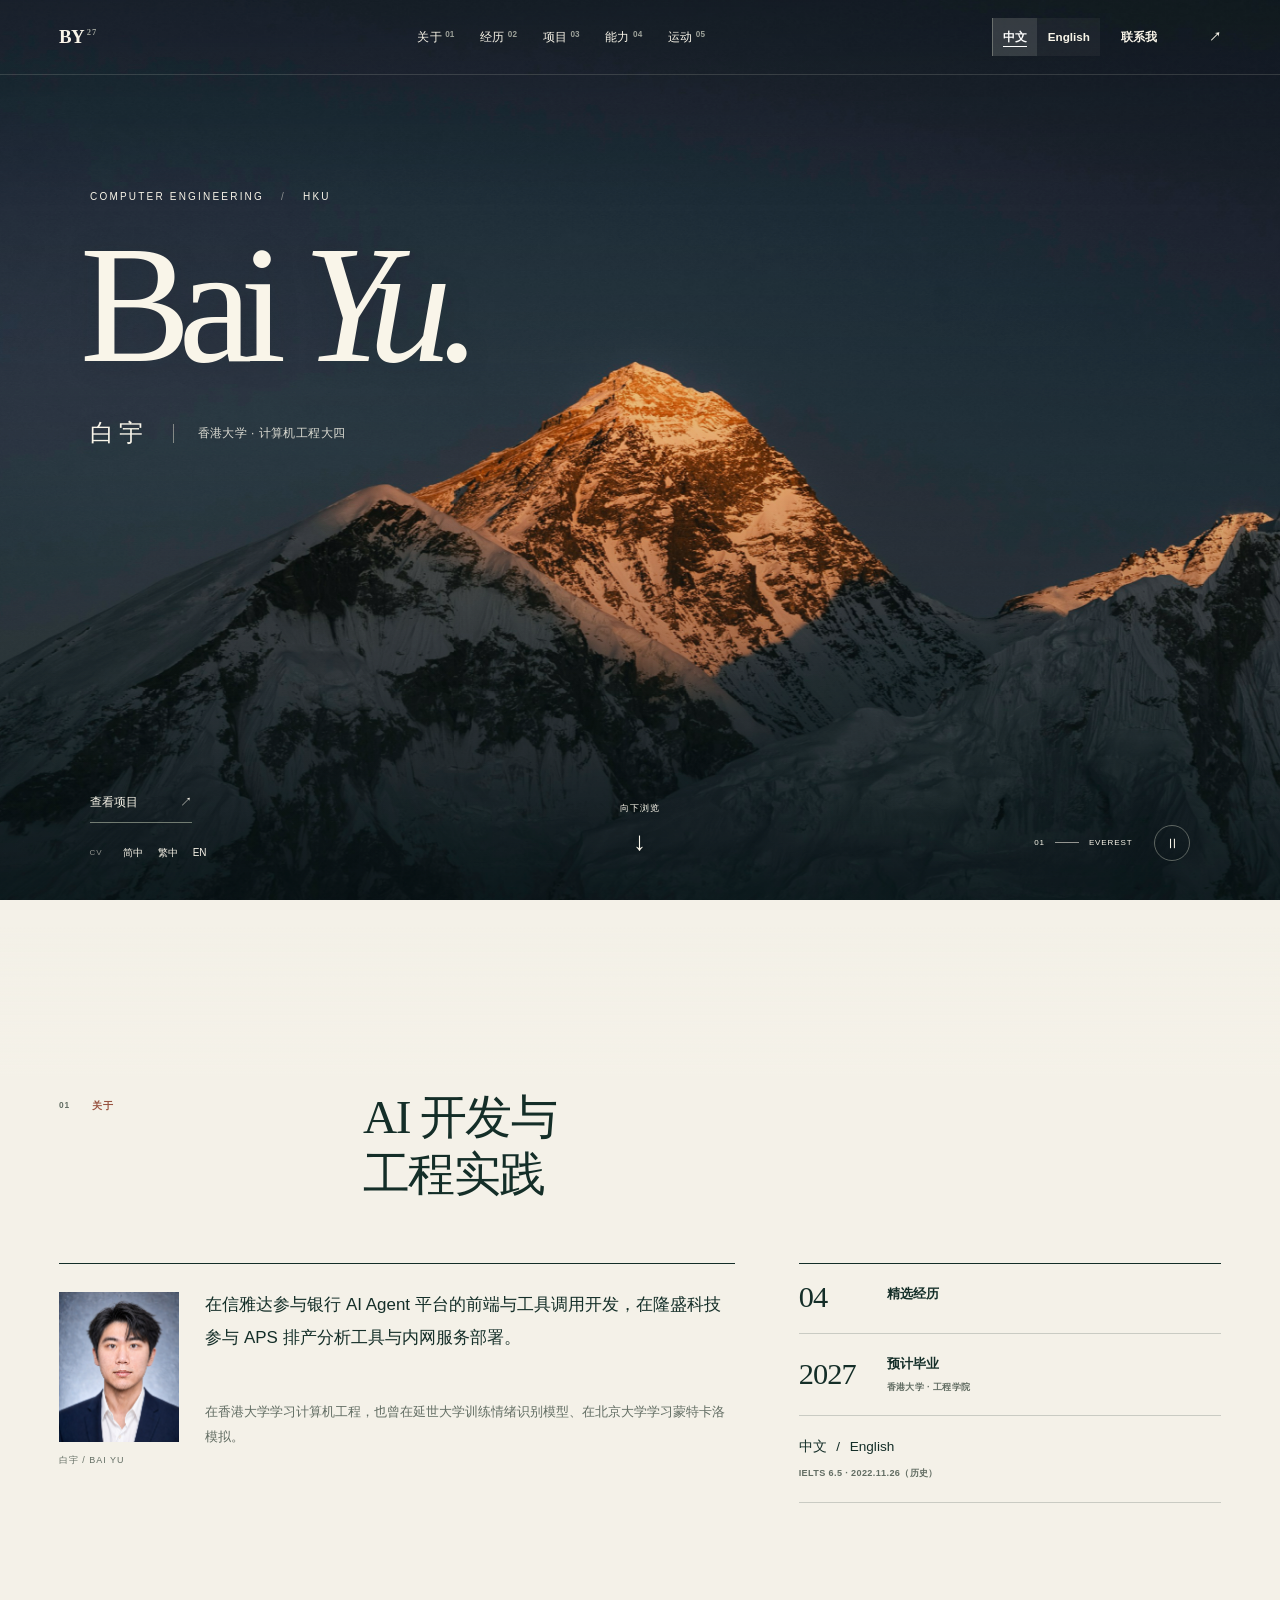
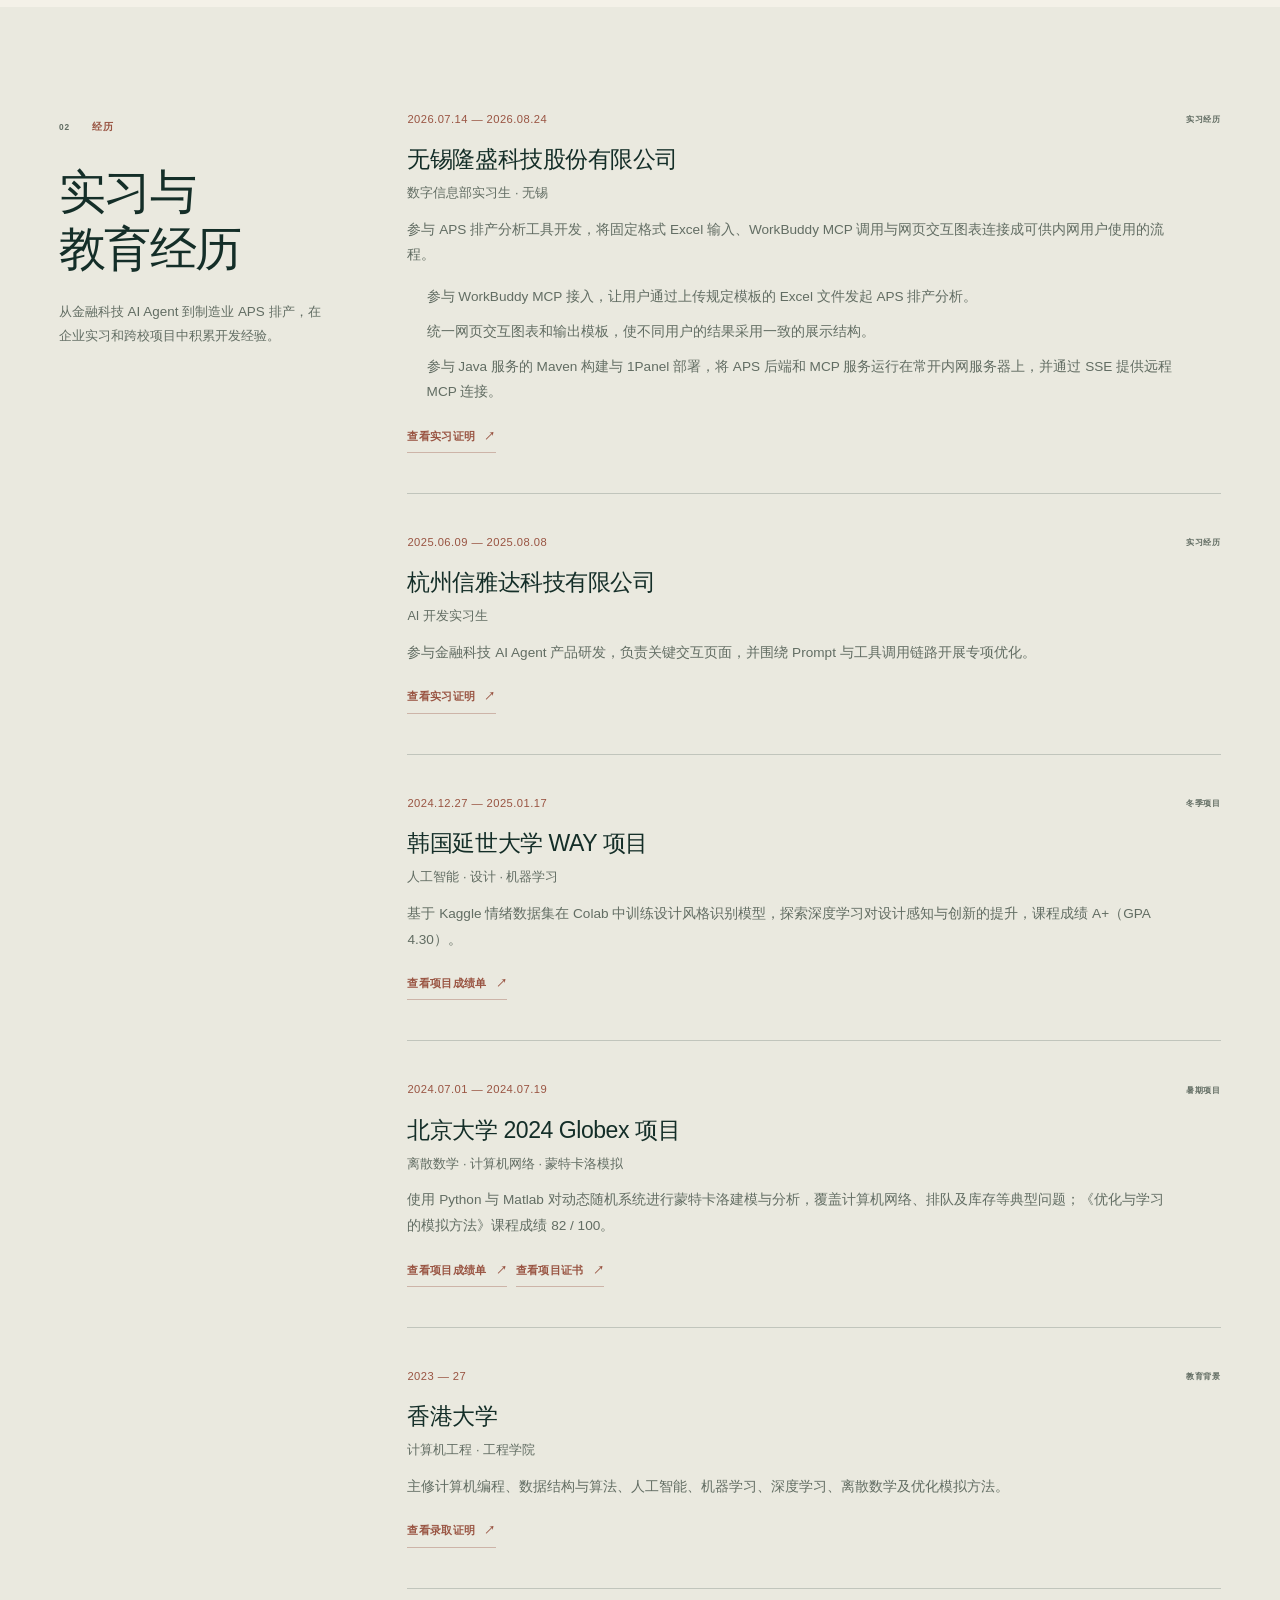
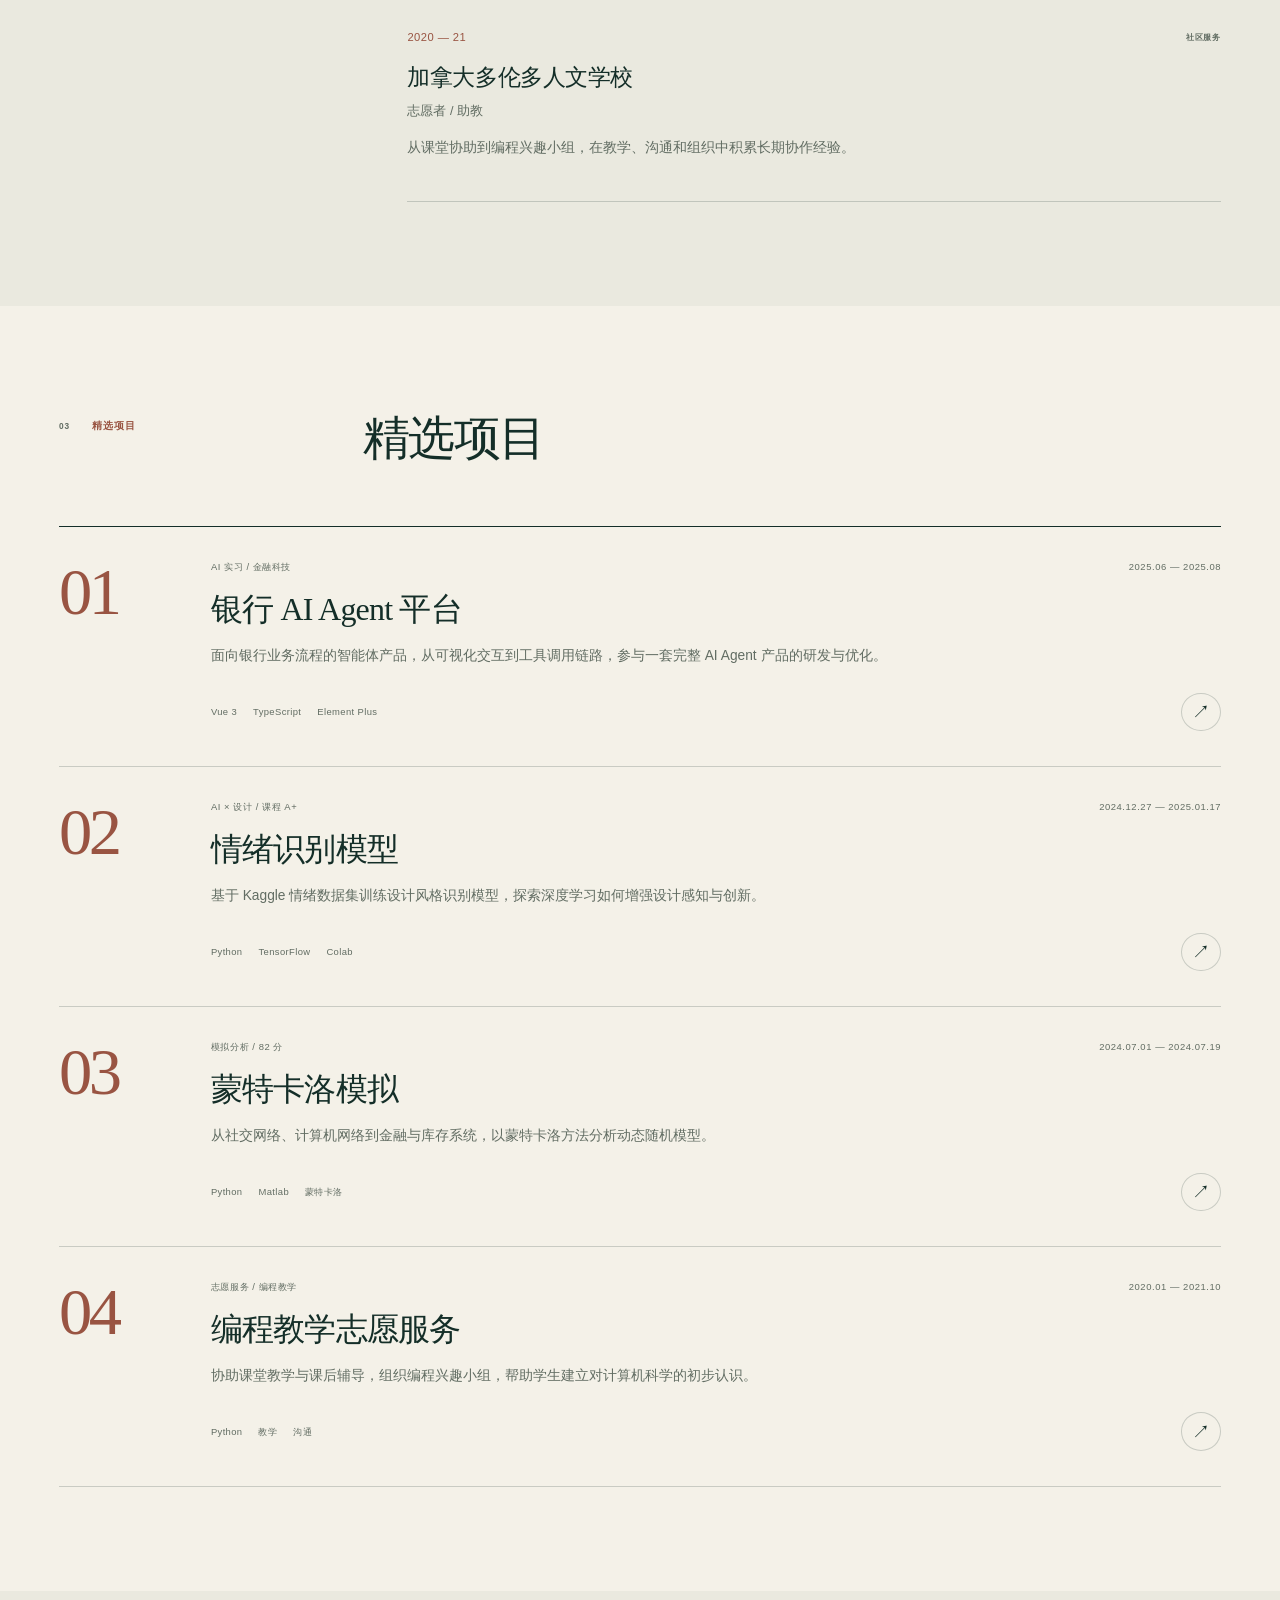
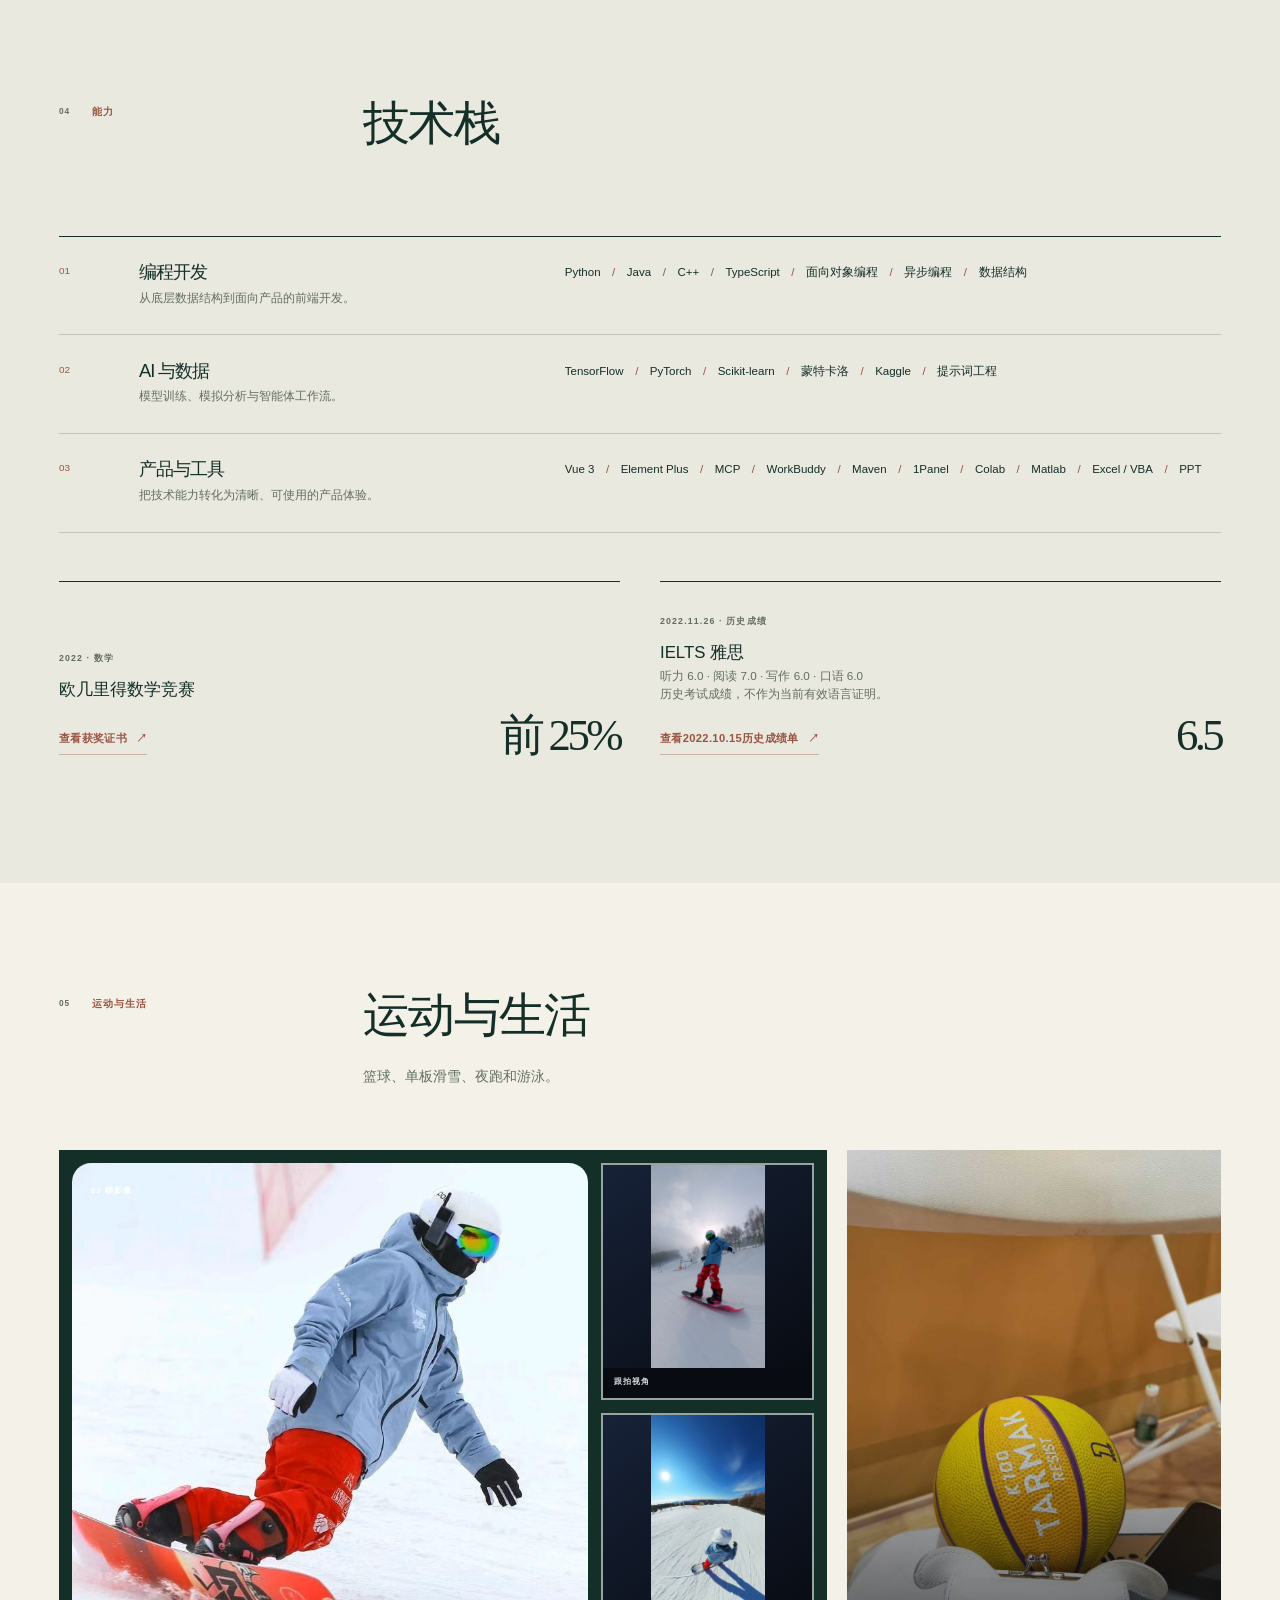
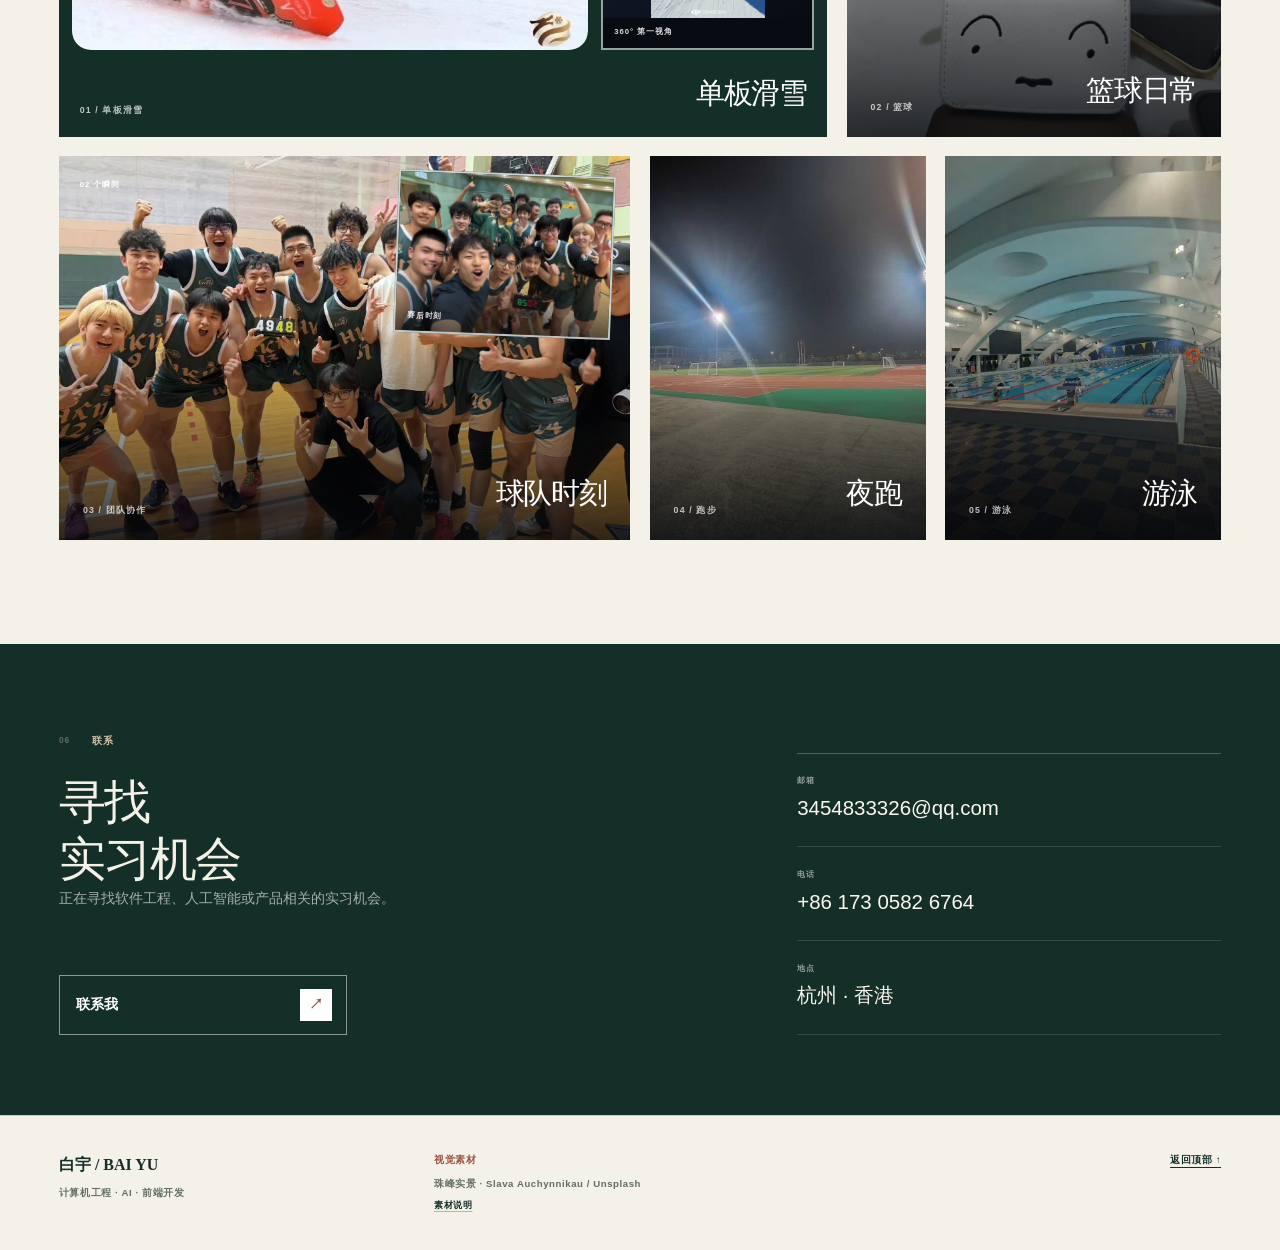
==== commit a7656800: "Use real Everest photography for cinematic portfolio opening" ====
--- a/index.html
+++ b/index.html
@@ -18,9 +18,9 @@
     <meta property="og:image" content="https://baiyu-ce.github.io/bai-yu-portrait-v3.jpg" />
     <link rel="icon" href="/favicon.svg" />
     <title>白宇 · Computer Engineering Portfolio</title>
-    <link rel="preload" as="image" href="/campus/hku-university-street-gallery.webp" fetchpriority="high" />
-    <script type="module" crossorigin src="/assets/index-D1I95s-U.js"></script>
-    <link rel="stylesheet" crossorigin href="/assets/index-BrLvPo7J.css">
+    <link rel="preload" as="image" href="/nature/everest-slava-auchynnikau.jpg" fetchpriority="high" />
+    <script type="module" crossorigin src="/assets/index-B-qatkfL.js"></script>
+    <link rel="stylesheet" crossorigin href="/assets/index-DJBq2Cly.css">
   </head>
   <body>
     <div id="root"></div>
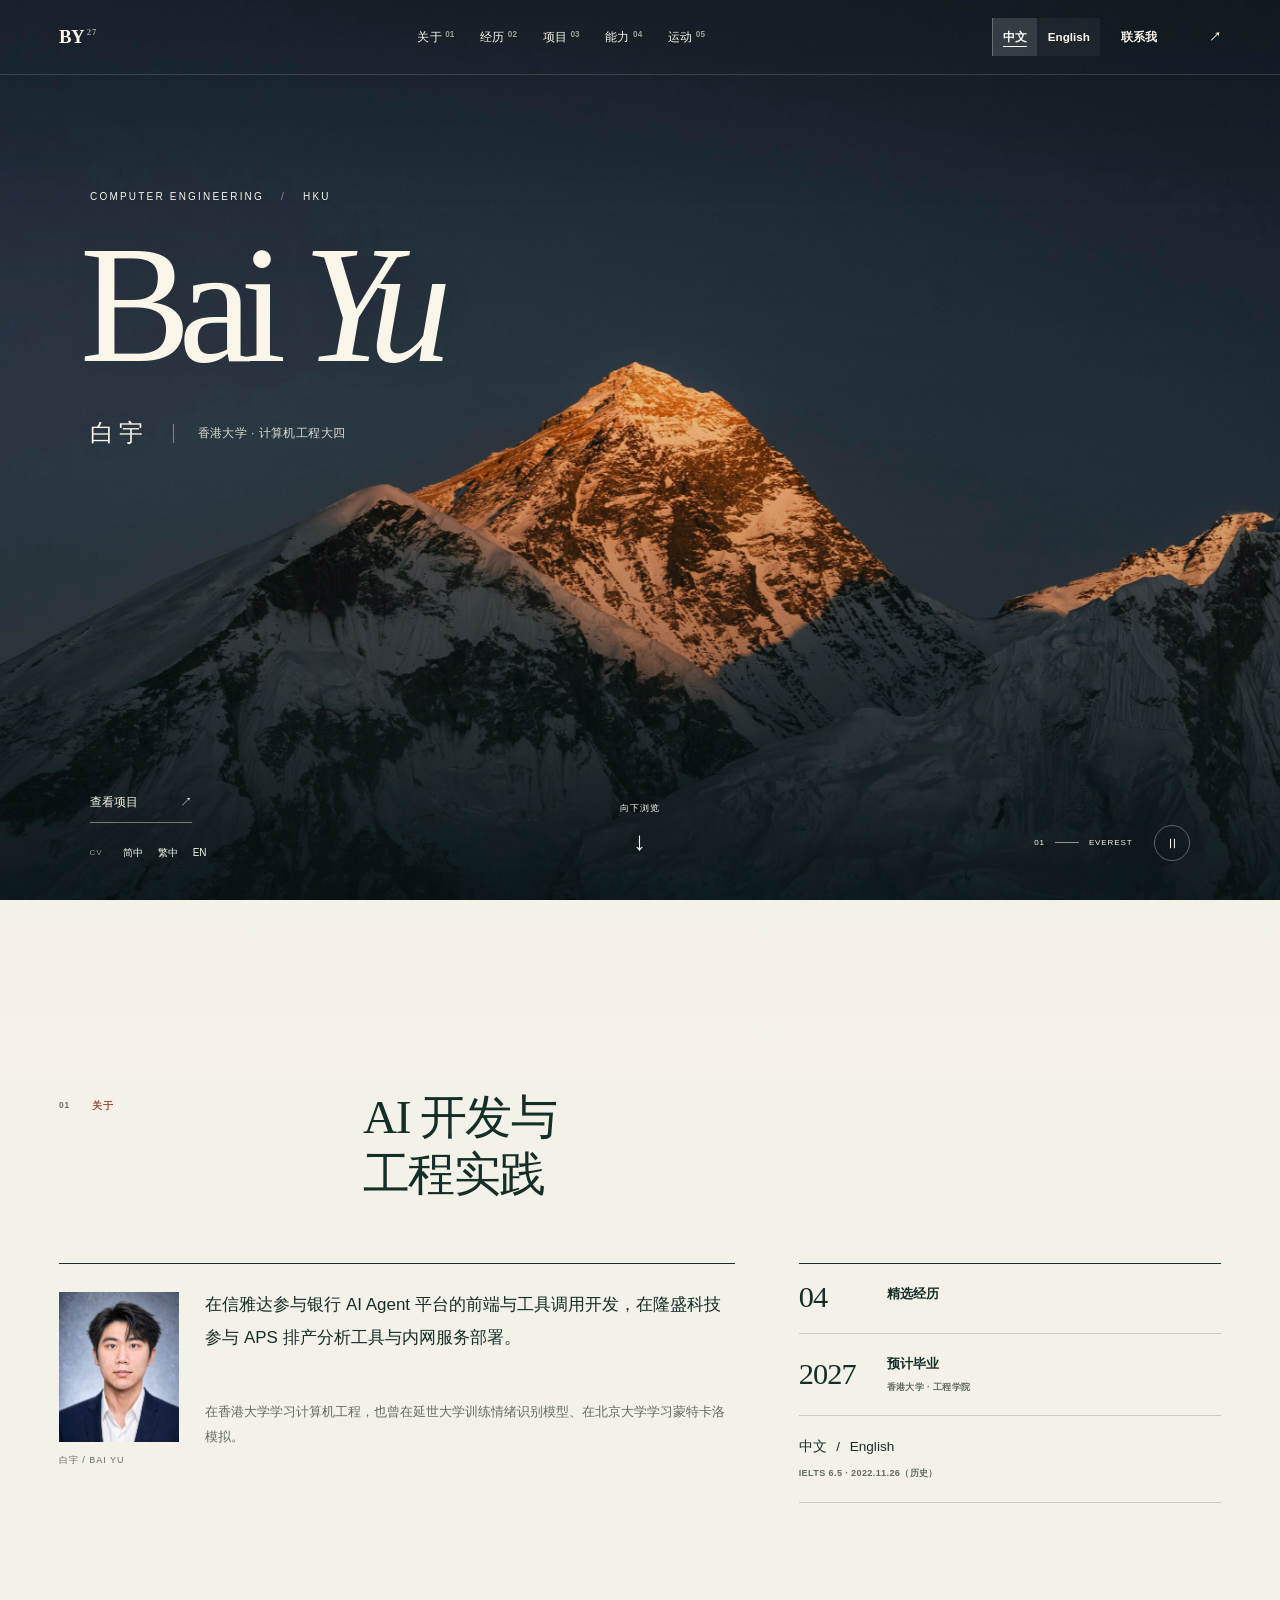
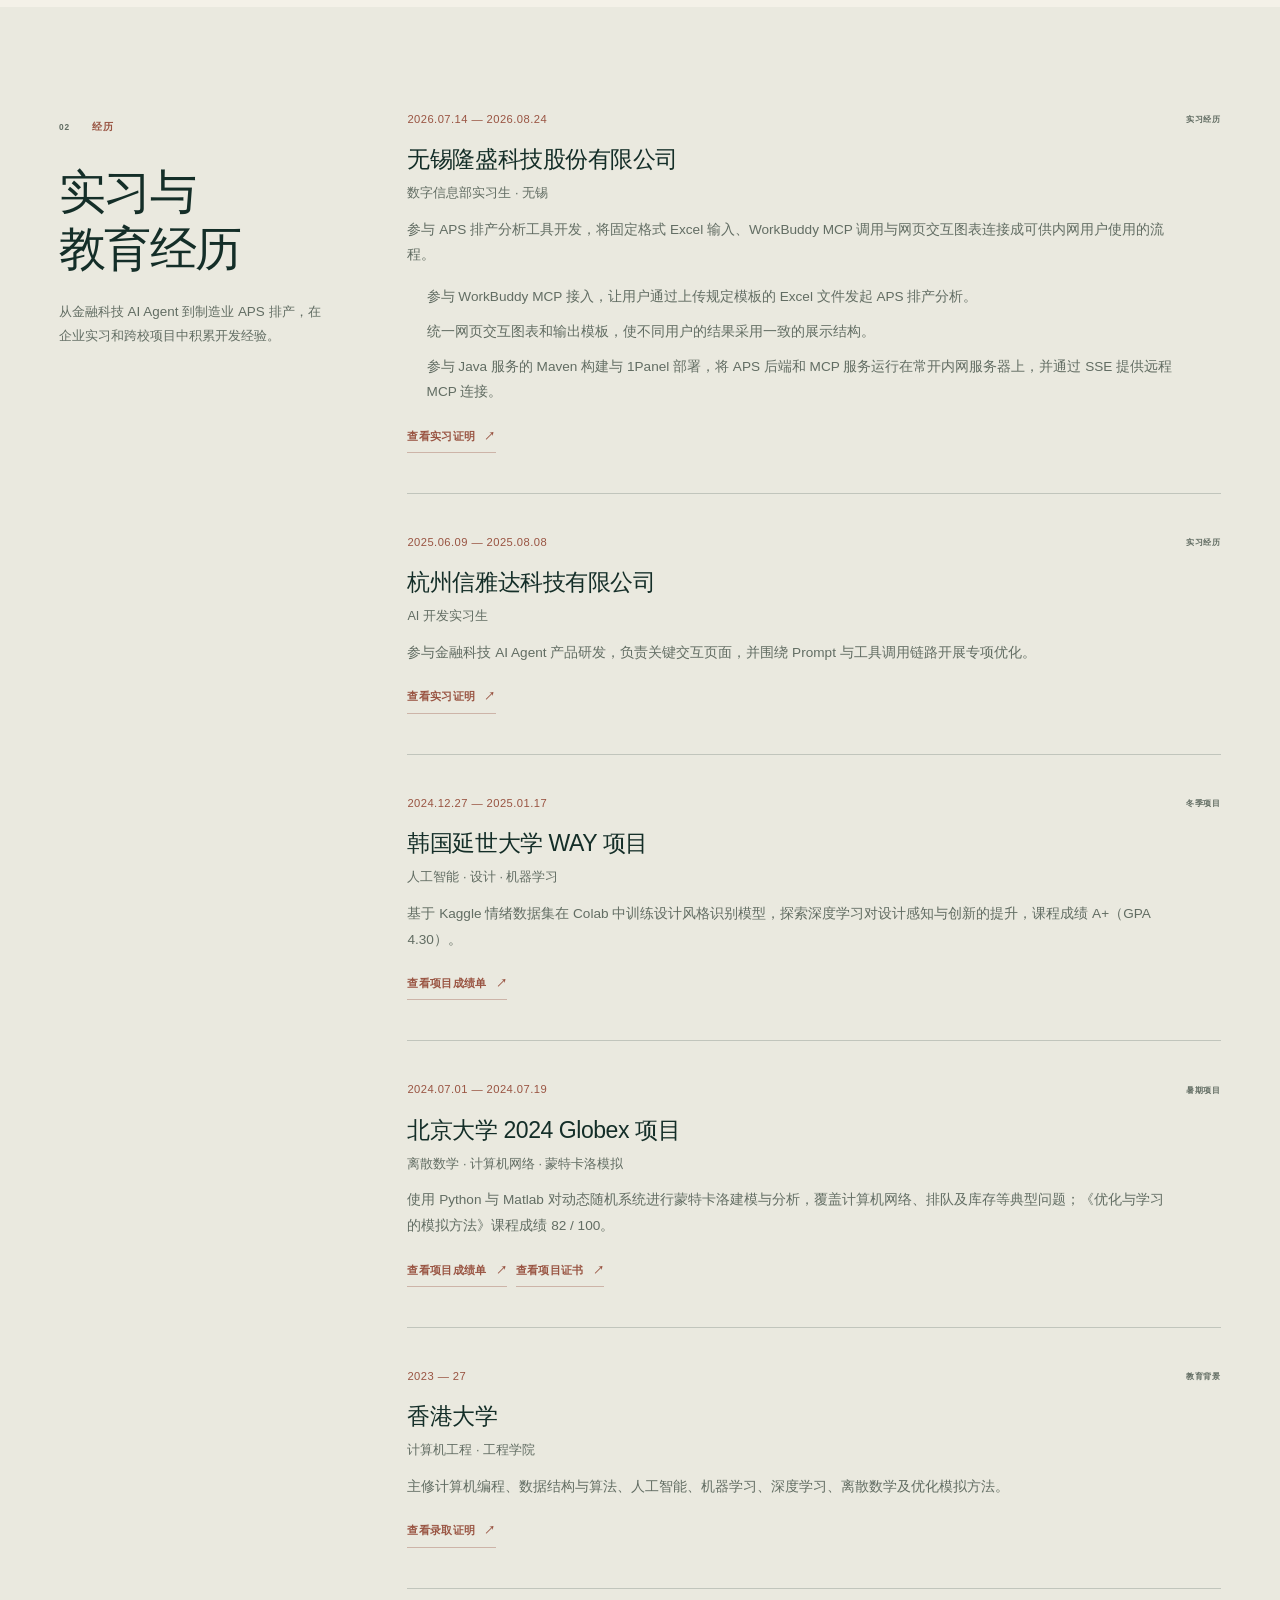
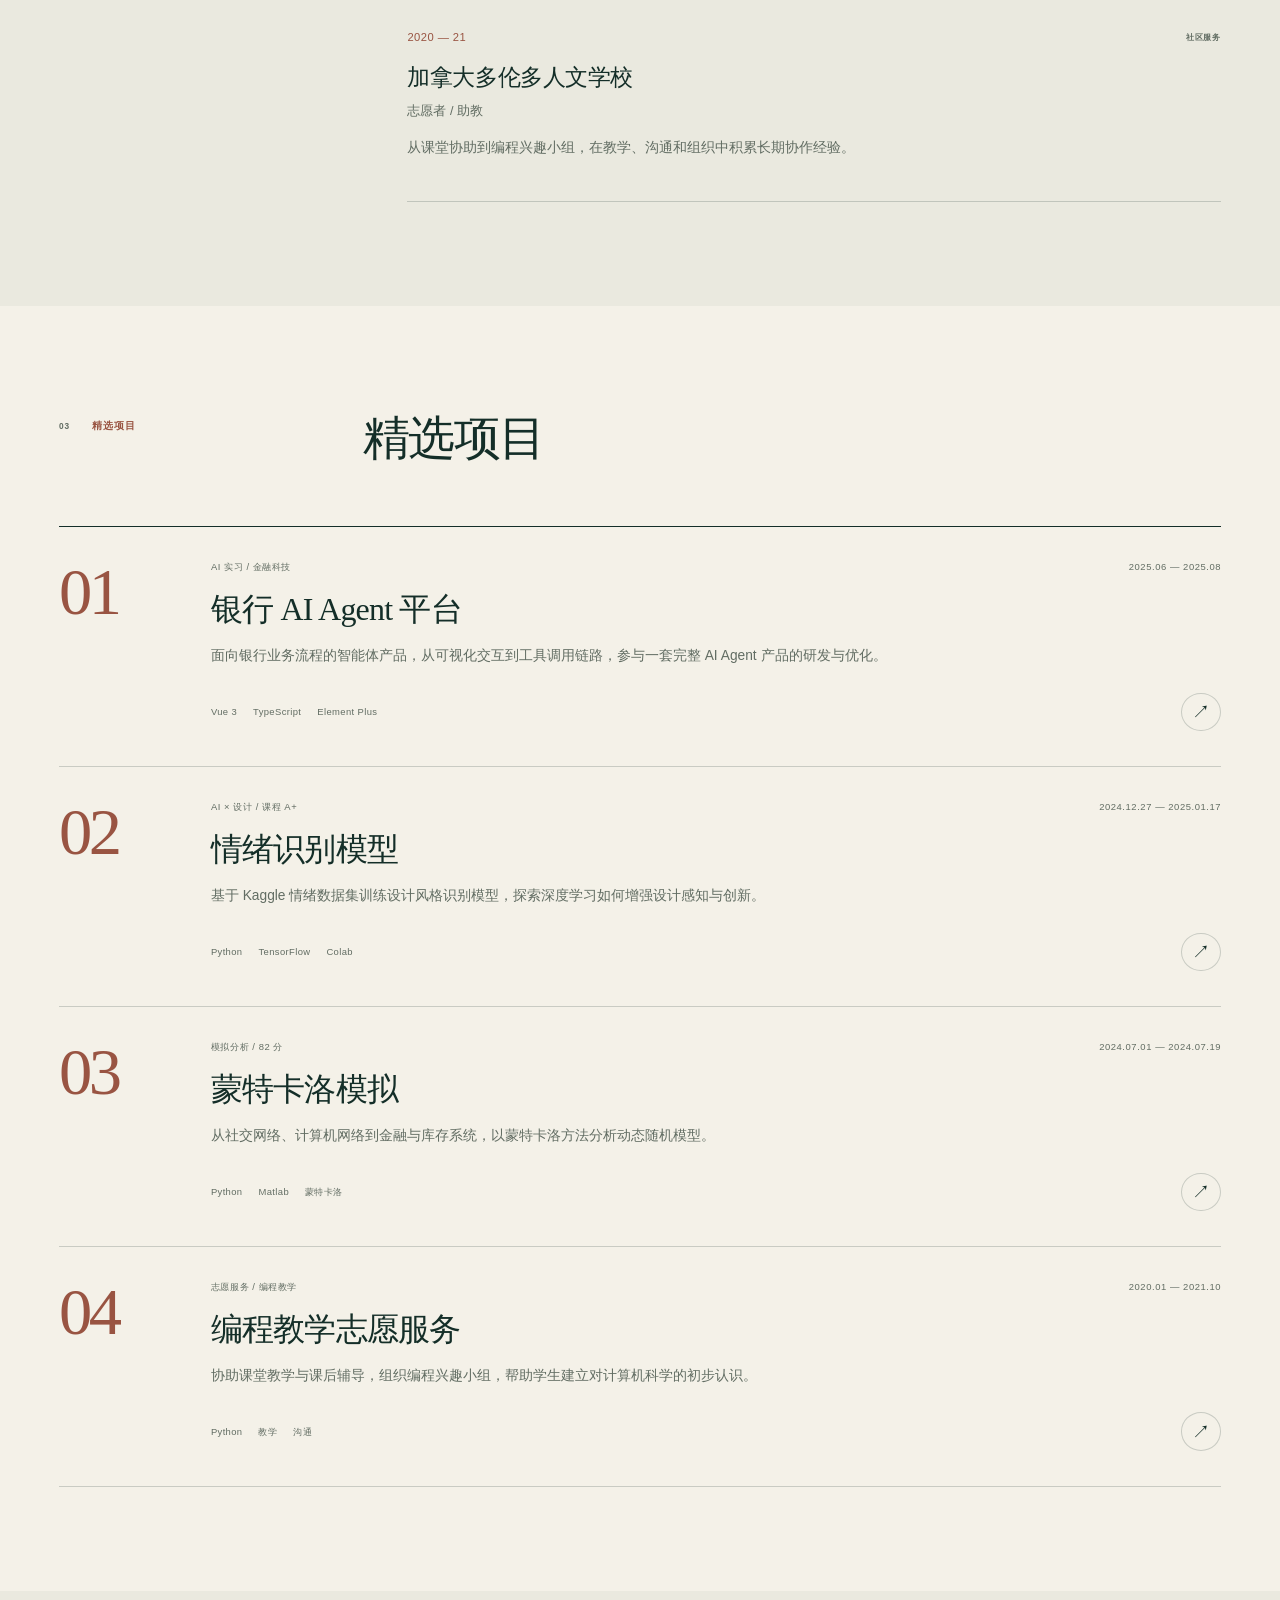
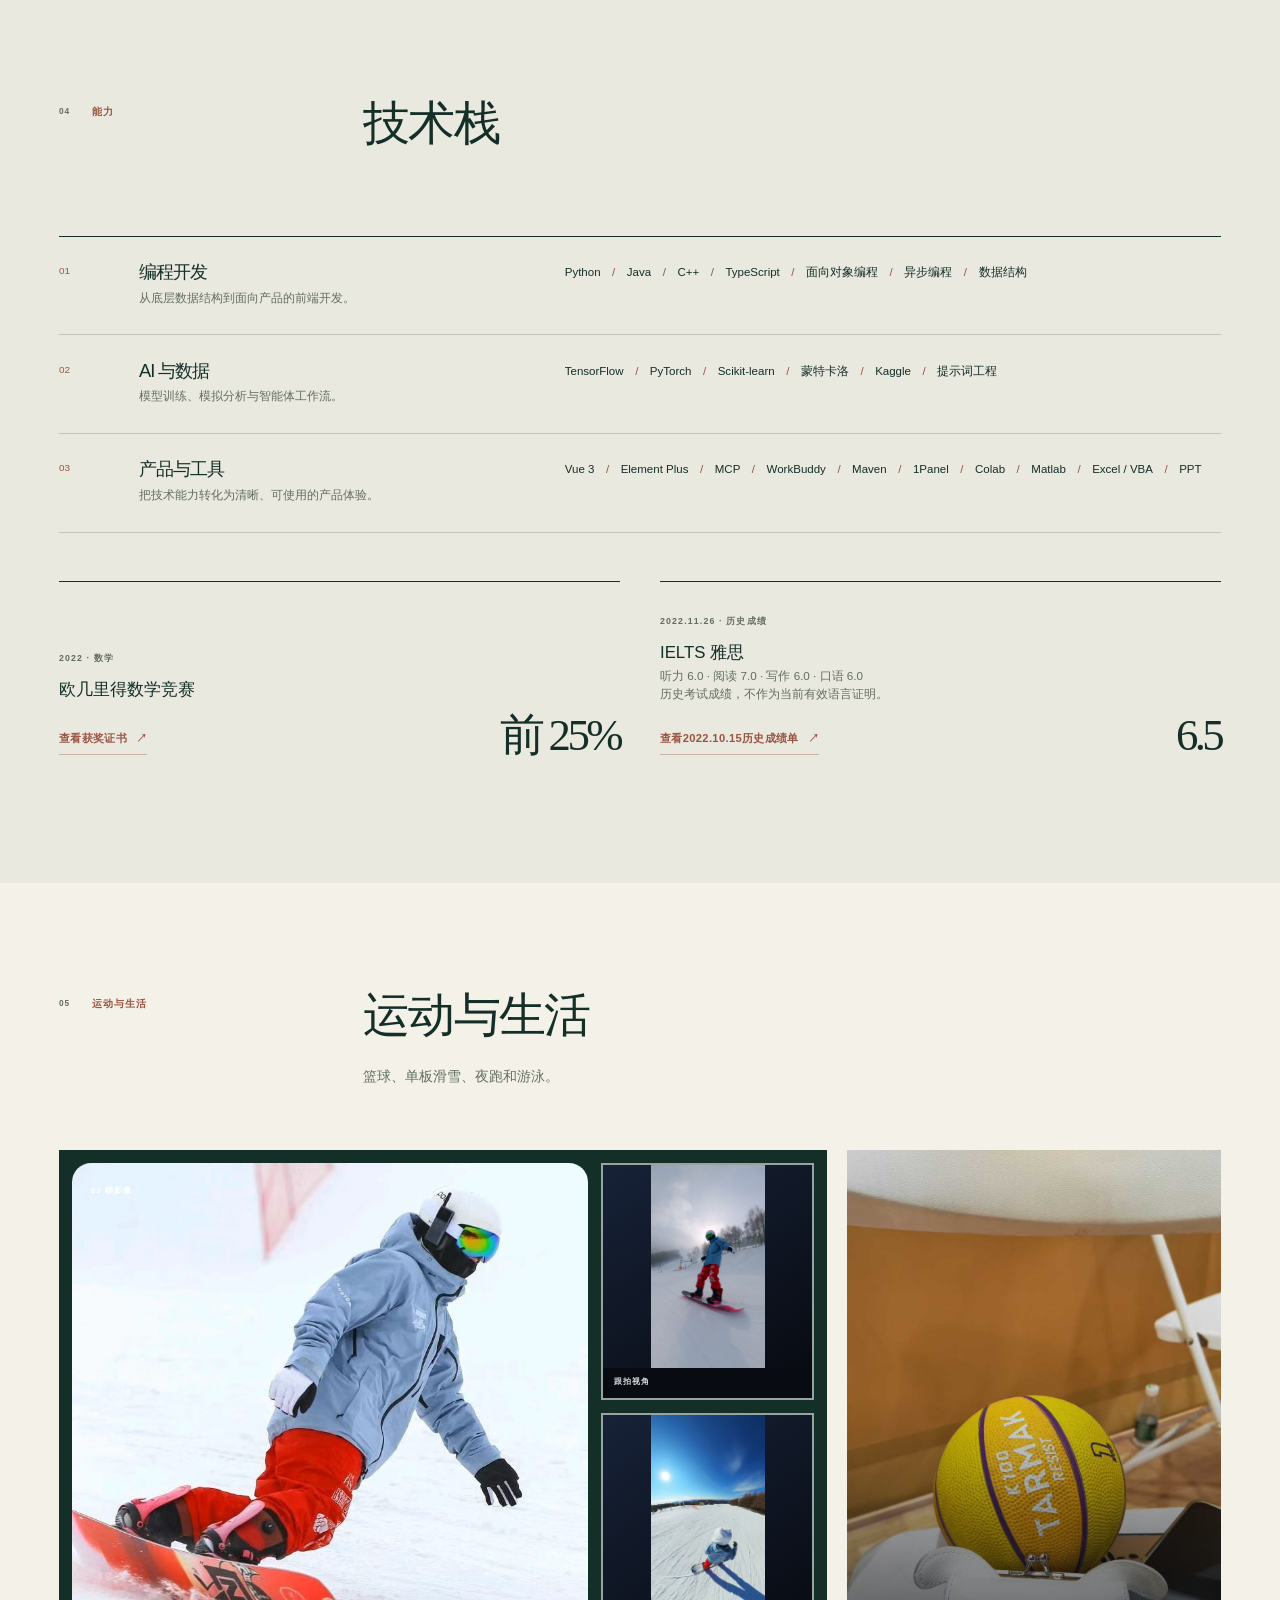
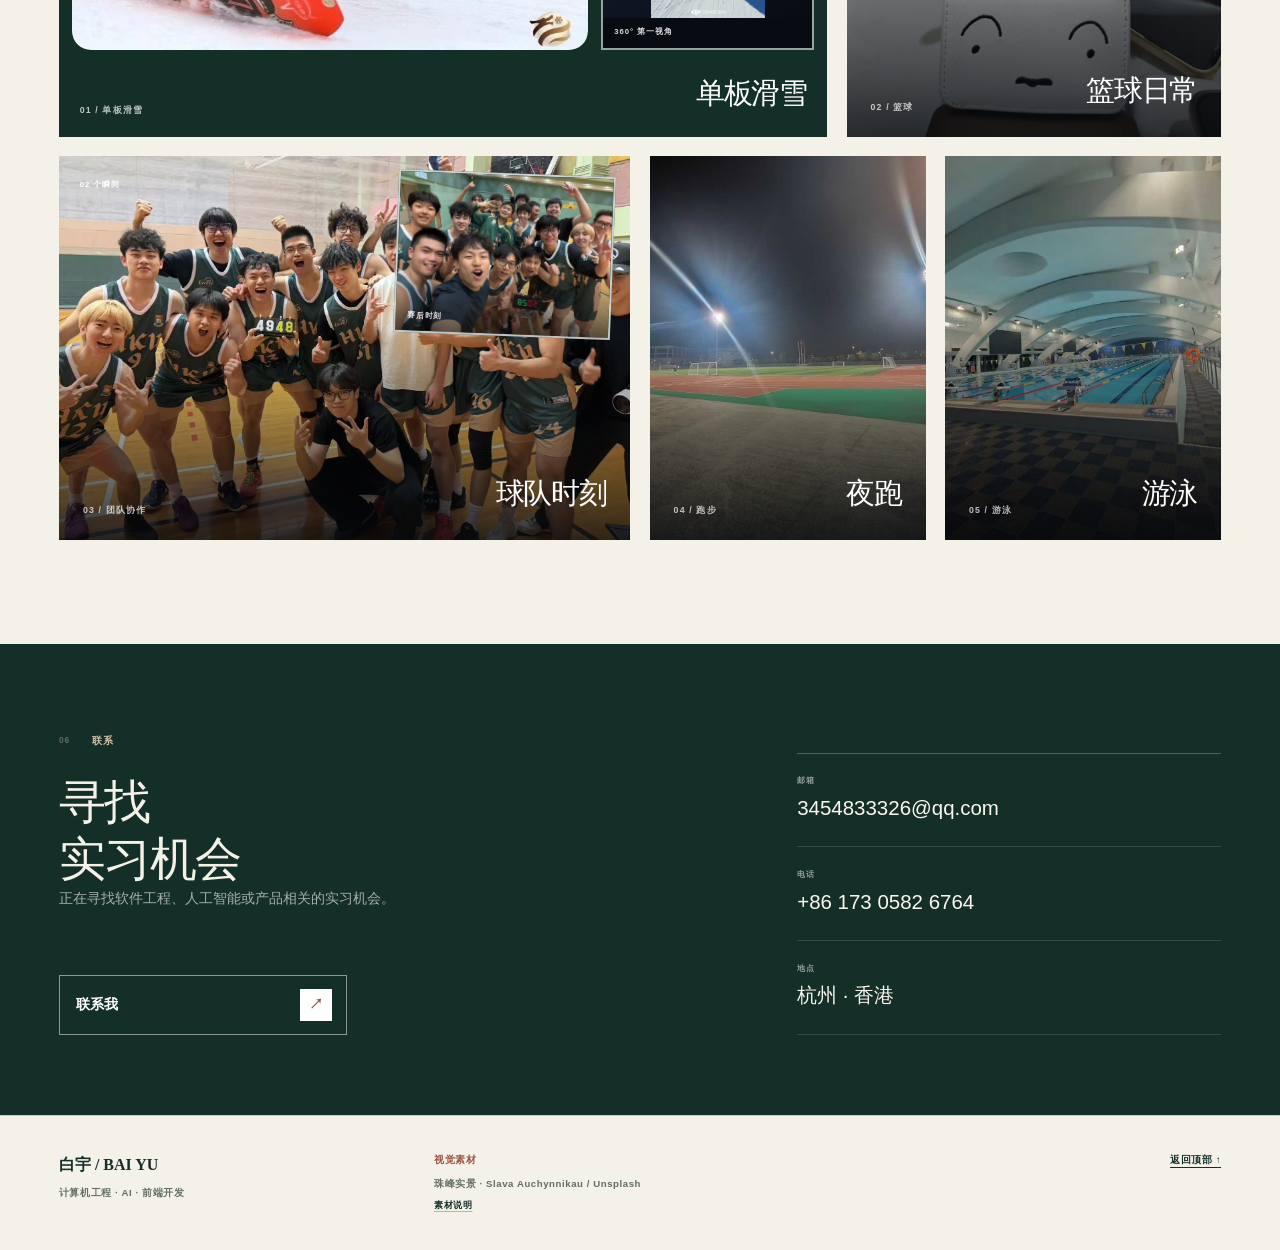
==== commit c49ad20d: "Remove period after portfolio name" ====
--- a/index.html
+++ b/index.html
@@ -19,7 +19,7 @@
     <link rel="icon" href="/favicon.svg" />
     <title>白宇 · Computer Engineering Portfolio</title>
     <link rel="preload" as="image" href="/nature/everest-slava-auchynnikau.jpg" fetchpriority="high" />
-    <script type="module" crossorigin src="/assets/index-B-qatkfL.js"></script>
+    <script type="module" crossorigin src="/assets/index-mpd4o9mG.js"></script>
     <link rel="stylesheet" crossorigin href="/assets/index-DJBq2Cly.css">
   </head>
   <body>
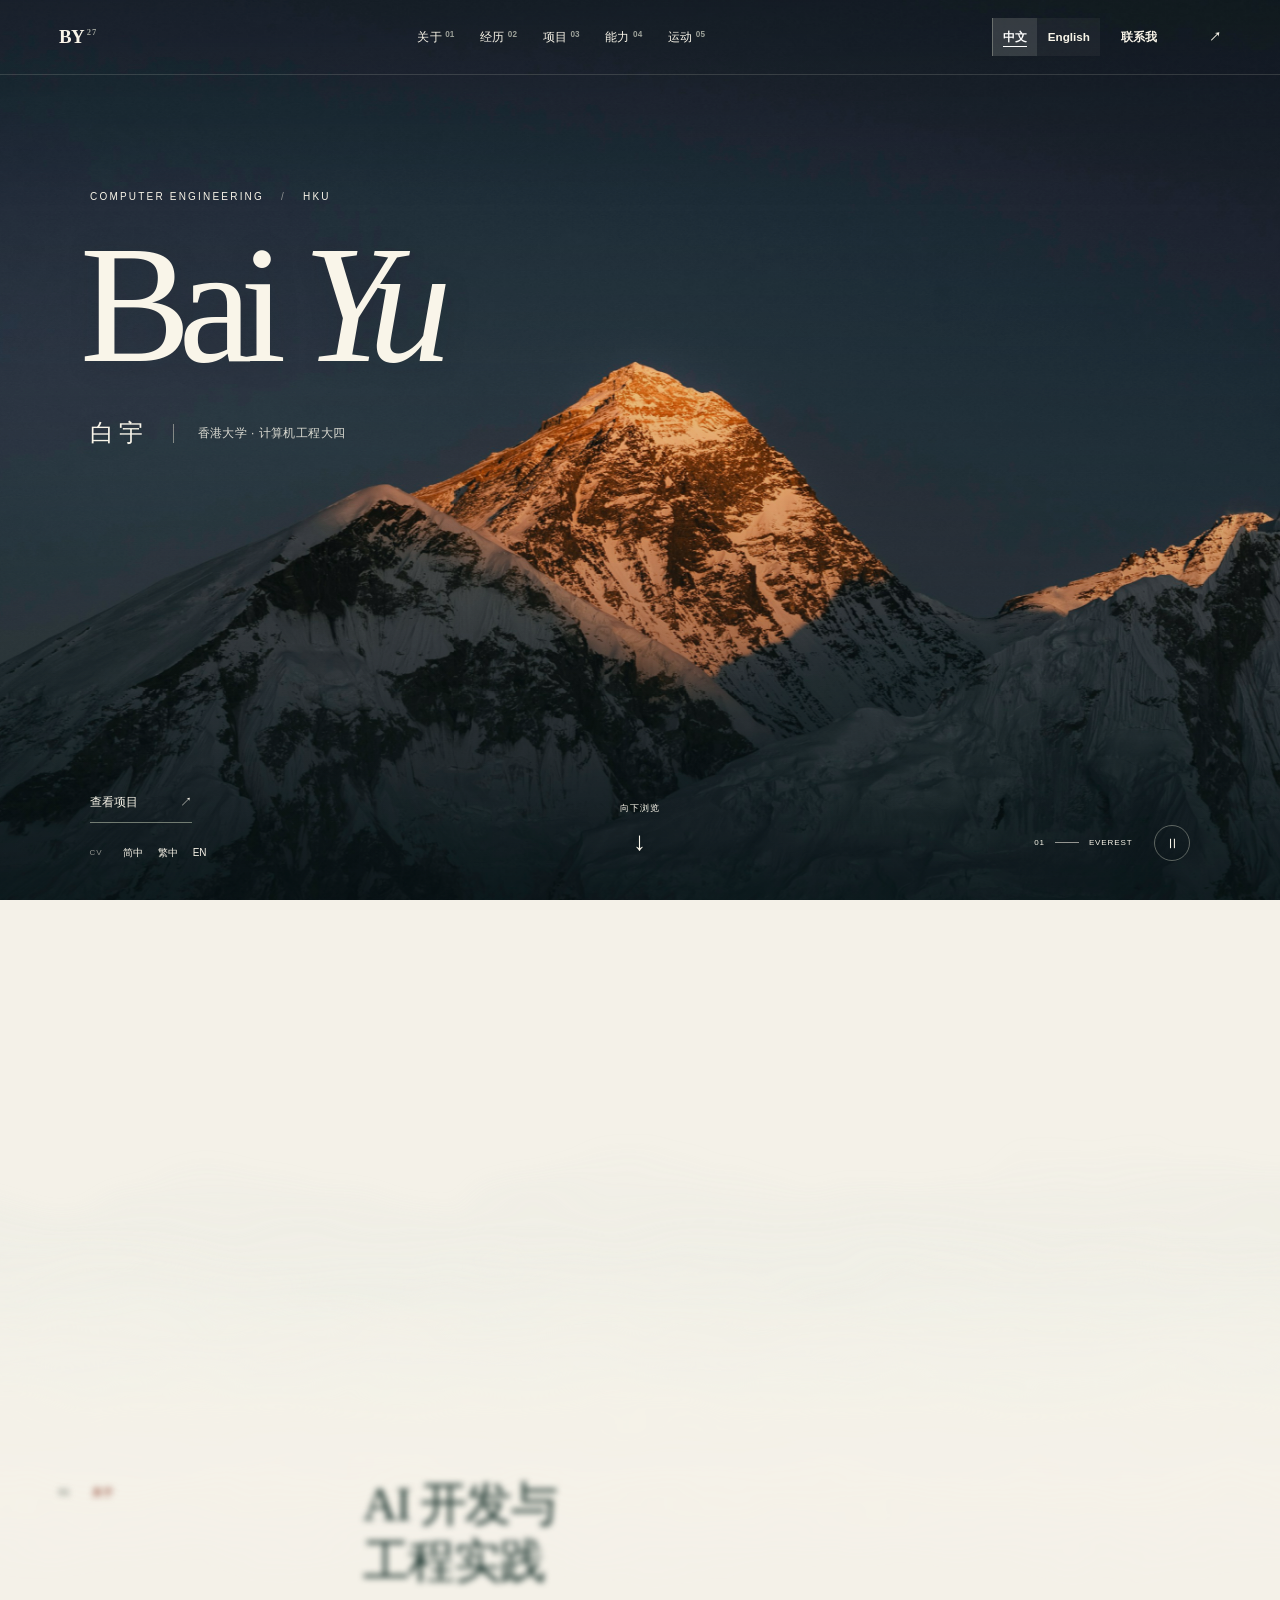
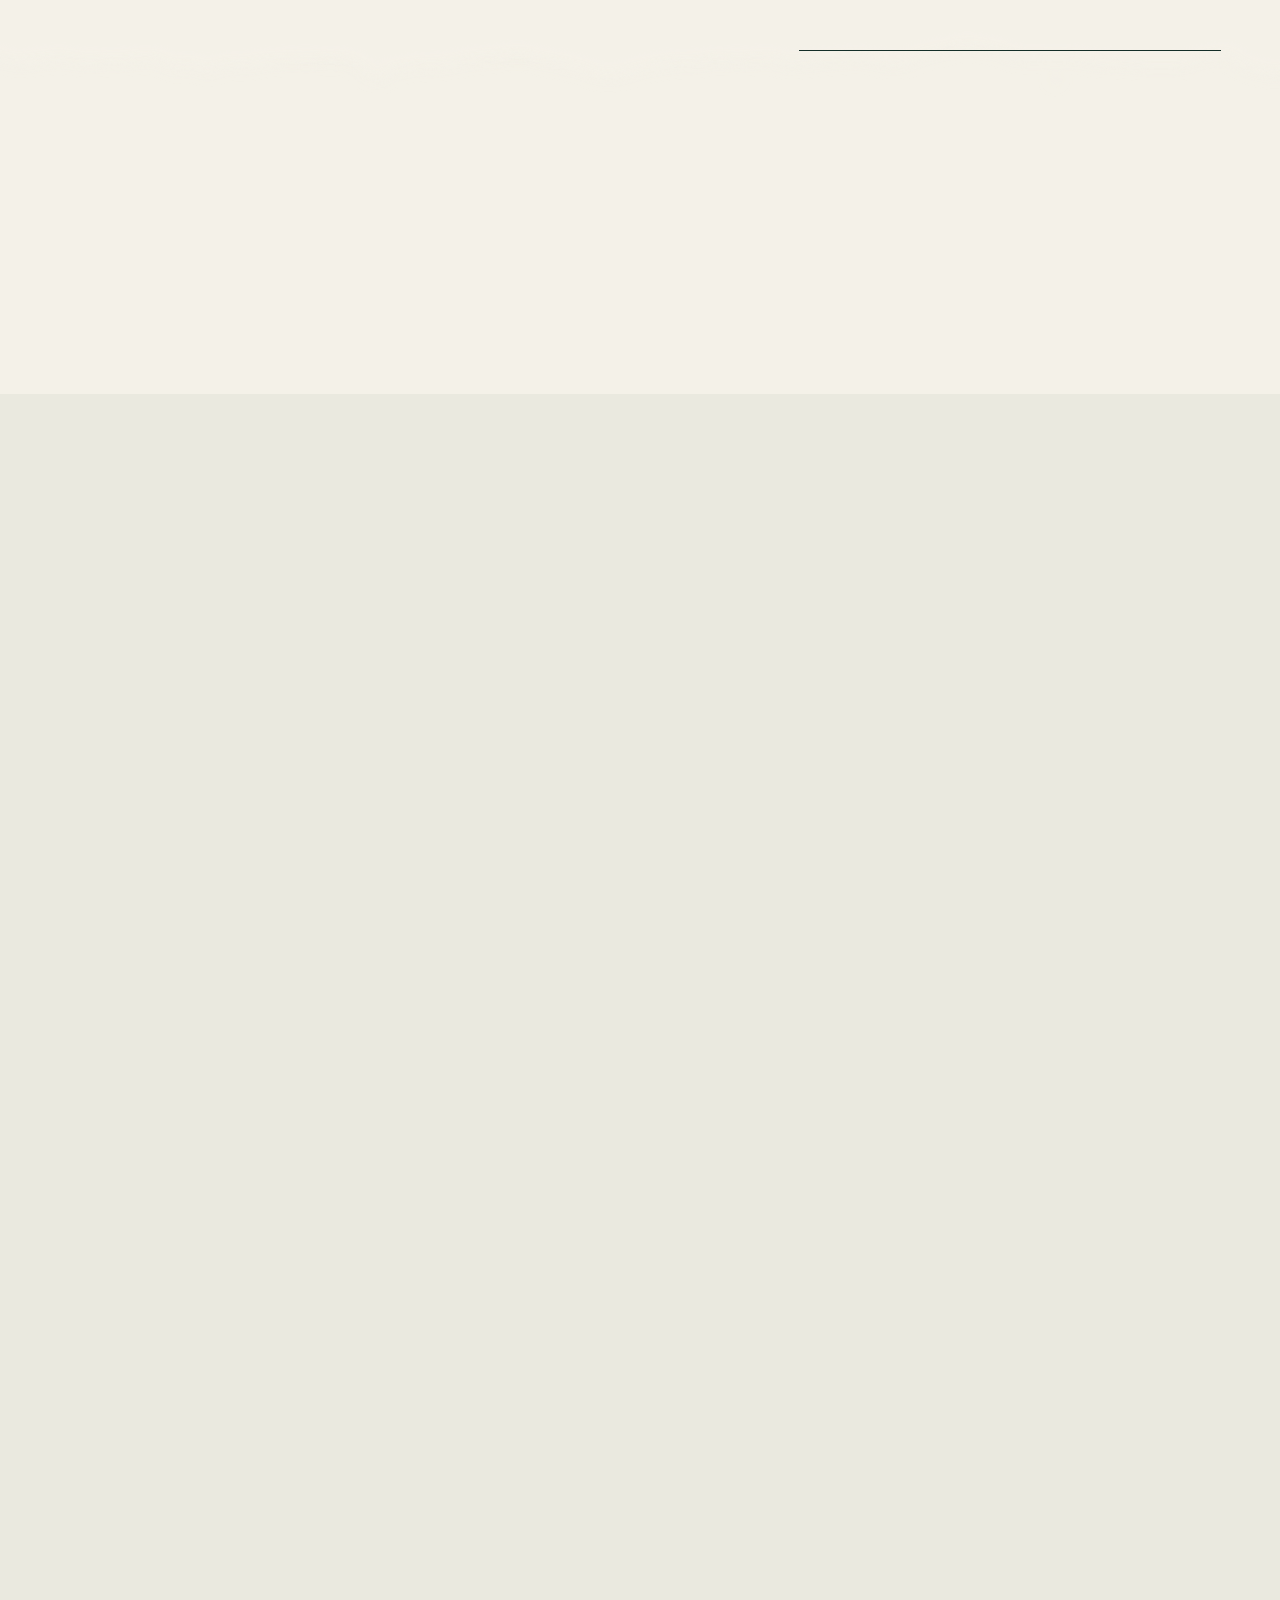
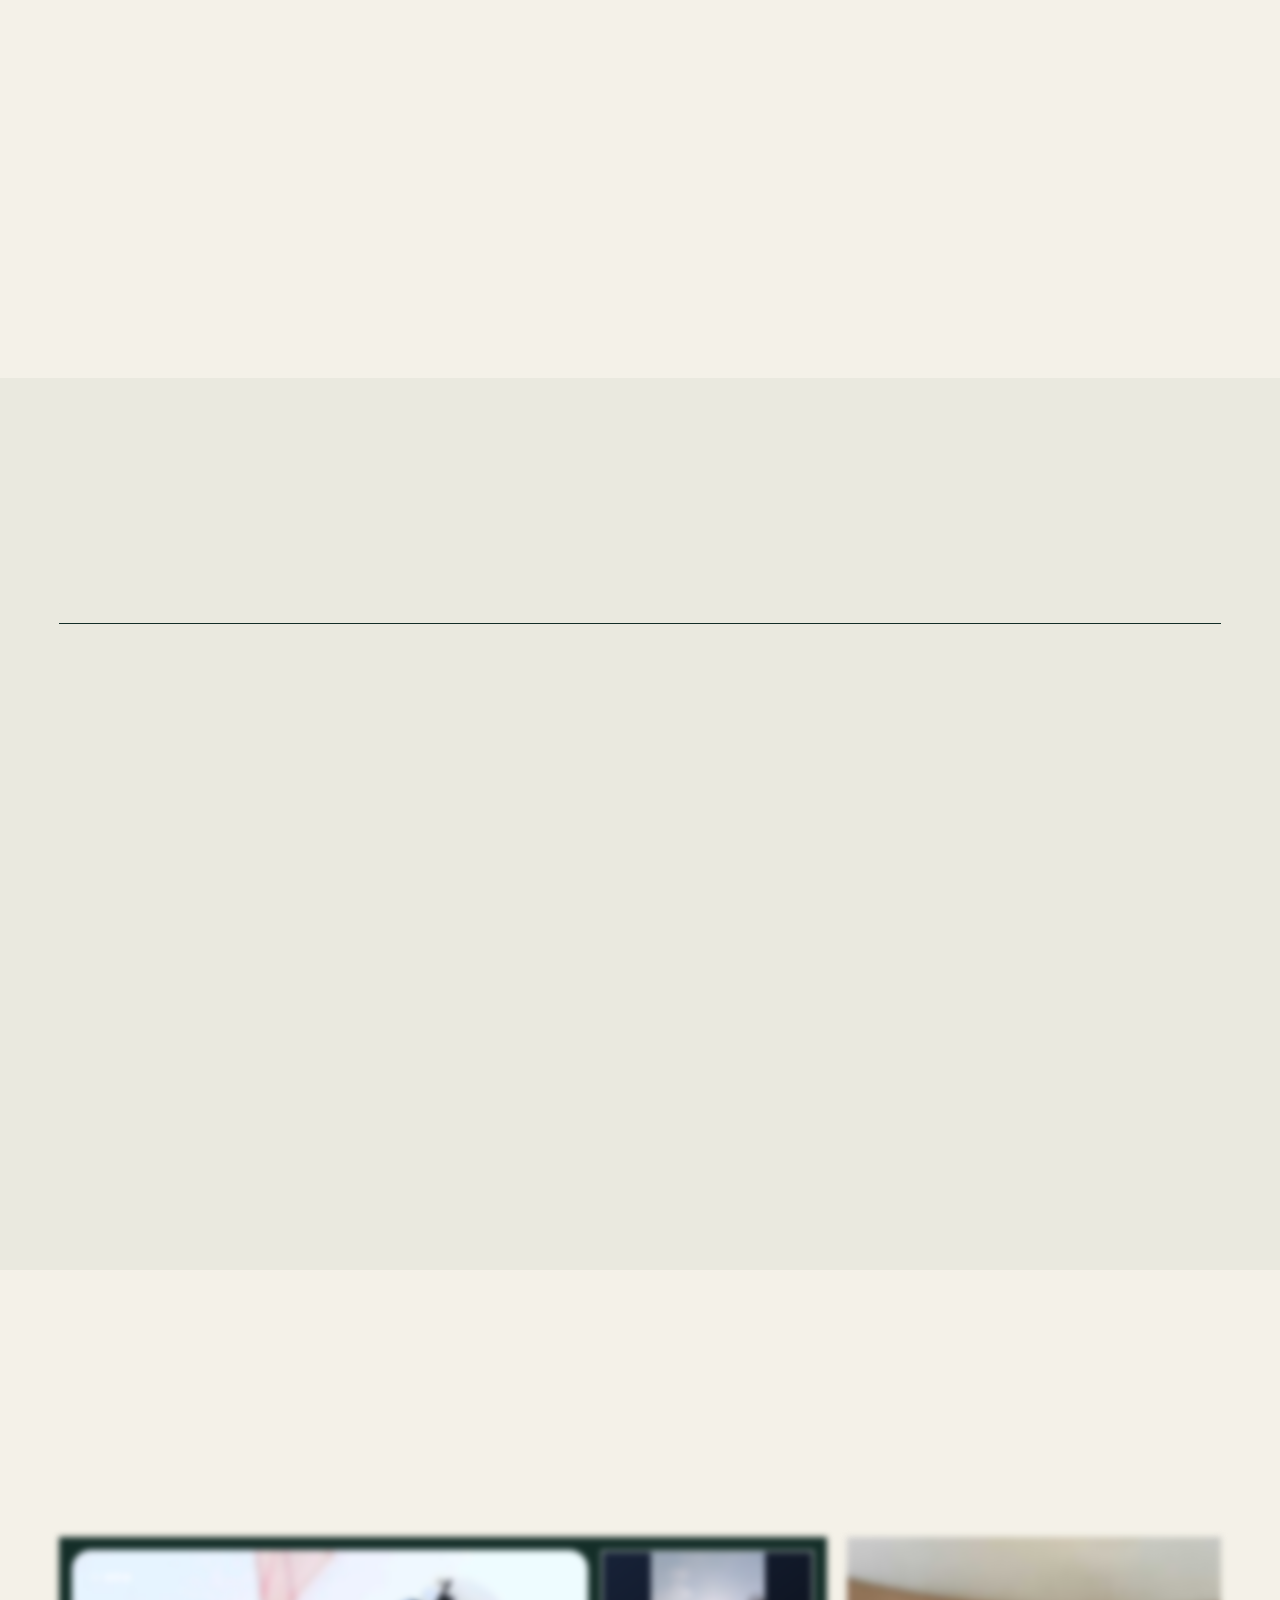
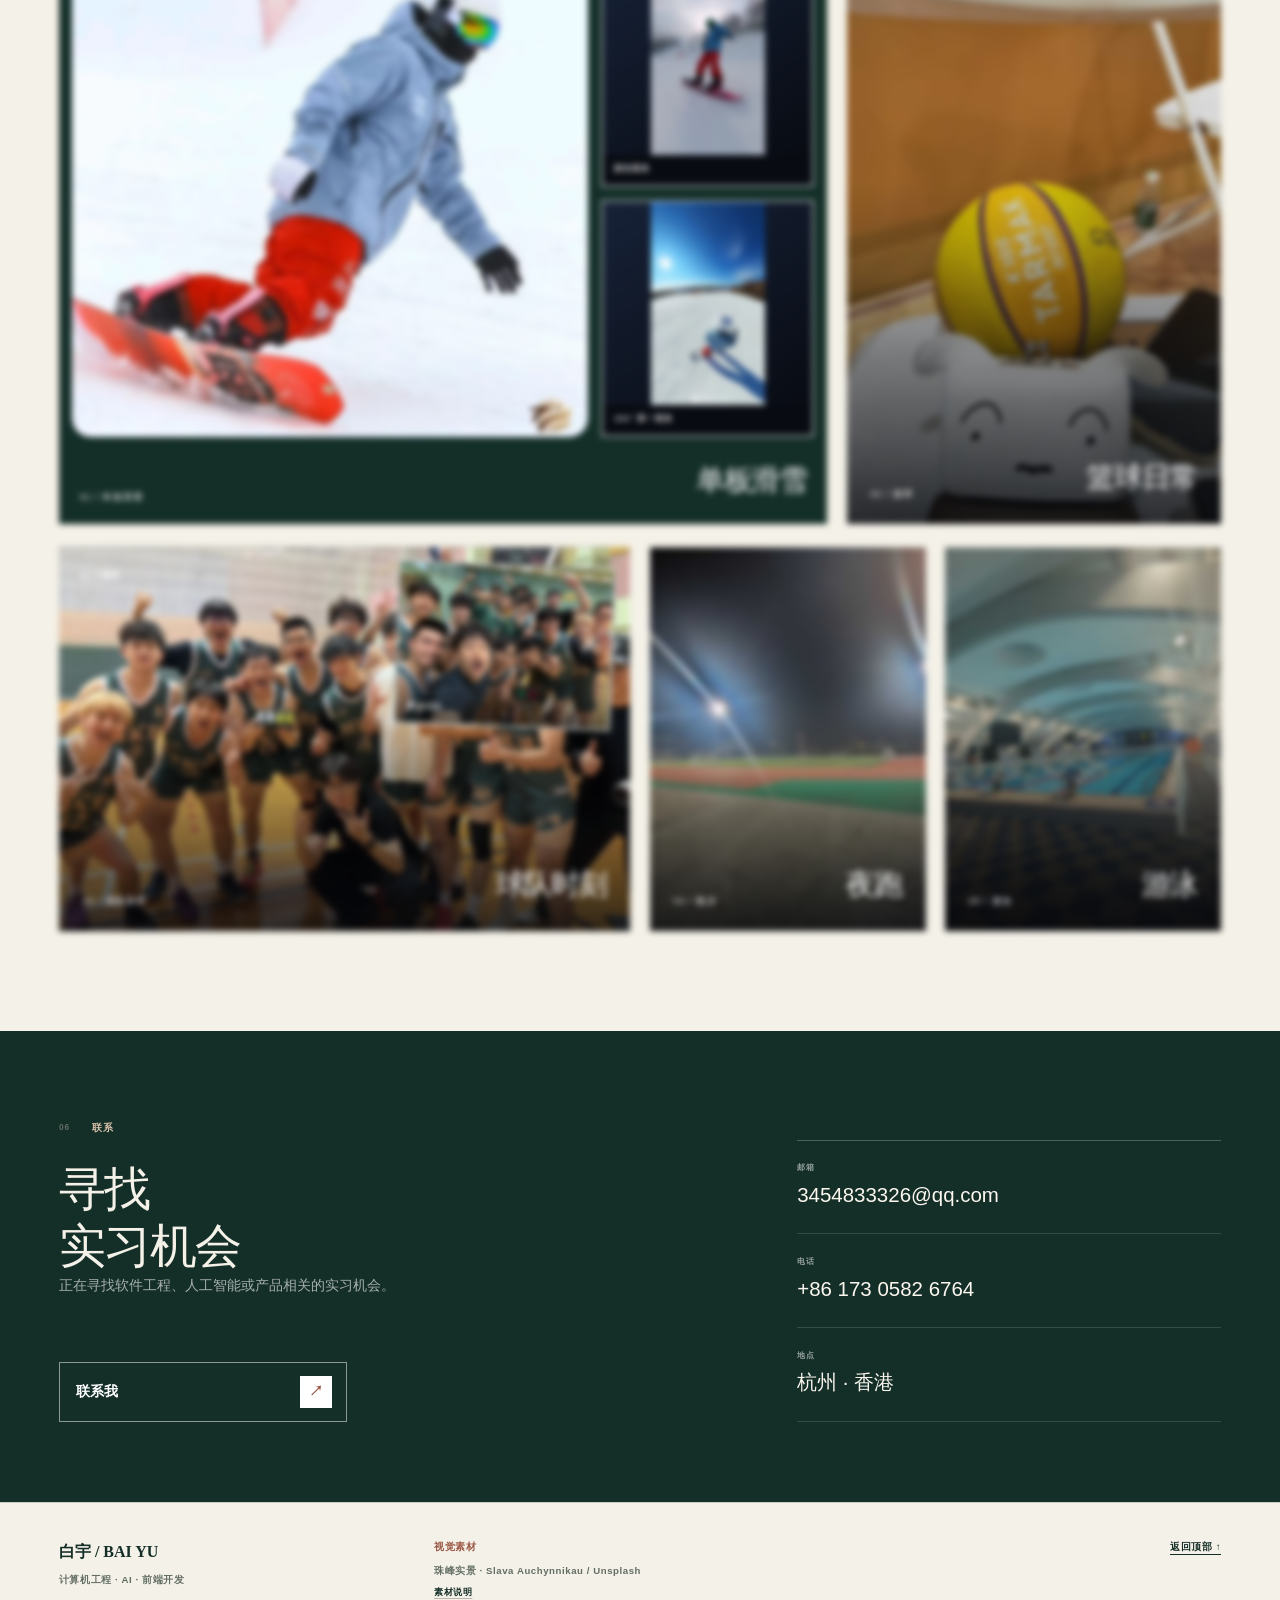
==== commit 31642afe: "Carry portfolio content through rising scroll-driven mist" ====
--- a/index.html
+++ b/index.html
@@ -19,8 +19,8 @@
     <link rel="icon" href="/favicon.svg" />
     <title>白宇 · Computer Engineering Portfolio</title>
     <link rel="preload" as="image" href="/nature/everest-slava-auchynnikau.jpg" fetchpriority="high" />
-    <script type="module" crossorigin src="/assets/index-mpd4o9mG.js"></script>
-    <link rel="stylesheet" crossorigin href="/assets/index-DJBq2Cly.css">
+    <script type="module" crossorigin src="/assets/index-BrZrb-Xq.js"></script>
+    <link rel="stylesheet" crossorigin href="/assets/index-DqTmm4tA.css">
   </head>
   <body>
     <div id="root"></div>
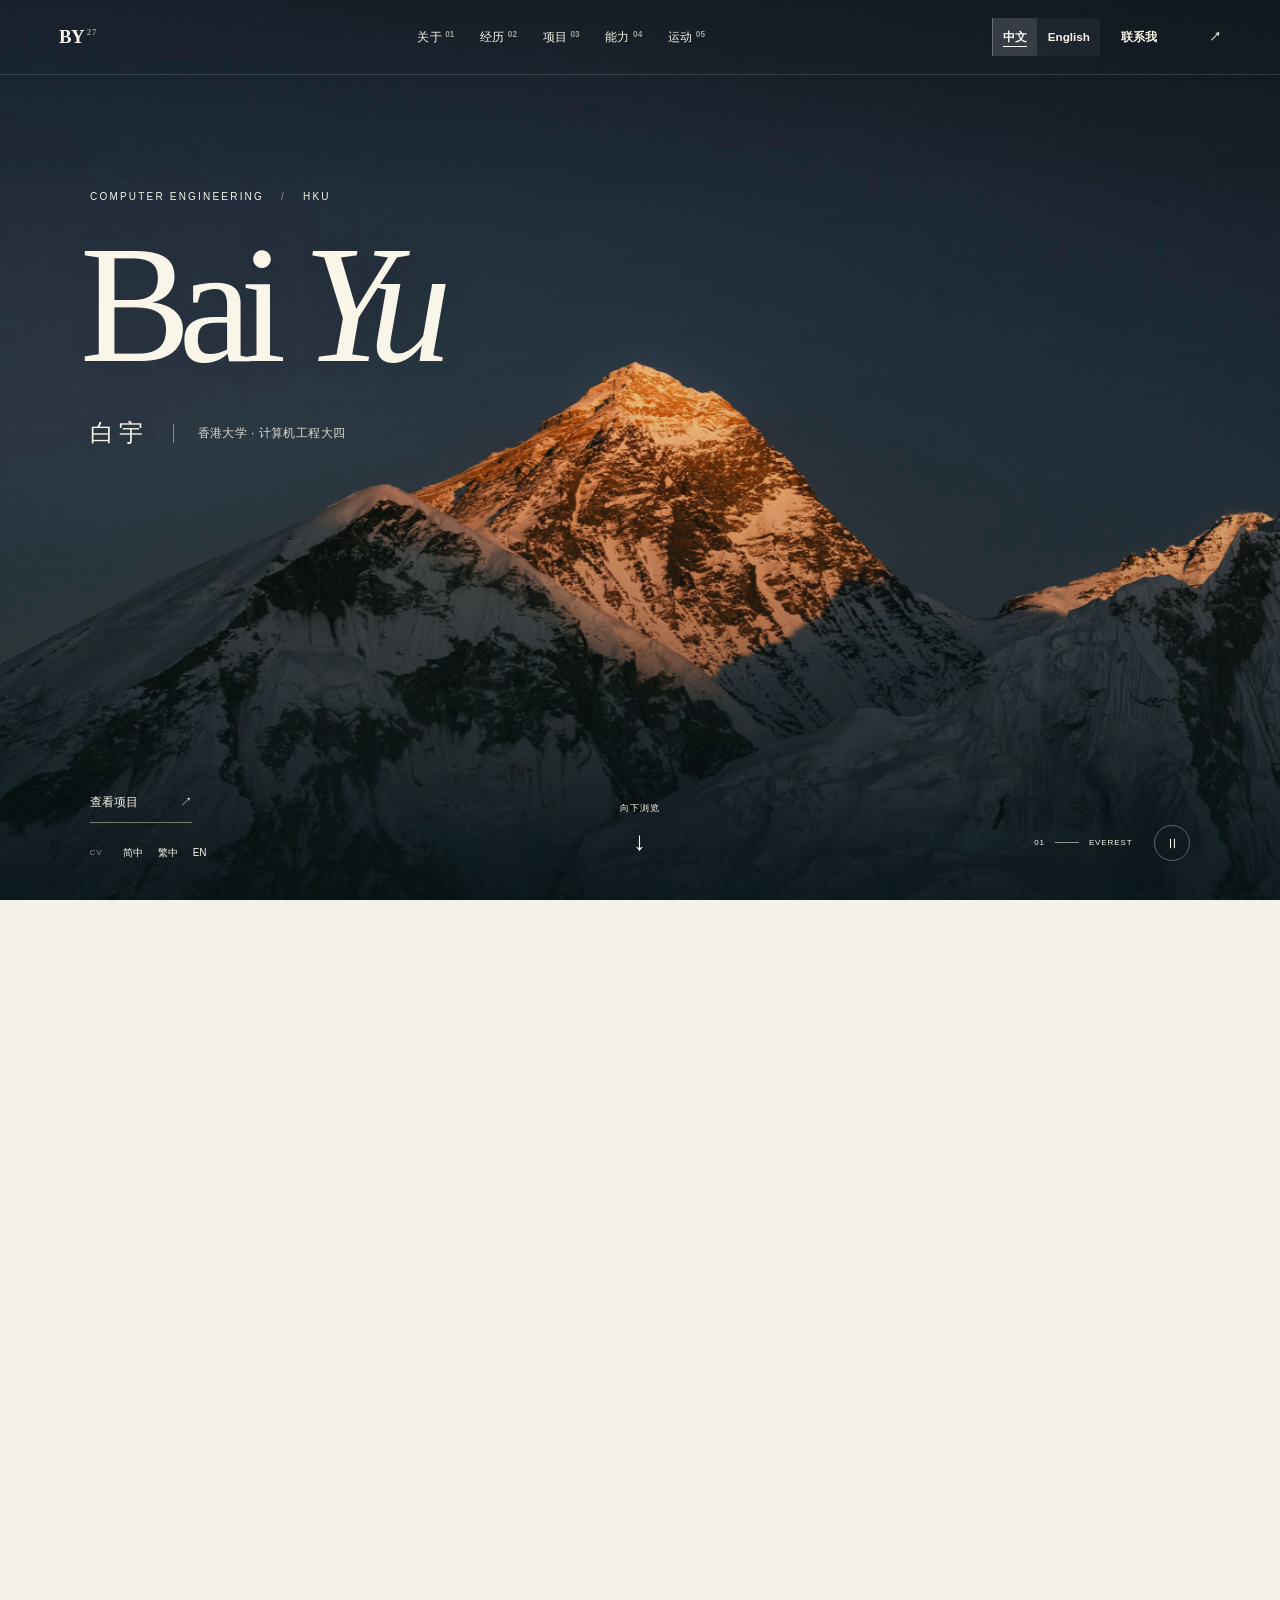
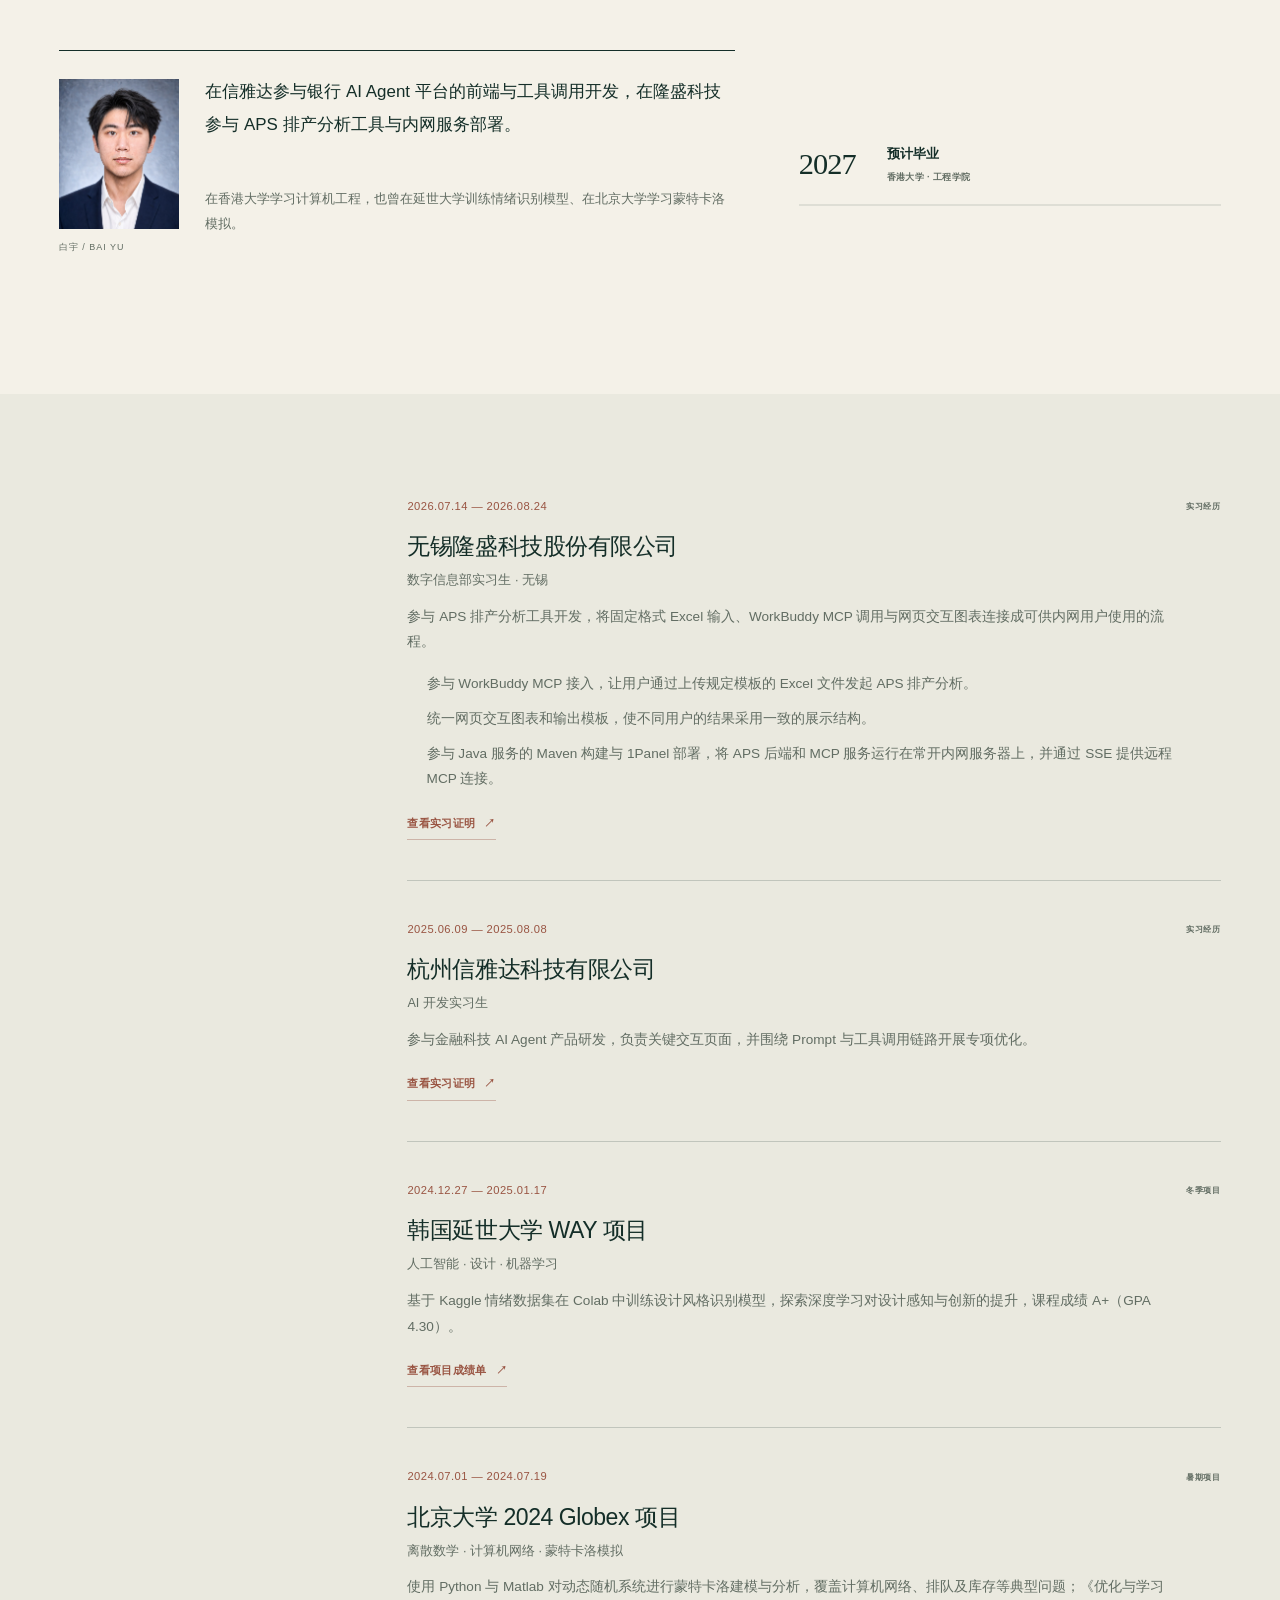
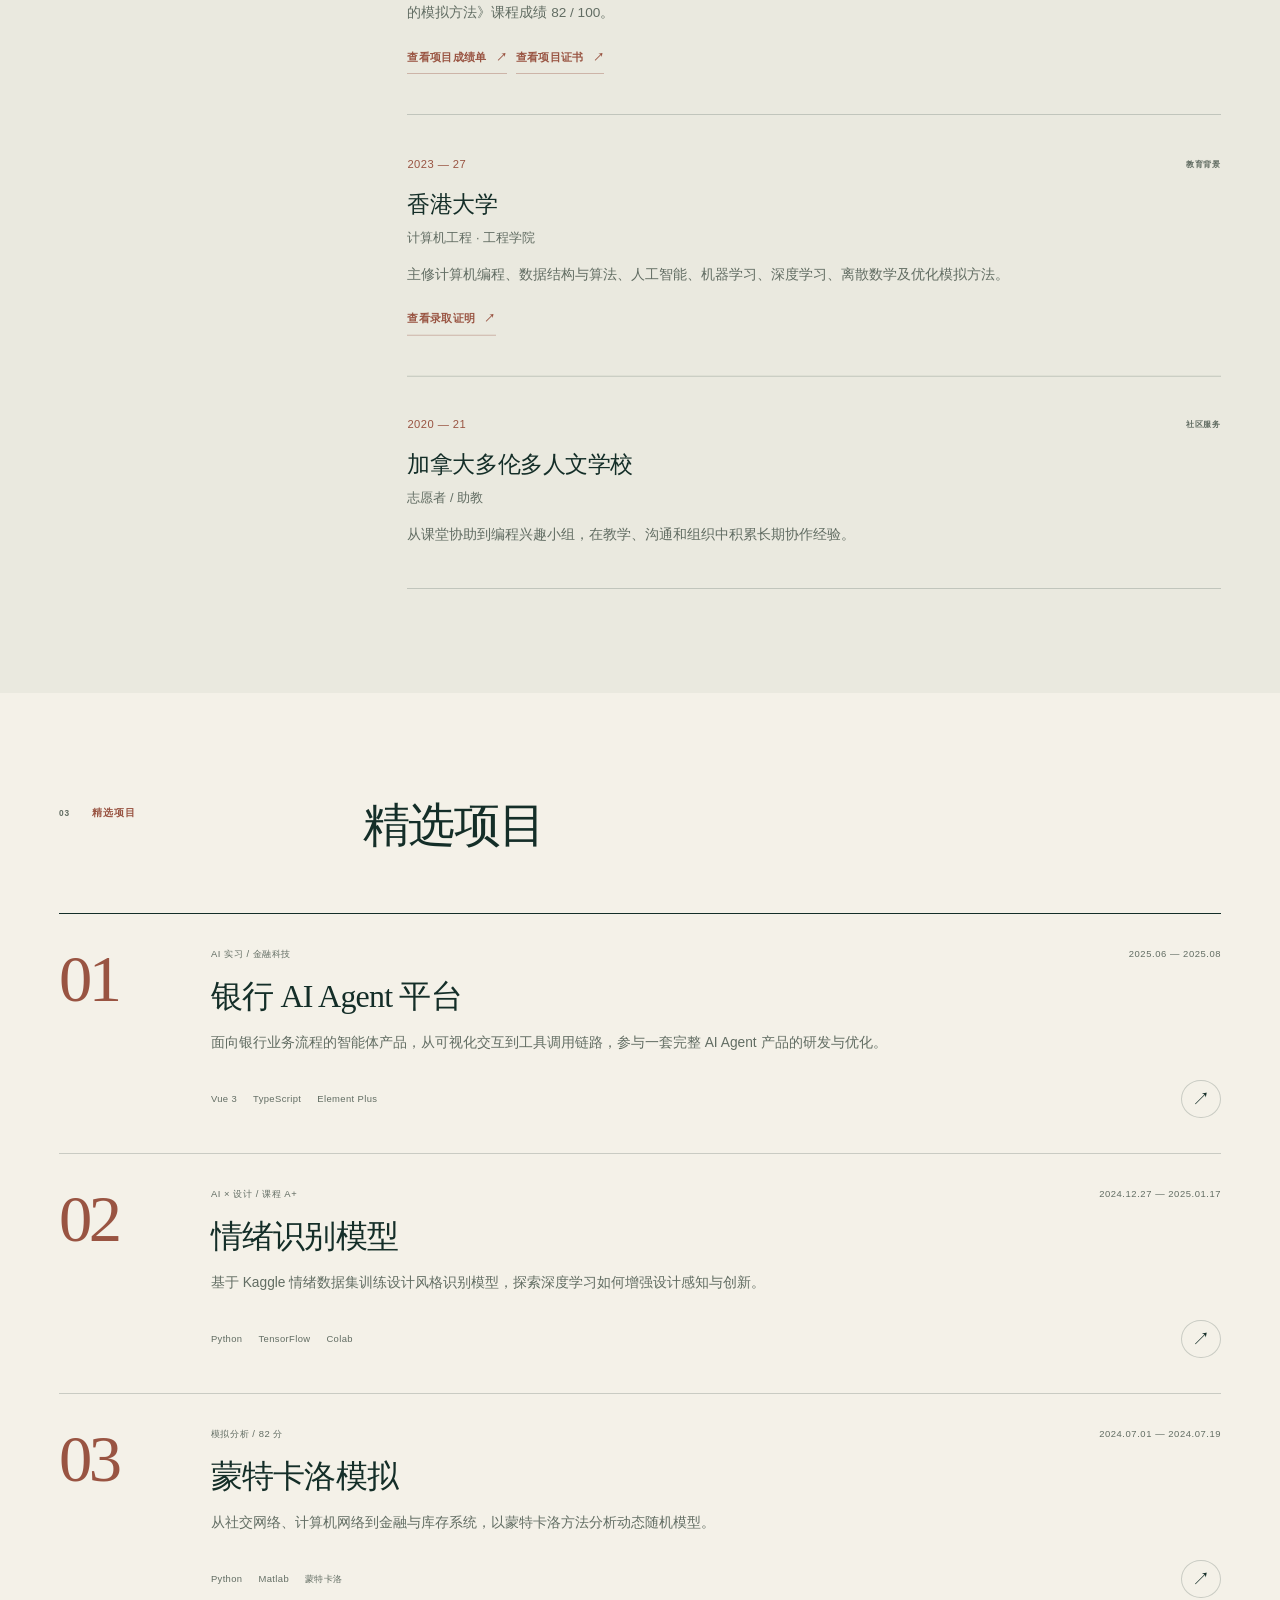
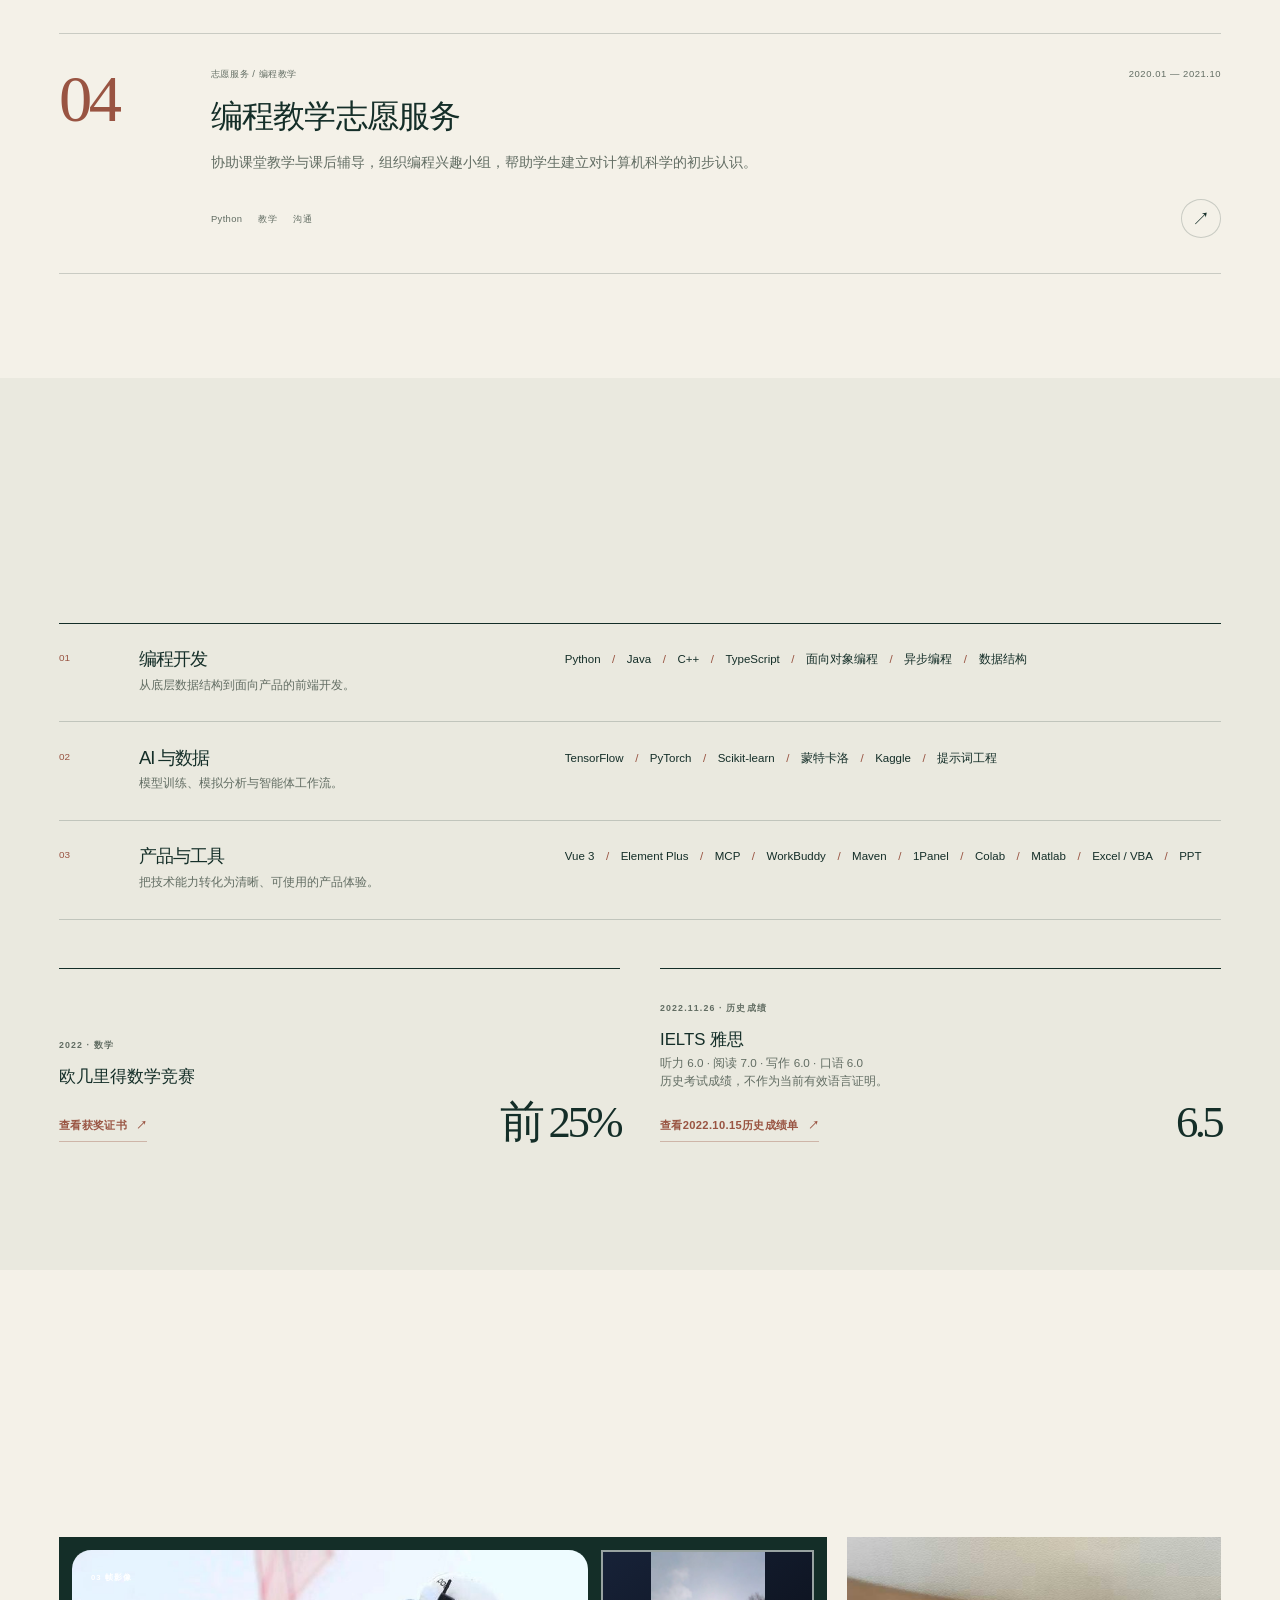
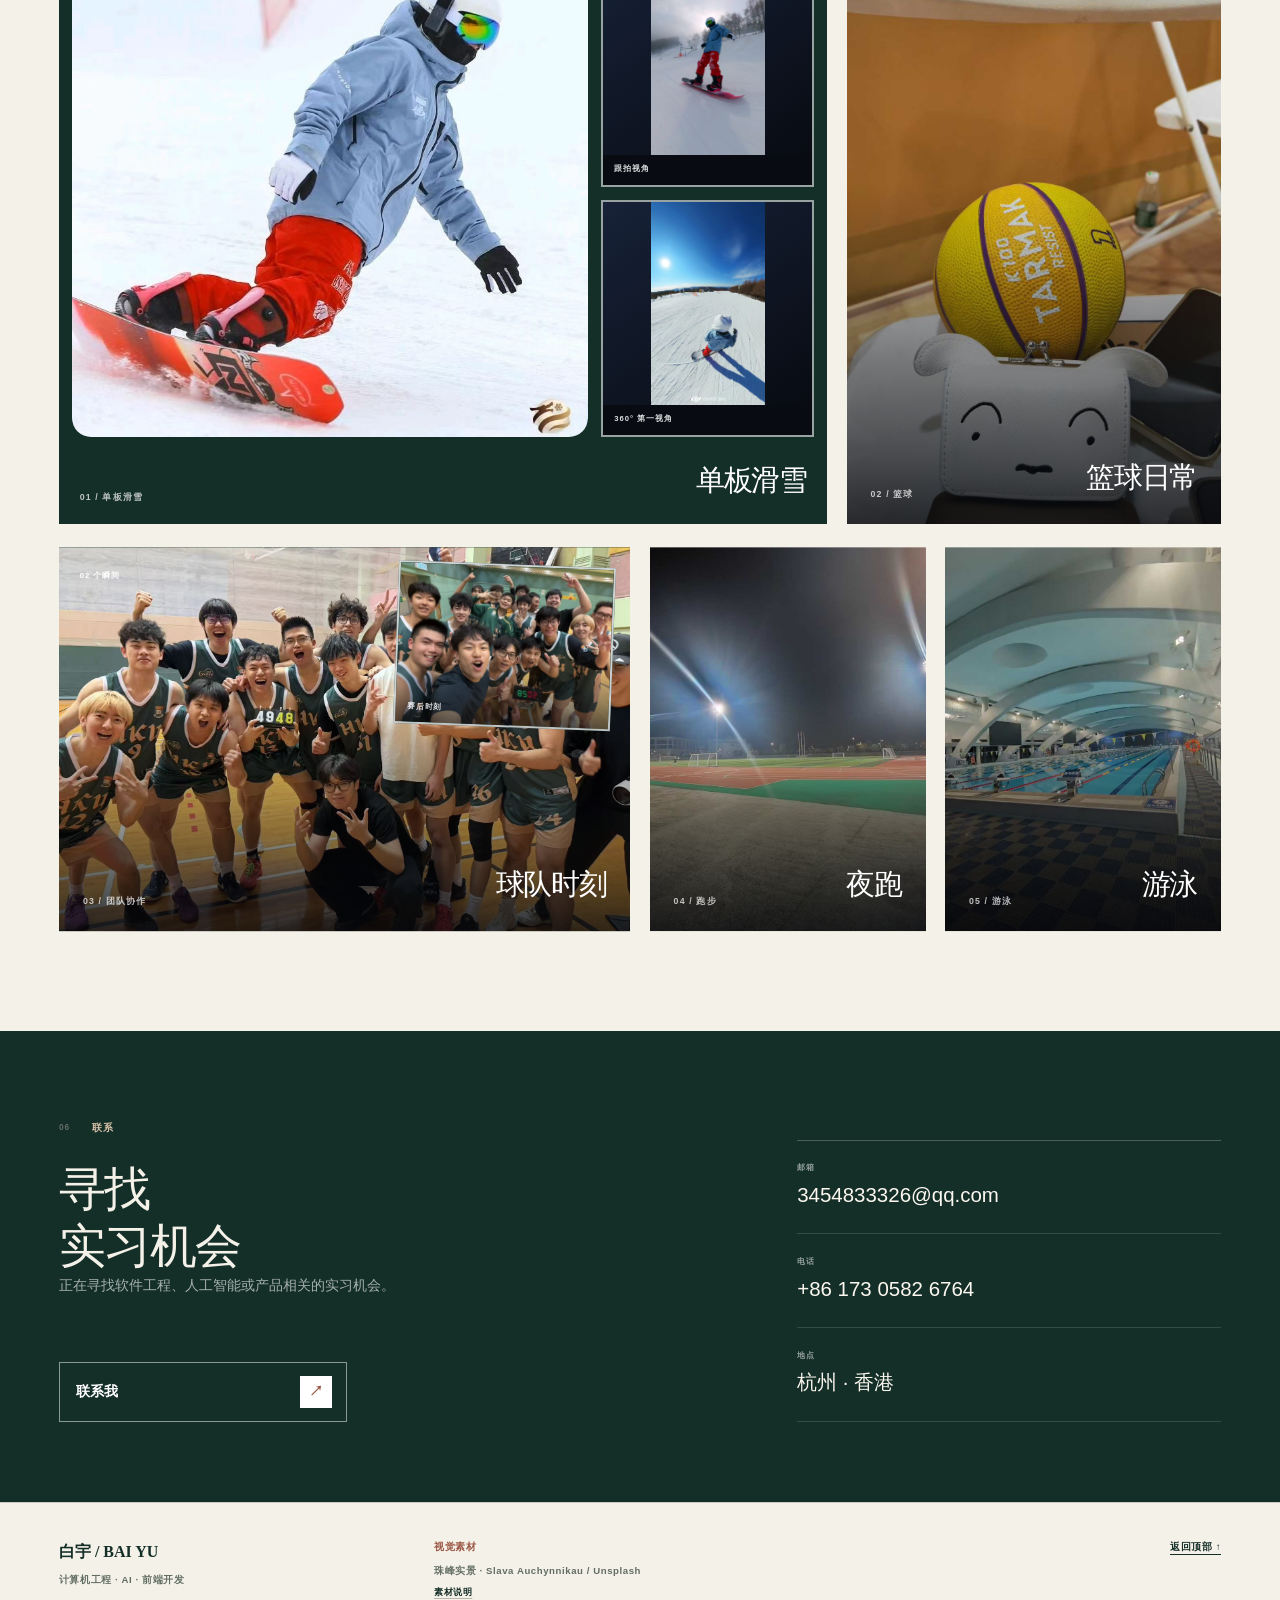
==== commit 5620c351: "Refine Everest mist with layered rolling clouds and shared content reveal" ====
--- a/index.html
+++ b/index.html
@@ -19,8 +19,8 @@
     <link rel="icon" href="/favicon.svg" />
     <title>白宇 · Computer Engineering Portfolio</title>
     <link rel="preload" as="image" href="/nature/everest-slava-auchynnikau.jpg" fetchpriority="high" />
-    <script type="module" crossorigin src="/assets/index-BrZrb-Xq.js"></script>
-    <link rel="stylesheet" crossorigin href="/assets/index-DqTmm4tA.css">
+    <script type="module" crossorigin src="/assets/index-C8gK2Lg4.js"></script>
+    <link rel="stylesheet" crossorigin href="/assets/index-DSJHnkan.css">
   </head>
   <body>
     <div id="root"></div>
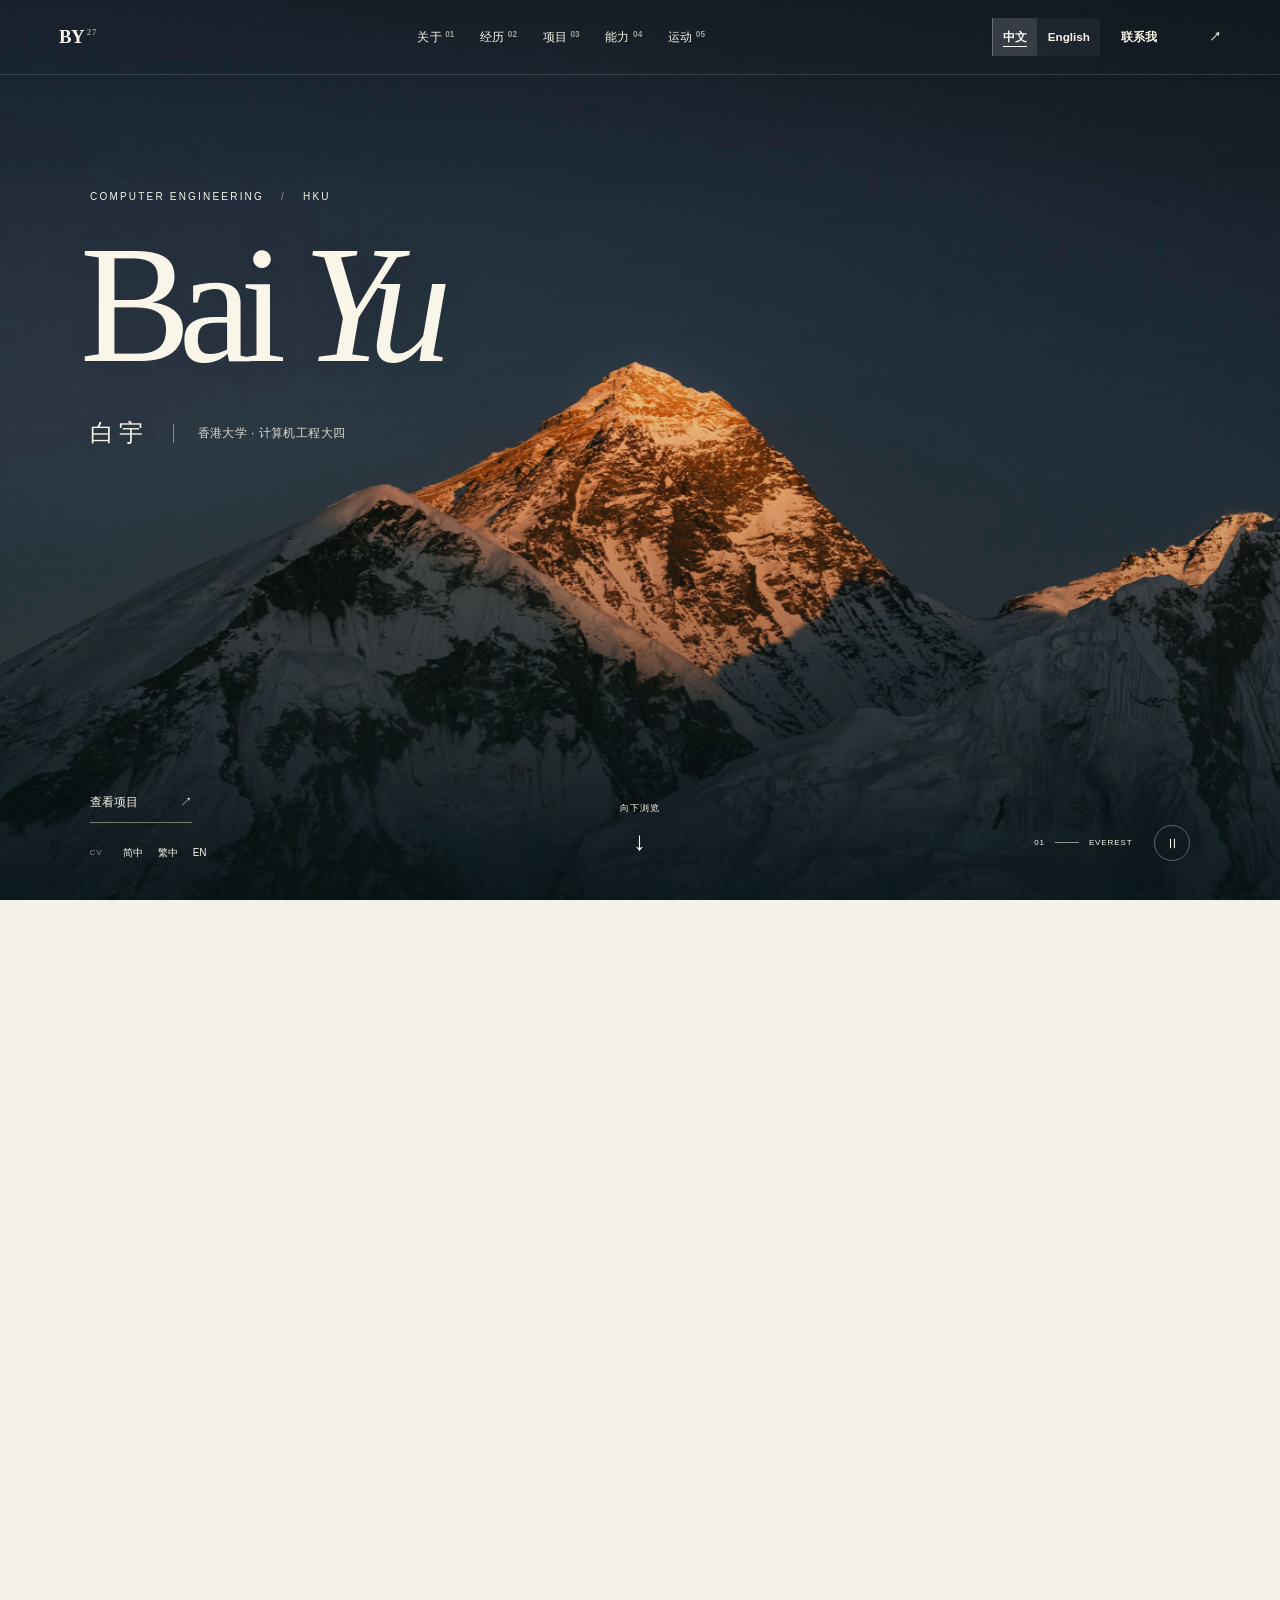
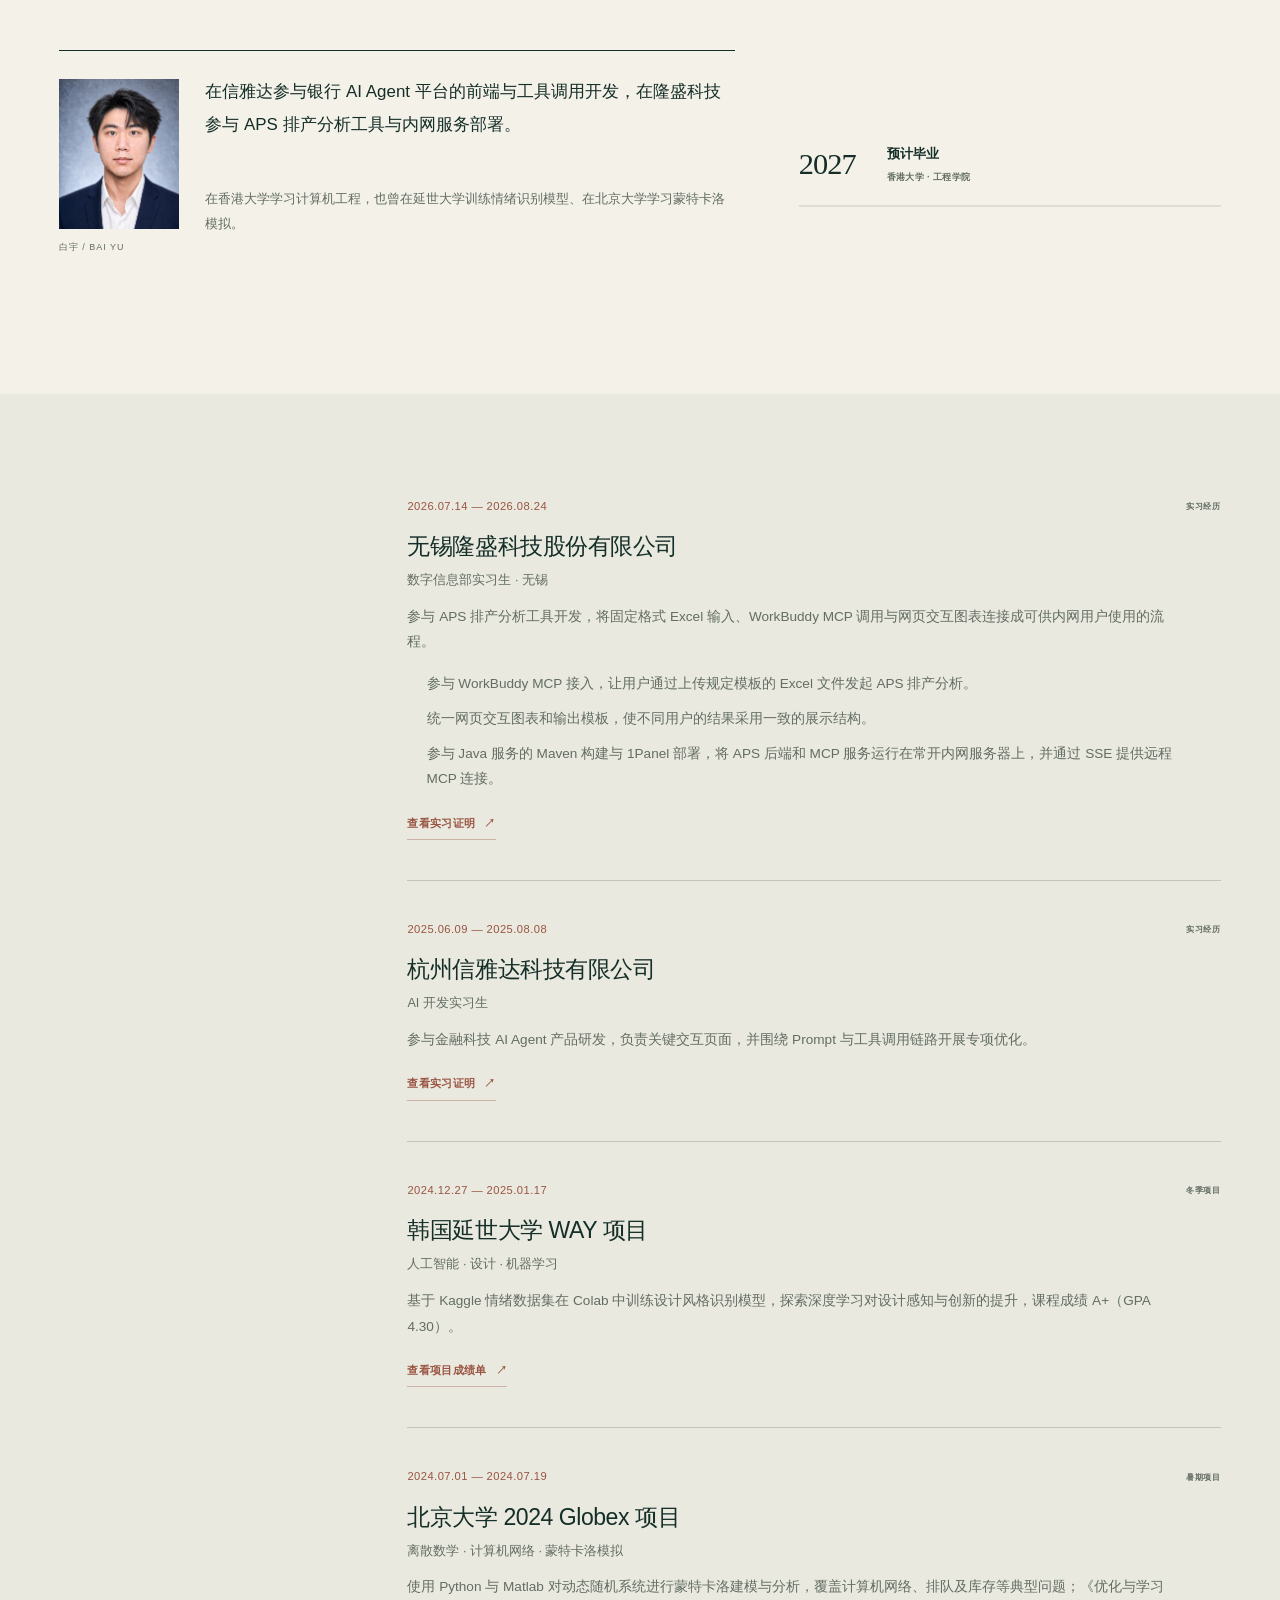
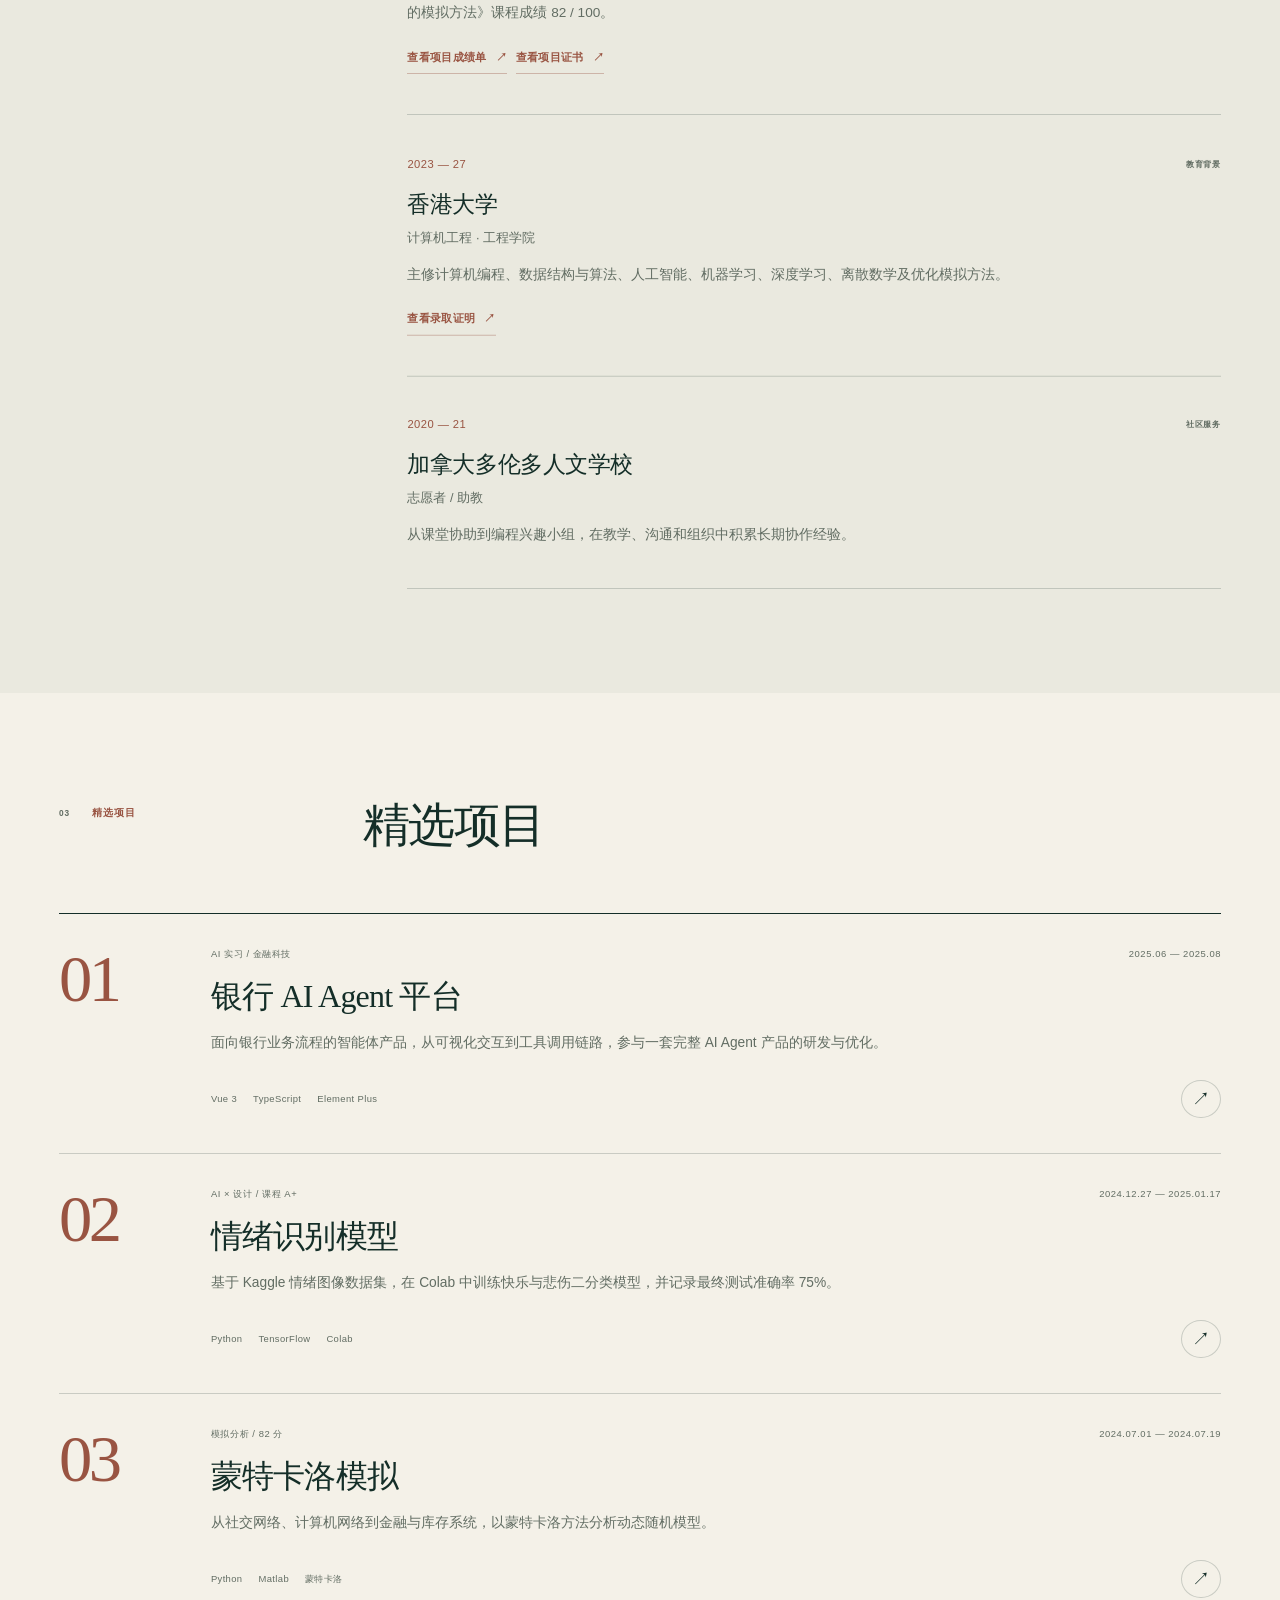
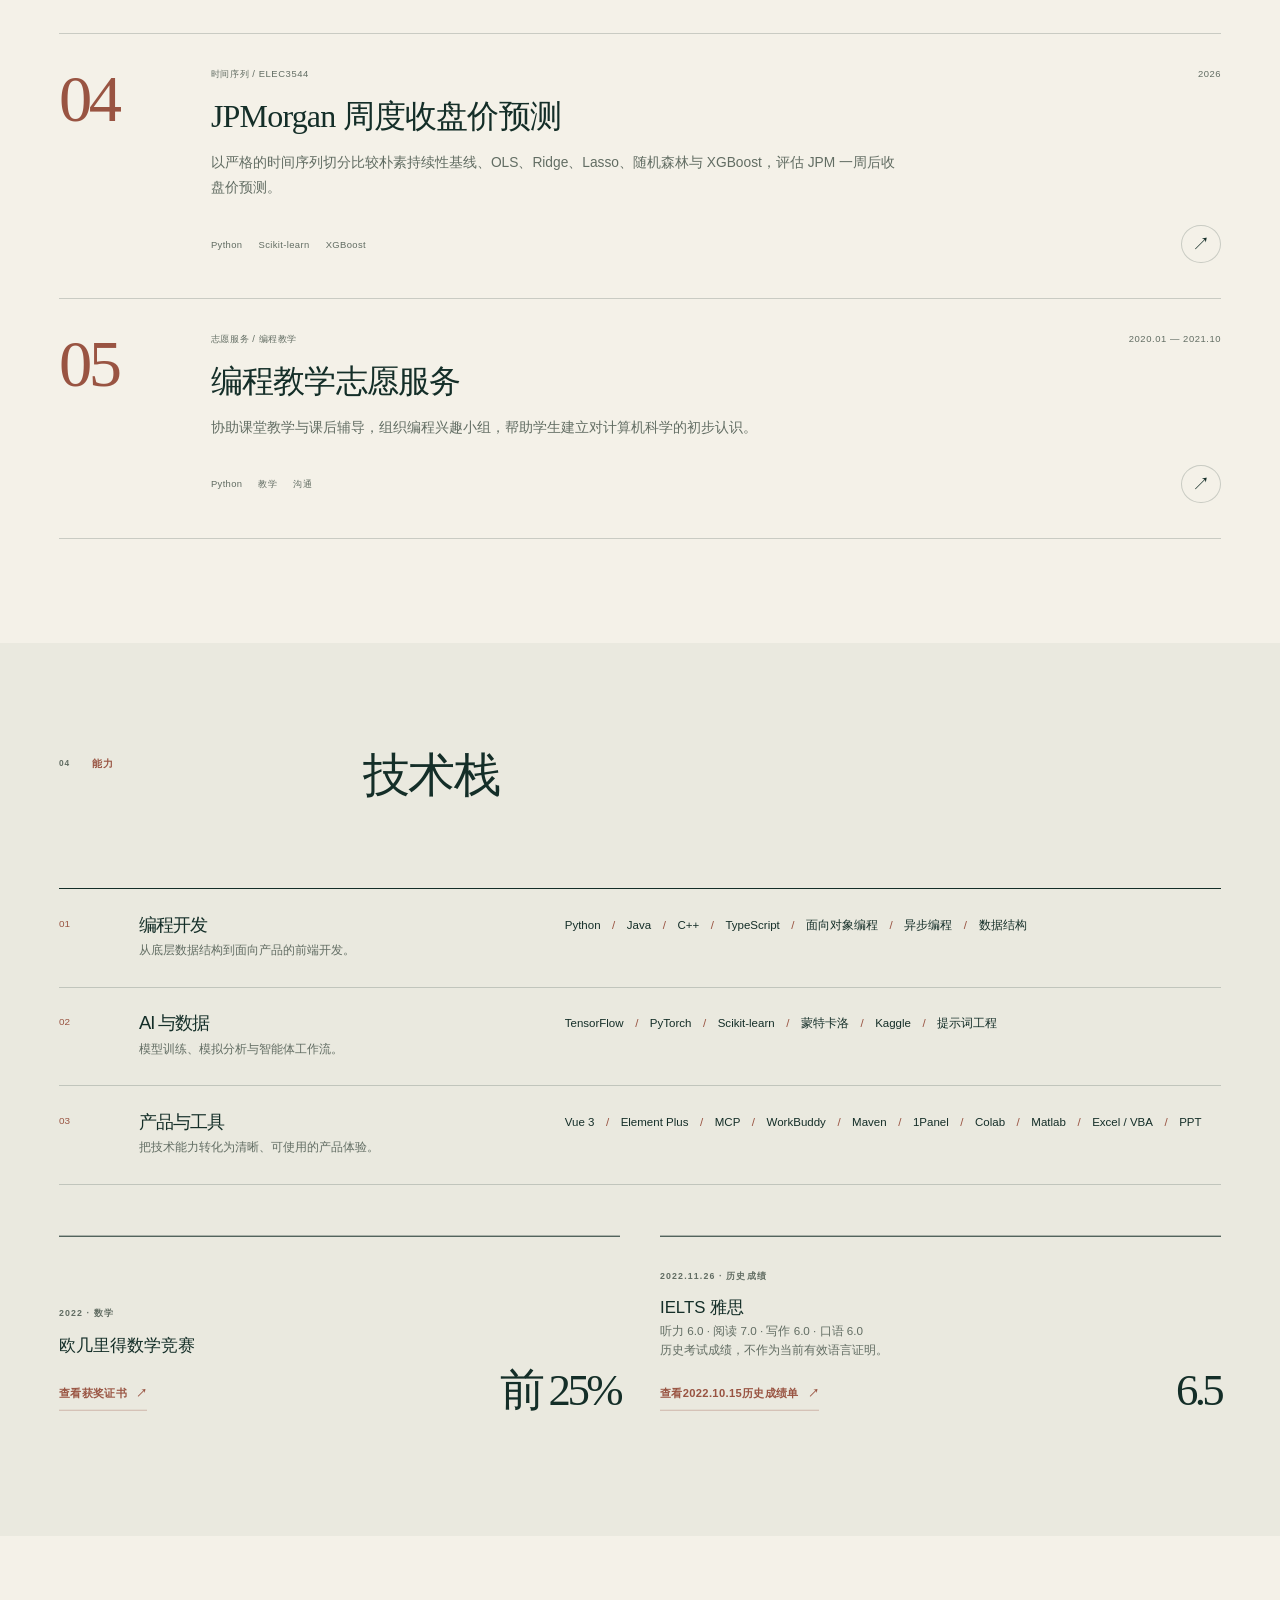
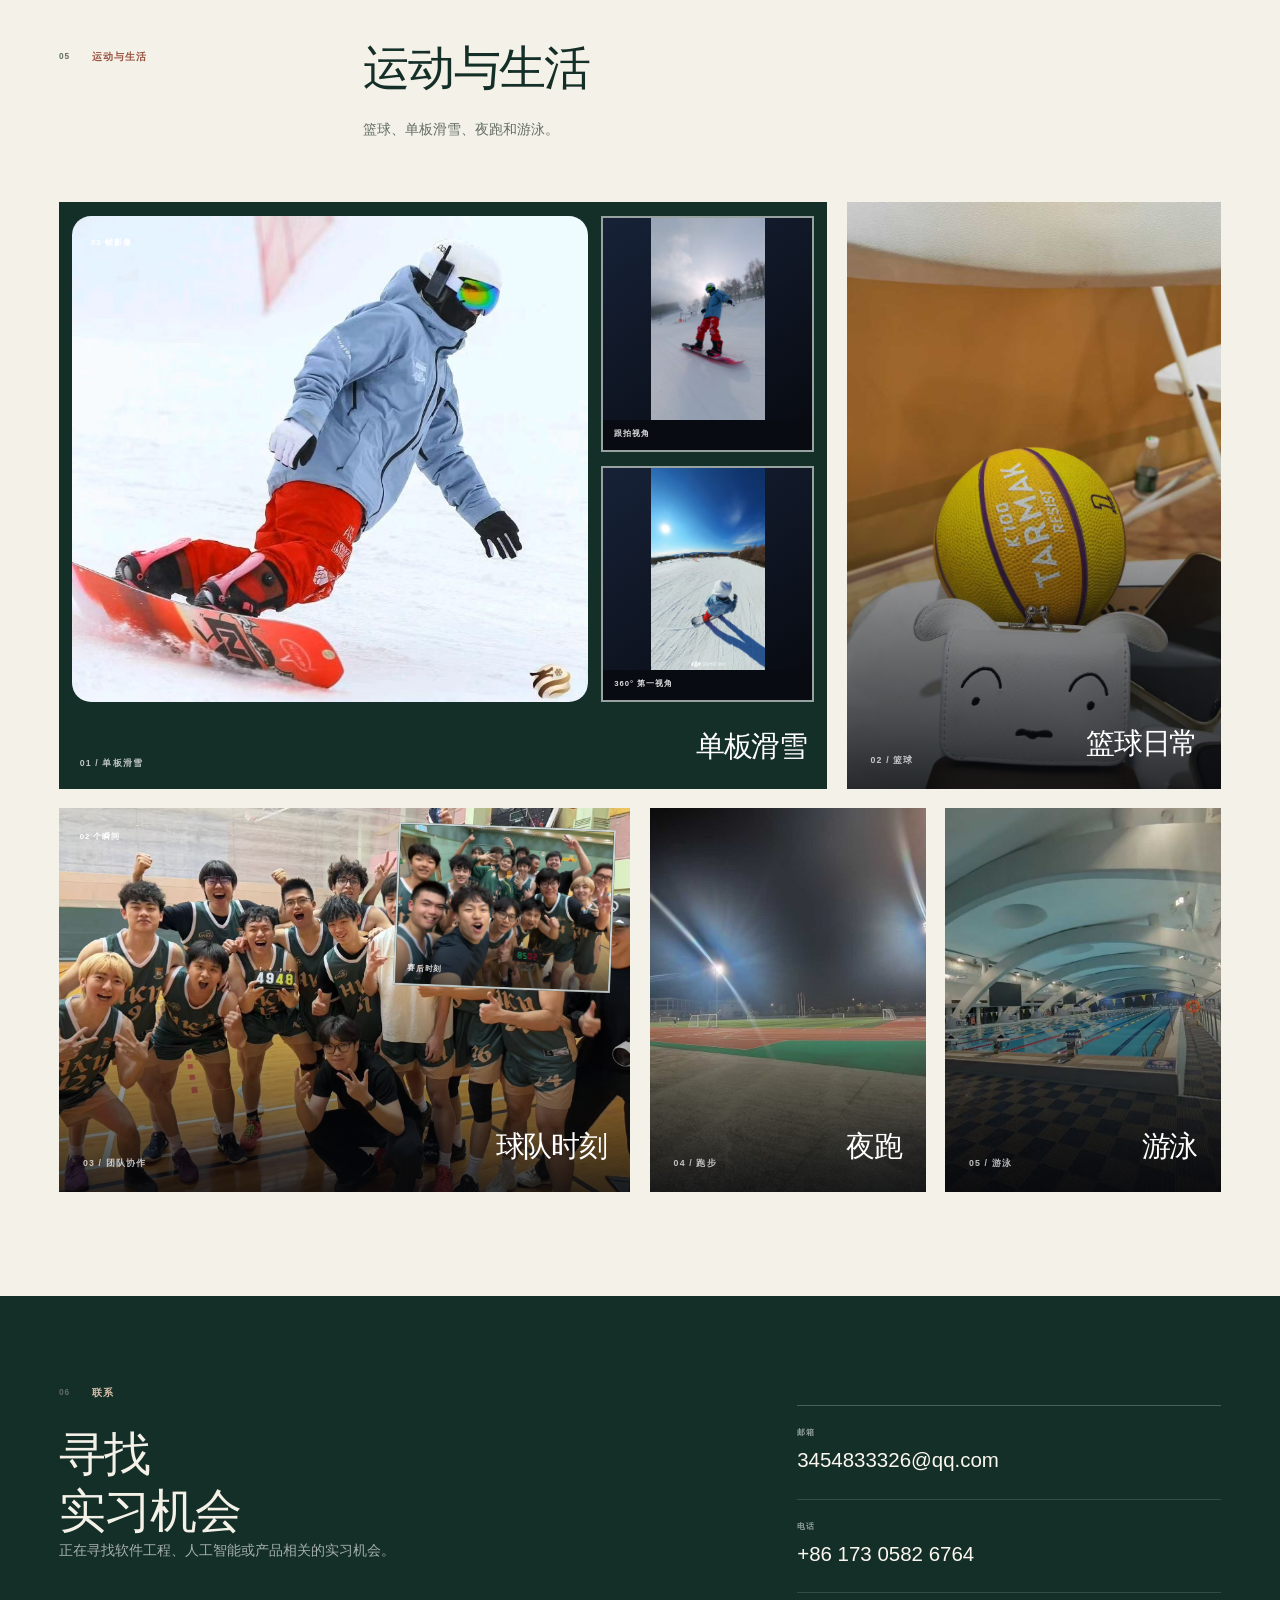
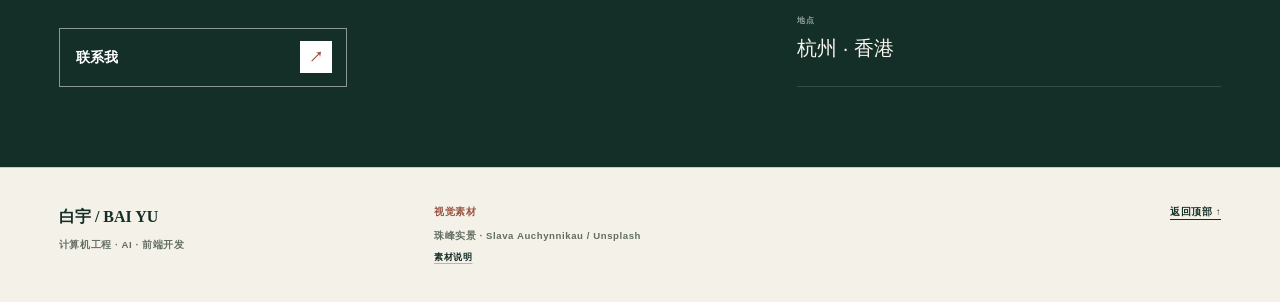
==== commit 5237d663: "Add project reports and forecasting case study" ====
--- a/index.html
+++ b/index.html
@@ -19,7 +19,7 @@
     <link rel="icon" href="/favicon.svg" />
     <title>白宇 · Computer Engineering Portfolio</title>
     <link rel="preload" as="image" href="/nature/everest-slava-auchynnikau.jpg" fetchpriority="high" />
-    <script type="module" crossorigin src="/assets/index-C8gK2Lg4.js"></script>
+    <script type="module" crossorigin src="/assets/index-7153a8d6.js"></script>
     <link rel="stylesheet" crossorigin href="/assets/index-DSJHnkan.css">
   </head>
   <body>
